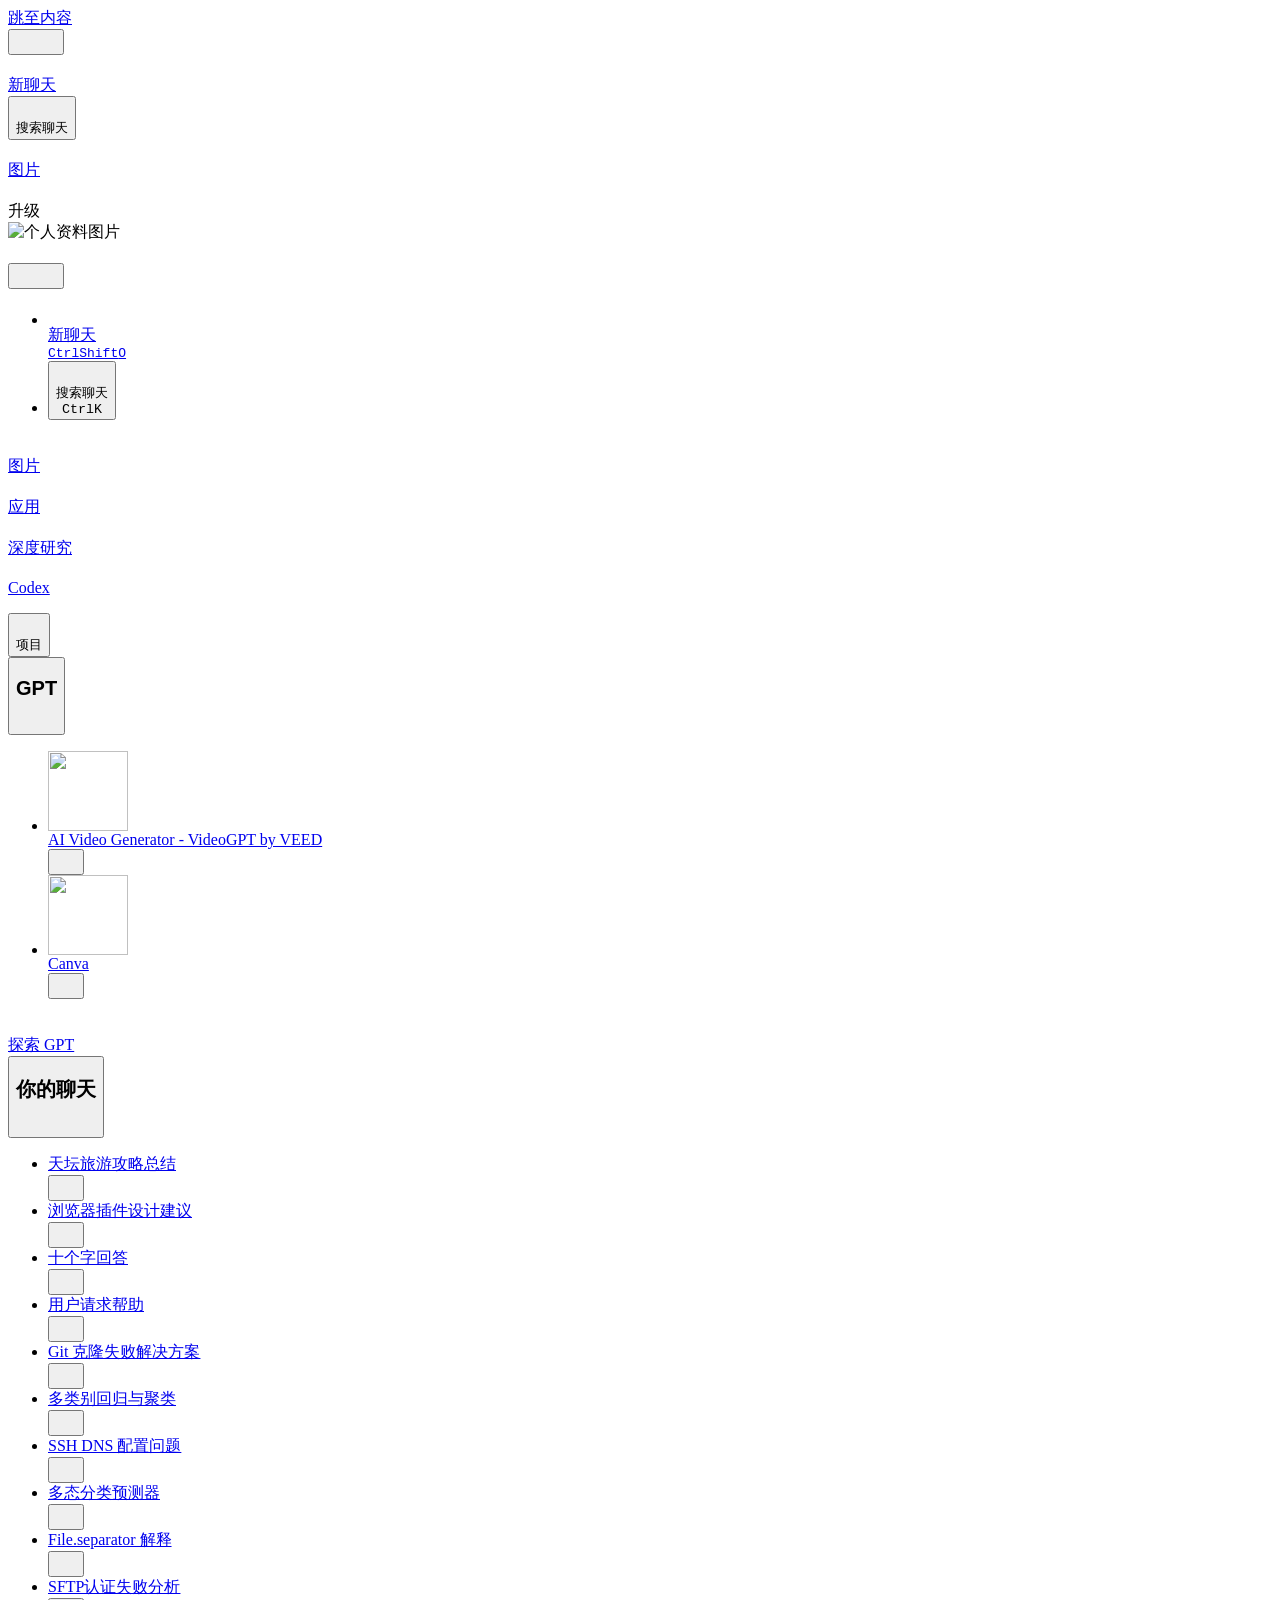
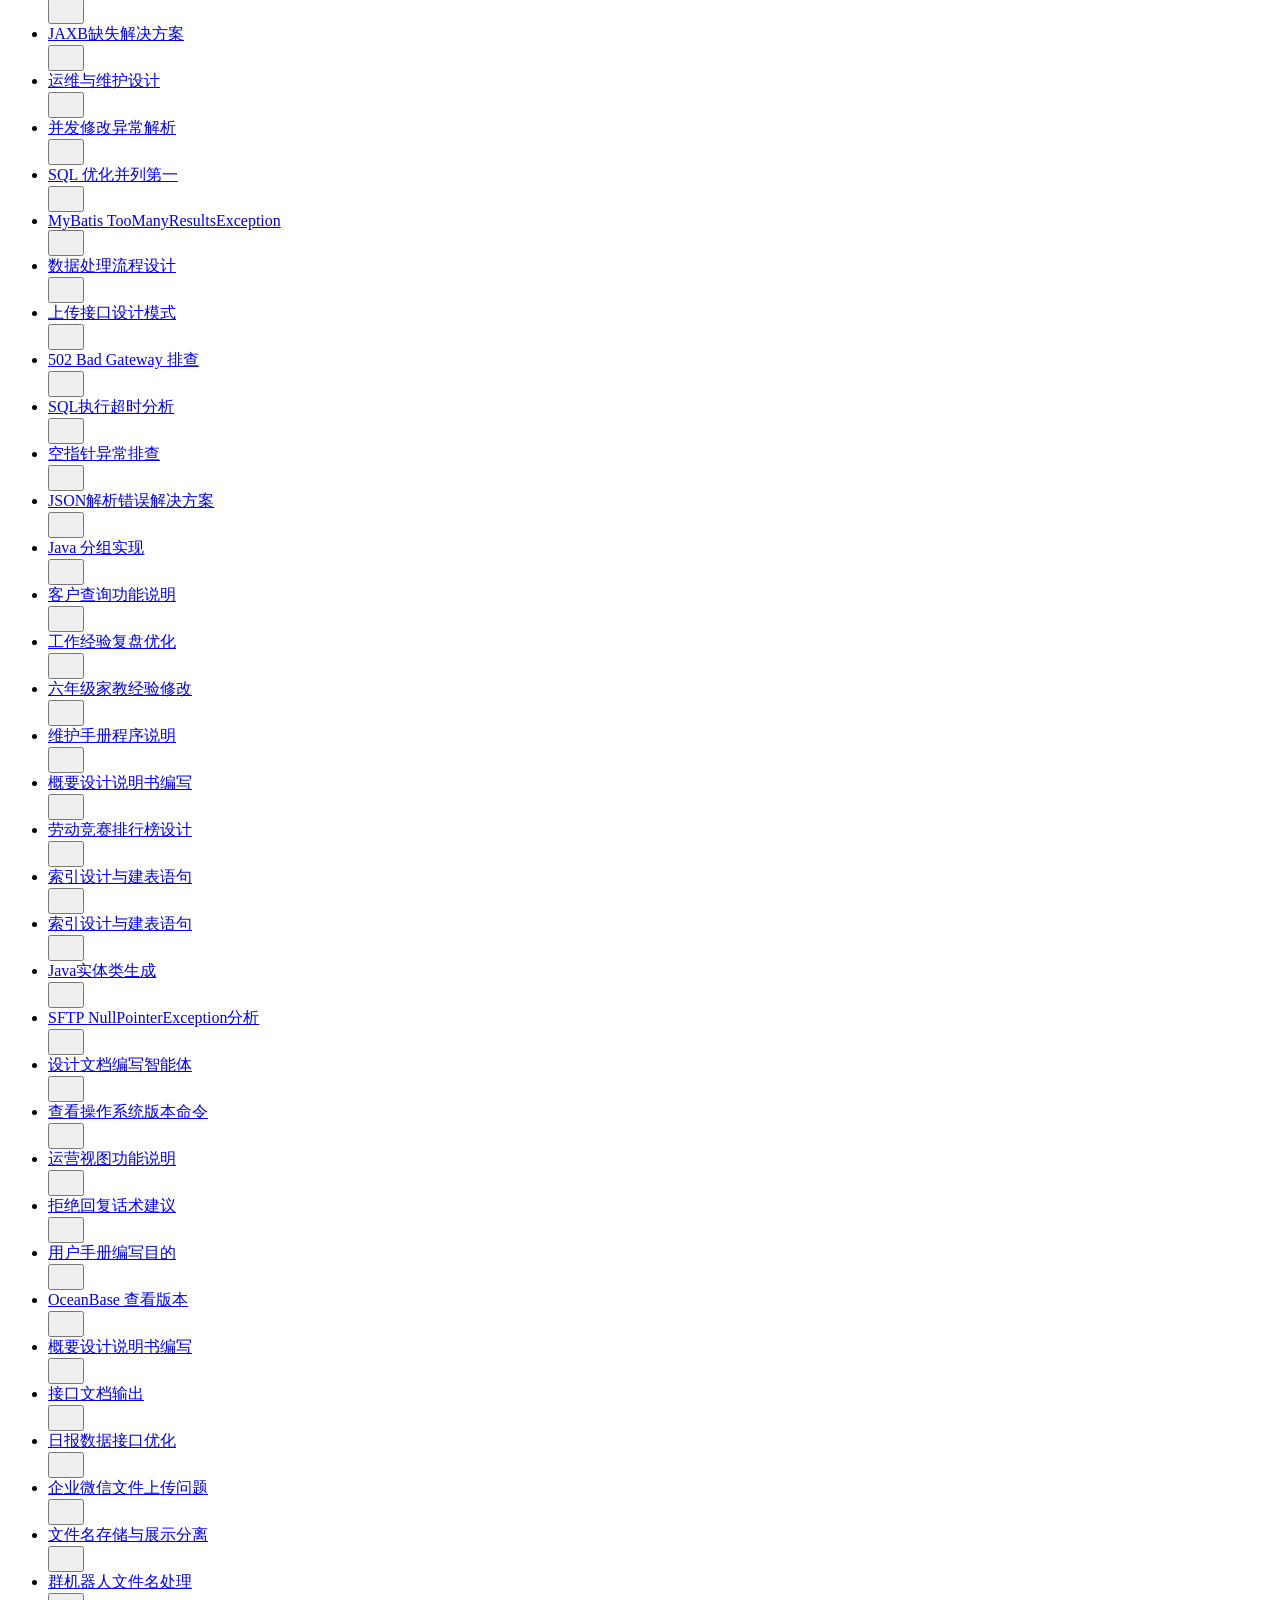
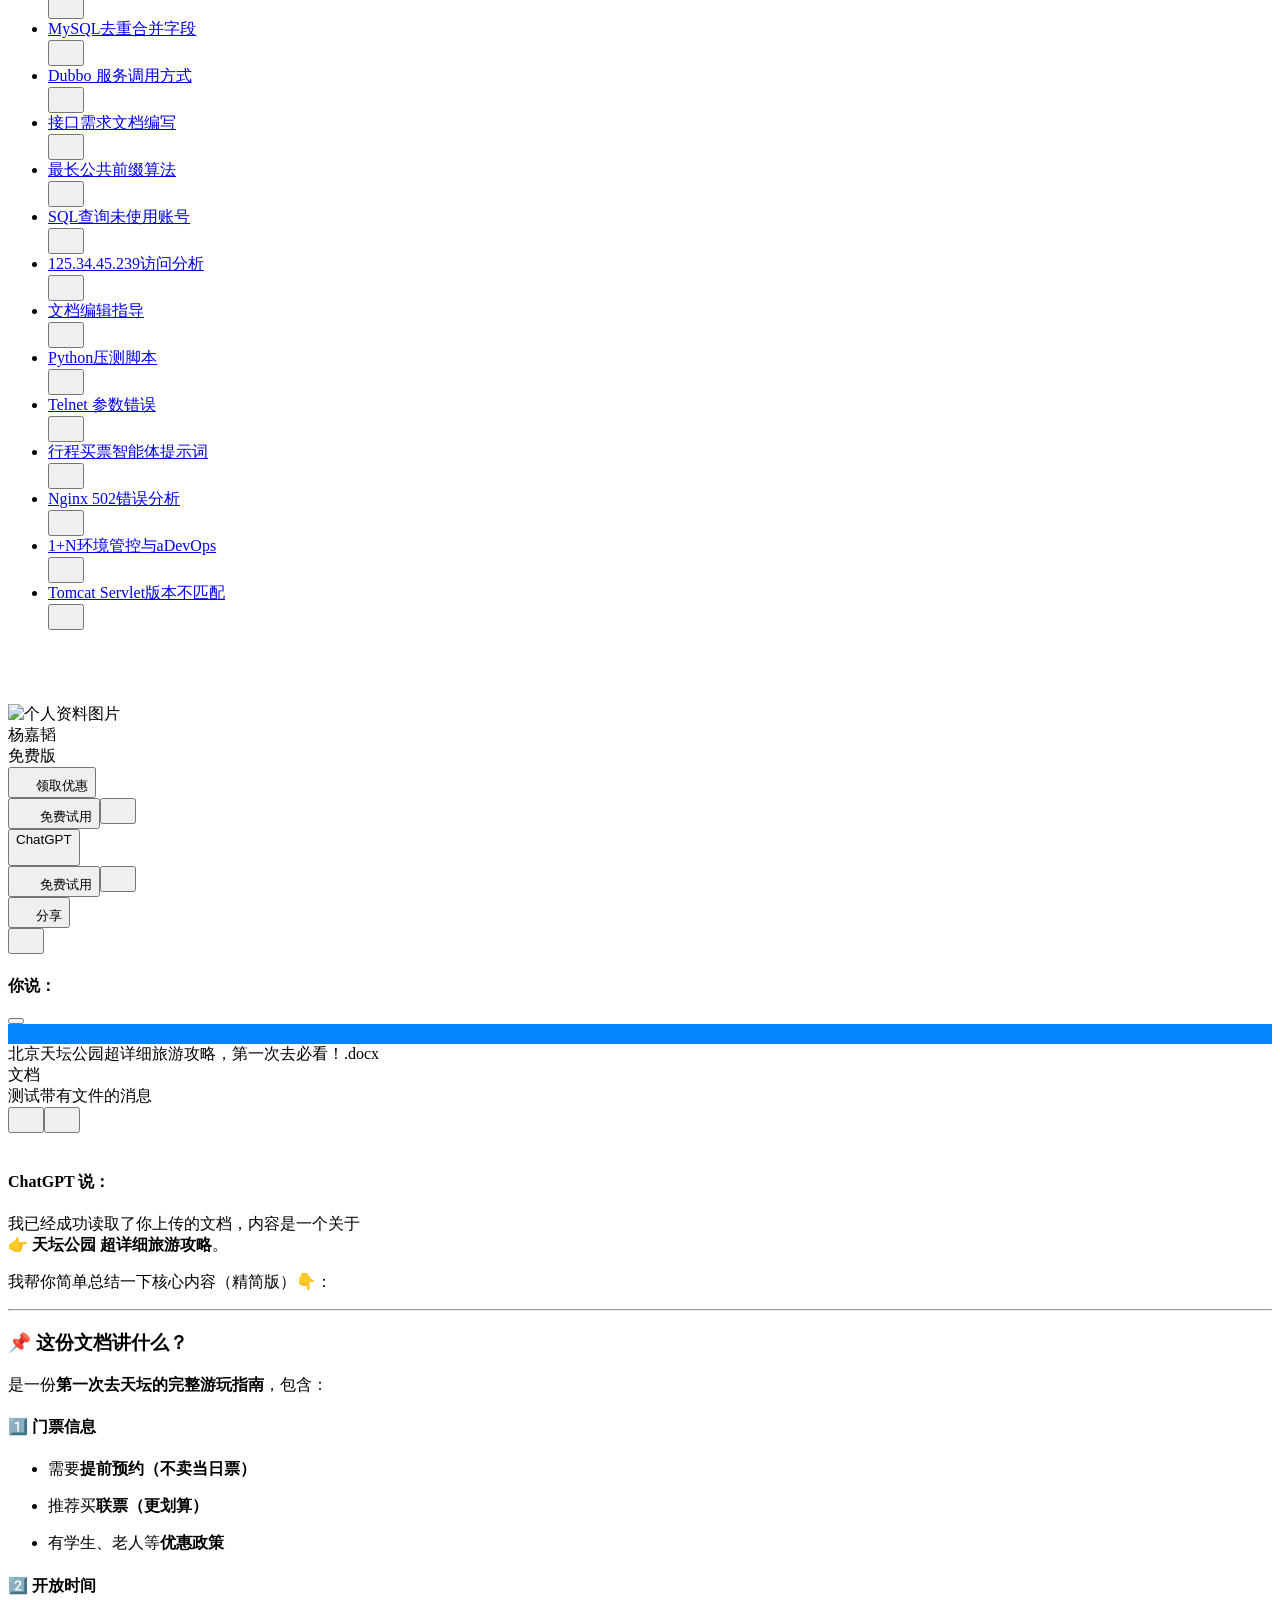
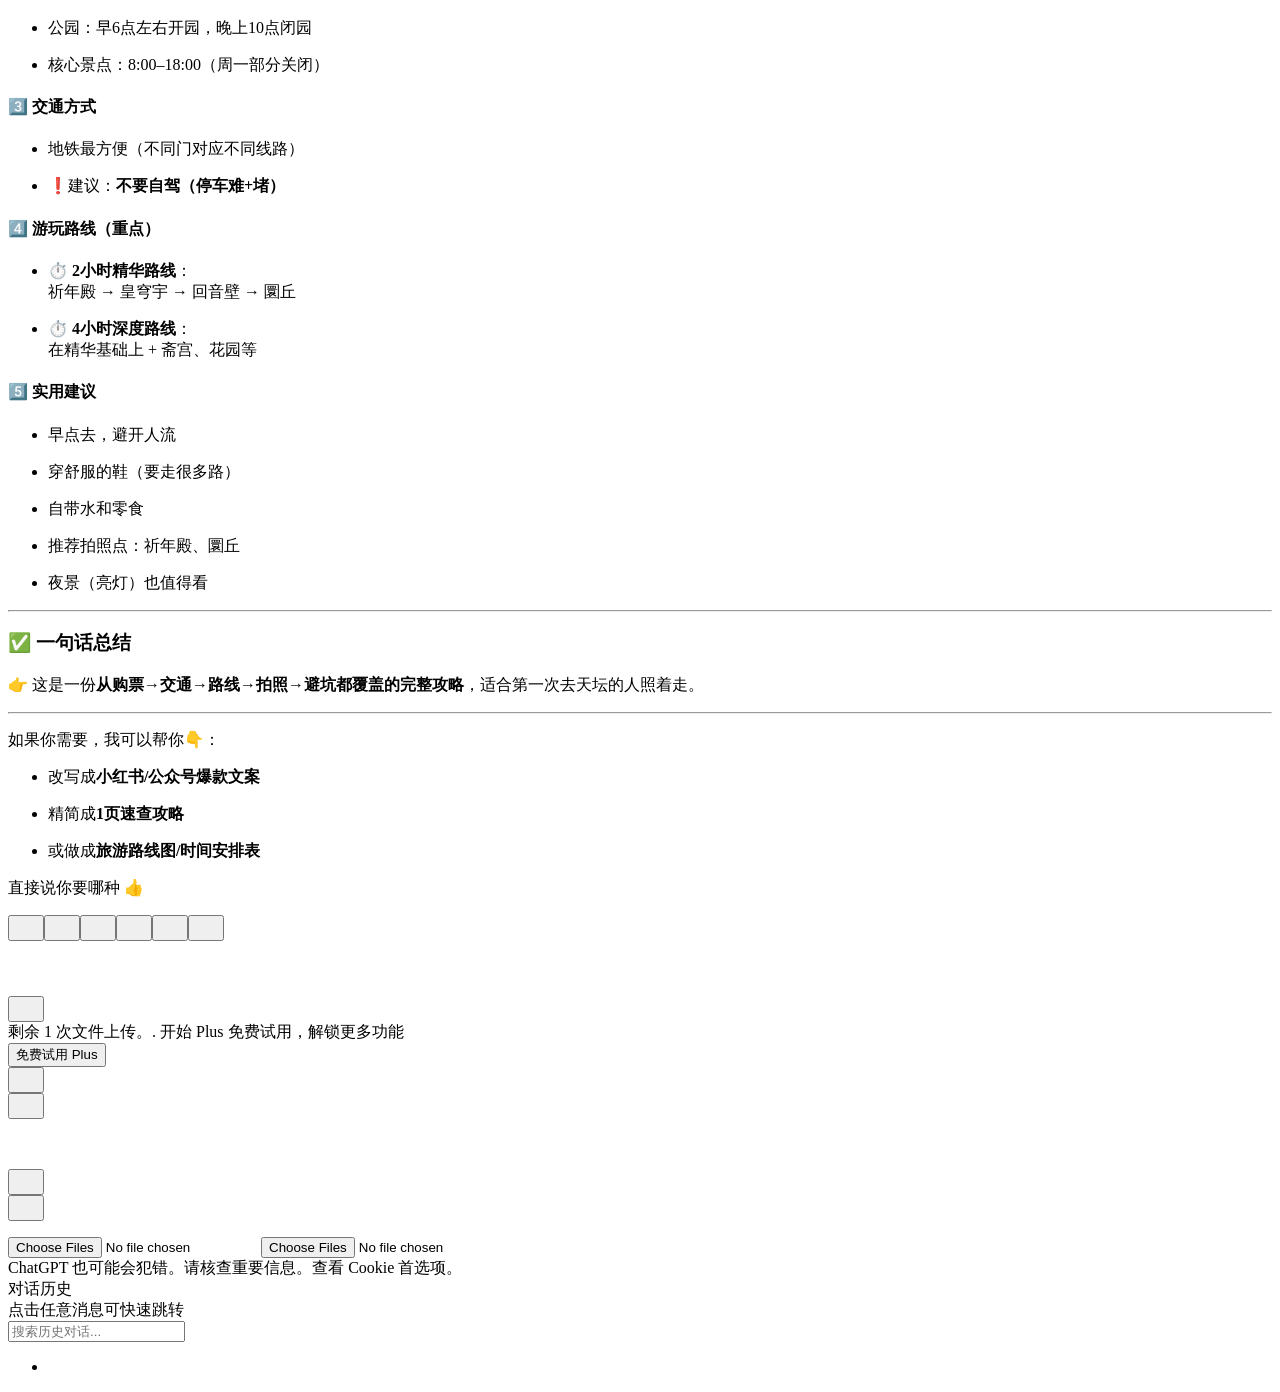
==== 功能实现测试文件/ChatGPT-测试带有文件消息.html @ d30e41a9 "对话历史功能：ChatGPT" ====
<html lang="zh-CN" data-build="prod-6ee9d1a31e859a475cea92af39e34971bf5582c6" data-seq="5674830" data-contrast="default" dir="ltr" class="light" data-chat-theme="blue" style="color-scheme: light; --cot-shimmer-duration: 1400ms;"><head><style>.ͼ5 {background-color: var(--gray-0); color: var(--gray-950);}
.ͼ5 .cm-content {caret-color: var(--gray-950);}
.ͼ5 .cm-cursor, .ͼ5 .cm-dropCursor {border-left-color: var(--gray-950);}
.ͼ5.cm-focused .cm-selectionBackgroundm .cm-selectionBackground, .ͼ5 .cm-content ::selection {background-color: var(--blue-a50);}
.ͼ5 .cm-activeLine {background-color: var(--gray-50);}
.ͼ5 .cm-gutters {background-color: var(--gray-25); color: var(--gray-500);}
.ͼ5 .cm-activeLineGutter {background-color: var(--gray-50);}
.ͼ6 {color: var(--gray-550); font-style: italic;}
.ͼ7 {color: var(--blue-600);}
.ͼ8 {color: var(--pink-600);}
.ͼ9 {color: var(--yellow-600);}
.ͼa {color: var(--red-600);}
.ͼb {color: var(--orange-600);}
.ͼc {color: var(--green-600);}
.ͼd {color: var(--orange-600);}
.ͼe {color: var(--purple-600);}
.ͼf {color: var(--yellow-600);}
.ͼg {color: var(--blue-600);}
.ͼh {color: var(--blue-600); text-decoration: underline;}
.ͼi {color: var(--red-600); text-decoration: underline;}
.ͼj .cm-lineNumbers .cm-gutterElement {padding-left: 8px;}
.ͼj .cm-cursor, .ͼj .cm-dropCursor {border-left-width: 2px;}
.ͼj .cm-matchingBracket {outline: 1px solid var(--blue-600); color: inherit;}
.ͼj .cm-nonmatchingBracket {outline: 1px solid var(--red-600); color: inherit;}
</style><meta charset="UTF-8"><meta name="viewport" content="width=device-width, initial-scale=1, viewport-fit=cover"><link rel="preload" as="image" href="https://lh3.googleusercontent.com/a/ACg8ocKcZ-B3HLWur2oVijgbePDWRauUm1PcnszrkKRCflIBpqSrNQ=s96-c" referrerpolicy="no-referrer"><title>天坛旅游攻略总结</title><meta property="og:title" content="ChatGPT"><meta property="og:image" content="https://cdn.openai.com/chatgpt/share-og.png"><link rel="preconnect" href="https://ab.chatgpt.com"><meta name="robots" content="index, follow"><meta http-equiv="Content-Type" content="text/html; charset=utf-8"><meta name="apple-itunes-app" content="app-id=6448311069"><meta name="dd-trace-id" content="4118870010054744756"><meta name="dd-trace-time" content="1775323113352"><link rel="icon" href="/favicon.ico" sizes="any"><link rel="icon" href="/cdn/assets/favicon-eex17e9e.ico" sizes="48x48"><link rel="icon" href="/cdn/assets/favicon-l4nq08hd.svg" type="image/svg+xml"><link rel="icon" href="/cdn/assets/favicon-l4nq08hd.svg" type="image/svg+xml" media="(prefers-color-scheme: dark)"><link rel="icon" href="/cdn/assets/favicon-48x48-0tm76ul0.webp" type="image/png" sizes="48x48"><link rel="apple-touch-icon" sizes="180x180" href="/cdn/assets/favicon-180x180-kqq5ndm1.webp"><meta name="description" content="ChatGPT 是一款供日常使用的 AI 聊天机器人。与最先进的 AI 模型互动，探索创意、解决问题以及提升学习效率。"><meta name="keyword" content="ai 聊天,ai,chap gpt,chat gbt,chat gpt 3,chat gpt 登录,chat gpt 网站,chat gpt,chat gtp,chat openai,chat,chatai,chatbot gpt,chatg,chatgpt 登录,chatgpt,gpt chat,open ai,openai chat,openai chatgpt,openai"><meta property="og:description" content="ChatGPT 可帮助你获取答案、寻找灵感并提高工作效率。"><meta property="og:url" content="https://chatgpt.com/zh-CN/"><meta property="og:site_name" content="ChatGPT"><link rel="alternate" hreflang="am" href="https://chatgpt.com/c/69d14873-b744-8325-b944-cb34b8c984e0?locale=am"><link rel="alternate" hreflang="ar" href="https://chatgpt.com/c/69d14873-b744-8325-b944-cb34b8c984e0?locale=ar"><link rel="alternate" hreflang="bg-BG" href="https://chatgpt.com/c/69d14873-b744-8325-b944-cb34b8c984e0?locale=bg-BG"><link rel="alternate" hreflang="bn-BD" href="https://chatgpt.com/c/69d14873-b744-8325-b944-cb34b8c984e0?locale=bn-BD"><link rel="alternate" hreflang="bs-BA" href="https://chatgpt.com/c/69d14873-b744-8325-b944-cb34b8c984e0?locale=bs-BA"><link rel="alternate" hreflang="ca-ES" href="https://chatgpt.com/c/69d14873-b744-8325-b944-cb34b8c984e0?locale=ca-ES"><link rel="alternate" hreflang="cs-CZ" href="https://chatgpt.com/c/69d14873-b744-8325-b944-cb34b8c984e0?locale=cs-CZ"><link rel="alternate" hreflang="da-DK" href="https://chatgpt.com/c/69d14873-b744-8325-b944-cb34b8c984e0?locale=da-DK"><link rel="alternate" hreflang="de-DE" href="https://chatgpt.com/c/69d14873-b744-8325-b944-cb34b8c984e0?locale=de-DE"><link rel="alternate" hreflang="el-GR" href="https://chatgpt.com/c/69d14873-b744-8325-b944-cb34b8c984e0?locale=el-GR"><link rel="alternate" hreflang="en-US" href="https://chatgpt.com/c/69d14873-b744-8325-b944-cb34b8c984e0"><link rel="alternate" hreflang="es-ES" href="https://chatgpt.com/c/69d14873-b744-8325-b944-cb34b8c984e0?locale=es-ES"><link rel="alternate" hreflang="es-419" href="https://chatgpt.com/c/69d14873-b744-8325-b944-cb34b8c984e0?locale=es-419"><link rel="alternate" hreflang="et-EE" href="https://chatgpt.com/c/69d14873-b744-8325-b944-cb34b8c984e0?locale=et-EE"><link rel="alternate" hreflang="fa" href="https://chatgpt.com/c/69d14873-b744-8325-b944-cb34b8c984e0?locale=fa"><link rel="alternate" hreflang="fi-FI" href="https://chatgpt.com/c/69d14873-b744-8325-b944-cb34b8c984e0?locale=fi-FI"><link rel="alternate" hreflang="fr-FR" href="https://chatgpt.com/c/69d14873-b744-8325-b944-cb34b8c984e0?locale=fr-FR"><link rel="alternate" hreflang="fr-CA" href="https://chatgpt.com/c/69d14873-b744-8325-b944-cb34b8c984e0?locale=fr-CA"><link rel="alternate" hreflang="gu-IN" href="https://chatgpt.com/c/69d14873-b744-8325-b944-cb34b8c984e0?locale=gu-IN"><link rel="alternate" hreflang="hi-IN" href="https://chatgpt.com/c/69d14873-b744-8325-b944-cb34b8c984e0?locale=hi-IN"><link rel="alternate" hreflang="hr-HR" href="https://chatgpt.com/c/69d14873-b744-8325-b944-cb34b8c984e0?locale=hr-HR"><link rel="alternate" hreflang="hu-HU" href="https://chatgpt.com/c/69d14873-b744-8325-b944-cb34b8c984e0?locale=hu-HU"><link rel="alternate" hreflang="hy-AM" href="https://chatgpt.com/c/69d14873-b744-8325-b944-cb34b8c984e0?locale=hy-AM"><link rel="alternate" hreflang="id-ID" href="https://chatgpt.com/c/69d14873-b744-8325-b944-cb34b8c984e0?locale=id-ID"><link rel="alternate" hreflang="is-IS" href="https://chatgpt.com/c/69d14873-b744-8325-b944-cb34b8c984e0?locale=is-IS"><link rel="alternate" hreflang="it-IT" href="https://chatgpt.com/c/69d14873-b744-8325-b944-cb34b8c984e0?locale=it-IT"><link rel="alternate" hreflang="ja-JP" href="https://chatgpt.com/c/69d14873-b744-8325-b944-cb34b8c984e0?locale=ja-JP"><link rel="alternate" hreflang="ka-GE" href="https://chatgpt.com/c/69d14873-b744-8325-b944-cb34b8c984e0?locale=ka-GE"><link rel="alternate" hreflang="kk" href="https://chatgpt.com/c/69d14873-b744-8325-b944-cb34b8c984e0?locale=kk"><link rel="alternate" hreflang="kn-IN" href="https://chatgpt.com/c/69d14873-b744-8325-b944-cb34b8c984e0?locale=kn-IN"><link rel="alternate" hreflang="ko-KR" href="https://chatgpt.com/c/69d14873-b744-8325-b944-cb34b8c984e0?locale=ko-KR"><link rel="alternate" hreflang="lt" href="https://chatgpt.com/c/69d14873-b744-8325-b944-cb34b8c984e0?locale=lt"><link rel="alternate" hreflang="lv-LV" href="https://chatgpt.com/c/69d14873-b744-8325-b944-cb34b8c984e0?locale=lv-LV"><link rel="alternate" hreflang="mk-MK" href="https://chatgpt.com/c/69d14873-b744-8325-b944-cb34b8c984e0?locale=mk-MK"><link rel="alternate" hreflang="ml" href="https://chatgpt.com/c/69d14873-b744-8325-b944-cb34b8c984e0?locale=ml"><link rel="alternate" hreflang="mn" href="https://chatgpt.com/c/69d14873-b744-8325-b944-cb34b8c984e0?locale=mn"><link rel="alternate" hreflang="mr-IN" href="https://chatgpt.com/c/69d14873-b744-8325-b944-cb34b8c984e0?locale=mr-IN"><link rel="alternate" hreflang="ms-MY" href="https://chatgpt.com/c/69d14873-b744-8325-b944-cb34b8c984e0?locale=ms-MY"><link rel="alternate" hreflang="my-MM" href="https://chatgpt.com/c/69d14873-b744-8325-b944-cb34b8c984e0?locale=my-MM"><link rel="alternate" hreflang="nb-NO" href="https://chatgpt.com/c/69d14873-b744-8325-b944-cb34b8c984e0?locale=nb-NO"><link rel="alternate" hreflang="nl-NL" href="https://chatgpt.com/c/69d14873-b744-8325-b944-cb34b8c984e0?locale=nl-NL"><link rel="alternate" hreflang="pa" href="https://chatgpt.com/c/69d14873-b744-8325-b944-cb34b8c984e0?locale=pa"><link rel="alternate" hreflang="pl-PL" href="https://chatgpt.com/c/69d14873-b744-8325-b944-cb34b8c984e0?locale=pl-PL"><link rel="alternate" hreflang="pt-BR" href="https://chatgpt.com/c/69d14873-b744-8325-b944-cb34b8c984e0?locale=pt-BR"><link rel="alternate" hreflang="pt-PT" href="https://chatgpt.com/c/69d14873-b744-8325-b944-cb34b8c984e0?locale=pt-PT"><link rel="alternate" hreflang="ro-RO" href="https://chatgpt.com/c/69d14873-b744-8325-b944-cb34b8c984e0?locale=ro-RO"><link rel="alternate" hreflang="ru-RU" href="https://chatgpt.com/c/69d14873-b744-8325-b944-cb34b8c984e0?locale=ru-RU"><link rel="alternate" hreflang="sk-SK" href="https://chatgpt.com/c/69d14873-b744-8325-b944-cb34b8c984e0?locale=sk-SK"><link rel="alternate" hreflang="sl-SI" href="https://chatgpt.com/c/69d14873-b744-8325-b944-cb34b8c984e0?locale=sl-SI"><link rel="alternate" hreflang="so-SO" href="https://chatgpt.com/c/69d14873-b744-8325-b944-cb34b8c984e0?locale=so-SO"><link rel="alternate" hreflang="sq-AL" href="https://chatgpt.com/c/69d14873-b744-8325-b944-cb34b8c984e0?locale=sq-AL"><link rel="alternate" hreflang="sr-RS" href="https://chatgpt.com/c/69d14873-b744-8325-b944-cb34b8c984e0?locale=sr-RS"><link rel="alternate" hreflang="sv-SE" href="https://chatgpt.com/c/69d14873-b744-8325-b944-cb34b8c984e0?locale=sv-SE"><link rel="alternate" hreflang="sw-TZ" href="https://chatgpt.com/c/69d14873-b744-8325-b944-cb34b8c984e0?locale=sw-TZ"><link rel="alternate" hreflang="ta-IN" href="https://chatgpt.com/c/69d14873-b744-8325-b944-cb34b8c984e0?locale=ta-IN"><link rel="alternate" hreflang="te-IN" href="https://chatgpt.com/c/69d14873-b744-8325-b944-cb34b8c984e0?locale=te-IN"><link rel="alternate" hreflang="th-TH" href="https://chatgpt.com/c/69d14873-b744-8325-b944-cb34b8c984e0?locale=th-TH"><link rel="alternate" hreflang="tl" href="https://chatgpt.com/c/69d14873-b744-8325-b944-cb34b8c984e0?locale=tl"><link rel="alternate" hreflang="tr-TR" href="https://chatgpt.com/c/69d14873-b744-8325-b944-cb34b8c984e0?locale=tr-TR"><link rel="alternate" hreflang="uk-UA" href="https://chatgpt.com/c/69d14873-b744-8325-b944-cb34b8c984e0?locale=uk-UA"><link rel="alternate" hreflang="ur" href="https://chatgpt.com/c/69d14873-b744-8325-b944-cb34b8c984e0?locale=ur"><link rel="alternate" hreflang="vi-VN" href="https://chatgpt.com/c/69d14873-b744-8325-b944-cb34b8c984e0?locale=vi-VN"><link rel="alternate" hreflang="zh-CN" href="https://chatgpt.com/c/69d14873-b744-8325-b944-cb34b8c984e0?locale=zh-CN"><link rel="alternate" hreflang="zh-TW" href="https://chatgpt.com/c/69d14873-b744-8325-b944-cb34b8c984e0?locale=zh-TW"><link rel="alternate" hreflang="zh-HK" href="https://chatgpt.com/c/69d14873-b744-8325-b944-cb34b8c984e0?locale=zh-HK"><link rel="alternate" hreflang="x-default" href="https://chatgpt.com/c/69d14873-b744-8325-b944-cb34b8c984e0"><link rel="canonical" href="https://chatgpt.com/c/69d14873-b744-8325-b944-cb34b8c984e0"><link rel="stylesheet" href="/cdn/assets/root-mrr6uom8.css#"><link rel="stylesheet" href="/cdn/assets/conversation-small-mcws6i9l.css#"><link rel="modulepreload" as="script" crossorigin="" href="/cdn/assets/1bc04b52-ha9q6d1g9p1sl7dr.js"><link rel="modulepreload" as="script" crossorigin="" href="/cdn/assets/2340486e-dvd8m80i7d6hyild.js"><link rel="modulepreload" as="script" crossorigin="" href="/cdn/assets/24c0da2c-hj4mjwclnymu5j2r.js"><style id="highlight-styles">
        @keyframes highlightPulse {
            0% {
                box-shadow: 0 0 0 0 rgba(26, 115, 232, 0.7);
                background: rgba(26, 115, 232, 0.1);
            }
            50% {
                box-shadow: 0 0 0 10px rgba(26, 115, 232, 0);
                background: rgba(255, 255, 255, 0.3);
            }
            100% {
                box-shadow: 0 0 0 0 rgba(26, 115, 232, 0);
                background: rgba(26, 115, 232, 0.1);
            }
        }
    </style><link rel="icon" href="/cdn/assets/favicon-48x48-glnpepm0.webp" type="image/png" sizes="48x48"><link rel="apple-touch-icon" sizes="180x180" href="/cdn/assets/favicon-180x180-od45eci6.webp"><link rel="modulepreload" as="script" crossorigin="" href="/cdn/assets/ed836a35-bwll976v9h0zp32k.js"><link rel="modulepreload" as="script" crossorigin="" href="/cdn/assets/38b1cb71-n0wo273uusypq0h7.js"><link rel="modulepreload" as="script" crossorigin="" href="/cdn/assets/4813494d-bmko80hsclg6ezk6.js"><link rel="stylesheet" crossorigin="" href="/cdn/assets/root-mrr6uom8.css"><link rel="modulepreload" as="script" crossorigin="" href="/cdn/assets/1a7ebd5f-f4c5lcrr1o4hr0eb.js"><link rel="stylesheet" crossorigin="" href="/cdn/assets/conversation-small-mcws6i9l.css"><link rel="stylesheet" crossorigin="" href="/cdn/assets/silk-hq-jrmbfqt7.css"><link rel="modulepreload" as="script" crossorigin="" href="/cdn/assets/f4e264a1-n7ypi89ro3hgcgmv.js"><link rel="modulepreload" as="script" crossorigin="" href="/cdn/assets/a5a34a94-egikesjddoi2fq45.js"><link rel="modulepreload" as="script" crossorigin="" href="/cdn/assets/ad0d1100-fn6fmfhxay5vm2jj.js"><link rel="modulepreload" as="script" crossorigin="" href="/cdn/assets/8d5bfd5c-itbo5ckgnamqm97p.js"><link rel="modulepreload" as="script" crossorigin="" href="/cdn/assets/2c0ba89a-clym9li230o8mmvj.js"><link rel="modulepreload" as="script" crossorigin="" href="/cdn/assets/e1d1ae28-dxpiru5ironijavi.js"><link rel="modulepreload" as="script" crossorigin="" href="/cdn/assets/2478e8be-gfp4519ijbuckyuq.js"><link rel="modulepreload" as="script" crossorigin="" href="/cdn/assets/c50694f1-gskhvz32lexgj8w3.js"><link rel="modulepreload" as="script" crossorigin="" href="/cdn/assets/d4fd05ef-n0hpx5szcxj3qbfe.js"><link rel="modulepreload" as="script" crossorigin="" href="/cdn/assets/f6f4f1b2-gtlbp7j4szobo0y1.js"><link rel="modulepreload" as="script" crossorigin="" href="/cdn/assets/1bc04b52-lymnctp12j4ukscl.js"><link rel="modulepreload" as="script" crossorigin="" href="/cdn/assets/1bc04b52-h1em0bjkpkjv8ykw.js"><link rel="modulepreload" as="script" crossorigin="" href="/cdn/assets/1bc04b52-l77zhz9vmm76zyn6.js"><link rel="modulepreload" as="script" crossorigin="" href="/cdn/assets/1bc04b52-iumznx9siydudw2t.js"><link rel="modulepreload" as="script" crossorigin="" href="/cdn/assets/1bc04b52-hnu6g21afx0au4ng.js"><link rel="modulepreload" as="script" crossorigin="" href="/cdn/assets/e802fc66-kmc1ti5tsm8w78zo.js"><link rel="modulepreload" as="script" crossorigin="" href="/cdn/assets/eda93c10-gl05dgpevq4bdkgf.js"><link rel="modulepreload" as="script" crossorigin="" href="/cdn/assets/6fd89734-bk8msqoeqfpj4wcw.js"><link rel="modulepreload" as="script" crossorigin="" href="/cdn/assets/47b5158d-e7pb8qlmspdxj5ms.js"><link rel="modulepreload" as="script" crossorigin="" href="/cdn/assets/19cb8032-b2foxldb5mvc2gy7.js"><link rel="modulepreload" as="script" crossorigin="" href="/cdn/assets/52878ea3-iy6250ty11y4no7a.js"><link rel="modulepreload" as="script" crossorigin="" href="/cdn/assets/b9ebfa06-h5h0msxr9h0er91w.js"><link rel="modulepreload" as="script" crossorigin="" href="/cdn/assets/41a2fdf3-cghucpvf7xou79lx.js"><link rel="modulepreload" as="script" crossorigin="" href="/cdn/assets/82244417-k6rd3wsszibtv7v5.js"><link rel="modulepreload" as="script" crossorigin="" href="/cdn/assets/a366adf3-hdt6zj9twu37cvhe.js"><link rel="modulepreload" as="script" crossorigin="" href="/cdn/assets/c19d65aa-ef21vpc58mb9d70k.js"><link rel="modulepreload" as="script" crossorigin="" href="/cdn/assets/85f3cacd-g928kunf5bjycu7e.js"><link rel="modulepreload" as="script" crossorigin="" href="/cdn/assets/46a4eebd-l94ehqs7wur413w7.js"><link rel="modulepreload" as="script" crossorigin="" href="/cdn/assets/5eec0dc4-i8qrn31yjjhgtndj.js"><link rel="modulepreload" as="script" crossorigin="" href="/cdn/assets/ad08b33f-fh509oqenxea602b.js"><link rel="modulepreload" as="script" crossorigin="" href="/cdn/assets/a7c981c9-lbzyc9z0xb3zrq1c.js"><link rel="modulepreload" as="script" crossorigin="" href="/cdn/assets/e340fd71-bvw59l6chxee4kby.js"><link rel="modulepreload" as="script" crossorigin="" href="/cdn/assets/1f30e218-pebk981lcyopf53e.js"><link rel="modulepreload" as="script" crossorigin="" href="/cdn/assets/540191af-eyt4mhgiscgde9oh.js"><link rel="modulepreload" as="script" crossorigin="" href="/cdn/assets/b9e74381-im85lkncbx47l1ca.js"><link rel="modulepreload" as="script" crossorigin="" href="/cdn/assets/5955c2e7-bm7q695htcpusowj.js"><link rel="modulepreload" as="script" crossorigin="" href="/cdn/assets/d93502a4-itzul5hp1uleo1sq.js"><link rel="modulepreload" as="script" crossorigin="" href="/cdn/assets/77a251d8-gqza18vge0xgurfb.js"><link rel="modulepreload" as="script" crossorigin="" href="/cdn/assets/52ac6121-essgpc43q35gycw3.js"><link rel="modulepreload" as="script" crossorigin="" href="/cdn/assets/a35b0b5c-h95lct2shiqm4frx.js"><link rel="modulepreload" as="script" crossorigin="" href="/cdn/assets/8d846022-n379etekqsymvq1f.js"><link rel="modulepreload" as="script" crossorigin="" href="/cdn/assets/e3127a4c-l0shtgeqe0j7gky6.js"><link rel="modulepreload" as="script" crossorigin="" href="/cdn/assets/5ff8b827-dvcyh1qoh4ylona9.js"><link rel="modulepreload" as="script" crossorigin="" href="/cdn/assets/bc18f706-f1kc0e20dazlrsx4.js"><link rel="modulepreload" as="script" crossorigin="" href="/cdn/assets/1bc04b52-ixdm7mkw5su5wt8i.js"><link rel="modulepreload" as="script" crossorigin="" href="/cdn/assets/93b8edb0-m9oac2vw0r95mnpi.js"><link rel="modulepreload" as="script" crossorigin="" href="/cdn/assets/1bc04b52-cl8vt93plp79dzds.js"><link rel="modulepreload" as="script" crossorigin="" href="/cdn/assets/1bc04b52-m6xgwodfav9q0ef3.js"><link rel="modulepreload" as="script" crossorigin="" href="/cdn/assets/4d59f34c-efemmid4ub5537tc.js"><link rel="modulepreload" as="script" crossorigin="" href="/cdn/assets/dc4ecf2f-hqsg3gfw150oxh4n.js"><link rel="modulepreload" as="script" crossorigin="" href="/cdn/assets/9bee0952-fjcugiu5azxgza2w.js"><link rel="modulepreload" as="script" crossorigin="" href="/cdn/assets/1bc04b52-cx9cbgu5vd2echhj.js"><link rel="modulepreload" as="script" crossorigin="" href="/cdn/assets/84e8f385-nkou7fe0pubmg4tt.js"><link rel="modulepreload" as="script" crossorigin="" href="/cdn/assets/7f00cfec-hztlqb275ysxrym5.js"><link rel="modulepreload" as="script" crossorigin="" href="/cdn/assets/8b7f0dc9-etsrdv5zrmr52uze.js"><link rel="modulepreload" as="script" crossorigin="" href="/cdn/assets/79f982eb-b7ie24iy1yzh2wnt.js"><link rel="modulepreload" as="script" crossorigin="" href="/cdn/assets/bd382fd5-bcke632cms89jbha.js"><link rel="modulepreload" as="script" crossorigin="" href="/cdn/assets/eb34548a-cwbeapn7g7xz90tl.js"><link rel="modulepreload" as="script" crossorigin="" href="/cdn/assets/f7e0bf69-ej1veag59wflzjfx.js"><link rel="modulepreload" as="script" crossorigin="" href="/cdn/assets/1bc04b52-nt08210csk11wmf6.js"><link rel="modulepreload" as="script" crossorigin="" href="/cdn/assets/b8d51478-kyi3mxy5m63cidc4.js"><link rel="modulepreload" as="script" crossorigin="" href="/cdn/assets/4701097e-c17byg3qjrivt05o.js"><link rel="modulepreload" as="script" crossorigin="" href="/cdn/assets/02833de5-mzbi6mzt4ci42qa1.js"><link rel="modulepreload" as="script" crossorigin="" href="/cdn/assets/e9213bfa-f17y7py6e4m9efqm.js"><link rel="modulepreload" as="script" crossorigin="" href="/cdn/assets/0fe285dc-lottazl1z0wqj6r7.js"><link rel="modulepreload" as="script" crossorigin="" href="/cdn/assets/f254c486-ieeg0r8yywsagell.js"><link rel="modulepreload" as="script" crossorigin="" href="/cdn/assets/1c86a5ac-m49dll6zn8s94tvu.js"><link rel="modulepreload" as="script" crossorigin="" href="/cdn/assets/7517017f-efd9iwaiway92n98.js"><link rel="modulepreload" as="script" crossorigin="" href="/cdn/assets/84983163-gan1f9ordoegunfq.js"><link rel="modulepreload" as="script" crossorigin="" href="/cdn/assets/14a60637-onb51jt9jy97fent.js"><link rel="modulepreload" as="script" crossorigin="" href="/cdn/assets/679fc303-kl7c6054usfnqmd4.js"><link rel="modulepreload" as="script" crossorigin="" href="/cdn/assets/8d846022-bpect2mtc2esvt45.js"><link rel="modulepreload" as="script" crossorigin="" href="/cdn/assets/67fb493c-cxsnugw4wc6op47l.js"><link rel="modulepreload" as="script" crossorigin="" href="/cdn/assets/08b6430b-ejjmdvgotl8blp13.js"><link rel="modulepreload" as="script" crossorigin="" href="/cdn/assets/54e99289-e1jw0lwgz1f9wm6s.js"><link rel="modulepreload" as="script" crossorigin="" href="/cdn/assets/4143cd04-lzb1qjp1siehpij5.js"><link rel="modulepreload" as="script" crossorigin="" href="/cdn/assets/b4b33d24-nnfz95xfqbm72lxk.js"><link rel="modulepreload" as="script" crossorigin="" href="/cdn/assets/31cec8d8-j4linhdlo3s8o8v8.js"><link rel="modulepreload" as="script" crossorigin="" href="/cdn/assets/f62a75a9-lihz5d8he0gppxk5.js"><link rel="modulepreload" as="script" crossorigin="" href="/cdn/assets/8a10ee4a-h3emi2nis72r6i7t.js"><link rel="modulepreload" as="script" crossorigin="" href="/cdn/assets/17eb3c01-jduv22b1xa20jyju.js"><link rel="modulepreload" as="script" crossorigin="" href="/cdn/assets/c8f38d6c-mv6ppm8a4avukofu.js"><link rel="modulepreload" as="script" crossorigin="" href="/cdn/assets/58ab20f4-o25qja42efbp4q9h.js"><link rel="modulepreload" as="script" crossorigin="" href="/cdn/assets/fd49efc5-nioe3cbta8195hk1.js"><link rel="modulepreload" as="script" crossorigin="" href="/cdn/assets/6ea54f65-imgvatasfgxzgb6q.js"><link rel="modulepreload" as="script" crossorigin="" href="/cdn/assets/9ed9a415-pbd0vz6exzvplwlf.js"><link rel="modulepreload" as="script" crossorigin="" href="/cdn/assets/089c718c-m6hyxeww7yrk5y59.js"><link rel="modulepreload" as="script" crossorigin="" href="/cdn/assets/929b8f98-bgn6xdesnxzlnt9a.js"><link rel="modulepreload" as="script" crossorigin="" href="/cdn/assets/b81d67c1-mtznafibc6o91jdn.js"><link rel="modulepreload" as="script" crossorigin="" href="/cdn/assets/28938d3c-kupfq4lpio46menn.js"><link rel="modulepreload" as="script" crossorigin="" href="/cdn/assets/5983c1e5-d8kn80dssel0a0ls.js"><link rel="modulepreload" as="script" crossorigin="" href="/cdn/assets/db62250d-gj4yqyxsyn6wssoe.js"><link rel="modulepreload" as="script" crossorigin="" href="/cdn/assets/af004db9-f9z5u12f8fwvh33a.js"><link rel="modulepreload" as="script" crossorigin="" href="/cdn/assets/76527257-cpwybk70pkgunsyf.js"><link rel="modulepreload" as="script" crossorigin="" href="/cdn/assets/ccd1f9f1-jmrkhp99sp9l0zft.js"><link rel="modulepreload" as="script" crossorigin="" href="/cdn/assets/a89794b1-k2x2vzctpszbwr95.js"><link rel="modulepreload" as="script" crossorigin="" href="/cdn/assets/adcea219-nhja24welngv55lp.js"><link rel="modulepreload" as="script" crossorigin="" href="/cdn/assets/cf038c1b-cm0s273us69k447j.js"><link rel="modulepreload" as="script" crossorigin="" href="/cdn/assets/e04c699b-f87vh9n9h8o65ymc.js"><link rel="modulepreload" as="script" crossorigin="" href="/cdn/assets/14f71e20-gd4w0mho579gubwh.js"><link rel="modulepreload" as="script" crossorigin="" href="/cdn/assets/6fd89734-he7d0krbclzsprbo.js"><link rel="modulepreload" as="script" crossorigin="" href="/cdn/assets/34eaae60-kjasfmuj4c1freu1.js"><link rel="modulepreload" as="script" crossorigin="" href="/cdn/assets/da39060d-bt0k3gfaf8qpz5e3.js"><link rel="modulepreload" as="script" crossorigin="" href="/cdn/assets/7ae37b3b-ckuuzmxxdx50nt14.js"><link rel="modulepreload" as="script" crossorigin="" href="/cdn/assets/de0b88d8-o5orhyvidtcebbbl.js"><link rel="modulepreload" as="script" crossorigin="" href="/cdn/assets/6ee9bd33-0ia1moam9xt9bj0t.js"><link rel="modulepreload" as="script" crossorigin="" href="/cdn/assets/eee4e59e-l17p9cqm4jtocbqa.js"><link rel="modulepreload" as="script" crossorigin="" href="/cdn/assets/dd441551-l39keyisiw9fo0hg.js"><link rel="modulepreload" as="script" crossorigin="" href="/cdn/assets/f40d6676-f9diwynxo8yexbgf.js"><link rel="modulepreload" as="script" crossorigin="" href="/cdn/assets/4dbd7b28-jzgzgsayz72yg6b4.js"><link rel="modulepreload" as="script" crossorigin="" href="/cdn/assets/a9c4a648-oejjc68yttwp0huk.js"><link rel="modulepreload" as="script" crossorigin="" href="/cdn/assets/1622ef1c-ibx6efenfxy6ectu.js"><link rel="modulepreload" as="script" crossorigin="" href="/cdn/assets/411304d4-lr08xshktida7vwr.js"><link rel="modulepreload" as="script" crossorigin="" href="/cdn/assets/b8ba2ec7-b3h6sni00olgnf96.js"><link rel="modulepreload" as="script" crossorigin="" href="/cdn/assets/c8d36e23-h95kro1nqz87s1qs.js"><link rel="modulepreload" as="script" crossorigin="" href="/cdn/assets/74006267-n2zzgoixa876za54.js"><link rel="modulepreload" as="script" crossorigin="" href="/cdn/assets/083e3de5-ifu4yh3dhhkxzzbd.js"><link rel="modulepreload" as="script" crossorigin="" href="/cdn/assets/eac2baa9-bams8elh1n2h8i7i.js"><link rel="modulepreload" as="script" crossorigin="" href="/cdn/assets/36f1c3de-hq0a53bk29iayoed.js"><link rel="modulepreload" as="script" crossorigin="" href="/cdn/assets/4851d730-ojenv5kpvzc7pyx7.js"><link rel="modulepreload" as="script" crossorigin="" href="/cdn/assets/378f37b1-mia7qmdupqoji40k.js"><link rel="modulepreload" as="script" crossorigin="" href="/cdn/assets/49a063ae-osowg2juh92jaykf.js"><link rel="modulepreload" as="script" crossorigin="" href="/cdn/assets/5122872a-j2jgu08z7us7hz7e.js"><link rel="modulepreload" as="script" crossorigin="" href="/cdn/assets/e3552ca3-a503vbf0i9h44tww.js"><link rel="modulepreload" as="script" crossorigin="" href="/cdn/assets/c816d342-ghabnxuc53w004b6.js"><link rel="modulepreload" as="script" crossorigin="" href="/cdn/assets/1bc04b52-icwrxcylcy3fdg5c.js"><link rel="modulepreload" as="script" crossorigin="" href="/cdn/assets/c8503b70-eruue8njpxvbwya3.js"><link rel="modulepreload" as="script" crossorigin="" href="/cdn/assets/f43ce1f0-o4xx731u02tbxvy9.js"><link rel="modulepreload" as="script" crossorigin="" href="/cdn/assets/8799acd7-oz6f99h41irg3pcm.js"><link rel="modulepreload" as="script" crossorigin="" href="/cdn/assets/3ff7962d-mj5t5kjuzde51xzj.js"><link rel="modulepreload" as="script" crossorigin="" href="/cdn/assets/14069429-ialgg5p5y7xtz93k.js"><link rel="modulepreload" as="script" crossorigin="" href="/cdn/assets/45f779e8-f4e02xfv2xi888hj.js"><link rel="modulepreload" as="script" crossorigin="" href="/cdn/assets/ff93d687-duy5zat2cllcqbsf.js"><link rel="modulepreload" as="script" crossorigin="" href="/cdn/assets/b8f3be97-ehagjpdgv16nlknj.js"><link rel="modulepreload" as="script" crossorigin="" href="/cdn/assets/e8eebcb1-c9m9s28alxohzpa3.js"><link rel="modulepreload" as="script" crossorigin="" href="/cdn/assets/e4904c67-b4prpgfricg4rn9x.js"><link rel="modulepreload" as="script" crossorigin="" href="/cdn/assets/cedbe818-h2t8e4spzi3rf7zt.js"><link rel="modulepreload" as="script" crossorigin="" href="/cdn/assets/1bc04b52-azjat95ys7fdae39.js"><link rel="modulepreload" as="script" crossorigin="" href="/cdn/assets/64d46afb-iej0cupg2dqkmejt.js"><link rel="modulepreload" as="script" crossorigin="" href="/cdn/assets/58c15f95-e3yoo2duc6sgaog5.js"><link rel="modulepreload" as="script" crossorigin="" href="/cdn/assets/7018830a-jpo79q21kktebf5v.js"><link rel="modulepreload" as="script" crossorigin="" href="/cdn/assets/6cbb6eaf-n6f30k53nctjwmmm.js"><link rel="modulepreload" as="script" crossorigin="" href="/cdn/assets/e3f71c51-bxwwvzpfoczmtbab.js"><link rel="modulepreload" as="script" crossorigin="" href="/cdn/assets/65d684aa-jq810jipfxo08azx.js"><link rel="modulepreload" as="script" crossorigin="" href="/cdn/assets/a4d26868-d1qrwn4r0rxrpbut.js"><link rel="modulepreload" as="script" crossorigin="" href="/cdn/assets/83e88bf5-gxey5wws79966nad.js"><link rel="modulepreload" as="script" crossorigin="" href="/cdn/assets/feff6cd4-nyaqzswj45hticzt.js"><link rel="modulepreload" as="script" crossorigin="" href="/cdn/assets/356eccf2-d20ug0m47swirtmo.js"><link rel="modulepreload" as="script" crossorigin="" href="/cdn/assets/61aaacec-os5kso1zi9isjt26.js"><link rel="modulepreload" as="script" crossorigin="" href="/cdn/assets/c4ec2cfc-lheuqhd63t7o6qg9.js"><link rel="modulepreload" as="script" crossorigin="" href="/cdn/assets/b3eff28a-hdlzizxt4ya0h3ct.js"><link rel="modulepreload" as="script" crossorigin="" href="/cdn/assets/5ced9fb2-yl3a4ppb34fji4cd.js"><link rel="modulepreload" as="script" crossorigin="" href="/cdn/assets/6fd89734-nqi6man1ezf9vi2s.js"><link rel="modulepreload" as="script" crossorigin="" href="/cdn/assets/6fd89734-ngezptuali2290yp.js"><link rel="modulepreload" as="script" crossorigin="" href="/cdn/assets/48fd09b9-h9nl1fi3p3imhtt3.js"><link rel="modulepreload" as="script" crossorigin="" href="/cdn/assets/c0e725d7-h370k1wse4qy92bx.js"><link rel="modulepreload" as="script" crossorigin="" href="/cdn/assets/6ffe46c3-cu5pz6r2e8hxe6a5.js"><link rel="modulepreload" as="script" crossorigin="" href="/cdn/assets/83a5e40a-io5hxr4jnk449n6j.js"><link rel="modulepreload" as="script" crossorigin="" href="/cdn/assets/a7a937ee-egm37l7qdw58xlik.js"><link rel="modulepreload" as="script" crossorigin="" href="/cdn/assets/306af1b9-l9nkgpk7nw8vrnh7.js"><link rel="modulepreload" as="script" crossorigin="" href="/cdn/assets/b7bb170e-mu3tr2whq6vr7to0.js"><link rel="modulepreload" as="script" crossorigin="" href="/cdn/assets/8563df09-drdky7jizweosx0t.js"><link rel="modulepreload" as="script" crossorigin="" href="/cdn/assets/b533a235-iwnqe0f5oq2tt3rh.js"><link rel="modulepreload" as="script" crossorigin="" href="/cdn/assets/14bc6aa2-l5ivztgc18naqrfb.js"><link rel="modulepreload" as="script" crossorigin="" href="/cdn/assets/2657e442-bzcjk6vfx4fqjlmy.js"><link rel="modulepreload" as="script" crossorigin="" href="/cdn/assets/639f3965-mxg93166rm3yz8h3.js"><link rel="modulepreload" as="script" crossorigin="" href="/cdn/assets/c3423c08-e4g8acpwjtz9lh2t.js"><link rel="modulepreload" as="script" crossorigin="" href="/cdn/assets/8f71ba8b-e4matiukg5cb0k7h.js"><link rel="modulepreload" as="script" crossorigin="" href="/cdn/assets/a8d66c03-evuqrgdkp5we59kj.js"><link rel="modulepreload" as="script" crossorigin="" href="/cdn/assets/1d317354-j9indf29jjkh1ch9.js"><link rel="modulepreload" as="script" crossorigin="" href="/cdn/assets/1a1bda43-jdcfm40jku9v0iml.js"><link rel="modulepreload" as="script" crossorigin="" href="/cdn/assets/22724723-hcq7pr9e9rdzi53r.js"><link rel="modulepreload" as="script" crossorigin="" href="/cdn/assets/b8bdca63-gcx1kprt21v5po5u.js"><link rel="modulepreload" as="script" crossorigin="" href="/cdn/assets/bab22af5-lsscc5ir7eiuzor9.js"><link rel="modulepreload" as="script" crossorigin="" href="/cdn/assets/c7cf66a1-c9wcyyjrtcv9j979.js"><link rel="modulepreload" as="script" crossorigin="" href="/cdn/assets/931fef96-esc1s4a5mldhswq9.js"><link rel="modulepreload" as="script" crossorigin="" href="/cdn/assets/fb7431ec-n2dhtli2det1tfvh.js"><link rel="modulepreload" as="script" crossorigin="" href="/cdn/assets/f5472ced-m34r7zwf3d1z3l79.js"><link rel="modulepreload" as="script" crossorigin="" href="/cdn/assets/821579c7-e5u5p6hvl6wb9osw.js"><link rel="modulepreload" as="script" crossorigin="" href="/cdn/assets/af9954cd-mtff9gp8etnot835.js"><link rel="modulepreload" as="script" crossorigin="" href="/cdn/assets/a78f4c52-hxi4ptxq28eqvnea.js"><link rel="modulepreload" as="script" crossorigin="" href="/cdn/assets/e8fe533b-hu1if51y5d07lmb3.js"><link rel="modulepreload" as="script" crossorigin="" href="/cdn/assets/64696494-ipneru7sj8oduxi8.js"><link rel="modulepreload" as="script" crossorigin="" href="/cdn/assets/16d1c905-oivadsk2mrslb3vn.js"><link rel="modulepreload" as="script" crossorigin="" href="/cdn/assets/bc4efe0c-jiid6wyabt9wdcpo.js"><link rel="modulepreload" as="script" crossorigin="" href="/cdn/assets/4b303e9e-ow0odm2admr944t7.js"><link rel="modulepreload" as="script" crossorigin="" href="/cdn/assets/880eb4dc-bq8afr0ye3cz59kt.js"><link rel="modulepreload" as="script" crossorigin="" href="/cdn/assets/25de328f-i63wfxhokft1woji.js"><link rel="modulepreload" as="script" crossorigin="" href="/cdn/assets/7bce51e5-czjdmc7zv63jyd7l.js"><link rel="modulepreload" as="script" crossorigin="" href="/cdn/assets/df4a2937-jo3at3ixa1i13pf2.js"><link rel="modulepreload" as="script" crossorigin="" href="/cdn/assets/cad56d82-l7ikijlzv5hxu034.js"><link rel="modulepreload" as="script" crossorigin="" href="/cdn/assets/46a63953-bdnpolffvd39qsut.js"><link rel="modulepreload" as="script" crossorigin="" href="/cdn/assets/5240f773-fqev4aojuy4j4jcq.js"><link rel="modulepreload" as="script" crossorigin="" href="/cdn/assets/f92d18c6-f78acphr1wkqd8ex.js"><link rel="modulepreload" as="script" crossorigin="" href="/cdn/assets/605b091d-ifqjdw7ydae262j8.js"><link rel="modulepreload" as="script" crossorigin="" href="/cdn/assets/c09d86e5-iht11ovjqauhp722.js"><link rel="modulepreload" as="script" crossorigin="" href="/cdn/assets/a848d420-di11ydlnzty1w4dp.js"><link rel="modulepreload" as="script" crossorigin="" href="/cdn/assets/d9c77c9b-cz8liy9u0owvaabc.js"><link rel="modulepreload" as="script" crossorigin="" href="/cdn/assets/b288024a-ltxut8nh4k0n1ufu.js"><link rel="modulepreload" as="script" crossorigin="" href="/cdn/assets/b353a040-cpnulwfrg2g5hqpr.js"><link rel="modulepreload" as="script" crossorigin="" href="/cdn/assets/c60851bc-l8eml0fjdavi50rk.js"><link rel="modulepreload" as="script" crossorigin="" href="/cdn/assets/cb241c69-i6ahh5xnxieulibj.js"><link rel="modulepreload" as="script" crossorigin="" href="/cdn/assets/26c0a75b-f9pgtvt39juenpih.js"><link rel="modulepreload" as="script" crossorigin="" href="/cdn/assets/6fd89734-hx9zon63f99vcw6m.js"><link rel="modulepreload" as="script" crossorigin="" href="/cdn/assets/c41e33f5-i8r7aw8ffwzd4rhu.js"><link rel="modulepreload" as="script" crossorigin="" href="/cdn/assets/85c35906-mybyphalguwu88ce.js"><link rel="modulepreload" as="script" crossorigin="" href="/cdn/assets/f4222f0c-oblo5lugqsjth8v9.js"><link rel="modulepreload" as="script" crossorigin="" href="/cdn/assets/aaa2d182-kevnankua831fpn8.js"><link rel="modulepreload" as="script" crossorigin="" href="/cdn/assets/aa6b223c-jes5t2mvs3splqc9.js"><link rel="modulepreload" as="script" crossorigin="" href="/cdn/assets/dccfc4ad-fxtvymbsaktv6x5a.js"><link rel="modulepreload" as="script" crossorigin="" href="/cdn/assets/1bc04b52-ito2hkknjg6g2mv8.js"><link rel="modulepreload" as="script" crossorigin="" href="/cdn/assets/25e69e8b-c70oo9d94ph8lftc.js"><link rel="modulepreload" as="script" crossorigin="" href="/cdn/assets/5bcaa99f-l310klthcth6ynvm.js"><link rel="modulepreload" as="script" crossorigin="" href="/cdn/assets/09f5ffef-bc582akjotoyvxoq.js"><link rel="stylesheet" crossorigin="" href="/cdn/assets/product-variants-ga945uk2.css"><link rel="modulepreload" as="script" crossorigin="" href="/cdn/assets/04581835-eycy181kw36dcadx.js"><link rel="modulepreload" as="script" crossorigin="" href="/cdn/assets/ab750810-nwyx0wk0t4frbqew.js"><link rel="modulepreload" as="script" crossorigin="" href="/cdn/assets/e5d54aa7-giqntcuznqrm8gsp.js"><link rel="modulepreload" as="script" crossorigin="" href="/cdn/assets/4813494d-l16k7lwghyn7aoud.js"><link rel="modulepreload" as="script" crossorigin="" href="/cdn/assets/373ddd65-f76gy0b8ieo4s693.js"><link rel="modulepreload" as="script" crossorigin="" href="/cdn/assets/ac827dee-brtij33fbdgud5xk.js"><link rel="modulepreload" as="script" crossorigin="" href="/cdn/assets/1bc04b52-d3p27p1df3kvrs0z.js"><link rel="modulepreload" as="script" crossorigin="" href="/cdn/assets/8d846022-gq9gnbgm1xdhkqjv.js"><link rel="modulepreload" as="script" crossorigin="" href="/cdn/assets/200313d5-nfu0o56t50py5vkn.js"><link rel="modulepreload" as="script" crossorigin="" href="/cdn/assets/1a5e078c-lps3xcvcn9l9rahs.js"><link rel="modulepreload" as="script" crossorigin="" href="/cdn/assets/881648b6-blq6gn13c9evs4bq.js"><link rel="modulepreload" as="script" crossorigin="" href="/cdn/assets/b4c3a217-ngfpj51xdne8voqu.js"><link rel="modulepreload" as="script" crossorigin="" href="/cdn/assets/1bc04b52-gvnsrcwkhj9ly7cx.js"><link rel="modulepreload" as="script" crossorigin="" href="/cdn/assets/1bc04b52-ltxmva2qwj6yunvb.js"><link rel="modulepreload" as="script" crossorigin="" href="/cdn/assets/ce52ae67-pc2givv05uuq8g6l.js"><link rel="modulepreload" as="script" crossorigin="" href="/cdn/assets/1bc04b52-j8mdq0okhi6vw6kp.js"><link rel="modulepreload" as="script" crossorigin="" href="/cdn/assets/45d3a556-ftcw7icxs4dftqt3.js"><link rel="modulepreload" as="script" crossorigin="" href="/cdn/assets/781797c9-efbsnz448ufvpyxh.js"><link rel="modulepreload" as="script" crossorigin="" href="/cdn/assets/2ac7f54f-its3ewmzl78h9a7l.js"><link rel="stylesheet" crossorigin="" href="/cdn/assets/writing-block-editor-o0v3uy9j.css"><link rel="modulepreload" as="script" crossorigin="" href="/cdn/assets/a78c9467-2elzb0zuegwlb94u.js"><link rel="modulepreload" as="script" crossorigin="" href="/cdn/assets/54d21dcb-etv02hy2eb6h2ya7.js"><link rel="modulepreload" as="script" crossorigin="" href="/cdn/assets/58cf4120-cn3rc4zwk7b4fobd.js"><link rel="modulepreload" as="script" crossorigin="" href="/cdn/assets/a2e12fbe-o87rtux1p7jh6npf.js"><link rel="modulepreload" as="script" crossorigin="" href="/cdn/assets/f6a81ab7-nltd85v96pchxr69.js"><link rel="modulepreload" as="script" crossorigin="" href="/cdn/assets/f8d34c7f-j4oe4p0ixmw7gdz6.js"><link rel="modulepreload" as="script" crossorigin="" href="/cdn/assets/1bc04b52-f2jfpgtsucyin3g9.js"><link rel="modulepreload" as="script" crossorigin="" href="/cdn/assets/d5fa12f2-b7g4dnerec6p97sm.js"><link rel="modulepreload" as="script" crossorigin="" href="/cdn/assets/dcadf3b0-bn6a8zmyx2ysg1i5.js"><link rel="modulepreload" as="script" crossorigin="" href="/cdn/assets/2af37e0b-gymhnafmvltl9rdi.js"><link rel="modulepreload" as="script" crossorigin="" href="/cdn/assets/38e61b13-hkw0xj8djqw54ptx.js"><link rel="modulepreload" as="script" crossorigin="" href="/cdn/assets/cf64444f-goulhthwtxuyiqf8.js"><link rel="modulepreload" as="script" crossorigin="" href="/cdn/assets/e7a416e4-jkzzhnfn48fh3yn7.js"><link rel="modulepreload" as="script" crossorigin="" href="/cdn/assets/26b47209-ni0x5yxdn5ywild8.js"><link rel="modulepreload" as="script" crossorigin="" href="/cdn/assets/e8b55dd1-cr9nebwl3xcgwdmt.js"><link rel="modulepreload" as="script" crossorigin="" href="/cdn/assets/0f28d127-mtxap5n5ma1oqpf7.js"><link rel="modulepreload" as="script" crossorigin="" href="/cdn/assets/af7de5ed-owcm1592najez10j.js"><link rel="modulepreload" as="script" crossorigin="" href="/cdn/assets/82d09521-bosjanh49d64l6gc.js"><link rel="modulepreload" as="script" crossorigin="" href="/cdn/assets/0a717d1e-osgmd06saqs5ut2b.js"><link rel="modulepreload" as="script" crossorigin="" href="/cdn/assets/94e0eb8c-huju4fvldfm1cgsy.js"><link rel="modulepreload" as="script" crossorigin="" href="/cdn/assets/943d6b1c-h7qhejntud2e8rz8.js"><link rel="modulepreload" as="script" crossorigin="" href="/cdn/assets/1951ef38-mfzxqly1nrhxb8wg.js"><link rel="modulepreload" as="script" crossorigin="" href="/cdn/assets/97db0fda-nqbrwl8xtuc62r5b.js"><link rel="modulepreload" as="script" crossorigin="" href="/cdn/assets/22bcb108-kdtas9h37ejvwxbe.js"><link rel="modulepreload" as="script" crossorigin="" href="/cdn/assets/4c806318-j1zaw577xwxm6ksd.js"><link rel="stylesheet" crossorigin="" href="/cdn/assets/ansi-1f6vhsjh.css"><link rel="modulepreload" as="script" crossorigin="" href="/cdn/assets/2c5c5d1e-dc76nihsmmrrce5r.js"><link rel="modulepreload" as="script" crossorigin="" href="/cdn/assets/e65185e9-lcd3dvmo8s6qwegh.js"><link rel="modulepreload" as="script" crossorigin="" href="/cdn/assets/2b85cfea-abte8nhsgklo5uvy.js"><link rel="modulepreload" as="script" crossorigin="" href="/cdn/assets/b3e7be71-g09durx2pei4lmrx.js"><link rel="modulepreload" as="script" crossorigin="" href="/cdn/assets/d78de925-e5ei0zvsbizbf1hr.js"><link rel="modulepreload" as="script" crossorigin="" href="/cdn/assets/52989639-gj13hq6ubsob1ebn.js"><link rel="modulepreload" as="script" crossorigin="" href="/cdn/assets/04aceeae-k5o4gvxmfvktidyy.js"><link rel="modulepreload" as="script" crossorigin="" href="/cdn/assets/986bf68a-h51qb1sg3ajwfqgm.js"><link rel="modulepreload" as="script" crossorigin="" href="/cdn/assets/6fd89734-cy5hzi2om70c4f43.js"><link rel="modulepreload" as="script" crossorigin="" href="/cdn/assets/a8e729b2-g28kd33mnyafvoxt.js"><link rel="modulepreload" as="script" crossorigin="" href="/cdn/assets/11defd9b-n8pbatqu4bs2geq8.js"><link rel="modulepreload" as="script" crossorigin="" href="/cdn/assets/f015346a-d2yreyrwvto3y6sk.js"><link rel="modulepreload" as="script" crossorigin="" href="/cdn/assets/daf50f1d-llhdq3re7b13ezm9.js"><link rel="modulepreload" as="script" crossorigin="" href="/cdn/assets/e2a9a3b9-hy6bhzt6yrb4a3e4.js"><link rel="modulepreload" as="script" crossorigin="" href="/cdn/assets/e0691314-7ap28aee1r7qlm05.js"><link rel="modulepreload" as="script" crossorigin="" href="/cdn/assets/66c6e910-ol9d5wxhynx9q2is.js"><link rel="modulepreload" as="script" crossorigin="" href="/cdn/assets/239f44f1-mbmcx8v24u1ao1ke.js"><link rel="modulepreload" as="script" crossorigin="" href="/cdn/assets/c0a6f1bf-hp6dykexdbojofxu.js"><link rel="modulepreload" as="script" crossorigin="" href="/cdn/assets/e700964e-ju96pqjroh1nv4te.js"><link rel="modulepreload" as="script" crossorigin="" href="/cdn/assets/0a3e27b8-n1v1ba8cytiag1lx.js"><link rel="modulepreload" as="script" crossorigin="" href="/cdn/assets/93027c7b-etvzqqdjohk7fflh.js"><link rel="modulepreload" as="script" crossorigin="" href="/cdn/assets/b38665c9-d72yxmcuuz9t73ux.js"><link rel="modulepreload" as="script" crossorigin="" href="/cdn/assets/19334654-cs4kipnrecxtdf58.js"><link rel="modulepreload" as="script" crossorigin="" href="/cdn/assets/498cd593-exsziooitxi2z3hf.js"><link rel="modulepreload" as="script" crossorigin="" href="/cdn/assets/b7675d69-jb593urz5i2ck6iz.js"><link rel="stylesheet" crossorigin="" href="/cdn/assets/table-components-ca43bz4f.css"><link rel="modulepreload" as="script" crossorigin="" href="/cdn/assets/18e7d84e-or4s46zkizzcu08t.js"><link rel="modulepreload" as="script" crossorigin="" href="/cdn/assets/91969468-nbdb0cjyo1nv0r3z.js"><link rel="modulepreload" as="script" crossorigin="" href="/cdn/assets/9e6b8179-hj0y90o3oorb3kg5.js"><link rel="modulepreload" as="script" crossorigin="" href="/cdn/assets/52047a56-c1icrsdf6mvfui5g.js"><link rel="modulepreload" as="script" crossorigin="" href="/cdn/assets/f5588252-dh5i3rubsxr3oemo.js"><link rel="modulepreload" as="script" crossorigin="" href="/cdn/assets/1bc04b52-gvld45w9v7fqfedv.js"><link rel="stylesheet" crossorigin="" href="/cdn/assets/code-block-dop2czwo.css"><link rel="modulepreload" as="script" crossorigin="" href="/cdn/assets/1bc04b52-bmnuwl3vulk5l7qh.js"><link rel="modulepreload" as="script" crossorigin="" href="/cdn/assets/6ec7331b-dyxinyz751f00hdi.js"><link rel="modulepreload" as="script" crossorigin="" href="/cdn/assets/e7cab7fd-nld2cast1kvcpgmh.js"><link rel="modulepreload" as="script" crossorigin="" href="/cdn/assets/19ad7347-oiafqvr094k8wc59.js"><link rel="modulepreload" as="script" crossorigin="" href="/cdn/assets/2210195a-i25ce4fmbnj2b3qt.js"><link rel="modulepreload" as="script" crossorigin="" href="/cdn/assets/ecab41d6-fnij669o94ytz9r7.js"><link rel="modulepreload" as="script" crossorigin="" href="/cdn/assets/ee5ab530-lahhn7tz1ir4e40j.js"><link rel="modulepreload" as="script" crossorigin="" href="/cdn/assets/ad867923-ho30o70lpcd5dsg2.js"><link rel="modulepreload" as="script" crossorigin="" href="/cdn/assets/67a11bc6-hkdr7iwrss5cb603.js"><link rel="modulepreload" as="script" crossorigin="" href="/cdn/assets/8aa57a25-ivjrso846agfj4mt.js"><link rel="modulepreload" as="script" crossorigin="" href="/cdn/assets/ba0ab623-gv74yz17xcm9bsq4.js"><link rel="modulepreload" as="script" crossorigin="" href="/cdn/assets/5f339043-esad9tmvdgkzcuwj.js"><link rel="modulepreload" as="script" crossorigin="" href="/cdn/assets/ffa880af-f0dqi9ufx7x6039y.js"><link rel="modulepreload" as="script" crossorigin="" href="/cdn/assets/baf95bf2-l6rf32u79giw8cg4.js"><link rel="modulepreload" as="script" crossorigin="" href="/cdn/assets/dbe988d8-khfyheyz061hw002.js"><link rel="modulepreload" as="script" crossorigin="" href="/cdn/assets/9c5a2fed-g5ot2b23szhbq2vh.js"><link rel="modulepreload" as="script" crossorigin="" href="/cdn/assets/9d85046f-mqv6ush3alguw6px.js"><link rel="modulepreload" as="script" crossorigin="" href="/cdn/assets/7d7b57e4-imm3z5y6asq95hgz.js"><link rel="modulepreload" as="script" crossorigin="" href="/cdn/assets/6cb574fa-olewwuo0bhr9f97s.js"><link rel="modulepreload" as="script" crossorigin="" href="/cdn/assets/a4ef304b-kcs0txj5vmbgya98.js"><link rel="modulepreload" as="script" crossorigin="" href="/cdn/assets/1bc04b52-lxkinmjf4cahumuj.js"><link rel="modulepreload" as="script" crossorigin="" href="/cdn/assets/1bc04b52-fds7aevnxt68yk2z.js"><link rel="modulepreload" as="script" crossorigin="" href="/cdn/assets/8ad92f11-ls2fk0t1lp90jmvj.js"><link rel="stylesheet" crossorigin="" href="/cdn/assets/code-block-viewer-bb2wmqiy.css"><link rel="modulepreload" as="script" crossorigin="" href="/cdn/assets/b107ee61-e71h8d0lm5g2nxhi.js"><link rel="modulepreload" as="script" crossorigin="" href="/cdn/assets/ed6eee73-np4p9tpdmsunxdje.js"><link rel="modulepreload" as="script" crossorigin="" href="/cdn/assets/78c2d596-c8rr2kkbmgg6ujzv.js"><link rel="modulepreload" as="script" crossorigin="" href="/cdn/assets/ab492d51-b1e9cfxia6xkmwn1.js"><link rel="modulepreload" as="script" crossorigin="" href="/cdn/assets/5617653c-kb9ebzwm7ynxv32i.js"><link rel="modulepreload" as="script" crossorigin="" href="/cdn/assets/bbaf6cec-ox7ehban3wlg9eae.js"><link rel="modulepreload" as="script" crossorigin="" href="/cdn/assets/30ca1328-pbl95wx6493wq92j.js"><link rel="stylesheet" crossorigin="" href="/cdn/assets/cot-message-mbvpc7rn.css"><link rel="modulepreload" as="script" crossorigin="" href="/cdn/assets/7d129ad5-oxzokfa03ugtyvr9.js"><link rel="modulepreload" as="script" crossorigin="" href="/cdn/assets/1bc04b52-nl484zvgil70zfdy.js"><link rel="modulepreload" as="script" crossorigin="" href="/cdn/assets/1bc04b52-e01hxvsdwily4yii.js"><link rel="stylesheet" crossorigin="" href="/cdn/assets/index-ivzj8m6u.css"><link rel="modulepreload" as="script" crossorigin="" href="/cdn/assets/bf706fa7-i7lfkutvuoorzcj8.js"><link rel="modulepreload" as="script" crossorigin="" href="/cdn/assets/d22c9b51-odhq9c48609qywxs.js"><link rel="modulepreload" as="script" crossorigin="" href="/cdn/assets/374de796-fvursgz10c2umy46.js"><link rel="modulepreload" as="script" crossorigin="" href="/cdn/assets/ee0c200a-m9qf466wxt2jjuk8.js"><link rel="modulepreload" as="script" crossorigin="" href="/cdn/assets/c348e838-bm5ygn0idvkx0pwp.js"><link rel="modulepreload" as="script" crossorigin="" href="/cdn/assets/fdd7f07d-lkx72nvxsae4dofj.js"><link rel="modulepreload" as="script" crossorigin="" href="/cdn/assets/9521ff6d-o345qfeyz8x2dow1.js"></head><body class=""><script>!function(){try{var d=document.documentElement,c=d.classList;c.remove('light','dark');var e=localStorage.getItem('theme');if('system'===e||(!e&&true)){var t='(prefers-color-scheme: dark)',m=window.matchMedia(t);if(m.media!==t||m.matches){d.style.colorScheme = 'dark';c.add('dark')}else{d.style.colorScheme = 'light';c.add('light')}}else if(e){c.add(e|| '')}if(e==='light'||e==='dark')d.style.colorScheme=e}catch(e){}}()</script><script nonce="">!function(){try{const t=localStorage.getItem("oai/apps/chatTheme/user-O8Tx4OhAJg2jUCCjGIU1ET51");document.documentElement.dataset.chatTheme="string"==typeof t?JSON.parse(t):void 0}catch(e){}}();</script><div class="fixed inset-x-0 top-0 z-50 mt-4 flex justify-center select-none not-has-focus-visible:sr-only"><a data-skip-to-content="" class="interactive-bg-secondary behavior-btn interactive-label-secondary rounded-2xl px-4 py-2 text-base print:hidden" href="#main">跳至内容</a></div><span data-testid="blocking-initial-modals-done" class="hidden"></span><div><div class="flex h-svh w-screen flex-col"><div class="relative z-0 flex min-h-0 w-full flex-1"><div class="relative flex min-h-0 w-full flex-1"><div class="border-token-border-light relative z-21 h-full shrink-0 overflow-hidden border-e max-md:hidden print:hidden" id="stage-slideover-sidebar" style="width:var(--sidebar-width);background-color:var(--sidebar-bg, var(--bg-elevated-secondary))"><div class="relative flex h-full flex-col"><div id="stage-sidebar-tiny-bar" class="group/tiny-bar flex h-full w-(--sidebar-rail-width) cursor-e-resize flex-col items-start bg-transparent pb-1.5 motion-safe:transition-colors rtl:cursor-w-resize absolute inset-0 pointer-events-none opacity-0 motion-safe:ease-[steps(1,end)] motion-safe:transition-opacity motion-safe:duration-150" inert=""><div class="h-header-height flex items-center justify-center"><span class="" data-state="closed"><button class="text-token-text-primary no-draggable hover:bg-token-surface-hover keyboard-focused:bg-token-surface-hover touch:h-10 touch:w-10 flex h-9 w-9 items-center justify-center rounded-lg focus:outline-none disabled:opacity-50 mx-2 cursor-e-resize rtl:cursor-w-resize" aria-label="打开边栏" aria-expanded="false" aria-controls="stage-slideover-sidebar"><svg xmlns="http://www.w3.org/2000/svg" width="20" height="20" aria-hidden="true" class="icon-lg -m-1 group-hover/tiny-bar:hidden group-focus-visible:hidden"><use href="/cdn/assets/sprites-core-iapvo518.svg#55180d" fill="currentColor"></use></svg><svg xmlns="http://www.w3.org/2000/svg" width="20" height="20" aria-hidden="true" data-rtl-flip="" class="icon hidden group-hover/tiny-bar:block group-focus-visible:block"><use href="/cdn/assets/sprites-core-iapvo518.svg#836f7a" fill="currentColor"></use></svg></button></span></div><div class="mt-(--sidebar-section-first-margin-top)"><div class="" data-state="closed"><a tabindex="0" data-fill="" class="group __menu-item hoverable gap-1.5" data-testid="create-new-chat-button" data-sidebar-item="true" href="/" data-discover="true"><div class="flex items-center justify-center [opacity:var(--menu-item-icon-opacity,1)] icon"><svg xmlns="http://www.w3.org/2000/svg" width="20" height="20" aria-hidden="true" class="icon"><use href="/cdn/assets/sprites-core-iapvo518.svg#3a5c87" fill="currentColor"></use></svg></div><span class="sr-only">新聊天</span></a></div><div class="" data-state="closed"><button tabindex="0" data-fill="" class="group __menu-item hoverable gap-1.5 w-full" data-sidebar-item="true" type="button"><div class="flex items-center justify-center [opacity:var(--menu-item-icon-opacity,1)] icon"><svg xmlns="http://www.w3.org/2000/svg" width="20" height="20" aria-hidden="true" class="icon"><use href="/cdn/assets/sprites-core-iapvo518.svg#ac6d36" fill="currentColor"></use></svg></div><span class="sr-only">搜索聊天</span></button></div><div class="" data-state="closed"><a tabindex="0" data-fill="" class="group __menu-item hoverable gap-1.5" data-testid="sidebar-item-library" data-sidebar-item="true" href="/images" data-discover="true"><div class="flex items-center justify-center [opacity:var(--menu-item-icon-opacity,1)] icon"><svg xmlns="http://www.w3.org/2000/svg" width="20" height="20" aria-hidden="true" class="icon"><use href="/cdn/assets/sprites-core-iapvo518.svg#266724" fill="currentColor"></use></svg></div><span class="sr-only">图片</span></a></div></div><div class="pointer-events-none flex-grow"></div><div class="" data-state="closed"><div tabindex="0" data-fill="" class="group __menu-item hoverable gap-1.5 motion-safe:transition-opacity motion-safe:duration-200 motion-safe:ease-out opacity-0 motion-safe:delay-0" data-sidebar-item="true"><div class="flex items-center justify-center [opacity:var(--menu-item-icon-opacity,1)] icon"><svg xmlns="http://www.w3.org/2000/svg" width="20" height="20" aria-hidden="true" class="icon-sm"><use href="/cdn/assets/sprites-core-iapvo518.svg#7ad2ce" fill="currentColor"></use></svg></div><span class="sr-only">升级</span></div></div><div class="mb-1"><div class="" data-state="closed"><div tabindex="0" data-fill="" data-size="large" class="group __menu-item hoverable gap-2 ms-2 me-1.5 pe-1.5 data-fill:max-w-full" data-testid="accounts-profile-button" aria-label="打开“个人资料”菜单" role="button" type="button" id="radix-_R_plb8phpgt6kj5_" aria-haspopup="menu" aria-expanded="false" data-state="closed" data-sidebar-item="true"><div class="flex items-center justify-center [opacity:var(--menu-item-icon-opacity,1)] icon-lg"><div class="flex overflow-hidden rounded-full select-none bg-gray-500/30 h-6 w-6 shrink-0"><img src="https://cdn.openai.com/sora/images/profile_placeholder_v4.png" alt="个人资料图片" class="h-6 w-6 shrink-0 object-cover" referrerpolicy="no-referrer"></div></div></div></div></div></div><div class="opacity-100 motion-safe:transition-opacity motion-safe:duration-150 motion-safe:ease-linear h-full w-(--sidebar-width) overflow-x-clip overflow-y-auto text-clip whitespace-nowrap bg-(--sidebar-bg,var(--bg-elevated-secondary))"><h2 class="select-none" style="position:absolute;border:0;width:1px;height:1px;padding:0;margin:-1px;overflow:hidden;clip:rect(0, 0, 0, 0);white-space:nowrap;word-wrap:normal">历史聊天记录</h2><nav class="group/scrollport relative flex h-full w-full flex-1 flex-col overflow-y-auto transition-opacity motion-safe:duration-500" aria-label="历史聊天记录" data-scrolled-from-end=""><div class="sticky top-0 z-30 bg-(--sidebar-mask-bg,var(--bg-elevated-secondary))"><div class="touch:px-1.5 px-2"><div id="sidebar-header" class="h-header-height flex items-center justify-between"><a data-sidebar-item="true" aria-label="主页" class="text-token-text-primary no-draggable hover:bg-token-surface-hover keyboard-focused:bg-token-surface-hover touch:h-10 touch:w-10 flex h-9 w-9 items-center justify-center rounded-lg focus:outline-none disabled:opacity-50" href="/" data-discover="true"><svg xmlns="http://www.w3.org/2000/svg" width="20" height="20" aria-hidden="true" class="icon-lg"><use href="/cdn/assets/sprites-core-iapvo518.svg#55180d" fill="currentColor"></use></svg></a><div class="flex"><button class="text-token-text-tertiary no-draggable hover:bg-token-surface-hover keyboard-focused:bg-token-surface-hover touch:h-10 touch:w-10 flex h-9 w-9 items-center justify-center rounded-lg focus:outline-none disabled:opacity-50 no-draggable cursor-w-resize rtl:cursor-e-resize" aria-expanded="true" aria-controls="stage-slideover-sidebar" aria-label="关闭边栏" data-testid="close-sidebar-button" data-state="closed"><svg xmlns="http://www.w3.org/2000/svg" width="20" height="20" aria-hidden="true" data-rtl-flip="" class="icon max-md:hidden"><use href="/cdn/assets/sprites-core-iapvo518.svg#836f7a" fill="currentColor"></use></svg><svg xmlns="http://www.w3.org/2000/svg" width="20" height="20" aria-hidden="true" class="icon md:hidden"><use href="/cdn/assets/sprites-core-iapvo518.svg#85f94b" fill="currentColor"></use></svg></button></div></div></div></div><div class="relative h-0"><!--&--><div aria-hidden="true" data-edge="true" class="pointer-events-none h-px w-px absolute top-0"></div><div aria-hidden="true" data-edge="true" class="pointer-events-none h-px w-px absolute top-0" style="display: none !important;"></div><!--/&--></div><aside class="pt-(--sidebar-section-first-margin-top) last:mb-5 tall:sticky tall:top-header-height tall:z-20 not-tall:relative bg-(--sidebar-mask-bg,var(--bg-elevated-secondary)) [--sticky-spacer:6px]"><ul class="m-0 list-none p-0"><li class="list-none"><a tabindex="0" data-fill="" class="group __menu-item hoverable" data-testid="create-new-chat-button" data-sidebar-item="true" href="/" data-discover="true"><div class="flex min-w-0 items-center gap-1.5"><div class="flex items-center justify-center [opacity:var(--menu-item-icon-opacity,1)] icon"><svg xmlns="http://www.w3.org/2000/svg" width="20" height="20" aria-hidden="true" class="icon"><use href="/cdn/assets/sprites-core-iapvo518.svg#3a5c87" fill="currentColor"></use></svg></div><div class="flex min-w-0 grow items-center gap-2.5"><div class="truncate">新聊天</div></div></div><div class="trailing highlight text-token-text-tertiary"><div class="inline-flex whitespace-pre *:inline-flex *:font-sans *:not-last:after:px-0.5 *:not-last:after:content-['+'] touch:hidden"><kbd aria-label="控制"><span class="min-w-[1em]">Ctrl</span></kbd><kbd aria-label="Shift"><span class="min-w-[1em]">Shift</span></kbd><kbd><span class="min-w-[1em]">O</span></kbd></div></div></a></li><li class="list-none"><button tabindex="0" data-fill="" class="group __menu-item hoverable w-full" data-sidebar-item="true" type="button"><div class="flex min-w-0 items-center gap-1.5"><div class="flex items-center justify-center [opacity:var(--menu-item-icon-opacity,1)] icon"><svg xmlns="http://www.w3.org/2000/svg" width="20" height="20" aria-hidden="true" class="icon"><use href="/cdn/assets/sprites-core-iapvo518.svg#ac6d36" fill="currentColor"></use></svg></div><div class="flex min-w-0 grow items-center gap-2.5"><div class="truncate">搜索聊天</div></div></div><div class="trailing highlight text-token-text-tertiary"><div class="inline-flex whitespace-pre *:inline-flex *:font-sans *:not-last:after:px-0.5 *:not-last:after:content-['+'] touch:hidden"><kbd aria-label="控制"><span class="min-w-[1em]">Ctrl</span></kbd><kbd><span class="min-w-[1em]">K</span></kbd></div></div></button></li></ul><div aria-hidden="true" class="pointer-events-none absolute start-0 end-0 -bottom-(--sticky-spacer) h-(--sticky-spacer) tall:[box-shadow:var(--sharp-edge-top-shadow-placeholder)] tall:group-data-scrolled-from-top/scrollport:[box-shadow:var(--sharp-edge-top-shadow)] opacity-0 will-change-[opacity] group-data-scrolled-from-top/scrollport:opacity-100 bg-(--sidebar-mask-bg,var(--bg-elevated-secondary))"></div></aside><a tabindex="0" data-fill="" class="group __menu-item hoverable gap-1.5" data-testid="sidebar-item-library" data-sidebar-item="true" href="/images" data-discover="true"><div class="flex items-center justify-center [opacity:var(--menu-item-icon-opacity,1)] icon"><svg xmlns="http://www.w3.org/2000/svg" width="20" height="20" aria-hidden="true" class="icon"><use href="/cdn/assets/sprites-core-iapvo518.svg#266724" fill="currentColor"></use></svg></div><div class="flex min-w-0 grow items-center gap-2.5"><div class="truncate">图片</div></div></a><div class="pb-[calc(var(--sidebar-section-margin-top)-var(--sidebar-section-first-margin-top))]"><a tabindex="0" data-fill="" class="group __menu-item hoverable gap-1.5" data-testid="apps-button" data-sidebar-item="true" href="/apps" data-discover="true"><div class="flex items-center justify-center [opacity:var(--menu-item-icon-opacity,1)] icon"><svg xmlns="http://www.w3.org/2000/svg" width="20" height="20" aria-hidden="true" class="icon"><use href="/cdn/assets/sprites-core-iapvo518.svg#c8839f" fill="currentColor"></use></svg></div><div class="flex min-w-0 grow items-center gap-2.5"><div class="truncate">应用</div></div></a><a tabindex="0" data-fill="" class="group __menu-item hoverable gap-1.5" data-testid="deep-research-sidebar-item" data-sidebar-item="true" href="/deep-research" data-discover="true"><div class="flex items-center justify-center [opacity:var(--menu-item-icon-opacity,1)] icon"><svg xmlns="http://www.w3.org/2000/svg" width="20" height="20" aria-hidden="true" class="icon"><use href="/cdn/assets/sprites-core-iapvo518.svg#5e6658" fill="currentColor"></use></svg></div><div class="flex min-w-0 grow items-center gap-2.5"><div class="truncate">深度研究</div></div></a><a tabindex="0" data-fill="" class="group __menu-item hoverable" data-sidebar-item="true" rel="noopener noreferrer" href="/codex" target="_blank" data-discover="true"><div class="flex min-w-0 items-center gap-1.5"><div class="flex items-center justify-center [opacity:var(--menu-item-icon-opacity,1)] icon"><svg xmlns="http://www.w3.org/2000/svg" width="20" height="20" aria-hidden="true" class="icon"><use href="/cdn/assets/sprites-core-iapvo518.svg#b995b8" fill="currentColor"></use></svg></div><div class="flex min-w-0 grow items-center gap-2.5"><div class="truncate">Codex</div></div></div><div class="trailing highlight text-token-text-tertiary"><svg xmlns="http://www.w3.org/2000/svg" width="16" height="16" aria-hidden="true" data-rtl-flip="" class="icon-sm"><use href="/cdn/assets/sprites-core-iapvo518.svg#e51fba" fill="currentColor"></use></svg></div></a><button tabindex="0" data-fill="" class="group __menu-item hoverable gap-1.5 w-full" data-sidebar-item="true" type="button"><div class="flex items-center justify-center [opacity:var(--menu-item-icon-opacity,1)] icon"><svg xmlns="http://www.w3.org/2000/svg" width="20" height="20" aria-hidden="true" class="icon"><use href="/cdn/assets/sprites-core-iapvo518.svg#608c49" fill="currentColor"></use></svg></div><div class="flex min-w-0 grow items-center gap-2.5"><div class="truncate">项目</div></div></button></div><!--$--><!--/$--><div class="group/sidebar-expando-section mb-[var(--sidebar-expanded-section-margin-bottom)]"><button aria-expanded="true" class="text-token-text-tertiary flex w-full items-center justify-start gap-0.5 px-4 py-1.5"><h2 class="__menu-label" data-no-spacing="true">GPT</h2><svg xmlns="http://www.w3.org/2000/svg" width="16" height="16" aria-hidden="true" class="invisible h-3 w-3 shrink-0 group-hover/sidebar-expando-section:visible"><use href="/cdn/assets/sprites-core-iapvo518.svg#ba3792" fill="currentColor"></use></svg></button><ul class="m-0 list-none p-0"><li class="list-none"><a tabindex="0" data-fill="" class="group __menu-item hoverable" data-sidebar-item="true" href="/g/g-Hkqnd7mFT-ai-video-generator-videogpt-by-veed" data-discover="true"><div class="flex min-w-0 items-center gap-1.5"><div class="flex items-center justify-center [opacity:var(--menu-item-icon-opacity,1)] icon"><div class="overflow-hidden rounded-full icon"><img class="bg-token-tertiary h-full w-full" alt="" width="80" height="80" src="https://chatgpt.com/backend-api/estuary/content?id=file-PamwNFYygXZLmmkF7vz33j&amp;gizmo_id=g-Hkqnd7mFT&amp;ts=493145&amp;p=gpp&amp;cid=1&amp;sig=04c2c8a2e17ab36c6b0e31dfd261ab83a20097d0c5db8e02d41e2753e076fbc3&amp;v=0"></div></div><div class="flex min-w-0 grow items-center gap-2.5"><div class="truncate" title="AI Video Generator - VideoGPT by VEED">AI Video Generator - VideoGPT by VEED</div></div></div><div class="trailing highlight text-token-text-tertiary"><button tabindex="0" data-trailing-button="" class="__menu-item-trailing-btn" type="button" id="radix-_r_3h_" aria-haspopup="menu" aria-expanded="false" data-state="closed"><div><svg xmlns="http://www.w3.org/2000/svg" width="20" height="20" aria-hidden="true" class="icon"><use href="/cdn/assets/sprites-core-iapvo518.svg#f6d0e2" fill="currentColor"></use></svg></div></button></div></a></li><li class="list-none"><a tabindex="0" data-fill="" class="group __menu-item hoverable" data-sidebar-item="true" href="/g/g-alKfVrz9K-canva" data-discover="true"><div class="flex min-w-0 items-center gap-1.5"><div class="flex items-center justify-center [opacity:var(--menu-item-icon-opacity,1)] icon"><div class="overflow-hidden rounded-full icon"><img class="bg-token-tertiary h-full w-full" alt="" width="80" height="80" src="https://chatgpt.com/backend-api/estuary/content?id=file-6qPLxHx8u9lf2XszRtWG25RD&amp;gizmo_id=g-alKfVrz9K&amp;ts=493145&amp;p=gpp&amp;cid=1&amp;sig=a2c66c64d7c62433ad1964eb1294d2d6a4654a1357909d747ac0593bff75c8c8&amp;v=0"></div></div><div class="flex min-w-0 grow items-center gap-2.5"><div class="truncate">Canva</div></div></div><div class="trailing highlight text-token-text-tertiary"><button tabindex="0" data-trailing-button="" class="__menu-item-trailing-btn" type="button" id="radix-_r_3j_" aria-haspopup="menu" aria-expanded="false" data-state="closed"><div><svg xmlns="http://www.w3.org/2000/svg" width="20" height="20" aria-hidden="true" class="icon"><use href="/cdn/assets/sprites-core-iapvo518.svg#f6d0e2" fill="currentColor"></use></svg></div></button></div></a></li></ul><a tabindex="0" data-fill="" class="group __menu-item hoverable gap-1.5" data-testid="explore-gpts-button" data-sidebar-item="true" href="/gpts" data-discover="true"><div class="flex items-center justify-center [opacity:var(--menu-item-icon-opacity,1)] icon"><svg xmlns="http://www.w3.org/2000/svg" width="20" height="20" aria-hidden="true" class="icon"><use href="/cdn/assets/sprites-core-iapvo518.svg#b6a09f" fill="currentColor"></use></svg></div><div class="flex min-w-0 grow items-center gap-2.5"><div class="truncate">探索 GPT</div></div></a></div><div class="group/sidebar-expando-section mb-[var(--sidebar-expanded-section-margin-bottom)]"><button aria-expanded="true" class="text-token-text-tertiary flex w-full items-center justify-start gap-0.5 px-4 py-1.5"><h2 class="__menu-label" data-no-spacing="true">你的聊天</h2><svg xmlns="http://www.w3.org/2000/svg" width="16" height="16" aria-hidden="true" class="invisible h-3 w-3 shrink-0 group-hover/sidebar-expando-section:visible"><use href="/cdn/assets/sprites-core-iapvo518.svg#ba3792" fill="currentColor"></use></svg></button><div id="history" class=""><ul class="m-0 list-none p-0"><li class="list-none"><a tabindex="0" data-active="" data-fill="" class="group __menu-item hoverable" draggable="true" aria-label="天坛旅游攻略总结" data-sidebar-item="true" href="/c/69d14873-b744-8325-b944-cb34b8c984e0" data-discover="true"><div class="flex min-w-0 grow items-center gap-2.5"><div class="truncate"><span class="" dir="auto">天坛旅游攻略总结</span></div></div><div class="trailing highlight text-token-text-tertiary"><div class="flex items-center gap-2"><button tabindex="0" data-trailing-button="" class="__menu-item-trailing-btn" data-testid="history-item-0-options" data-conversation-options-trigger="69d14873-b744-8325-b944-cb34b8c984e0" aria-label="打开“天坛旅游攻略总结”的对话选项" type="button" id="radix-_r_hr_" aria-haspopup="menu" aria-expanded="false" data-state="closed"><div><svg xmlns="http://www.w3.org/2000/svg" width="20" height="20" aria-hidden="true" class="icon"><use href="/cdn/assets/sprites-core-iapvo518.svg#f6d0e2" fill="currentColor"></use></svg></div></button></div></div></a></li><li class="list-none"><a tabindex="0" data-fill="" class="group __menu-item hoverable" draggable="true" aria-label="浏览器插件设计建议" data-sidebar-item="true" href="/c/69d1322f-a090-832b-b57f-d52c999285a0" data-discover="true"><div class="flex min-w-0 grow items-center gap-2.5"><div class="truncate"><span class="" dir="auto">浏览器插件设计建议</span></div></div><div class="trailing highlight text-token-text-tertiary"><div class="flex items-center gap-2"><button tabindex="0" data-trailing-button="" class="__menu-item-trailing-btn" data-testid="history-item-1-options" data-conversation-options-trigger="69d1322f-a090-832b-b57f-d52c999285a0" aria-label="打开“浏览器插件设计建议”的对话选项" type="button" id="radix-_r_3l_" aria-haspopup="menu" aria-expanded="false" data-state="closed"><div><svg xmlns="http://www.w3.org/2000/svg" width="20" height="20" aria-hidden="true" class="icon"><use href="/cdn/assets/sprites-core-iapvo518.svg#f6d0e2" fill="currentColor"></use></svg></div></button></div></div></a></li><li class="list-none"><a tabindex="0" data-fill="" class="group __menu-item hoverable" draggable="true" aria-label="十个字回答" data-sidebar-item="true" href="/c/69d13811-2da4-832b-b938-7de2de3922c1" data-discover="true"><div class="flex min-w-0 grow items-center gap-2.5"><div class="truncate"><span class="" dir="auto">十个字回答</span></div></div><div class="trailing highlight text-token-text-tertiary"><div class="flex items-center gap-2"><button tabindex="0" data-trailing-button="" class="__menu-item-trailing-btn" data-testid="history-item-2-options" data-conversation-options-trigger="69d13811-2da4-832b-b938-7de2de3922c1" aria-label="打开“十个字回答”的对话选项" type="button" id="radix-_r_3n_" aria-haspopup="menu" aria-expanded="false" data-state="closed"><div><svg xmlns="http://www.w3.org/2000/svg" width="20" height="20" aria-hidden="true" class="icon"><use href="/cdn/assets/sprites-core-iapvo518.svg#f6d0e2" fill="currentColor"></use></svg></div></button></div></div></a></li><li class="list-none"><a tabindex="0" data-fill="" class="group __menu-item hoverable" draggable="true" aria-label="用户请求帮助" data-sidebar-item="true" href="/c/69d131cb-a8e0-8329-bb8c-623f5fe91e91" data-discover="true"><div class="flex min-w-0 grow items-center gap-2.5"><div class="truncate"><span class="" dir="auto">用户请求帮助</span></div></div><div class="trailing highlight text-token-text-tertiary"><div class="flex items-center gap-2"><button tabindex="0" data-trailing-button="" class="__menu-item-trailing-btn" data-testid="history-item-3-options" data-conversation-options-trigger="69d131cb-a8e0-8329-bb8c-623f5fe91e91" aria-label="打开“用户请求帮助”的对话选项" type="button" id="radix-_r_3p_" aria-haspopup="menu" aria-expanded="false" data-state="closed"><div><svg xmlns="http://www.w3.org/2000/svg" width="20" height="20" aria-hidden="true" class="icon"><use href="/cdn/assets/sprites-core-iapvo518.svg#f6d0e2" fill="currentColor"></use></svg></div></button></div></div></a></li><li class="list-none"><a tabindex="0" data-fill="" class="group __menu-item hoverable" draggable="true" aria-label="Git 克隆失败解决方案" data-sidebar-item="true" href="/c/69cf6651-204c-832e-bf43-2ea96f5c1be5" data-discover="true"><div class="flex min-w-0 grow items-center gap-2.5"><div class="truncate"><span class="" dir="auto">Git 克隆失败解决方案</span></div></div><div class="trailing highlight text-token-text-tertiary"><div class="flex items-center gap-2"><button tabindex="0" data-trailing-button="" class="__menu-item-trailing-btn" data-testid="history-item-4-options" data-conversation-options-trigger="69cf6651-204c-832e-bf43-2ea96f5c1be5" aria-label="打开“Git 克隆失败解决方案”的对话选项" type="button" id="radix-_r_3r_" aria-haspopup="menu" aria-expanded="false" data-state="closed"><div><svg xmlns="http://www.w3.org/2000/svg" width="20" height="20" aria-hidden="true" class="icon"><use href="/cdn/assets/sprites-core-iapvo518.svg#f6d0e2" fill="currentColor"></use></svg></div></button></div></div></a></li><li class="list-none"><a tabindex="0" data-fill="" class="group __menu-item hoverable" draggable="true" aria-label="多类别回归与聚类" data-sidebar-item="true" href="/c/69cf57e6-160c-8329-af51-8c35b1ec0a35" data-discover="true"><div class="flex min-w-0 grow items-center gap-2.5"><div class="truncate"><span class="" dir="auto">多类别回归与聚类</span></div></div><div class="trailing highlight text-token-text-tertiary"><div class="flex items-center gap-2"><button tabindex="0" data-trailing-button="" class="__menu-item-trailing-btn" data-testid="history-item-5-options" data-conversation-options-trigger="69cf57e6-160c-8329-af51-8c35b1ec0a35" aria-label="打开“多类别回归与聚类”的对话选项" type="button" id="radix-_r_3t_" aria-haspopup="menu" aria-expanded="false" data-state="closed"><div><svg xmlns="http://www.w3.org/2000/svg" width="20" height="20" aria-hidden="true" class="icon"><use href="/cdn/assets/sprites-core-iapvo518.svg#f6d0e2" fill="currentColor"></use></svg></div></button></div></div></a></li><li class="list-none"><a tabindex="0" data-fill="" class="group __menu-item hoverable" draggable="true" aria-label="SSH DNS 配置问题" data-sidebar-item="true" href="/c/69cf269d-24d4-8329-a098-24132d9bc1ba" data-discover="true"><div class="flex min-w-0 grow items-center gap-2.5"><div class="truncate"><span class="" dir="auto">SSH DNS 配置问题</span></div></div><div class="trailing highlight text-token-text-tertiary"><div class="flex items-center gap-2"><button tabindex="0" data-trailing-button="" class="__menu-item-trailing-btn" data-testid="history-item-6-options" data-conversation-options-trigger="69cf269d-24d4-8329-a098-24132d9bc1ba" aria-label="打开“SSH DNS 配置问题”的对话选项" type="button" id="radix-_r_3v_" aria-haspopup="menu" aria-expanded="false" data-state="closed"><div><svg xmlns="http://www.w3.org/2000/svg" width="20" height="20" aria-hidden="true" class="icon"><use href="/cdn/assets/sprites-core-iapvo518.svg#f6d0e2" fill="currentColor"></use></svg></div></button></div></div></a></li><li class="list-none"><a tabindex="0" data-fill="" class="group __menu-item hoverable" draggable="true" aria-label="多态分类预测器" data-sidebar-item="true" href="/c/69c68391-6a90-8329-8253-3b37f6c82f6f" data-discover="true"><div class="flex min-w-0 grow items-center gap-2.5"><div class="truncate"><span class="" dir="auto">多态分类预测器</span></div></div><div class="trailing highlight text-token-text-tertiary"><div class="flex items-center gap-2"><button tabindex="0" data-trailing-button="" class="__menu-item-trailing-btn" data-testid="history-item-7-options" data-conversation-options-trigger="69c68391-6a90-8329-8253-3b37f6c82f6f" aria-label="打开“多态分类预测器”的对话选项" type="button" id="radix-_r_41_" aria-haspopup="menu" aria-expanded="false" data-state="closed"><div><svg xmlns="http://www.w3.org/2000/svg" width="20" height="20" aria-hidden="true" class="icon"><use href="/cdn/assets/sprites-core-iapvo518.svg#f6d0e2" fill="currentColor"></use></svg></div></button></div></div></a></li><li class="list-none"><a tabindex="0" data-fill="" class="group __menu-item hoverable" draggable="true" aria-label="File.separator 解释" data-sidebar-item="true" href="/c/69c0d792-b9e8-8328-9709-c6100c257305" data-discover="true"><div class="flex min-w-0 grow items-center gap-2.5"><div class="truncate"><span class="" dir="auto">File.separator 解释</span></div></div><div class="trailing highlight text-token-text-tertiary"><div class="flex items-center gap-2"><button tabindex="0" data-trailing-button="" class="__menu-item-trailing-btn" data-testid="history-item-8-options" data-conversation-options-trigger="69c0d792-b9e8-8328-9709-c6100c257305" aria-label="打开“File.separator 解释”的对话选项" type="button" id="radix-_r_43_" aria-haspopup="menu" aria-expanded="false" data-state="closed"><div><svg xmlns="http://www.w3.org/2000/svg" width="20" height="20" aria-hidden="true" class="icon"><use href="/cdn/assets/sprites-core-iapvo518.svg#f6d0e2" fill="currentColor"></use></svg></div></button></div></div></a></li><li class="list-none"><a tabindex="0" data-fill="" class="group __menu-item hoverable" draggable="true" aria-label="SFTP认证失败分析" data-sidebar-item="true" href="/c/69c0a828-6cf0-832b-873a-e6e77ae2697e" data-discover="true"><div class="flex min-w-0 grow items-center gap-2.5"><div class="truncate"><span class="" dir="auto">SFTP认证失败分析</span></div></div><div class="trailing highlight text-token-text-tertiary"><div class="flex items-center gap-2"><button tabindex="0" data-trailing-button="" class="__menu-item-trailing-btn" data-testid="history-item-9-options" data-conversation-options-trigger="69c0a828-6cf0-832b-873a-e6e77ae2697e" aria-label="打开“SFTP认证失败分析”的对话选项" type="button" id="radix-_r_45_" aria-haspopup="menu" aria-expanded="false" data-state="closed"><div><svg xmlns="http://www.w3.org/2000/svg" width="20" height="20" aria-hidden="true" class="icon"><use href="/cdn/assets/sprites-core-iapvo518.svg#f6d0e2" fill="currentColor"></use></svg></div></button></div></div></a></li><li class="list-none"><a tabindex="0" data-fill="" class="group __menu-item hoverable" draggable="true" aria-label="JAXB缺失解决方案" data-sidebar-item="true" href="/c/69be1391-a634-832b-b6f5-0e2d944ca353" data-discover="true"><div class="flex min-w-0 grow items-center gap-2.5"><div class="truncate"><span class="" dir="auto">JAXB缺失解决方案</span></div></div><div class="trailing highlight text-token-text-tertiary"><div class="flex items-center gap-2"><button tabindex="0" data-trailing-button="" class="__menu-item-trailing-btn" data-testid="history-item-10-options" data-conversation-options-trigger="69be1391-a634-832b-b6f5-0e2d944ca353" aria-label="打开“JAXB缺失解决方案”的对话选项" type="button" id="radix-_r_47_" aria-haspopup="menu" aria-expanded="false" data-state="closed"><div><svg xmlns="http://www.w3.org/2000/svg" width="20" height="20" aria-hidden="true" class="icon"><use href="/cdn/assets/sprites-core-iapvo518.svg#f6d0e2" fill="currentColor"></use></svg></div></button></div></div></a></li><li class="list-none"><a tabindex="0" data-fill="" class="group __menu-item hoverable" draggable="true" aria-label="运维与维护设计" data-sidebar-item="true" href="/c/69bceb05-5160-832e-a267-54606e1febfe" data-discover="true"><div class="flex min-w-0 grow items-center gap-2.5"><div class="truncate"><span class="" dir="auto">运维与维护设计</span></div></div><div class="trailing highlight text-token-text-tertiary"><div class="flex items-center gap-2"><button tabindex="0" data-trailing-button="" class="__menu-item-trailing-btn" data-testid="history-item-11-options" data-conversation-options-trigger="69bceb05-5160-832e-a267-54606e1febfe" aria-label="打开“运维与维护设计”的对话选项" type="button" id="radix-_r_49_" aria-haspopup="menu" aria-expanded="false" data-state="closed"><div><svg xmlns="http://www.w3.org/2000/svg" width="20" height="20" aria-hidden="true" class="icon"><use href="/cdn/assets/sprites-core-iapvo518.svg#f6d0e2" fill="currentColor"></use></svg></div></button></div></div></a></li><li class="list-none"><a tabindex="0" data-fill="" class="group __menu-item hoverable" draggable="true" aria-label="并发修改异常解析" data-sidebar-item="true" href="/c/69bcab86-dc20-8327-9b5c-8b37ef4ae9c6" data-discover="true"><div class="flex min-w-0 grow items-center gap-2.5"><div class="truncate"><span class="" dir="auto">并发修改异常解析</span></div></div><div class="trailing highlight text-token-text-tertiary"><div class="flex items-center gap-2"><button tabindex="0" data-trailing-button="" class="__menu-item-trailing-btn" data-testid="history-item-12-options" data-conversation-options-trigger="69bcab86-dc20-8327-9b5c-8b37ef4ae9c6" aria-label="打开“并发修改异常解析”的对话选项" type="button" id="radix-_r_4b_" aria-haspopup="menu" aria-expanded="false" data-state="closed"><div><svg xmlns="http://www.w3.org/2000/svg" width="20" height="20" aria-hidden="true" class="icon"><use href="/cdn/assets/sprites-core-iapvo518.svg#f6d0e2" fill="currentColor"></use></svg></div></button></div></div></a></li><li class="list-none"><a tabindex="0" data-fill="" class="group __menu-item hoverable" draggable="true" aria-label="SQL 优化并列第一" data-sidebar-item="true" href="/c/69bcb357-e100-832b-932c-3463a200757e" data-discover="true"><div class="flex min-w-0 grow items-center gap-2.5"><div class="truncate"><span class="" dir="auto">SQL 优化并列第一</span></div></div><div class="trailing highlight text-token-text-tertiary"><div class="flex items-center gap-2"><button tabindex="0" data-trailing-button="" class="__menu-item-trailing-btn" data-testid="history-item-13-options" data-conversation-options-trigger="69bcb357-e100-832b-932c-3463a200757e" aria-label="打开“SQL 优化并列第一”的对话选项" type="button" id="radix-_r_4d_" aria-haspopup="menu" aria-expanded="false" data-state="closed"><div><svg xmlns="http://www.w3.org/2000/svg" width="20" height="20" aria-hidden="true" class="icon"><use href="/cdn/assets/sprites-core-iapvo518.svg#f6d0e2" fill="currentColor"></use></svg></div></button></div></div></a></li><li class="list-none"><a tabindex="0" data-fill="" class="group __menu-item hoverable" draggable="true" aria-label="MyBatis TooManyResultsException" data-sidebar-item="true" href="/c/69bbb3a6-51d4-8332-b68a-1e5e96886a9a" data-discover="true"><div class="flex min-w-0 grow items-center gap-2.5"><div class="truncate" title="MyBatis TooManyResultsException"><span class="" dir="auto">MyBatis TooManyResultsException</span></div></div><div class="trailing highlight text-token-text-tertiary"><div class="flex items-center gap-2"><button tabindex="0" data-trailing-button="" class="__menu-item-trailing-btn" data-testid="history-item-14-options" data-conversation-options-trigger="69bbb3a6-51d4-8332-b68a-1e5e96886a9a" aria-label="打开“MyBatis TooManyResultsException”的对话选项" type="button" id="radix-_r_4f_" aria-haspopup="menu" aria-expanded="false" data-state="closed"><div><svg xmlns="http://www.w3.org/2000/svg" width="20" height="20" aria-hidden="true" class="icon"><use href="/cdn/assets/sprites-core-iapvo518.svg#f6d0e2" fill="currentColor"></use></svg></div></button></div></div></a></li><li class="list-none"><a tabindex="0" data-fill="" class="group __menu-item hoverable" draggable="true" aria-label="数据处理流程设计" data-sidebar-item="true" href="/c/69bb8890-e7d0-832a-9fbd-ce81708798b5" data-discover="true"><div class="flex min-w-0 grow items-center gap-2.5"><div class="truncate"><span class="" dir="auto">数据处理流程设计</span></div></div><div class="trailing highlight text-token-text-tertiary"><div class="flex items-center gap-2"><button tabindex="0" data-trailing-button="" class="__menu-item-trailing-btn" data-testid="history-item-15-options" data-conversation-options-trigger="69bb8890-e7d0-832a-9fbd-ce81708798b5" aria-label="打开“数据处理流程设计”的对话选项" type="button" id="radix-_r_4h_" aria-haspopup="menu" aria-expanded="false" data-state="closed"><div><svg xmlns="http://www.w3.org/2000/svg" width="20" height="20" aria-hidden="true" class="icon"><use href="/cdn/assets/sprites-core-iapvo518.svg#f6d0e2" fill="currentColor"></use></svg></div></button></div></div></a></li><li class="list-none"><a tabindex="0" data-fill="" class="group __menu-item hoverable" draggable="true" aria-label="上传接口设计模式" data-sidebar-item="true" href="/c/69bb5bd0-8408-832a-b171-25e8b41069f6" data-discover="true"><div class="flex min-w-0 grow items-center gap-2.5"><div class="truncate"><span class="" dir="auto">上传接口设计模式</span></div></div><div class="trailing highlight text-token-text-tertiary"><div class="flex items-center gap-2"><button tabindex="0" data-trailing-button="" class="__menu-item-trailing-btn" data-testid="history-item-16-options" data-conversation-options-trigger="69bb5bd0-8408-832a-b171-25e8b41069f6" aria-label="打开“上传接口设计模式”的对话选项" type="button" id="radix-_r_4j_" aria-haspopup="menu" aria-expanded="false" data-state="closed"><div><svg xmlns="http://www.w3.org/2000/svg" width="20" height="20" aria-hidden="true" class="icon"><use href="/cdn/assets/sprites-core-iapvo518.svg#f6d0e2" fill="currentColor"></use></svg></div></button></div></div></a></li><li class="list-none"><a tabindex="0" data-fill="" class="group __menu-item hoverable" draggable="true" aria-label="502 Bad Gateway 排查" data-sidebar-item="true" href="/c/69ba707e-16bc-8331-b530-c1c2f719fae9" data-discover="true"><div class="flex min-w-0 grow items-center gap-2.5"><div class="truncate"><span class="" dir="auto">502 Bad Gateway 排查</span></div></div><div class="trailing highlight text-token-text-tertiary"><div class="flex items-center gap-2"><button tabindex="0" data-trailing-button="" class="__menu-item-trailing-btn" data-testid="history-item-17-options" data-conversation-options-trigger="69ba707e-16bc-8331-b530-c1c2f719fae9" aria-label="打开“502 Bad Gateway 排查”的对话选项" type="button" id="radix-_r_4l_" aria-haspopup="menu" aria-expanded="false" data-state="closed"><div><svg xmlns="http://www.w3.org/2000/svg" width="20" height="20" aria-hidden="true" class="icon"><use href="/cdn/assets/sprites-core-iapvo518.svg#f6d0e2" fill="currentColor"></use></svg></div></button></div></div></a></li><li class="list-none"><a tabindex="0" data-fill="" class="group __menu-item hoverable" draggable="true" aria-label="SQL执行超时分析" data-sidebar-item="true" href="/c/69b7b5ca-23c4-8326-8876-9883e6cf74dd" data-discover="true"><div class="flex min-w-0 grow items-center gap-2.5"><div class="truncate"><span class="" dir="auto">SQL执行超时分析</span></div></div><div class="trailing highlight text-token-text-tertiary"><div class="flex items-center gap-2"><button tabindex="0" data-trailing-button="" class="__menu-item-trailing-btn" data-testid="history-item-18-options" data-conversation-options-trigger="69b7b5ca-23c4-8326-8876-9883e6cf74dd" aria-label="打开“SQL执行超时分析”的对话选项" type="button" id="radix-_r_4n_" aria-haspopup="menu" aria-expanded="false" data-state="closed"><div><svg xmlns="http://www.w3.org/2000/svg" width="20" height="20" aria-hidden="true" class="icon"><use href="/cdn/assets/sprites-core-iapvo518.svg#f6d0e2" fill="currentColor"></use></svg></div></button></div></div></a></li><li class="list-none"><a tabindex="0" data-fill="" class="group __menu-item hoverable" draggable="true" aria-label="空指针异常排查" data-sidebar-item="true" href="/c/69b92f07-2f20-8332-b3ea-f2fdd65ceba2" data-discover="true"><div class="flex min-w-0 grow items-center gap-2.5"><div class="truncate"><span class="" dir="auto">空指针异常排查</span></div></div><div class="trailing highlight text-token-text-tertiary"><div class="flex items-center gap-2"><button tabindex="0" data-trailing-button="" class="__menu-item-trailing-btn" data-testid="history-item-19-options" data-conversation-options-trigger="69b92f07-2f20-8332-b3ea-f2fdd65ceba2" aria-label="打开“空指针异常排查”的对话选项" type="button" id="radix-_r_4p_" aria-haspopup="menu" aria-expanded="false" data-state="closed"><div><svg xmlns="http://www.w3.org/2000/svg" width="20" height="20" aria-hidden="true" class="icon"><use href="/cdn/assets/sprites-core-iapvo518.svg#f6d0e2" fill="currentColor"></use></svg></div></button></div></div></a></li><li class="list-none"><a tabindex="0" data-fill="" class="group __menu-item hoverable" draggable="true" aria-label="JSON解析错误解决方案" data-sidebar-item="true" href="/c/69b8ed49-3d90-8331-a2c5-d150b91e6b4b" data-discover="true"><div class="flex min-w-0 grow items-center gap-2.5"><div class="truncate"><span class="" dir="auto">JSON解析错误解决方案</span></div></div><div class="trailing highlight text-token-text-tertiary"><div class="flex items-center gap-2"><button tabindex="0" data-trailing-button="" class="__menu-item-trailing-btn" data-testid="history-item-20-options" data-conversation-options-trigger="69b8ed49-3d90-8331-a2c5-d150b91e6b4b" aria-label="打开“JSON解析错误解决方案”的对话选项" type="button" id="radix-_r_4r_" aria-haspopup="menu" aria-expanded="false" data-state="closed"><div><svg xmlns="http://www.w3.org/2000/svg" width="20" height="20" aria-hidden="true" class="icon"><use href="/cdn/assets/sprites-core-iapvo518.svg#f6d0e2" fill="currentColor"></use></svg></div></button></div></div></a></li><li class="list-none"><a tabindex="0" data-fill="" class="group __menu-item hoverable" draggable="true" aria-label="Java 分组实现" data-sidebar-item="true" href="/c/69b8e827-193c-8333-b345-7593fffcef4c" data-discover="true"><div class="flex min-w-0 grow items-center gap-2.5"><div class="truncate"><span class="" dir="auto">Java 分组实现</span></div></div><div class="trailing highlight text-token-text-tertiary"><div class="flex items-center gap-2"><button tabindex="0" data-trailing-button="" class="__menu-item-trailing-btn" data-testid="history-item-21-options" data-conversation-options-trigger="69b8e827-193c-8333-b345-7593fffcef4c" aria-label="打开“Java 分组实现”的对话选项" type="button" id="radix-_r_4t_" aria-haspopup="menu" aria-expanded="false" data-state="closed"><div><svg xmlns="http://www.w3.org/2000/svg" width="20" height="20" aria-hidden="true" class="icon"><use href="/cdn/assets/sprites-core-iapvo518.svg#f6d0e2" fill="currentColor"></use></svg></div></button></div></div></a></li><li class="list-none"><a tabindex="0" data-fill="" class="group __menu-item hoverable" draggable="true" aria-label="客户查询功能说明" data-sidebar-item="true" href="/c/69b8b5bb-0a98-8326-8089-f704509adfc6" data-discover="true"><div class="flex min-w-0 grow items-center gap-2.5"><div class="truncate"><span class="" dir="auto">客户查询功能说明</span></div></div><div class="trailing highlight text-token-text-tertiary"><div class="flex items-center gap-2"><button tabindex="0" data-trailing-button="" class="__menu-item-trailing-btn" data-testid="history-item-22-options" data-conversation-options-trigger="69b8b5bb-0a98-8326-8089-f704509adfc6" aria-label="打开“客户查询功能说明”的对话选项" type="button" id="radix-_r_4v_" aria-haspopup="menu" aria-expanded="false" data-state="closed"><div><svg xmlns="http://www.w3.org/2000/svg" width="20" height="20" aria-hidden="true" class="icon"><use href="/cdn/assets/sprites-core-iapvo518.svg#f6d0e2" fill="currentColor"></use></svg></div></button></div></div></a></li><li class="list-none"><a tabindex="0" data-fill="" class="group __menu-item hoverable" draggable="true" aria-label="工作经验复盘优化" data-sidebar-item="true" href="/c/69b57e7a-b47c-8328-8696-b2eda336dce5" data-discover="true"><div class="flex min-w-0 grow items-center gap-2.5"><div class="truncate"><span class="" dir="auto">工作经验复盘优化</span></div></div><div class="trailing highlight text-token-text-tertiary"><div class="flex items-center gap-2"><button tabindex="0" data-trailing-button="" class="__menu-item-trailing-btn" data-testid="history-item-23-options" data-conversation-options-trigger="69b57e7a-b47c-8328-8696-b2eda336dce5" aria-label="打开“工作经验复盘优化”的对话选项" type="button" id="radix-_r_51_" aria-haspopup="menu" aria-expanded="false" data-state="closed"><div><svg xmlns="http://www.w3.org/2000/svg" width="20" height="20" aria-hidden="true" class="icon"><use href="/cdn/assets/sprites-core-iapvo518.svg#f6d0e2" fill="currentColor"></use></svg></div></button></div></div></a></li><li class="list-none"><a tabindex="0" data-fill="" class="group __menu-item hoverable" draggable="true" aria-label="六年级家教经验修改" data-sidebar-item="true" href="/c/69b55588-30b8-832b-9201-3e4771eaaea6" data-discover="true"><div class="flex min-w-0 grow items-center gap-2.5"><div class="truncate"><span class="" dir="auto">六年级家教经验修改</span></div></div><div class="trailing highlight text-token-text-tertiary"><div class="flex items-center gap-2"><button tabindex="0" data-trailing-button="" class="__menu-item-trailing-btn" data-testid="history-item-24-options" data-conversation-options-trigger="69b55588-30b8-832b-9201-3e4771eaaea6" aria-label="打开“六年级家教经验修改”的对话选项" type="button" id="radix-_r_53_" aria-haspopup="menu" aria-expanded="false" data-state="closed"><div><svg xmlns="http://www.w3.org/2000/svg" width="20" height="20" aria-hidden="true" class="icon"><use href="/cdn/assets/sprites-core-iapvo518.svg#f6d0e2" fill="currentColor"></use></svg></div></button></div></div></a></li><li class="list-none"><a tabindex="0" data-fill="" class="group __menu-item hoverable" draggable="true" aria-label="维护手册程序说明" data-sidebar-item="true" href="/c/69b3c383-a890-8325-98d0-02de77c52904" data-discover="true"><div class="flex min-w-0 grow items-center gap-2.5"><div class="truncate"><span class="" dir="auto">维护手册程序说明</span></div></div><div class="trailing highlight text-token-text-tertiary"><div class="flex items-center gap-2"><button tabindex="0" data-trailing-button="" class="__menu-item-trailing-btn" data-testid="history-item-25-options" data-conversation-options-trigger="69b3c383-a890-8325-98d0-02de77c52904" aria-label="打开“维护手册程序说明”的对话选项" type="button" id="radix-_r_55_" aria-haspopup="menu" aria-expanded="false" data-state="closed"><div><svg xmlns="http://www.w3.org/2000/svg" width="20" height="20" aria-hidden="true" class="icon"><use href="/cdn/assets/sprites-core-iapvo518.svg#f6d0e2" fill="currentColor"></use></svg></div></button></div></div></a></li><li class="list-none"><a tabindex="0" data-fill="" class="group __menu-item hoverable" draggable="true" aria-label="概要设计说明书编写" data-sidebar-item="true" href="/c/69ae5728-e9e8-83e8-a213-8954da7e90a5" data-discover="true"><div class="flex min-w-0 grow items-center gap-2.5"><div class="truncate"><span class="" dir="auto">概要设计说明书编写</span></div></div><div class="trailing highlight text-token-text-tertiary"><div class="flex items-center gap-2"><button tabindex="0" data-trailing-button="" class="__menu-item-trailing-btn" data-testid="history-item-26-options" data-conversation-options-trigger="69ae5728-e9e8-83e8-a213-8954da7e90a5" aria-label="打开“概要设计说明书编写”的对话选项" type="button" id="radix-_r_57_" aria-haspopup="menu" aria-expanded="false" data-state="closed"><div><svg xmlns="http://www.w3.org/2000/svg" width="20" height="20" aria-hidden="true" class="icon"><use href="/cdn/assets/sprites-core-iapvo518.svg#f6d0e2" fill="currentColor"></use></svg></div></button></div></div></a></li><li class="list-none"><a tabindex="0" data-fill="" class="group __menu-item hoverable" draggable="true" aria-label="劳动竞赛排行榜设计" data-sidebar-item="true" href="/c/69b387f0-53c4-8331-8f40-cf561d3c292a" data-discover="true"><div class="flex min-w-0 grow items-center gap-2.5"><div class="truncate"><span class="" dir="auto">劳动竞赛排行榜设计</span></div></div><div class="trailing highlight text-token-text-tertiary"><div class="flex items-center gap-2"><button tabindex="0" data-trailing-button="" class="__menu-item-trailing-btn" data-testid="history-item-27-options" data-conversation-options-trigger="69b387f0-53c4-8331-8f40-cf561d3c292a" aria-label="打开“劳动竞赛排行榜设计”的对话选项" type="button" id="radix-_r_59_" aria-haspopup="menu" aria-expanded="false" data-state="closed"><div><svg xmlns="http://www.w3.org/2000/svg" width="20" height="20" aria-hidden="true" class="icon"><use href="/cdn/assets/sprites-core-iapvo518.svg#f6d0e2" fill="currentColor"></use></svg></div></button></div></div></a></li><li class="list-none"><a tabindex="0" data-fill="" class="group __menu-item hoverable" draggable="true" aria-label="索引设计与建表语句" data-sidebar-item="true" href="/c/69b372bc-1324-8329-9578-790e26b59a53" data-discover="true"><div class="flex min-w-0 grow items-center gap-2.5"><div class="truncate"><span class="" dir="auto">索引设计与建表语句</span></div></div><div class="trailing highlight text-token-text-tertiary"><div class="flex items-center gap-2"><button tabindex="0" data-trailing-button="" class="__menu-item-trailing-btn" data-testid="history-item-27-options" data-conversation-options-trigger="69b372bc-1324-8329-9578-790e26b59a53" aria-label="打开“索引设计与建表语句”的对话选项" type="button" id="radix-_r_5b_" aria-haspopup="menu" aria-expanded="false" data-state="closed"><div><svg xmlns="http://www.w3.org/2000/svg" width="20" height="20" aria-hidden="true" class="icon"><use href="/cdn/assets/sprites-core-iapvo518.svg#f6d0e2" fill="currentColor"></use></svg></div></button></div></div></a></li><li class="list-none"><a tabindex="0" data-fill="" class="group __menu-item hoverable" draggable="true" aria-label="索引设计与建表语句" data-sidebar-item="true" href="/c/69b372bc-1324-8329-9578-790e26b59a53" data-discover="true"><div class="flex min-w-0 grow items-center gap-2.5"><div class="truncate"><span class="" dir="auto">索引设计与建表语句</span></div></div><div class="trailing highlight text-token-text-tertiary"><div class="flex items-center gap-2"><button tabindex="0" data-trailing-button="" class="__menu-item-trailing-btn" data-testid="history-item-28-options" data-conversation-options-trigger="69b372bc-1324-8329-9578-790e26b59a53" aria-label="打开“索引设计与建表语句”的对话选项" type="button" id="radix-_r_h8_" aria-haspopup="menu" aria-expanded="false" data-state="closed"><div><svg xmlns="http://www.w3.org/2000/svg" width="20" height="20" aria-hidden="true" class="icon"><use href="/cdn/assets/sprites-core-iapvo518.svg#f6d0e2" fill="currentColor"></use></svg></div></button></div></div></a></li><li class="list-none"><a tabindex="0" data-fill="" class="group __menu-item hoverable" draggable="true" aria-label="Java实体类生成" data-sidebar-item="true" href="/c/69af7549-76e4-83e8-95b3-f1eb2b0b9633" data-discover="true"><div class="flex min-w-0 grow items-center gap-2.5"><div class="truncate"><span class="" dir="auto">Java实体类生成</span></div></div><div class="trailing highlight text-token-text-tertiary"><div class="flex items-center gap-2"><button tabindex="0" data-trailing-button="" class="__menu-item-trailing-btn" data-testid="history-item-29-options" data-conversation-options-trigger="69af7549-76e4-83e8-95b3-f1eb2b0b9633" aria-label="打开“Java实体类生成”的对话选项" type="button" id="radix-_r_cc_" aria-haspopup="menu" aria-expanded="false" data-state="closed"><div><svg xmlns="http://www.w3.org/2000/svg" width="20" height="20" aria-hidden="true" class="icon"><use href="/cdn/assets/sprites-core-iapvo518.svg#f6d0e2" fill="currentColor"></use></svg></div></button></div></div></a></li><li class="list-none"><a tabindex="0" data-fill="" class="group __menu-item hoverable" draggable="true" aria-label="SFTP NullPointerException分析" data-sidebar-item="true" href="/c/69b25973-b6b4-8332-a9ab-311caa2f8f38" data-discover="true"><div class="flex min-w-0 grow items-center gap-2.5"><div class="truncate"><span class="" dir="auto">SFTP NullPointerException分析</span></div></div><div class="trailing highlight text-token-text-tertiary"><div class="flex items-center gap-2"><button tabindex="0" data-trailing-button="" class="__menu-item-trailing-btn" data-testid="history-item-30-options" data-conversation-options-trigger="69b25973-b6b4-8332-a9ab-311caa2f8f38" aria-label="打开“SFTP NullPointerException分析”的对话选项" type="button" id="radix-_r_ce_" aria-haspopup="menu" aria-expanded="false" data-state="closed"><div><svg xmlns="http://www.w3.org/2000/svg" width="20" height="20" aria-hidden="true" class="icon"><use href="/cdn/assets/sprites-core-iapvo518.svg#f6d0e2" fill="currentColor"></use></svg></div></button></div></div></a></li><li class="list-none"><a tabindex="0" data-fill="" class="group __menu-item hoverable" draggable="true" aria-label="设计文档编写智能体" data-sidebar-item="true" href="/c/69b12188-39c8-8332-ab17-588a8aed00cc" data-discover="true"><div class="flex min-w-0 grow items-center gap-2.5"><div class="truncate"><span class="" dir="auto">设计文档编写智能体</span></div></div><div class="trailing highlight text-token-text-tertiary"><div class="flex items-center gap-2"><button tabindex="0" data-trailing-button="" class="__menu-item-trailing-btn" data-testid="history-item-31-options" data-conversation-options-trigger="69b12188-39c8-8332-ab17-588a8aed00cc" aria-label="打开“设计文档编写智能体”的对话选项" type="button" id="radix-_r_cg_" aria-haspopup="menu" aria-expanded="false" data-state="closed"><div><svg xmlns="http://www.w3.org/2000/svg" width="20" height="20" aria-hidden="true" class="icon"><use href="/cdn/assets/sprites-core-iapvo518.svg#f6d0e2" fill="currentColor"></use></svg></div></button></div></div></a></li><li class="list-none"><a tabindex="0" data-fill="" class="group __menu-item hoverable" draggable="true" aria-label="查看操作系统版本命令" data-sidebar-item="true" href="/c/69b21cc3-87e8-8325-9fa4-69a618165318" data-discover="true"><div class="flex min-w-0 grow items-center gap-2.5"><div class="truncate"><span class="" dir="auto">查看操作系统版本命令</span></div></div><div class="trailing highlight text-token-text-tertiary"><div class="flex items-center gap-2"><button tabindex="0" data-trailing-button="" class="__menu-item-trailing-btn" data-testid="history-item-32-options" data-conversation-options-trigger="69b21cc3-87e8-8325-9fa4-69a618165318" aria-label="打开“查看操作系统版本命令”的对话选项" type="button" id="radix-_r_ci_" aria-haspopup="menu" aria-expanded="false" data-state="closed"><div><svg xmlns="http://www.w3.org/2000/svg" width="20" height="20" aria-hidden="true" class="icon"><use href="/cdn/assets/sprites-core-iapvo518.svg#f6d0e2" fill="currentColor"></use></svg></div></button></div></div></a></li><li class="list-none"><a tabindex="0" data-fill="" class="group __menu-item hoverable" draggable="true" aria-label="运营视图功能说明" data-sidebar-item="true" href="/c/69b0bf3c-46d8-8326-88a8-fc4999584189" data-discover="true"><div class="flex min-w-0 grow items-center gap-2.5"><div class="truncate"><span class="" dir="auto">运营视图功能说明</span></div></div><div class="trailing highlight text-token-text-tertiary"><div class="flex items-center gap-2"><button tabindex="0" data-trailing-button="" class="__menu-item-trailing-btn" data-testid="history-item-33-options" data-conversation-options-trigger="69b0bf3c-46d8-8326-88a8-fc4999584189" aria-label="打开“运营视图功能说明”的对话选项" type="button" id="radix-_r_ck_" aria-haspopup="menu" aria-expanded="false" data-state="closed"><div><svg xmlns="http://www.w3.org/2000/svg" width="20" height="20" aria-hidden="true" class="icon"><use href="/cdn/assets/sprites-core-iapvo518.svg#f6d0e2" fill="currentColor"></use></svg></div></button></div></div></a></li><li class="list-none"><a tabindex="0" data-fill="" class="group __menu-item hoverable" draggable="true" aria-label="拒绝回复话术建议" data-sidebar-item="true" href="/c/69aff96e-1f48-83e8-b004-0d6d52406619" data-discover="true"><div class="flex min-w-0 grow items-center gap-2.5"><div class="truncate"><span class="" dir="auto">拒绝回复话术建议</span></div></div><div class="trailing highlight text-token-text-tertiary"><div class="flex items-center gap-2"><button tabindex="0" data-trailing-button="" class="__menu-item-trailing-btn" data-testid="history-item-34-options" data-conversation-options-trigger="69aff96e-1f48-83e8-b004-0d6d52406619" aria-label="打开“拒绝回复话术建议”的对话选项" type="button" id="radix-_r_cm_" aria-haspopup="menu" aria-expanded="false" data-state="closed"><div><svg xmlns="http://www.w3.org/2000/svg" width="20" height="20" aria-hidden="true" class="icon"><use href="/cdn/assets/sprites-core-iapvo518.svg#f6d0e2" fill="currentColor"></use></svg></div></button></div></div></a></li><li class="list-none"><a tabindex="0" data-fill="" class="group __menu-item hoverable" draggable="true" aria-label="用户手册编写目的" data-sidebar-item="true" href="/c/69afdfca-8544-83e8-b143-dc0df2bcb862" data-discover="true"><div class="flex min-w-0 grow items-center gap-2.5"><div class="truncate"><span class="" dir="auto">用户手册编写目的</span></div></div><div class="trailing highlight text-token-text-tertiary"><div class="flex items-center gap-2"><button tabindex="0" data-trailing-button="" class="__menu-item-trailing-btn" data-testid="history-item-35-options" data-conversation-options-trigger="69afdfca-8544-83e8-b143-dc0df2bcb862" aria-label="打开“用户手册编写目的”的对话选项" type="button" id="radix-_r_co_" aria-haspopup="menu" aria-expanded="false" data-state="closed"><div><svg xmlns="http://www.w3.org/2000/svg" width="20" height="20" aria-hidden="true" class="icon"><use href="/cdn/assets/sprites-core-iapvo518.svg#f6d0e2" fill="currentColor"></use></svg></div></button></div></div></a></li><li class="list-none"><a tabindex="0" data-fill="" class="group __menu-item hoverable" draggable="true" aria-label="OceanBase 查看版本" data-sidebar-item="true" href="/c/69ae855d-b104-83e8-b5a9-634016a846d9" data-discover="true"><div class="flex min-w-0 grow items-center gap-2.5"><div class="truncate"><span class="" dir="auto">OceanBase 查看版本</span></div></div><div class="trailing highlight text-token-text-tertiary"><div class="flex items-center gap-2"><button tabindex="0" data-trailing-button="" class="__menu-item-trailing-btn" data-testid="history-item-36-options" data-conversation-options-trigger="69ae855d-b104-83e8-b5a9-634016a846d9" aria-label="打开“OceanBase 查看版本”的对话选项" type="button" id="radix-_r_cq_" aria-haspopup="menu" aria-expanded="false" data-state="closed"><div><svg xmlns="http://www.w3.org/2000/svg" width="20" height="20" aria-hidden="true" class="icon"><use href="/cdn/assets/sprites-core-iapvo518.svg#f6d0e2" fill="currentColor"></use></svg></div></button></div></div></a></li><li class="list-none"><a tabindex="0" data-fill="" class="group __menu-item hoverable" draggable="true" aria-label="概要设计说明书编写" data-sidebar-item="true" href="/c/69ae2648-3e54-83e8-a919-86476a530eda" data-discover="true"><div class="flex min-w-0 grow items-center gap-2.5"><div class="truncate"><span class="" dir="auto">概要设计说明书编写</span></div></div><div class="trailing highlight text-token-text-tertiary"><div class="flex items-center gap-2"><button tabindex="0" data-trailing-button="" class="__menu-item-trailing-btn" data-testid="history-item-37-options" data-conversation-options-trigger="69ae2648-3e54-83e8-a919-86476a530eda" aria-label="打开“概要设计说明书编写”的对话选项" type="button" id="radix-_r_cs_" aria-haspopup="menu" aria-expanded="false" data-state="closed"><div><svg xmlns="http://www.w3.org/2000/svg" width="20" height="20" aria-hidden="true" class="icon"><use href="/cdn/assets/sprites-core-iapvo518.svg#f6d0e2" fill="currentColor"></use></svg></div></button></div></div></a></li><li class="list-none"><a tabindex="0" data-fill="" class="group __menu-item hoverable" draggable="true" aria-label="接口文档输出" data-sidebar-item="true" href="/c/69aa7e2d-ffc8-83e8-82a8-ecbe954cbbe3" data-discover="true"><div class="flex min-w-0 grow items-center gap-2.5"><div class="truncate"><span class="" dir="auto">接口文档输出</span></div></div><div class="trailing highlight text-token-text-tertiary"><div class="flex items-center gap-2"><button tabindex="0" data-trailing-button="" class="__menu-item-trailing-btn" data-testid="history-item-38-options" data-conversation-options-trigger="69aa7e2d-ffc8-83e8-82a8-ecbe954cbbe3" aria-label="打开“接口文档输出”的对话选项" type="button" id="radix-_r_cu_" aria-haspopup="menu" aria-expanded="false" data-state="closed"><div><svg xmlns="http://www.w3.org/2000/svg" width="20" height="20" aria-hidden="true" class="icon"><use href="/cdn/assets/sprites-core-iapvo518.svg#f6d0e2" fill="currentColor"></use></svg></div></button></div></div></a></li><li class="list-none"><a tabindex="0" data-fill="" class="group __menu-item hoverable" draggable="true" aria-label="日报数据接口优化" data-sidebar-item="true" href="/c/69aa709e-dfe4-83e8-b4da-ad5817d3899b" data-discover="true"><div class="flex min-w-0 grow items-center gap-2.5"><div class="truncate"><span class="" dir="auto">日报数据接口优化</span></div></div><div class="trailing highlight text-token-text-tertiary"><div class="flex items-center gap-2"><button tabindex="0" data-trailing-button="" class="__menu-item-trailing-btn" data-testid="history-item-39-options" data-conversation-options-trigger="69aa709e-dfe4-83e8-b4da-ad5817d3899b" aria-label="打开“日报数据接口优化”的对话选项" type="button" id="radix-_r_d0_" aria-haspopup="menu" aria-expanded="false" data-state="closed"><div><svg xmlns="http://www.w3.org/2000/svg" width="20" height="20" aria-hidden="true" class="icon"><use href="/cdn/assets/sprites-core-iapvo518.svg#f6d0e2" fill="currentColor"></use></svg></div></button></div></div></a></li><li class="list-none"><a tabindex="0" data-fill="" class="group __menu-item hoverable" draggable="true" aria-label="企业微信文件上传问题" data-sidebar-item="true" href="/c/69aa3808-6938-83e8-b33f-baf29cdcb76f" data-discover="true"><div class="flex min-w-0 grow items-center gap-2.5"><div class="truncate"><span class="" dir="auto">企业微信文件上传问题</span></div></div><div class="trailing highlight text-token-text-tertiary"><div class="flex items-center gap-2"><button tabindex="0" data-trailing-button="" class="__menu-item-trailing-btn" data-testid="history-item-40-options" data-conversation-options-trigger="69aa3808-6938-83e8-b33f-baf29cdcb76f" aria-label="打开“企业微信文件上传问题”的对话选项" type="button" id="radix-_r_d2_" aria-haspopup="menu" aria-expanded="false" data-state="closed"><div><svg xmlns="http://www.w3.org/2000/svg" width="20" height="20" aria-hidden="true" class="icon"><use href="/cdn/assets/sprites-core-iapvo518.svg#f6d0e2" fill="currentColor"></use></svg></div></button></div></div></a></li><li class="list-none"><a tabindex="0" data-fill="" class="group __menu-item hoverable" draggable="true" aria-label="文件名存储与展示分离" data-sidebar-item="true" href="/c/69aa2f4a-7b10-83e8-bd68-f49fe1682b71" data-discover="true"><div class="flex min-w-0 grow items-center gap-2.5"><div class="truncate"><span class="" dir="auto">文件名存储与展示分离</span></div></div><div class="trailing highlight text-token-text-tertiary"><div class="flex items-center gap-2"><button tabindex="0" data-trailing-button="" class="__menu-item-trailing-btn" data-testid="history-item-41-options" data-conversation-options-trigger="69aa2f4a-7b10-83e8-bd68-f49fe1682b71" aria-label="打开“文件名存储与展示分离”的对话选项" type="button" id="radix-_r_d4_" aria-haspopup="menu" aria-expanded="false" data-state="closed"><div><svg xmlns="http://www.w3.org/2000/svg" width="20" height="20" aria-hidden="true" class="icon"><use href="/cdn/assets/sprites-core-iapvo518.svg#f6d0e2" fill="currentColor"></use></svg></div></button></div></div></a></li><li class="list-none"><a tabindex="0" data-fill="" class="group __menu-item hoverable" draggable="true" aria-label="群机器人文件名处理" data-sidebar-item="true" href="/c/69aa2e22-dd20-83e8-9d57-6de80b0f21aa" data-discover="true"><div class="flex min-w-0 grow items-center gap-2.5"><div class="truncate"><span class="" dir="auto">群机器人文件名处理</span></div></div><div class="trailing highlight text-token-text-tertiary"><div class="flex items-center gap-2"><button tabindex="0" data-trailing-button="" class="__menu-item-trailing-btn" data-testid="history-item-42-options" data-conversation-options-trigger="69aa2e22-dd20-83e8-9d57-6de80b0f21aa" aria-label="打开“群机器人文件名处理”的对话选项" type="button" id="radix-_r_d6_" aria-haspopup="menu" aria-expanded="false" data-state="closed"><div><svg xmlns="http://www.w3.org/2000/svg" width="20" height="20" aria-hidden="true" class="icon"><use href="/cdn/assets/sprites-core-iapvo518.svg#f6d0e2" fill="currentColor"></use></svg></div></button></div></div></a></li><li class="list-none"><a tabindex="0" data-fill="" class="group __menu-item hoverable" draggable="true" aria-label="MySQL去重合并字段" data-sidebar-item="true" href="/c/69a8e78e-01b8-83e8-b9c3-e8cc8d39795b" data-discover="true"><div class="flex min-w-0 grow items-center gap-2.5"><div class="truncate"><span class="" dir="auto">MySQL去重合并字段</span></div></div><div class="trailing highlight text-token-text-tertiary"><div class="flex items-center gap-2"><button tabindex="0" data-trailing-button="" class="__menu-item-trailing-btn" data-testid="history-item-43-options" data-conversation-options-trigger="69a8e78e-01b8-83e8-b9c3-e8cc8d39795b" aria-label="打开“MySQL去重合并字段”的对话选项" type="button" id="radix-_r_d8_" aria-haspopup="menu" aria-expanded="false" data-state="closed"><div><svg xmlns="http://www.w3.org/2000/svg" width="20" height="20" aria-hidden="true" class="icon"><use href="/cdn/assets/sprites-core-iapvo518.svg#f6d0e2" fill="currentColor"></use></svg></div></button></div></div></a></li><li class="list-none"><a tabindex="0" data-fill="" class="group __menu-item hoverable" draggable="true" aria-label="Dubbo 服务调用方式" data-sidebar-item="true" href="/c/69a7a427-0194-83e8-b690-cbaa4cec9aac" data-discover="true"><div class="flex min-w-0 grow items-center gap-2.5"><div class="truncate"><span class="" dir="auto">Dubbo 服务调用方式</span></div></div><div class="trailing highlight text-token-text-tertiary"><div class="flex items-center gap-2"><button tabindex="0" data-trailing-button="" class="__menu-item-trailing-btn" data-testid="history-item-44-options" data-conversation-options-trigger="69a7a427-0194-83e8-b690-cbaa4cec9aac" aria-label="打开“Dubbo 服务调用方式”的对话选项" type="button" id="radix-_r_da_" aria-haspopup="menu" aria-expanded="false" data-state="closed"><div><svg xmlns="http://www.w3.org/2000/svg" width="20" height="20" aria-hidden="true" class="icon"><use href="/cdn/assets/sprites-core-iapvo518.svg#f6d0e2" fill="currentColor"></use></svg></div></button></div></div></a></li><li class="list-none"><a tabindex="0" data-fill="" class="group __menu-item hoverable" draggable="true" aria-label="接口需求文档编写" data-sidebar-item="true" href="/c/69a78a04-3030-83e8-9f85-93be6d6ab1af" data-discover="true"><div class="flex min-w-0 grow items-center gap-2.5"><div class="truncate"><span class="" dir="auto">接口需求文档编写</span></div></div><div class="trailing highlight text-token-text-tertiary"><div class="flex items-center gap-2"><button tabindex="0" data-trailing-button="" class="__menu-item-trailing-btn" data-testid="history-item-45-options" data-conversation-options-trigger="69a78a04-3030-83e8-9f85-93be6d6ab1af" aria-label="打开“接口需求文档编写”的对话选项" type="button" id="radix-_r_dc_" aria-haspopup="menu" aria-expanded="false" data-state="closed"><div><svg xmlns="http://www.w3.org/2000/svg" width="20" height="20" aria-hidden="true" class="icon"><use href="/cdn/assets/sprites-core-iapvo518.svg#f6d0e2" fill="currentColor"></use></svg></div></button></div></div></a></li><li class="list-none"><a tabindex="0" data-fill="" class="group __menu-item hoverable" draggable="true" aria-label="最长公共前缀算法" data-sidebar-item="true" href="/c/69a698fe-8c78-83e8-a03e-fa4170e62261" data-discover="true"><div class="flex min-w-0 grow items-center gap-2.5"><div class="truncate"><span class="" dir="auto">最长公共前缀算法</span></div></div><div class="trailing highlight text-token-text-tertiary"><div class="flex items-center gap-2"><button tabindex="0" data-trailing-button="" class="__menu-item-trailing-btn" data-testid="history-item-46-options" data-conversation-options-trigger="69a698fe-8c78-83e8-a03e-fa4170e62261" aria-label="打开“最长公共前缀算法”的对话选项" type="button" id="radix-_r_de_" aria-haspopup="menu" aria-expanded="false" data-state="closed"><div><svg xmlns="http://www.w3.org/2000/svg" width="20" height="20" aria-hidden="true" class="icon"><use href="/cdn/assets/sprites-core-iapvo518.svg#f6d0e2" fill="currentColor"></use></svg></div></button></div></div></a></li><li class="list-none"><a tabindex="0" data-fill="" class="group __menu-item hoverable" draggable="true" aria-label="SQL查询未使用账号" data-sidebar-item="true" href="/c/69a63eb0-50c4-83e8-b8c4-538642cfb8cc" data-discover="true"><div class="flex min-w-0 grow items-center gap-2.5"><div class="truncate"><span class="" dir="auto">SQL查询未使用账号</span></div></div><div class="trailing highlight text-token-text-tertiary"><div class="flex items-center gap-2"><button tabindex="0" data-trailing-button="" class="__menu-item-trailing-btn" data-testid="history-item-47-options" data-conversation-options-trigger="69a63eb0-50c4-83e8-b8c4-538642cfb8cc" aria-label="打开“SQL查询未使用账号”的对话选项" type="button" id="radix-_r_dg_" aria-haspopup="menu" aria-expanded="false" data-state="closed"><div><svg xmlns="http://www.w3.org/2000/svg" width="20" height="20" aria-hidden="true" class="icon"><use href="/cdn/assets/sprites-core-iapvo518.svg#f6d0e2" fill="currentColor"></use></svg></div></button></div></div></a></li><li class="list-none"><a tabindex="0" data-fill="" class="group __menu-item hoverable" draggable="true" aria-label="125.34.45.239访问分析" data-sidebar-item="true" href="/c/69a5534f-604c-83e8-ba7d-bdddd2d6c585" data-discover="true"><div class="flex min-w-0 grow items-center gap-2.5"><div class="truncate"><span class="" dir="auto">125.34.45.239访问分析</span></div></div><div class="trailing highlight text-token-text-tertiary"><div class="flex items-center gap-2"><button tabindex="0" data-trailing-button="" class="__menu-item-trailing-btn" data-testid="history-item-48-options" data-conversation-options-trigger="69a5534f-604c-83e8-ba7d-bdddd2d6c585" aria-label="打开“125.34.45.239访问分析”的对话选项" type="button" id="radix-_r_di_" aria-haspopup="menu" aria-expanded="false" data-state="closed"><div><svg xmlns="http://www.w3.org/2000/svg" width="20" height="20" aria-hidden="true" class="icon"><use href="/cdn/assets/sprites-core-iapvo518.svg#f6d0e2" fill="currentColor"></use></svg></div></button></div></div></a></li><li class="list-none"><a tabindex="0" data-fill="" class="group __menu-item hoverable" draggable="true" aria-label="文档编辑指导" data-sidebar-item="true" href="/c/69a4ff7e-abac-83e8-b360-5aaf37ccdb77" data-discover="true"><div class="flex min-w-0 grow items-center gap-2.5"><div class="truncate"><span class="" dir="auto">文档编辑指导</span></div></div><div class="trailing highlight text-token-text-tertiary"><div class="flex items-center gap-2"><button tabindex="0" data-trailing-button="" class="__menu-item-trailing-btn" data-testid="history-item-49-options" data-conversation-options-trigger="69a4ff7e-abac-83e8-b360-5aaf37ccdb77" aria-label="打开“文档编辑指导”的对话选项" type="button" id="radix-_r_dk_" aria-haspopup="menu" aria-expanded="false" data-state="closed"><div><svg xmlns="http://www.w3.org/2000/svg" width="20" height="20" aria-hidden="true" class="icon"><use href="/cdn/assets/sprites-core-iapvo518.svg#f6d0e2" fill="currentColor"></use></svg></div></button></div></div></a></li><li class="list-none"><a tabindex="0" data-fill="" class="group __menu-item hoverable" draggable="true" aria-label="Python压测脚本" data-sidebar-item="true" href="/c/69a00545-18bc-83e8-bb4d-08508b9a542a" data-discover="true"><div class="flex min-w-0 grow items-center gap-2.5"><div class="truncate"><span class="" dir="auto">Python压测脚本</span></div></div><div class="trailing highlight text-token-text-tertiary"><div class="flex items-center gap-2"><button tabindex="0" data-trailing-button="" class="__menu-item-trailing-btn" data-testid="history-item-50-options" data-conversation-options-trigger="69a00545-18bc-83e8-bb4d-08508b9a542a" aria-label="打开“Python压测脚本”的对话选项" type="button" id="radix-_r_dm_" aria-haspopup="menu" aria-expanded="false" data-state="closed"><div><svg xmlns="http://www.w3.org/2000/svg" width="20" height="20" aria-hidden="true" class="icon"><use href="/cdn/assets/sprites-core-iapvo518.svg#f6d0e2" fill="currentColor"></use></svg></div></button></div></div></a></li><li class="list-none"><a tabindex="0" data-fill="" class="group __menu-item hoverable" draggable="true" aria-label="Telnet 参数错误" data-sidebar-item="true" href="/c/699fbca8-a06c-83e8-8d9c-3d4167cfd00e" data-discover="true"><div class="flex min-w-0 grow items-center gap-2.5"><div class="truncate"><span class="" dir="auto">Telnet 参数错误</span></div></div><div class="trailing highlight text-token-text-tertiary"><div class="flex items-center gap-2"><button tabindex="0" data-trailing-button="" class="__menu-item-trailing-btn" data-testid="history-item-51-options" data-conversation-options-trigger="699fbca8-a06c-83e8-8d9c-3d4167cfd00e" aria-label="打开“Telnet 参数错误”的对话选项" type="button" id="radix-_r_do_" aria-haspopup="menu" aria-expanded="false" data-state="closed"><div><svg xmlns="http://www.w3.org/2000/svg" width="20" height="20" aria-hidden="true" class="icon"><use href="/cdn/assets/sprites-core-iapvo518.svg#f6d0e2" fill="currentColor"></use></svg></div></button></div></div></a></li><li class="list-none"><a tabindex="0" data-fill="" class="group __menu-item hoverable" draggable="true" aria-label="行程买票智能体提示词" data-sidebar-item="true" href="/c/69903b32-c970-83e8-a526-632ed7f525d4" data-discover="true"><div class="flex min-w-0 grow items-center gap-2.5"><div class="truncate"><span class="" dir="auto">行程买票智能体提示词</span></div></div><div class="trailing highlight text-token-text-tertiary"><div class="flex items-center gap-2"><button tabindex="0" data-trailing-button="" class="__menu-item-trailing-btn" data-testid="history-item-52-options" data-conversation-options-trigger="69903b32-c970-83e8-a526-632ed7f525d4" aria-label="打开“行程买票智能体提示词”的对话选项" type="button" id="radix-_r_dq_" aria-haspopup="menu" aria-expanded="false" data-state="closed"><div><svg xmlns="http://www.w3.org/2000/svg" width="20" height="20" aria-hidden="true" class="icon"><use href="/cdn/assets/sprites-core-iapvo518.svg#f6d0e2" fill="currentColor"></use></svg></div></button></div></div></a></li><li class="list-none"><a tabindex="0" data-fill="" class="group __menu-item hoverable" draggable="true" aria-label="Nginx 502错误分析" data-sidebar-item="true" href="/c/698fe75e-63c8-83e8-bb61-b256cee100eb" data-discover="true"><div class="flex min-w-0 grow items-center gap-2.5"><div class="truncate"><span class="" dir="auto">Nginx 502错误分析</span></div></div><div class="trailing highlight text-token-text-tertiary"><div class="flex items-center gap-2"><button tabindex="0" data-trailing-button="" class="__menu-item-trailing-btn" data-testid="history-item-53-options" data-conversation-options-trigger="698fe75e-63c8-83e8-bb61-b256cee100eb" aria-label="打开“Nginx 502错误分析”的对话选项" type="button" id="radix-_r_ds_" aria-haspopup="menu" aria-expanded="false" data-state="closed"><div><svg xmlns="http://www.w3.org/2000/svg" width="20" height="20" aria-hidden="true" class="icon"><use href="/cdn/assets/sprites-core-iapvo518.svg#f6d0e2" fill="currentColor"></use></svg></div></button></div></div></a></li><li class="list-none"><a tabindex="0" data-fill="" class="group __menu-item hoverable" draggable="true" aria-label="1+N环境管控与aDevOps" data-sidebar-item="true" href="/c/6985522c-56c0-832a-bf42-a44ff6873391" data-discover="true"><div class="flex min-w-0 grow items-center gap-2.5"><div class="truncate"><span class="" dir="auto">1+N环境管控与aDevOps</span></div></div><div class="trailing highlight text-token-text-tertiary"><div class="flex items-center gap-2"><button tabindex="0" data-trailing-button="" class="__menu-item-trailing-btn" data-testid="history-item-54-options" data-conversation-options-trigger="6985522c-56c0-832a-bf42-a44ff6873391" aria-label="打开“1+N环境管控与aDevOps”的对话选项" type="button" id="radix-_r_du_" aria-haspopup="menu" aria-expanded="false" data-state="closed"><div><svg xmlns="http://www.w3.org/2000/svg" width="20" height="20" aria-hidden="true" class="icon"><use href="/cdn/assets/sprites-core-iapvo518.svg#f6d0e2" fill="currentColor"></use></svg></div></button></div></div></a></li><li class="list-none"><a tabindex="0" data-fill="" class="group __menu-item hoverable" draggable="true" aria-label="Tomcat Servlet版本不匹配" data-sidebar-item="true" href="/c/6985456c-0b00-8327-ada5-af9aaa377990" data-discover="true"><div class="flex min-w-0 grow items-center gap-2.5"><div class="truncate"><span class="" dir="auto">Tomcat Servlet版本不匹配</span></div></div><div class="trailing highlight text-token-text-tertiary"><div class="flex items-center gap-2"><button tabindex="0" data-trailing-button="" class="__menu-item-trailing-btn" data-testid="history-item-55-options" data-conversation-options-trigger="6985456c-0b00-8327-ada5-af9aaa377990" aria-label="打开“Tomcat Servlet版本不匹配”的对话选项" type="button" id="radix-_r_e0_" aria-haspopup="menu" aria-expanded="false" data-state="closed"><div><svg xmlns="http://www.w3.org/2000/svg" width="20" height="20" aria-hidden="true" class="icon"><use href="/cdn/assets/sprites-core-iapvo518.svg#f6d0e2" fill="currentColor"></use></svg></div></button></div></div></a></li></ul></div></div><div class="grow"></div><div aria-hidden="true" data-edge="true" class="pointer-events-none h-px w-px"></div><div class="relative sticky bottom-0 z-30 pt-2 pb-1.5 empty:hidden bg-token-bg-elevated-secondary"><div aria-hidden="true" class="border-token-border-heavy pointer-events-none absolute inset-x-0 top-0 border-t opacity-0 group-data-scrolled-from-end/scrollport:opacity-35 motion-safe:transition-opacity motion-safe:duration-150 motion-safe:ease-out dark:group-data-scrolled-from-end/scrollport:opacity-30"></div><div class="pointer-events-none z-40 absolute inset-x-0 top-0 -translate-y-full opacity-0 group-data-scrolled-from-end/scrollport:opacity-100 motion-safe:transition-opacity motion-safe:duration-150 motion-safe:ease-out dark:group-data-scrolled-from-end/scrollport:opacity-90" style="height:58px"><div aria-hidden="true" class="h-full w-full bg-[linear-gradient(180deg,rgba(249,249,249,0)_33.621%,rgb(249,249,249)_114.66%)] dark:bg-[linear-gradient(180deg,rgba(24,24,24,0)_0%,rgba(24,24,24,0.28)_56%,rgba(24,24,24,0.62)_84%,rgb(24,24,24)_100%)]"></div></div><div class="relative"><div tabindex="0" data-fill="" data-size="large" class="group __menu-item hoverable gap-2 ms-2 me-1.5 pe-1.5 data-fill:max-w-full" data-testid="accounts-profile-button" aria-label="杨嘉韬，打开“个人资料”菜单" role="button" type="button" id="radix-_R_2selb8phpgt6kj5_" aria-haspopup="menu" aria-expanded="false" data-state="closed" data-sidebar-item="true"><div class="flex items-center justify-center [opacity:var(--menu-item-icon-opacity,1)] icon-lg"><div class="flex overflow-hidden rounded-full select-none bg-gray-500/30 h-6 w-6 shrink-0"><img src="https://cdn.openai.com/sora/images/profile_placeholder_v4.png" alt="个人资料图片" class="h-6 w-6 shrink-0 object-cover" referrerpolicy="no-referrer"></div></div><div class="min-w-0"><div class="flex min-w-0 grow items-center gap-2.5"><div class="truncate">杨嘉韬</div></div><div class="not-group-data-disabled:text-token-text-tertiary leading-dense mb-0.5 text-xs whitespace-normal group-data-sheet-item:mt-0.5 group-data-sheet-item:mb-0 dark:group-hover:text-token-text-secondary dark:group-focus-visible:text-token-text-secondary dark:group-data-[highlighted]:text-token-text-secondary dark:group-data-[state=open]:text-token-text-secondary"><span class="inline-flex items-center gap-1 truncate text-xs font-normal text-token-text-tertiary" dir="auto"><span>免费版</span></span></div></div></div><div class="mx-3.5 mt-1 mb-2"><button aria-label="领取优惠" class="btn border-token-interactive-border-secondary-default bg-token-bg-primary hover:bg-token-interactive-bg-secondary-hover h-8 w-full gap-0 px-4 text-xs font-medium"><span class="inline-flex items-center justify-center gap-1"><span aria-hidden="true" class="flex h-4 w-4 shrink-0 items-center justify-center [&amp;&gt;svg]:block [&amp;&gt;svg]:h-4 [&amp;&gt;svg]:w-4"><svg xmlns="http://www.w3.org/2000/svg" width="20" height="20" aria-hidden="true" class="icon-sm"><use href="/cdn/assets/sprites-core-iapvo518.svg#699e94" fill="currentColor"></use></svg></span><span class="flex items-center justify-center leading-5">领取优惠</span></span></button></div></div></div></nav></div></div></div><div class="@container/main relative flex min-w-0 flex-1 flex-col -translate-y-[calc(env(safe-area-inset-bottom,0px)/2)] pt-[calc(env(safe-area-inset-bottom,0px)/2)]"><div data-scroll-root="" class="@w-sm/main:[scrollbar-gutter:var(--stage-scroll-gutter)] touch:[scrollbar-width:none] group/scroll-root relative flex min-h-0 min-w-0 flex-1 flex-col [scrollbar-gutter:stable] not-print:overflow-x-clip not-print:overflow-y-auto group-data-stream-active/scroll-root:[overflow-anchor:none] scroll-pt-(--header-height) [--sticky-padding-top:var(--header-height)] [--sticky-padding-bottom:0px] [--scroll-root-safe-area-inset-top:calc(var(--sticky-padding-top)+env(safe-area-inset-top,0px))] [--scroll-root-safe-area-inset-bottom:calc(var(--sticky-padding-bottom)+var(--screen-keyboard-height,0px)+env(safe-area-inset-bottom,0px))] [--scroll-root-safe-area-height:calc(100lvh-var(--scroll-root-safe-area-inset-top)-var(--scroll-root-safe-area-inset-bottom))] has-data-[fixed-header=less-than-xl]:@w-xl/main:scroll-pt-0 has-data-[fixed-header=less-than-xl]:@w-xl/main:[--sticky-padding-top:0px] has-data-[fixed-header=less-than-xxl]:@w-2xl/main:scroll-pt-0 has-data-[fixed-header=less-than-xxl]:@w-2xl/main:[--sticky-padding-top:0px]" style="--sticky-padding-bottom: 87.98611450195312px;"><header id="page-header" data-fixed-header="less-than-xl" class="draggable no-draggable-children sticky top-0 p-2 touch:p-2.5 flex items-center justify-between z-20 h-header-height bg-token-main-surface-primary pointer-events-none select-none [view-transition-name:var(--vt-page-header)] *:pointer-events-auto transition-none motion-safe:transition-none data-[fixed-header=less-than-xxl]:@w-2xl/main:bg-transparent data-[fixed-header=less-than-xxl]:@w-2xl/main:shadow-none! data-[fixed-header=less-than-xl]:@w-xl/main:bg-transparent data-[fixed-header=less-than-xl]:@w-xl/main:shadow-none! [box-shadow:var(--sharp-edge-top-shadow-placeholder)] group-data-scroll-from-top/scroll-root:[box-shadow:var(--sharp-edge-top-shadow)]"><div class="pointer-events-none absolute start-0 flex flex-col items-center gap-2 lg:start-1/2 ltr:-translate-x-1/2 rtl:translate-x-1/2"><div class="hidden lg:block"><div class="inline-flex items-center gap-1 rounded-full text-sm font-medium pe-2 bg-[#F1F1FB] text-[#5D5BD0] hover:bg-[#E4E4F6] dark:bg-[#373669] dark:text-[#DCDBF6] dark:hover:bg-[#414071]"><button type="button" class="button-glimmer-cta relative flex items-center gap-1 rounded-full bg-transparent ps-2.5 whitespace-nowrap text-current focus:outline-none py-2 pe-0"><span class="inline-flex items-center whitespace-nowrap"><span class="flex shrink-0 items-center justify-center"><svg xmlns="http://www.w3.org/2000/svg" width="20" height="20" aria-hidden="true" class="icon-sm"><use href="/cdn/assets/sprites-core-iapvo518.svg#2e54eb" fill="currentColor"></use></svg></span><span class="overflow-hidden" style="white-space: nowrap; opacity: 1; width: auto; margin-left: 4px;">免费试用</span></span></button><button type="button" aria-label="忽略升级提醒" class="ms-0 flex h-4 w-4 items-center justify-center rounded-full text-[black] hover:bg-[#E4E4F6] dark:text-[white] dark:hover:bg-[#414071] transform transition-all duration-200 ease-out pointer-events-auto visible translate-x-0 opacity-100" tabindex="0"><svg xmlns="http://www.w3.org/2000/svg" width="20" height="20" aria-hidden="true" color="text-token-text-primary"><use href="/cdn/assets/sprites-core-iapvo518.svg#5ed5de" fill="currentColor"></use></svg></button></div></div></div><div class="pointer-events-none! flex flex-1 items-center *:pointer-events-auto"><div class="flex items-center gap-2"><button aria-label="模型选择器" data-testid="model-switcher-dropdown-button" type="button" id="radix-_r_g7_" aria-haspopup="menu" aria-expanded="false" data-state="closed" class="group flex cursor-pointer justify-center items-center gap-1 rounded-lg min-h-9 touch:min-h-10 px-2.5 text-lg hover:bg-token-surface-hover focus-visible:bg-token-surface-hover font-normal whitespace-nowrap focus-visible:outline-none" style="view-transition-name: var(--vt-thread-model-switcher);"><div><span class="font-oai font-semibold tracking-[-0.015em]">ChatGPT</span></div><svg xmlns="http://www.w3.org/2000/svg" width="16" height="16" aria-hidden="true" class="icon-sm text-token-text-tertiary"><use href="/cdn/assets/sprites-core-iapvo518.svg#ba3792" fill="currentColor"></use></svg></button></div><div class="block lg:hidden"><div class="inline-flex items-center gap-1 rounded-full text-sm font-medium pe-2 bg-[#F1F1FB] text-[#5D5BD0] hover:bg-[#E4E4F6] dark:bg-[#373669] dark:text-[#DCDBF6] dark:hover:bg-[#414071]"><button type="button" class="button-glimmer-cta relative flex items-center gap-1 rounded-full bg-transparent ps-2.5 whitespace-nowrap text-current focus:outline-none py-2 pe-0"><span class="inline-flex items-center whitespace-nowrap"><span class="flex shrink-0 items-center justify-center"><svg xmlns="http://www.w3.org/2000/svg" width="20" height="20" aria-hidden="true" class="icon-sm"><use href="/cdn/assets/sprites-core-iapvo518.svg#2e54eb" fill="currentColor"></use></svg></span><span class="overflow-hidden" style="white-space: nowrap; opacity: 1; width: auto; margin-left: 4px;">免费试用</span></span></button><button type="button" aria-label="忽略升级提醒" class="ms-0 flex h-4 w-4 items-center justify-center rounded-full text-[black] hover:bg-[#E4E4F6] dark:text-[white] dark:hover:bg-[#414071] transform transition-all duration-200 ease-out pointer-events-auto visible translate-x-0 opacity-100" tabindex="0"><svg xmlns="http://www.w3.org/2000/svg" width="20" height="20" aria-hidden="true" color="text-token-text-primary"><use href="/cdn/assets/sprites-core-iapvo518.svg#5ed5de" fill="currentColor"></use></svg></button></div></div></div><div class="flex items-center justify-center gap-3 overflow-x-hidden"><div class="shrink-0"></div><div class="flex items-center justify-end overflow-x-hidden" data-testid="thread-header-right-actions"><div class="flex items-center" id="conversation-header-actions"><button class="btn relative group-focus-within/dialog:focus-visible:[outline-width:1.5px] group-focus-within/dialog:focus-visible:[outline-offset:2.5px] group-focus-within/dialog:focus-visible:[outline-style:solid] group-focus-within/dialog:focus-visible:[outline-color:var(--text-primary)] btn-ghost text-token-text-primary hover:bg-token-surface-hover keyboard-focused:bg-token-surface-hover rounded-lg max-sm:hidden" aria-label="分享" data-testid="share-chat-button" style="view-transition-name: var(--vt_share_chat_wide_button);"><div class="flex w-full items-center justify-center gap-1.5"><svg xmlns="http://www.w3.org/2000/svg" width="20" height="20" aria-label="" class="-ms-0.5 icon"><use href="/cdn/assets/sprites-core-iapvo518.svg#630ca2" fill="currentColor"></use></svg>分享</div></button><div class="flex items-center"><div class="relative overflow-hidden" type="button" id="radix-_r_h5_" aria-haspopup="menu" aria-expanded="false" data-state="closed"><button aria-label="打开对话选项" data-testid="conversation-options-button" class="text-token-text-primary no-draggable hover:bg-token-surface-hover keyboard-focused:bg-token-surface-hover touch:h-10 touch:w-10 flex h-9 w-9 items-center justify-center rounded-lg focus:outline-none disabled:opacity-50"><svg xmlns="http://www.w3.org/2000/svg" width="20" height="20" aria-hidden="true" class="icon"><use href="/cdn/assets/sprites-core-iapvo518.svg#f6d0e2" fill="currentColor"></use></svg></button></div></div></div></div></div></header><main class="min-h-0 flex-1" id="main" z-index="-1"><div id="thread" class="group/thread flex flex-col min-h-full"><div role="presentation" class="composer-parent flex flex-1 flex-col focus-visible:outline-0"><div class="relative basis-auto flex-col -mb-(--composer-overlap-px) pb-(--composer-overlap-px) [--composer-overlap-px:28px] grow flex"><div aria-hidden="true" data-edge="true" class="pointer-events-none h-px w-px absolute top-0"></div><div class="flex flex-col text-sm" style="padding-bottom: 55.0781px;"><section class="text-token-text-primary w-full focus:outline-none [--shadow-height:45px] has-data-writing-block:pointer-events-none has-data-writing-block:-mt-(--shadow-height) has-data-writing-block:pt-(--shadow-height) [&amp;:has([data-writing-block])&gt;*]:pointer-events-auto scroll-mt-(--header-height)" dir="auto" data-turn-id="003f46f4-1f95-4f51-a9c9-da5b8a715942" data-testid="conversation-turn-1" data-scroll-anchor="false" data-turn="user"><h4 class="sr-only select-none">你说：</h4><div class="text-base my-auto mx-auto pt-3 [--thread-content-margin:var(--thread-content-margin-xs,calc(var(--spacing)*4))] @w-sm/main:[--thread-content-margin:var(--thread-content-margin-sm,calc(var(--spacing)*6))] @w-lg/main:[--thread-content-margin:var(--thread-content-margin-lg,calc(var(--spacing)*16))] px-(--thread-content-margin)"><div class="[--thread-content-max-width:40rem] @w-lg/main:[--thread-content-max-width:48rem] mx-auto max-w-(--thread-content-max-width) flex-1 group/turn-messages focus-visible:outline-hidden relative flex w-full min-w-0 flex-col"><div class="flex max-w-full flex-col gap-4 grow"><div data-message-author-role="user" data-message-id="003f46f4-1f95-4f51-a9c9-da5b8a715942" dir="auto" class="min-h-8 text-message relative flex w-full flex-col items-end gap-2 text-start break-words whitespace-normal outline-none keyboard-focused:focus-ring [.text-message+&amp;]:mt-1"><div class="flex w-full flex-col gap-1 empty:hidden items-end rtl:items-start"><div class="flex gap-2 flex-wrap mt-1 max-w-[80%] justify-end"><div class="relative flex group/file-tile text-token-text-primary relative inline-flex w-(--file-tile-width) min-w-(--file-tile-width) justify-between text-sm [--file-tile-image-size:3.625rem] [--file-tile-action-size:16px] [--file-tile-width:15rem] md:[--file-tile-width:20rem]" role="group" aria-label="北京天坛公园超详细旅游攻略，第一次去必看！.docx"><div class="absolute inset-0 z-0 grid" data-default-action="true"><span class="grid" data-state="closed"><button type="button" class="interactive-bg-secondary border-token-interactive-border-secondary-default corner-superellipse/1.1 keyboard-focused:focus-ring grid rounded-xl border" aria-label="北京天坛公园超详细旅游攻略，第一次去必看！.docx"></button></span></div><div class="pointer-events-none z-1 max-w-full min-w-0"><div class="w-full p-2"><div class="overflow flex flex-row items-center gap-2"><div class="corner-superellipse/1.1 relative h-10 w-10 shrink-0 overflow-hidden rounded-lg"><div class="inset-0 h-10 w-10 shrink-0" style="background-color: rgb(2, 133, 255); display: none !important;"></div><div class="absolute inset-0 flex items-center justify-center rounded-lg text-white" style="display: none !important;"><svg xmlns="http://www.w3.org/2000/svg" width="20" height="20" aria-hidden="true" class="motion-safe:animate-spin text-token-text-secondary h-6 w-6"><use href="/cdn/assets/sprites-core-iapvo518.svg#4944fe" fill="currentColor"></use></svg></div><div class="flex items-center justify-center rounded-lg h-10 w-10 shrink-0" style="background-color: rgb(2, 133, 255);"><svg xmlns="http://www.w3.org/2000/svg" width="20" height="20" aria-hidden="true" class="h-5 w-5 text-white"><use href="/cdn/assets/sprites-core-iapvo518.svg#a35fbc" fill="currentColor"></use></svg></div></div><div class="overflow-hidden"><div class="truncate font-semibold">北京天坛公园超详细旅游攻略，第一次去必看！.docx</div><div class="truncate text-token-text-secondary">文档</div></div></div></div></div><div class="z-1 flex items-start"></div></div></div><div class="user-message-bubble-color corner-superellipse/0.98 relative rounded-[22px] px-4 py-2.5 leading-6 rounded-se-lg max-w-(--user-chat-width,70%)"><div class="whitespace-pre-wrap">测试带有文件的消息</div></div></div></div></div><div class="z-0 flex justify-end"><div aria-label="你的消息操作" class="touch:-me-2 touch:-ms-3.5 -ms-2.5 -me-1 flex flex-wrap items-center gap-y-4 p-1 select-none focus-within:transition-none hover:transition-none touch:pointer-events-auto touch:opacity-100 duration-300 group-hover/turn-messages:delay-300 pointer-events-none opacity-0 motion-safe:transition-opacity group-hover/turn-messages:pointer-events-auto group-hover/turn-messages:opacity-100 group-focus-within/turn-messages:pointer-events-auto group-focus-within/turn-messages:opacity-100 has-data-[state=open]:pointer-events-auto has-data-[state=open]:opacity-100" role="group" tabindex="-1" style="mask-position: 0% 0%;"><button class="text-token-text-secondary hover:bg-token-bg-secondary rounded-lg" aria-label="复制消息" data-testid="copy-turn-action-button" data-state="closed"><span class="flex items-center justify-center touch:w-10 h-8 w-8"><svg xmlns="http://www.w3.org/2000/svg" width="20" height="20" aria-hidden="true" class="icon"><use href="/cdn/assets/sprites-core-iapvo518.svg#ce3544" fill="currentColor"></use></svg></span></button><button class="text-token-text-secondary hover:bg-token-bg-secondary rounded-lg" aria-label="编辑消息" data-state="closed"><span class="flex items-center justify-center touch:w-10 h-8 w-8"><svg xmlns="http://www.w3.org/2000/svg" width="20" height="20" aria-hidden="true" class="icon"><use href="/cdn/assets/sprites-core-iapvo518.svg#6d87e1" fill="currentColor"></use></svg></span></button></div></div></div></div><span class="sr-only"><br></span></section><section class="text-token-text-primary w-full focus:outline-none [--shadow-height:45px] has-data-writing-block:pointer-events-none has-data-writing-block:-mt-(--shadow-height) has-data-writing-block:pt-(--shadow-height) [&amp;:has([data-writing-block])&gt;*]:pointer-events-auto scroll-mt-[calc(var(--header-height)+min(200px,max(70px,20svh)))]" dir="auto" data-turn-id="request-WEB:04d10f69-b30c-43c3-bd3e-a1989d59a289-1" data-testid="conversation-turn-2" data-scroll-anchor="true" data-turn="assistant"><h4 class="sr-only select-none">ChatGPT 说：</h4><div class="text-base my-auto mx-auto pb-10 [--thread-content-margin:var(--thread-content-margin-xs,calc(var(--spacing)*4))] @w-sm/main:[--thread-content-margin:var(--thread-content-margin-sm,calc(var(--spacing)*6))] @w-lg/main:[--thread-content-margin:var(--thread-content-margin-lg,calc(var(--spacing)*16))] px-(--thread-content-margin)"><div class="[--thread-content-max-width:40rem] @w-lg/main:[--thread-content-max-width:48rem] mx-auto max-w-(--thread-content-max-width) flex-1 group/turn-messages focus-visible:outline-hidden relative flex w-full min-w-0 flex-col agent-turn"><div class="flex max-w-full flex-col gap-4 grow"><p class="first:mt-0 my-1.5 h-8 flex items-center ltr:me-auto rtl:ms-auto empty:hidden text-token-text-secondary"></p><div data-message-author-role="assistant" data-message-id="7fbc7dc6-bb43-4396-9946-37ec9d1cbff0" data-turn-start-message="true" dir="auto" tabindex="0" data-message-model-slug="gpt-5-3" class="min-h-8 text-message relative flex w-full flex-col items-end gap-2 text-start break-words whitespace-normal outline-none keyboard-focused:focus-ring [.text-message+&amp;]:mt-1"><div class="flex w-full flex-col gap-1 empty:hidden"><div class="markdown prose dark:prose-invert w-full wrap-break-word light markdown-new-styling"><p data-start="0" data-end="78">我已经成功读取了你上传的文档，内容是一个关于<br data-start="22" data-end="25">
👉 <strong data-start="28" data-end="77"><span class="hover:entity-accent entity-underline inline cursor-pointer align-baseline"><span class="whitespace-normal">天坛公园</span></span> 超详细旅游攻略</strong>。</p>
<p data-start="80" data-end="101">我帮你简单总结一下核心内容（精简版）👇：</p>
<hr data-start="103" data-end="106">
<h3 data-section-id="brg3hu" data-start="108" data-end="123">📌 这份文档讲什么？</h3>
<p data-start="124" data-end="148">是一份<strong data-start="127" data-end="144">第一次去天坛的完整游玩指南</strong>，包含：</p>
<h4 data-start="150" data-end="163">1️⃣ 门票信息</h4>
<ul data-start="164" data-end="218">
<li data-section-id="usoas2" data-start="164" data-end="183">
<p data-start="166" data-end="183">需要<strong data-start="168" data-end="183">提前预约（不卖当日票）</strong></p>
</li>
<li data-section-id="ypt1ho" data-start="184" data-end="200">
<p data-start="186" data-end="200">推荐买<strong data-start="189" data-end="200">联票（更划算）</strong></p>
</li>
<li data-section-id="1p8p1bu" data-start="201" data-end="218">
<p data-start="203" data-end="218">有学生、老人等<strong data-start="210" data-end="218">优惠政策</strong></p>
</li>
</ul>
<h4 data-start="220" data-end="233">2️⃣ 开放时间</h4>
<ul data-start="234" data-end="282">
<li data-section-id="1i08r3d" data-start="234" data-end="256">
<p data-start="236" data-end="256">公园：早6点左右开园，晚上10点闭园</p>
</li>
<li data-section-id="1ewfz38" data-start="257" data-end="282">
<p data-start="259" data-end="282">核心景点：8:00–18:00（周一部分关闭）</p>
</li>
</ul>
<h4 data-start="284" data-end="297">3️⃣ 交通方式</h4>
<ul data-start="298" data-end="338">
<li data-section-id="1g0l3u3" data-start="298" data-end="316">
<p data-start="300" data-end="316">地铁最方便（不同门对应不同线路）</p>
</li>
<li data-section-id="u73zzm" data-start="317" data-end="338">
<p data-start="319" data-end="338">❗建议：<strong data-start="323" data-end="338">不要自驾（停车难+堵）</strong></p>
</li>
</ul>
<h4 data-start="340" data-end="357">4️⃣ 游玩路线（重点）</h4>
<ul data-start="358" data-end="440">
<li data-section-id="15qe9bh" data-start="358" data-end="402">
<p data-start="360" data-end="402">⏱️ <strong data-start="363" data-end="374">2小时精华路线</strong>：<br data-start="375" data-end="378">
祈年殿 → 皇穹宇 → 回音壁 → 圜丘</p>
</li>
<li data-section-id="14zs78b" data-start="403" data-end="440">
<p data-start="405" data-end="440">⏱️ <strong data-start="408" data-end="419">4小时深度路线</strong>：<br data-start="420" data-end="423">
在精华基础上 + 斋宫、花园等</p>
</li>
</ul>
<h4 data-start="442" data-end="455">5️⃣ 实用建议</h4>
<ul data-start="456" data-end="518">
<li data-section-id="reaw2z" data-start="456" data-end="466">
<p data-start="458" data-end="466">早点去，避开人流</p>
</li>
<li data-section-id="vsvu2" data-start="467" data-end="481">
<p data-start="469" data-end="481">穿舒服的鞋（要走很多路）</p>
</li>
<li data-section-id="1oks8vp" data-start="482" data-end="490">
<p data-start="484" data-end="490">自带水和零食</p>
</li>
<li data-section-id="4s4thb" data-start="491" data-end="505">
<p data-start="493" data-end="505">推荐拍照点：祈年殿、圜丘</p>
</li>
<li data-section-id="1a3zdl0" data-start="506" data-end="518">
<p data-start="508" data-end="518">夜景（亮灯）也值得看</p>
</li>
</ul>
<hr data-start="520" data-end="523">
<h3 data-section-id="ku8fqr" data-start="525" data-end="536">✅ 一句话总结</h3>
<p data-start="537" data-end="586">👉 这是一份<strong data-start="544" data-end="571">从购票→交通→路线→拍照→避坑都覆盖的完整攻略</strong>，适合第一次去天坛的人照着走。</p>
<hr data-start="588" data-end="591">
<p data-start="593" data-end="607">如果你需要，我可以帮你👇：</p>
<ul data-start="608" data-end="665">
<li data-section-id="biqxmv" data-start="608" data-end="628">
<p data-start="610" data-end="628">改写成<strong data-start="613" data-end="628">小红书/公众号爆款文案</strong></p>
</li>
<li data-section-id="1bbeqbq" data-start="629" data-end="644">
<p data-start="631" data-end="644">精简成<strong data-start="634" data-end="644">1页速查攻略</strong></p>
</li>
<li data-section-id="tp01x5" data-start="645" data-end="665">
<p data-start="647" data-end="665">或做成<strong data-start="650" data-end="665">旅游路线图/时间安排表</strong></p>
</li>
</ul>
<p data-start="667" data-end="677" data-is-last-node="" data-is-only-node="">直接说你要哪种 👍</p></div></div></div></div><div class="z-0 flex min-h-[46px] justify-start"><div aria-label="回复操作" class="touch:-me-2 touch:-ms-3.5 -ms-2.5 -me-1 flex flex-wrap items-center gap-y-4 p-1 select-none touch:w-[calc(100%+--spacing(3.5))] -mt-1 w-[calc(100%+--spacing(2.5))] duration-[1.5s] focus-within:transition-none hover:transition-none touch:pointer-events-auto pointer-events-none [mask-image:linear-gradient(to_right,black_33%,transparent_66%)] [mask-size:300%_100%] [mask-position:100%_0%] motion-safe:transition-[mask-position] group-hover/turn-messages:pointer-events-auto group-hover/turn-messages:[mask-position:0_0] group-focus-within/turn-messages:pointer-events-auto group-focus-within/turn-messages:[mask-position:0_0] has-data-[state=open]:pointer-events-auto has-data-[state=open]:[mask-position:0_0]" role="group" tabindex="-1" style="mask-position: 0% 0%;"><button class="text-token-text-secondary hover:bg-token-bg-secondary rounded-lg" aria-label="复制回复" data-testid="copy-turn-action-button" data-state="closed"><span class="flex items-center justify-center touch:w-10 h-8 w-8"><svg xmlns="http://www.w3.org/2000/svg" width="20" height="20" aria-hidden="true" class="icon"><use href="/cdn/assets/sprites-core-iapvo518.svg#ce3544" fill="currentColor"></use></svg></span></button><button class="text-token-text-secondary hover:bg-token-bg-secondary rounded-lg" aria-label="喜欢" aria-pressed="false" data-testid="good-response-turn-action-button" data-state="closed"><span class="flex items-center justify-center touch:w-10 h-8 w-8"><svg xmlns="http://www.w3.org/2000/svg" width="20" height="20" aria-hidden="true" class="icon"><use href="/cdn/assets/sprites-core-iapvo518.svg#51753c" fill="currentColor"></use></svg></span></button><button class="text-token-text-secondary hover:bg-token-bg-secondary rounded-lg" aria-label="不喜欢" aria-pressed="false" data-testid="bad-response-turn-action-button" data-state="closed"><span class="flex items-center justify-center touch:w-10 h-8 w-8"><svg xmlns="http://www.w3.org/2000/svg" width="20" height="20" aria-hidden="true" class="icon"><use href="/cdn/assets/sprites-core-iapvo518.svg#2126ae" fill="currentColor"></use></svg></span></button><button class="text-token-text-secondary hover:bg-token-bg-secondary rounded-lg" aria-label="分享" data-state="closed"><span class="flex items-center justify-center touch:w-10 h-8 w-8"><svg xmlns="http://www.w3.org/2000/svg" width="20" height="20" aria-hidden="true" class="icon"><use href="/cdn/assets/sprites-core-iapvo518.svg#630ca2" fill="currentColor"></use></svg></span></button><span class="" data-state="closed"><button type="button" id="radix-_r_hg_" aria-haspopup="menu" aria-expanded="false" data-state="closed" class="cursor-pointer touch:px-2.5 text-token-text-secondary hover:bg-token-bg-secondary h-[30px] rounded-md px-1.5" aria-label="切换模型"><div class="flex items-center"><svg xmlns="http://www.w3.org/2000/svg" width="20" height="20" aria-hidden="true" class="icon"><use href="/cdn/assets/sprites-core-iapvo518.svg#ec66f0" fill="currentColor"></use></svg></div></button></span><button class="text-token-text-secondary hover:bg-token-bg-secondary touch:w-10 flex h-8 w-8 items-center justify-center rounded-lg" aria-label="更多操作" type="button" id="radix-_r_hj_" aria-haspopup="menu" aria-expanded="false" data-state="closed"><svg xmlns="http://www.w3.org/2000/svg" width="20" height="20" aria-hidden="true" class="icon"><use href="/cdn/assets/sprites-core-iapvo518.svg#f6d0e2" fill="currentColor"></use></svg></button></div></div><div class="mt-3 w-full empty:hidden"><div class="text-center"></div></div></div></div></section></div><div aria-hidden="true" data-edge="true" class="pointer-events-none h-px w-px absolute bottom-0"></div></div><div id="thread-bottom-container" class="sticky bottom-0 z-10 group/thread-bottom-container relative isolate w-full basis-auto has-data-has-thread-error:pt-2 has-data-has-thread-error:[box-shadow:var(--sharp-edge-bottom-shadow)] md:border-transparent md:pt-0 dark:border-white/20 md:dark:border-transparent print:hidden content-fade single-line flex flex-col"><div class="relative mx-auto h-0" style="--thread-scroll-to-bottom-banner-offset: 55.078125px;"><div style="opacity: 1;"><button aria-label="滚动到底部" class="text-token-text-secondary border-token-border-default bg-token-main-surface-primary absolute inset-e-1/2 z-30 flex h-8 w-8 translate-x-1/2 cursor-pointer items-center justify-center rounded-full border bg-clip-padding transition-discrete duration-150 print:hidden bottom-[calc(100%+6*var(--spacing)+var(--thread-scroll-to-bottom-banner-offset,0px))]"><svg xmlns="http://www.w3.org/2000/svg" width="20" height="20" aria-hidden="true" class="icon text-token-text-primary"><use href="/cdn/assets/sprites-core-iapvo518.svg#ac89a7" fill="currentColor"></use></svg></button></div></div><div id="thread-bottom"><div><div class="text-base mx-auto [--thread-content-margin:var(--thread-content-margin-xs,calc(var(--spacing)*4))] @w-sm/main:[--thread-content-margin:var(--thread-content-margin-sm,calc(var(--spacing)*6))] @w-lg/main:[--thread-content-margin:var(--thread-content-margin-lg,calc(var(--spacing)*16))] px-(--thread-content-margin)"><div class="[--thread-content-max-width:40rem] @w-lg/main:[--thread-content-max-width:48rem] mx-auto max-w-(--thread-content-max-width) flex-1 mb-[var(--thread-component-gap,1rem)]"><div class="flex justify-center empty:hidden"></div><div class="pointer-events-auto relative z-1 flex h-(--composer-container-height,100%) max-w-full flex-(--composer-container-flex,1) flex-col"><div class="absolute start-0 end-0 bottom-full -z-1"><div class="relative h-full w-full"><div class="mb-2 flex flex-col gap-3.5 pt-2"><div style="opacity: 1; transform: translateY(0px);"><div class="relative"><aside class="flex w-full items-start gap-4 rounded-3xl border py-4 ps-5 pe-3 text-sm [text-wrap:pretty] lg:mx-auto dark:border-transparent md:items-center border-token-border-default bg-token-main-surface-primary text-token-text-primary dark:bg-token-main-surface-secondary relative -mb-9 ps-4! pe-2.5! pt-2.5 pb-9! rounded-t-[32px] rounded-b-none border border-b-0 bg-token-bg-tertiary! dark:bg-token-bg-tertiary! border-token-border-strong/60 dark:border-token-border-strong/60"><div class="flex h-full w-full gap-3 md:items-center"><div class="flex grow flex-col md:flex-row md:items-center md:justify-between md:gap-8"><div class="flex flex-col"><div class=""><div class="text-token-text-secondary text-sm"><span class="font-medium">剩余 1 次文件上传。.</span>&nbsp;<span>开始 Plus 免费试用，解锁更多功能</span></div></div></div><div class="mt-2 flex min-w-fit flex-col gap-2 md:mt-0 md:items-center md:gap-4"><div class="m-w-fit flex shrink-0 gap-2 pb-1 md:pb-0"><div class="flex w-full flex-col gap-2 sm:flex-row sm:items-center sm:gap-3"><button class="btn relative group-focus-within/dialog:focus-visible:[outline-width:1.5px] group-focus-within/dialog:focus-visible:[outline-offset:2.5px] group-focus-within/dialog:focus-visible:[outline-style:solid] group-focus-within/dialog:focus-visible:[outline-color:var(--text-primary)] btn-secondary text-[#5856D6] dark:text-[#DCDBF6] min-h-8"><div class="flex items-center justify-center">免费试用 Plus</div></button></div></div></div></div><div class="flex shrink-0 items-start gap-2 sm:items-center"><button data-testid="close-button" class="flex h-9 w-9 items-center justify-center rounded-lg hover:bg-token-surface-hover dark:hover:bg-token-main-surface-tertiary keyboard-focused:bg-token-surface-hover bg-transparent" aria-label="关闭"><svg xmlns="http://www.w3.org/2000/svg" width="20" height="20" aria-hidden="true" class="icon"><use href="/cdn/assets/sprites-core-iapvo518.svg#85f94b" fill="currentColor"></use></svg></button></div></div></aside></div></div></div></div></div><form class="group/composer w-full" data-type="unified-composer" style="view-transition-name: var(--vt-composer);" data-gtm-form-interact-id="1"><div class="hidden"><input multiple="" tabindex="-1" id="upload-files" type="file" style="border: 0px; clip: rect(0px, 0px, 0px, 0px); clip-path: inset(50%); height: 1px; margin: 0px -1px -1px 0px; overflow: hidden; padding: 0px; position: absolute; width: 1px; white-space: nowrap;" data-gtm-form-interact-field-id="1"></div><div class=""><div class="bg-token-bg-primary corner-superellipse/1.1 cursor-text overflow-clip bg-clip-padding p-2.5 contain-inline-size motion-safe:transition-colors motion-safe:duration-200 motion-safe:ease-in-out dark:bg-[#303030] grid grid-cols-[auto_1fr_auto] [grid-template-areas:'header_header_header'_'leading_primary_trailing'_'._footer_.'] group-data-expanded/composer:[grid-template-areas:'header_header_header'_'primary_primary_primary'_'leading_footer_trailing'] shadow-short-composer" data-composer-surface="true" style="border-radius: 28px; transform: none; transform-origin: 50% 50% 0px;"><div class="[grid-area:leading]" style="transform: none; transform-origin: 50% 50% 0px;"><span class="flex" data-state="closed"><button type="button" class="composer-btn" data-testid="composer-plus-btn" aria-label="添加文件等" id="composer-plus-btn" aria-haspopup="menu" aria-expanded="false" data-state="closed"><svg xmlns="http://www.w3.org/2000/svg" width="20" height="20" aria-hidden="true" class="icon"><use href="/cdn/assets/sprites-core-iapvo518.svg#6be74c" fill="currentColor"></use></svg></button></span></div><div class="-my-2.5 flex min-h-14 items-center overflow-x-hidden px-1.5 [grid-area:primary] group-data-expanded/composer:mb-0 group-data-expanded/composer:px-2.5" style="transform: none; transform-origin: 50% 50% 0px;"><div class="wcDTda_prosemirror-parent text-token-text-primary max-h-[max(30svh,5rem)] max-h-52 min-h-[var(--deep-research-composer-extra-height,unset)] flex-1 overflow-auto [scrollbar-width:thin] default-browser vertical-scroll-fade-mask"><textarea class="wcDTda_fallbackTextarea" name="prompt-textarea" placeholder="有问题，尽管问" aria-label="与 ChatGPT 聊天" data-virtualkeyboard="true" style="display: none;"></textarea><script nonce="">window.__oai_logHTML?window.__oai_logHTML():window.__oai_SSR_HTML=window.__oai_SSR_HTML||Date.now();requestAnimationFrame((function(){window.__oai_logTTI?window.__oai_logTTI():window.__oai_SSR_TTI=window.__oai_SSR_TTI||Date.now()}))</script><div contenteditable="true" translate="no" class="ProseMirror" id="prompt-textarea" data-virtualkeyboard="true" role="textbox" aria-multiline="true" aria-label="与 ChatGPT 聊天"><p data-placeholder="有问题，尽管问" class="placeholder"><br class="ProseMirror-trailingBreak"></p></div></div></div><div class="flex items-center gap-2 [grid-area:trailing]" style="transform: none; transform-origin: 50% 50% 0px;"><div class="ms-auto flex items-center gap-1.5"><span class="" data-state="closed"><button aria-label="开始听写" type="button" class="composer-btn h-9 min-h-9 w-9 min-w-9"><svg xmlns="http://www.w3.org/2000/svg" width="20" height="20" aria-label="" class="icon" font-size="inherit"><use href="/cdn/assets/sprites-core-iapvo518.svg#29f921" fill="currentColor"></use></svg></button></span><div><span class="" data-state="closed"><div><div class="relative"><button type="button" aria-label="启动语音功能" class="composer-submit-button-color text-submit-btn-text flex h-9 w-9 items-center justify-center rounded-full transition-colors hover:opacity-70 focus-visible:outline-black focus-visible:outline-none disabled:text-[#f4f4f4] disabled:opacity-30 dark:focus-visible:outline-white" style="view-transition-name: var(--vt-composer-speech-button);"><svg xmlns="http://www.w3.org/2000/svg" width="20" height="20" aria-hidden="true" class="h-5 w-5"><use href="/cdn/assets/sprites-core-iapvo518.svg#f8aa74" fill="currentColor"></use></svg></button></div></div></span></div></div></div></div></div></form></div><input class="sr-only select-none" tabindex="-1" aria-hidden="true" id="upload-photos" accept="image/*" multiple="" type="file"><input class="sr-only select-none" tabindex="-1" aria-hidden="true" id="upload-camera" accept="image/*" capture="environment" multiple="" type="file"></div></div></div></div><div class="-mt-4 text-token-text-secondary relative w-full overflow-hidden text-center text-xs [view-transition-name:var(--vt-disclaimer)] md:px-[60px]" style="height: auto; opacity: 1; transform: none;"><div class="select-none active:select-auto data-has-range-start:select-auto flex min-h-8 w-full items-center justify-center p-2"><div class="pointer-events-auto"><div>ChatGPT 也可能会犯错。请核查重要信息。查看 <a class="text-token-text-primary decoration-token-text-primary cursor-pointer underline">Cookie 首选项</a>。</div></div></div></div></div></div></div></main></div></div></div></div><div></div></div></div><audio class="fixed start-0 bottom-0 hidden h-0 w-0" autoplay="" crossorigin="anonymous"></audio><div aria-live="assertive" aria-atomic="true" aria-relevant="additions text" class="sr-only" id="aria-notify-live-region-assertive" role="alert"><span></span></div><div aria-live="polite" aria-atomic="true" aria-relevant="additions text" class="sr-only" id="aria-notify-live-region-polite" role="status"><span></span></div><script type="application/json" id="client-bootstrap" nonce="">{"authStatus":"logged_in","session":{"user":{"id":"user-O8Tx4OhAJg2jUCCjGIU1ET51","name":"杨嘉韬","email":"kukuyangll@gmail.com","image":"https://lh3.googleusercontent.com/a/ACg8ocKcZ-B3HLWur2oVijgbePDWRauUm1PcnszrkKRCflIBpqSrNQ=s96-c","picture":"https://lh3.googleusercontent.com/a/ACg8ocKcZ-B3HLWur2oVijgbePDWRauUm1PcnszrkKRCflIBpqSrNQ=s96-c","idp":"google-oauth2","iat":1772979141,"mfa":false},"expires":"2026-07-03T17:18:33.345Z","account":{"id":"4849e17a-ebd4-4f15-8f04-ab1c867a9765","planType":"free","structure":"personal","isConversationClassifierEnabledForWorkspace":true,"isFinservEnabledWorkspace":false,"isFedrampCompliantWorkspace":false,"isDelinquent":false,"residencyRegion":"no_constraint","computeResidency":"no_constraint"},"accessToken":"eyJhbGciOiJSUzI1NiIsImtpZCI6IjE5MzQ0ZTY1LWJiYzktNDRkMS1hOWQwLWY5NTdiMDc5YmQwZSIsInR5cCI6IkpXVCJ9.[base64].[base64]","authProvider":"openai","sessionToken":"eyJhbGciOiJkaXIiLCJlbmMiOiJBMjU2R0NNIn0..q4QXzB-JTD60w2LM.[base64].GOUhm7vaIQttRmFNze6TCw","rumViewTags":{"light_account":{"fetched":false}}},"user":{"id":"user-O8Tx4OhAJg2jUCCjGIU1ET51","name":"杨嘉韬","email":"kukuyangll@gmail.com","image":"https://lh3.googleusercontent.com/a/ACg8ocKcZ-B3HLWur2oVijgbePDWRauUm1PcnszrkKRCflIBpqSrNQ=s96-c","picture":"https://lh3.googleusercontent.com/a/ACg8ocKcZ-B3HLWur2oVijgbePDWRauUm1PcnszrkKRCflIBpqSrNQ=s96-c","idp":"google-oauth2","iat":1772979141,"mfa":false},"sessionId":"b981561c-1012-480c-bb62-51dbfb07c420","cluster":"unified-75","locale":"zh-CN","secFetchSite":"same-origin","statsigPayload":"{\"feature_gates\":{\"2870900009\":{\"name\":\"2870900009\",\"rule_id\":\"7kmVHNozf0ZjrX3JrMVziv:100.00:5\",\"secondary_exposures\":[],\"id_type\":\"userID\",\"value\":true},\"3955187385\":{\"name\":\"3955187385\",\"rule_id\":\"default\",\"secondary_exposures\":[],\"id_type\":\"userID\",\"value\":false},\"788111562\":{\"name\":\"788111562\",\"rule_id\":\"default\",\"secondary_exposures\":[],\"id_type\":\"userID\",\"value\":false},\"2256850471\":{\"name\":\"2256850471\",\"rule_id\":\"IqxordbUxF1Fkg4gfExiY:100.00:1\",\"secondary_exposures\":[{\"gate\":\"1825130190\",\"gateValue\":\"true\",\"ruleID\":\"Nef2uMceNUF9U3ZYwSbpD\"}],\"id_type\":\"userID\",\"value\":true},\"4230914712\":{\"name\":\"4230914712\",\"rule_id\":\"default\",\"secondary_exposures\":[],\"id_type\":\"stableID\",\"value\":false},\"1767304360\":{\"name\":\"1767304360\",\"rule_id\":\"default\",\"secondary_exposures\":[],\"id_type\":\"stableID\",\"value\":false},\"3933797510\":{\"name\":\"3933797510\",\"rule_id\":\"7DAUwyTiNstpeHO9U9F3BO\",\"secondary_exposures\":[{\"gate\":\"2146333153\",\"gateValue\":\"false\",\"ruleID\":\"default\"},{\"gate\":\"3500862873\",\"gateValue\":\"true\",\"ruleID\":\"RQ072jIjgp7fDiRJ5RHoH:100.00:7\"},{\"gate\":\"490346566\",\"gateValue\":\"true\",\"ruleID\":\"2w4PyYHbcUKgk6Bk5hBigf\"}],\"id_type\":\"userID\",\"value\":true},\"831823566\":{\"name\":\"831823566\",\"rule_id\":\"default\",\"secondary_exposures\":[],\"id_type\":\"userID\",\"value\":false},\"2968710568\":{\"name\":\"2968710568\",\"rule_id\":\"3waRyyIetXzdG1v2oZgX2R\",\"secondary_exposures\":[],\"id_type\":\"userID\",\"value\":true},\"667937038\":{\"name\":\"667937038\",\"rule_id\":\"default\",\"secondary_exposures\":[],\"id_type\":\"stableID\",\"value\":false},\"2981514529\":{\"name\":\"2981514529\",\"rule_id\":\"default\",\"secondary_exposures\":[{\"gate\":\"2067628123\",\"gateValue\":\"false\",\"ruleID\":\"3CuBjEMi97tY3EGnq0NA9s\"}],\"id_type\":\"userID\",\"value\":false},\"2031707412\":{\"name\":\"2031707412\",\"rule_id\":\"default\",\"secondary_exposures\":[],\"id_type\":\"userID\",\"value\":false},\"3365913332\":{\"name\":\"3365913332\",\"rule_id\":\"default\",\"secondary_exposures\":[],\"id_type\":\"userID\",\"value\":false},\"3240576626\":{\"name\":\"3240576626\",\"rule_id\":\"7pg2qbUjR5qkIbq7WCfwwV:100.00:2\",\"secondary_exposures\":[],\"id_type\":\"userID\",\"value\":true},\"2036808540\":{\"name\":\"2036808540\",\"rule_id\":\"default\",\"secondary_exposures\":[],\"id_type\":\"stableID\",\"value\":false},\"3356163112\":{\"name\":\"3356163112\",\"rule_id\":\"default\",\"secondary_exposures\":[],\"id_type\":\"userID\",\"value\":false},\"1878311501\":{\"name\":\"1878311501\",\"rule_id\":\"default\",\"secondary_exposures\":[],\"id_type\":\"userID\",\"value\":false},\"2954611738\":{\"name\":\"2954611738\",\"rule_id\":\"6T93gpJc1gR6Zg96FdrhU5:100.00:3\",\"secondary_exposures\":[],\"id_type\":\"userID\",\"value\":true},\"2365252373\":{\"name\":\"2365252373\",\"rule_id\":\"default\",\"secondary_exposures\":[],\"id_type\":\"userID\",\"value\":false},\"1600402835\":{\"name\":\"1600402835\",\"rule_id\":\"default\",\"secondary_exposures\":[],\"id_type\":\"userID\",\"value\":false},\"2381953132\":{\"name\":\"2381953132\",\"rule_id\":\"3Ece09G0jlbpL1JvuJaI5Z\",\"secondary_exposures\":[],\"id_type\":\"userID\",\"value\":false},\"3453150529\":{\"name\":\"3453150529\",\"rule_id\":\"default\",\"secondary_exposures\":[],\"id_type\":\"userID\",\"value\":false},\"4012051055\":{\"name\":\"4012051055\",\"rule_id\":\"5VSlsPH83H9AV6EfAmaM8h\",\"secondary_exposures\":[],\"id_type\":\"stableID\",\"value\":false},\"51772912\":{\"name\":\"51772912\",\"rule_id\":\"7Clvb0QOWPUx3qCVJyHAEf\",\"secondary_exposures\":[],\"id_type\":\"userID\",\"value\":true},\"1847911009\":{\"name\":\"1847911009\",\"rule_id\":\"default\",\"secondary_exposures\":[{\"gate\":\"2304807207\",\"gateValue\":\"false\",\"ruleID\":\"default\"}],\"id_type\":\"userID\",\"value\":false},\"1205965498\":{\"name\":\"1205965498\",\"rule_id\":\"7MQhasfapcVqMTw7p5VPP1\",\"secondary_exposures\":[],\"id_type\":\"userID\",\"value\":true},\"3227700559\":{\"name\":\"3227700559\",\"rule_id\":\"6Ojqo17k0EulDdJS2yw1ih:100.00:5\",\"secondary_exposures\":[],\"id_type\":\"userID\",\"value\":true},\"3605919906\":{\"name\":\"3605919906\",\"rule_id\":\"default\",\"secondary_exposures\":[],\"id_type\":\"userID\",\"value\":false},\"1981024344\":{\"name\":\"1981024344\",\"rule_id\":\"zGTJv1jAgcuuOm1NRZSDs:0.00:1\",\"secondary_exposures\":[{\"gate\":\"2925610541\",\"gateValue\":\"false\",\"ruleID\":\"3eHE1iKDBiS60xOTB2FFjX:2.00:1\"},{\"gate\":\"3871256114\",\"gateValue\":\"false\",\"ruleID\":\"default\"},{\"gate\":\"1079440639\",\"gateValue\":\"false\",\"ruleID\":\"default\"},{\"gate\":\"224248639\",\"gateValue\":\"false\",\"ruleID\":\"4BLreq2Nei1ImgBDbYBu2M\"}],\"id_type\":\"userID\",\"value\":false},\"1883004626\":{\"name\":\"1883004626\",\"rule_id\":\"default\",\"secondary_exposures\":[],\"id_type\":\"userID\",\"value\":false},\"3656984380\":{\"name\":\"3656984380\",\"rule_id\":\"default\",\"secondary_exposures\":[{\"gate\":\"1174206456\",\"gateValue\":\"false\",\"ruleID\":\"default\"}],\"id_type\":\"userID\",\"value\":false},\"2508433885\":{\"name\":\"2508433885\",\"rule_id\":\"3OiETe8Uvt1KBlFfd1RhM5:100.00:5\",\"secondary_exposures\":[],\"id_type\":\"userID\",\"value\":true},\"2632917233\":{\"name\":\"2632917233\",\"rule_id\":\"2lhdiqCg6jB6FoqiO3ARpD\",\"secondary_exposures\":[],\"id_type\":\"userID\",\"value\":true},\"4087025484\":{\"name\":\"4087025484\",\"rule_id\":\"default\",\"secondary_exposures\":[{\"gate\":\"2067628123\",\"gateValue\":\"false\",\"ruleID\":\"3CuBjEMi97tY3EGnq0NA9s\"},{\"gate\":\"2981514529\",\"gateValue\":\"false\",\"ruleID\":\"default\"},{\"gate\":\"3732550972\",\"gateValue\":\"false\",\"ruleID\":\"default\"},{\"gate\":\"1866055089\",\"gateValue\":\"false\",\"ruleID\":\"default\"}],\"id_type\":\"userID\",\"value\":false},\"1469056084\":{\"name\":\"1469056084\",\"rule_id\":\"4hAsQAWzVYBVxp7xoEXWUn\",\"secondary_exposures\":[],\"id_type\":\"userID\",\"value\":false},\"4154476537\":{\"name\":\"4154476537\",\"rule_id\":\"default\",\"secondary_exposures\":[],\"id_type\":\"stableID\",\"value\":false},\"307595419\":{\"name\":\"307595419\",\"rule_id\":\"default\",\"secondary_exposures\":[],\"id_type\":\"userID\",\"value\":false},\"1316170221\":{\"name\":\"1316170221\",\"rule_id\":\"default\",\"secondary_exposures\":[],\"id_type\":\"userID\",\"value\":false},\"3195513281\":{\"name\":\"3195513281\",\"rule_id\":\"default\",\"secondary_exposures\":[{\"gate\":\"3871256114\",\"gateValue\":\"false\",\"ruleID\":\"default\"},{\"gate\":\"1079440639\",\"gateValue\":\"false\",\"ruleID\":\"default\"}],\"id_type\":\"userID\",\"value\":false},\"2062047363\":{\"name\":\"2062047363\",\"rule_id\":\"default\",\"secondary_exposures\":[],\"id_type\":\"stableID\",\"value\":false},\"2428869993\":{\"name\":\"2428869993\",\"rule_id\":\"default\",\"secondary_exposures\":[],\"id_type\":\"userID\",\"value\":false},\"3877999974\":{\"name\":\"3877999974\",\"rule_id\":\"default\",\"secondary_exposures\":[],\"id_type\":\"userID\",\"value\":false},\"774953199\":{\"name\":\"774953199\",\"rule_id\":\"default\",\"secondary_exposures\":[],\"id_type\":\"stableID\",\"value\":false},\"544603680\":{\"name\":\"544603680\",\"rule_id\":\"5hIIYzmimsaMbq4lay9fmB:100.00:13\",\"secondary_exposures\":[{\"gate\":\"2477374160\",\"gateValue\":\"true\",\"ruleID\":\"wl2dZB3IKhg3bjFS0jxDY:100.00:14\"},{\"gate\":\"544603679\",\"gateValue\":\"true\",\"ruleID\":\"1htfdxNh81So07fL0OIBvl:100.00:11\"}],\"id_type\":\"userID\",\"value\":true},\"713974087\":{\"name\":\"713974087\",\"rule_id\":\"default\",\"secondary_exposures\":[],\"id_type\":\"userID\",\"value\":false},\"675831937\":{\"name\":\"675831937\",\"rule_id\":\"default\",\"secondary_exposures\":[],\"id_type\":\"userID\",\"value\":false},\"350291705\":{\"name\":\"350291705\",\"rule_id\":\"default\",\"secondary_exposures\":[],\"id_type\":\"stableID\",\"value\":false},\"417039829\":{\"name\":\"417039829\",\"rule_id\":\"default\",\"secondary_exposures\":[],\"id_type\":\"stableID\",\"value\":false},\"4067531359\":{\"name\":\"4067531359\",\"rule_id\":\"default\",\"secondary_exposures\":[],\"id_type\":\"workspace_id\",\"value\":false},\"2454062774\":{\"name\":\"2454062774\",\"rule_id\":\"76h9LjLkiJ0EKek6EBURSe\",\"secondary_exposures\":[],\"id_type\":\"userID\",\"value\":true},\"2821958399\":{\"name\":\"2821958399\",\"rule_id\":\"default\",\"secondary_exposures\":[{\"gate\":\"273090115\",\"gateValue\":\"false\",\"ruleID\":\"default\"}],\"id_type\":\"userID\",\"value\":false},\"3154019201\":{\"name\":\"3154019201\",\"rule_id\":\"default\",\"secondary_exposures\":[{\"gate\":\"733205176\",\"gateValue\":\"false\",\"ruleID\":\"default\"}],\"id_type\":\"userID\",\"value\":false},\"2607061589\":{\"name\":\"2607061589\",\"rule_id\":\"default\",\"secondary_exposures\":[],\"id_type\":\"userID\",\"value\":false},\"720796613\":{\"name\":\"720796613\",\"rule_id\":\"default\",\"secondary_exposures\":[],\"id_type\":\"userID\",\"value\":false},\"2732192698\":{\"name\":\"2732192698\",\"rule_id\":\"6GZazGlVCQkOg7rD91IS1x\",\"secondary_exposures\":[],\"id_type\":\"userID\",\"value\":true},\"1416952492\":{\"name\":\"1416952492\",\"rule_id\":\"4cUAiUhaPmuDSuw2J4Wwmn:0.00:2\",\"secondary_exposures\":[],\"id_type\":\"stableID\",\"value\":false},\"69563813\":{\"name\":\"69563813\",\"rule_id\":\"5RmbPVQNYoKETIGzCFbHnm:25.00:3\",\"secondary_exposures\":[],\"id_type\":\"userID\",\"value\":false},\"4170238021\":{\"name\":\"4170238021\",\"rule_id\":\"default\",\"secondary_exposures\":[{\"gate\":\"2403664657\",\"gateValue\":\"false\",\"ruleID\":\"32KCZmJjsGggIhzRze1OAu\"}],\"id_type\":\"userID\",\"value\":false},\"3406933735\":{\"name\":\"3406933735\",\"rule_id\":\"6Zxo64bmjx3nqqRrEXIUFH\",\"secondary_exposures\":[],\"id_type\":\"stableID\",\"value\":true},\"1733738619\":{\"name\":\"1733738619\",\"rule_id\":\"5HWE29rBcBBBNmwRZUfiqt\",\"secondary_exposures\":[],\"id_type\":\"userID\",\"value\":true},\"500915399\":{\"name\":\"500915399\",\"rule_id\":\"5831vK7ywpJ58qTWuNabTv:100.00:2\",\"secondary_exposures\":[],\"id_type\":\"userID\",\"value\":true},\"490346566\":{\"name\":\"490346566\",\"rule_id\":\"2w4PyYHbcUKgk6Bk5hBigf\",\"secondary_exposures\":[{\"gate\":\"2146333153\",\"gateValue\":\"false\",\"ruleID\":\"default\"},{\"gate\":\"3500862873\",\"gateValue\":\"true\",\"ruleID\":\"RQ072jIjgp7fDiRJ5RHoH:100.00:7\"}],\"id_type\":\"userID\",\"value\":true},\"1768937626\":{\"name\":\"1768937626\",\"rule_id\":\"default\",\"secondary_exposures\":[],\"id_type\":\"userID\",\"value\":false},\"676035580\":{\"name\":\"676035580\",\"rule_id\":\"default\",\"secondary_exposures\":[],\"id_type\":\"userID\",\"value\":false},\"3813654834\":{\"name\":\"3813654834\",\"rule_id\":\"2LEaSw89gg3VPUken570jE:100.00:3\",\"secondary_exposures\":[],\"id_type\":\"userID\",\"value\":true},\"1885257295\":{\"name\":\"1885257295\",\"rule_id\":\"1gjYBG2AEJ3HAruGvBhTvV:100.00:1\",\"secondary_exposures\":[],\"id_type\":\"userID\",\"value\":true},\"2792858552\":{\"name\":\"2792858552\",\"rule_id\":\"1FIgrFqKzo66RgMIosvMXq\",\"secondary_exposures\":[{\"gate\":\"2146333153\",\"gateValue\":\"false\",\"ruleID\":\"default\"},{\"gate\":\"3500862873\",\"gateValue\":\"true\",\"ruleID\":\"RQ072jIjgp7fDiRJ5RHoH:100.00:7\"},{\"gate\":\"490346566\",\"gateValue\":\"true\",\"ruleID\":\"2w4PyYHbcUKgk6Bk5hBigf\"}],\"id_type\":\"userID\",\"value\":true},\"3624352132\":{\"name\":\"3624352132\",\"rule_id\":\"default\",\"secondary_exposures\":[],\"id_type\":\"userID\",\"value\":false},\"153941104\":{\"name\":\"153941104\",\"rule_id\":\"default\",\"secondary_exposures\":[],\"id_type\":\"userID\",\"value\":false},\"3984934927\":{\"name\":\"3984934927\",\"rule_id\":\"1YnCLOYat1kylF8zGbM6UV\",\"secondary_exposures\":[{\"gate\":\"3999836663\",\"gateValue\":\"true\",\"ruleID\":\"4W9jbMB0jkL6cezpTQk8sF\"}],\"id_type\":\"stableID\",\"value\":true},\"3194776735\":{\"name\":\"3194776735\",\"rule_id\":\"1Uex3Jd9mfWn9pEV2voOuu:100.00:5\",\"secondary_exposures\":[],\"id_type\":\"userID\",\"value\":true},\"3247947701\":{\"name\":\"3247947701\",\"rule_id\":\"66Lk4l0rFHLCK9xinfqq0V\",\"secondary_exposures\":[],\"id_type\":\"userID\",\"value\":true},\"3275971721\":{\"name\":\"3275971721\",\"rule_id\":\"4sXJ0UZEhOryc4SvfkKseO\",\"secondary_exposures\":[],\"id_type\":\"userID\",\"value\":false},\"1746750389\":{\"name\":\"1746750389\",\"rule_id\":\"rvmOBrvBFkPwH0Dz9tg4J\",\"secondary_exposures\":[],\"id_type\":\"userID\",\"value\":true},\"499051678\":{\"name\":\"499051678\",\"rule_id\":\"default\",\"secondary_exposures\":[],\"id_type\":\"userID\",\"value\":false},\"2939856311\":{\"name\":\"2939856311\",\"rule_id\":\"default\",\"secondary_exposures\":[],\"id_type\":\"userID\",\"value\":false},\"583720704\":{\"name\":\"583720704\",\"rule_id\":\"default\",\"secondary_exposures\":[],\"id_type\":\"workspace_id\",\"value\":false},\"3138376546\":{\"name\":\"3138376546\",\"rule_id\":\"3Vtk1CpQ7dd5vR1leAl7d3\",\"secondary_exposures\":[],\"id_type\":\"userID\",\"value\":true},\"2689066271\":{\"name\":\"2689066271\",\"rule_id\":\"default\",\"secondary_exposures\":[],\"id_type\":\"userID\",\"value\":false},\"745511604\":{\"name\":\"745511604\",\"rule_id\":\"1wmuzR5XgWSqKImFkhfegu:100.00:1\",\"secondary_exposures\":[],\"id_type\":\"userID\",\"value\":true},\"733205176\":{\"name\":\"733205176\",\"rule_id\":\"default\",\"secondary_exposures\":[],\"id_type\":\"userID\",\"value\":false},\"2494576058\":{\"name\":\"2494576058\",\"rule_id\":\"1lmTz2iL2ROrl6CUSzP4AJ\",\"secondary_exposures\":[],\"id_type\":\"userID\",\"value\":true},\"1759425419\":{\"name\":\"1759425419\",\"rule_id\":\"default\",\"secondary_exposures\":[{\"gate\":\"3148583717\",\"gateValue\":\"false\",\"ruleID\":\"hZcpoVxejOs7BOoqwsNkI:0.00:16\"}],\"id_type\":\"stableID\",\"value\":false},\"2400167019\":{\"name\":\"2400167019\",\"rule_id\":\"7ljeNVECP5q73XEHkRiein\",\"secondary_exposures\":[{\"gate\":\"2477374160\",\"gateValue\":\"true\",\"ruleID\":\"wl2dZB3IKhg3bjFS0jxDY:100.00:14\"},{\"gate\":\"2768222595\",\"gateValue\":\"false\",\"ruleID\":\"default\"}],\"id_type\":\"userID\",\"value\":false},\"1287696420\":{\"name\":\"1287696420\",\"rule_id\":\"60yr2vH9hajpb33idW9E3C:0.00:1\",\"secondary_exposures\":[],\"id_type\":\"userID\",\"value\":false},\"3510322151\":{\"name\":\"3510322151\",\"rule_id\":\"default\",\"secondary_exposures\":[{\"gate\":\"2344974560\",\"gateValue\":\"false\",\"ruleID\":\"default\"},{\"gate\":\"3745917039\",\"gateValue\":\"false\",\"ruleID\":\"default\"}],\"id_type\":\"userID\",\"value\":false},\"2072714933\":{\"name\":\"2072714933\",\"rule_id\":\"default\",\"secondary_exposures\":[],\"id_type\":\"userID\",\"value\":false},\"1906628409\":{\"name\":\"1906628409\",\"rule_id\":\"default\",\"secondary_exposures\":[],\"id_type\":\"userID\",\"value\":false},\"1987254067\":{\"name\":\"1987254067\",\"rule_id\":\"default\",\"secondary_exposures\":[],\"id_type\":\"userID\",\"value\":false},\"550222323\":{\"name\":\"550222323\",\"rule_id\":\"default\",\"secondary_exposures\":[],\"id_type\":\"userID\",\"value\":false},\"2460619550\":{\"name\":\"2460619550\",\"rule_id\":\"default\",\"secondary_exposures\":[],\"id_type\":\"userID\",\"value\":false},\"1325893821\":{\"name\":\"1325893821\",\"rule_id\":\"default\",\"secondary_exposures\":[{\"gate\":\"3684680854\",\"gateValue\":\"false\",\"ruleID\":\"default\"}],\"id_type\":\"userID\",\"value\":false},\"1521724813\":{\"name\":\"1521724813\",\"rule_id\":\"1SkhsR1O63ww3wB2bjATpj:0.00:2\",\"secondary_exposures\":[],\"id_type\":\"userID\",\"value\":false},\"938833399\":{\"name\":\"938833399\",\"rule_id\":\"default\",\"secondary_exposures\":[],\"id_type\":\"stableID\",\"value\":false},\"2305612616\":{\"name\":\"2305612616\",\"rule_id\":\"default\",\"secondary_exposures\":[],\"id_type\":\"userID\",\"value\":false},\"75529237\":{\"name\":\"75529237\",\"rule_id\":\"2JEEm43NSzAwsZpwiyczAO:0.00:2\",\"secondary_exposures\":[],\"id_type\":\"userID\",\"value\":false},\"2369709783\":{\"name\":\"2369709783\",\"rule_id\":\"default\",\"secondary_exposures\":[],\"id_type\":\"userID\",\"value\":false},\"2189411909\":{\"name\":\"2189411909\",\"rule_id\":\"4J4rlvEdN3y3pBaz8uOd9O\",\"secondary_exposures\":[{\"gate\":\"4165755351\",\"gateValue\":\"true\",\"ruleID\":\"4k1Q0QR4ky77KKz2DuwDhv\"}],\"id_type\":\"stableID\",\"value\":true},\"2938217094\":{\"name\":\"2938217094\",\"rule_id\":\"default\",\"secondary_exposures\":[],\"id_type\":\"userID\",\"value\":false},\"3127600850\":{\"name\":\"3127600850\",\"rule_id\":\"default\",\"secondary_exposures\":[],\"id_type\":\"stableID\",\"value\":false},\"4026425501\":{\"name\":\"4026425501\",\"rule_id\":\"default\",\"secondary_exposures\":[],\"id_type\":\"userID\",\"value\":false},\"669593727\":{\"name\":\"669593727\",\"rule_id\":\"default\",\"secondary_exposures\":[],\"id_type\":\"userID\",\"value\":false},\"330297645\":{\"name\":\"330297645\",\"rule_id\":\"3SUcDmOzaZYKJcKH9saHOu:100.00:3\",\"secondary_exposures\":[],\"id_type\":\"userID\",\"value\":true},\"877631007\":{\"name\":\"877631007\",\"rule_id\":\"default\",\"secondary_exposures\":[],\"id_type\":\"userID\",\"value\":false},\"3673716873\":{\"name\":\"3673716873\",\"rule_id\":\"4ujdPPLRC5gTgcijXp73KE\",\"secondary_exposures\":[{\"gate\":\"3999836663\",\"gateValue\":\"true\",\"ruleID\":\"4W9jbMB0jkL6cezpTQk8sF\"}],\"id_type\":\"stableID\",\"value\":true},\"2528377726\":{\"name\":\"2528377726\",\"rule_id\":\"taLsIhGklfkVF4qwyMzV8:100.00:5\",\"secondary_exposures\":[],\"id_type\":\"userID\",\"value\":true},\"3309894884\":{\"name\":\"3309894884\",\"rule_id\":\"default\",\"secondary_exposures\":[{\"gate\":\"3871256114\",\"gateValue\":\"false\",\"ruleID\":\"default\"},{\"gate\":\"1079440639\",\"gateValue\":\"false\",\"ruleID\":\"default\"}],\"id_type\":\"userID\",\"value\":false},\"1927459101\":{\"name\":\"1927459101\",\"rule_id\":\"3bLP2al2QNfH5AyLnYRXUa\",\"secondary_exposures\":[{\"gate\":\"2089437143\",\"gateValue\":\"false\",\"ruleID\":\"32piMGOTmKUS9vDiqkdvM9:0.00:4\"}],\"id_type\":\"userID\",\"value\":true},\"507055138\":{\"name\":\"507055138\",\"rule_id\":\"2Y0pEwbBPwy4T5TTitfHES:100.00:5\",\"secondary_exposures\":[{\"gate\":\"1946731762\",\"gateValue\":\"false\",\"ruleID\":\"default\"}],\"id_type\":\"userID\",\"value\":true},\"224248639\":{\"name\":\"224248639\",\"rule_id\":\"4BLreq2Nei1ImgBDbYBu2M\",\"secondary_exposures\":[{\"gate\":\"2925610541\",\"gateValue\":\"false\",\"ruleID\":\"3eHE1iKDBiS60xOTB2FFjX:2.00:1\"},{\"gate\":\"3871256114\",\"gateValue\":\"false\",\"ruleID\":\"default\"},{\"gate\":\"1079440639\",\"gateValue\":\"false\",\"ruleID\":\"default\"}],\"id_type\":\"userID\",\"value\":false},\"3628359487\":{\"name\":\"3628359487\",\"rule_id\":\"2a5mvprp22SHw5fTDZn4d2:100.00:1\",\"secondary_exposures\":[],\"id_type\":\"stableID\",\"value\":true},\"739972392\":{\"name\":\"739972392\",\"rule_id\":\"4W9lmSljcpqKiHvwMiKUMq:100.00:1\",\"secondary_exposures\":[{\"gate\":\"3734852227\",\"gateValue\":\"true\",\"ruleID\":\"6xxgKYqHLrgHliCw2ie0TU:100.00:1\"}],\"id_type\":\"stableID\",\"value\":true},\"614413305\":{\"name\":\"614413305\",\"rule_id\":\"default\",\"secondary_exposures\":[],\"id_type\":\"userID\",\"value\":false},\"3010051819\":{\"name\":\"3010051819\",\"rule_id\":\"1RVxtroVDXsXJlrLHUSq2V:10.00:1\",\"secondary_exposures\":[],\"id_type\":\"userID\",\"value\":false},\"3469443183\":{\"name\":\"3469443183\",\"rule_id\":\"default\",\"secondary_exposures\":[],\"id_type\":\"userID\",\"value\":false},\"1439437954\":{\"name\":\"1439437954\",\"rule_id\":\"11IqDt7xc4mMNiyiSIMy1F:0.00:1\",\"secondary_exposures\":[],\"id_type\":\"stableID\",\"value\":false},\"401037639\":{\"name\":\"401037639\",\"rule_id\":\"default\",\"secondary_exposures\":[],\"id_type\":\"userID\",\"value\":false},\"3601197131\":{\"name\":\"3601197131\",\"rule_id\":\"52onHIvdxcyefjKxdIwRsC:0.00:1\",\"secondary_exposures\":[],\"id_type\":\"userID\",\"value\":false},\"1791965523\":{\"name\":\"1791965523\",\"rule_id\":\"default\",\"secondary_exposures\":[],\"id_type\":\"userID\",\"value\":false},\"798638120\":{\"name\":\"798638120\",\"rule_id\":\"6CZWO3KEyy76t68ee3wum6\",\"secondary_exposures\":[],\"id_type\":\"userID\",\"value\":true},\"1793295629\":{\"name\":\"1793295629\",\"rule_id\":\"disabled\",\"secondary_exposures\":[],\"id_type\":\"userID\",\"value\":true},\"1355972088\":{\"name\":\"1355972088\",\"rule_id\":\"default\",\"secondary_exposures\":[{\"gate\":\"3989934672\",\"gateValue\":\"true\",\"ruleID\":\"9rwjPlONFbsqgo9kdWD6c:100.00:3\"}],\"id_type\":\"workspace_id\",\"value\":false},\"3181713737\":{\"name\":\"3181713737\",\"rule_id\":\"disabled\",\"secondary_exposures\":[],\"id_type\":\"stableID\",\"value\":false},\"6102981\":{\"name\":\"6102981\",\"rule_id\":\"default\",\"secondary_exposures\":[],\"id_type\":\"userID\",\"value\":false},\"3922476776\":{\"name\":\"3922476776\",\"rule_id\":\"23KiGbSxmHe8Yu8cHfBOdk\",\"secondary_exposures\":[{\"gate\":\"2089437143\",\"gateValue\":\"false\",\"ruleID\":\"32piMGOTmKUS9vDiqkdvM9:0.00:4\"},{\"gate\":\"2017435557\",\"gateValue\":\"true\",\"ruleID\":\"21fPJYYAvb3SzIi1rYIF0S:100.00:15\"},{\"gate\":\"1971465707\",\"gateValue\":\"true\",\"ruleID\":\"4Pc2YD5clq49e9nwKbITU1\"}],\"id_type\":\"userID\",\"value\":true},\"3376055906\":{\"name\":\"3376055906\",\"rule_id\":\"3tYMumqGebbN1yyrefmMeI:100.00:2\",\"secondary_exposures\":[],\"id_type\":\"userID\",\"value\":true},\"1102808251\":{\"name\":\"1102808251\",\"rule_id\":\"AhK6doKiJjn6Oaqr69LQ5\",\"secondary_exposures\":[{\"gate\":\"3856270684\",\"gateValue\":\"false\",\"ruleID\":\"7z4XtLRT9xtHJJYHpr9Bza\"}],\"id_type\":\"userID\",\"value\":false},\"212625335\":{\"name\":\"212625335\",\"rule_id\":\"default\",\"secondary_exposures\":[],\"id_type\":\"userID\",\"value\":false},\"2175802531\":{\"name\":\"2175802531\",\"rule_id\":\"default\",\"secondary_exposures\":[],\"id_type\":\"stableID\",\"value\":false},\"3582352215\":{\"name\":\"3582352215\",\"rule_id\":\"default\",\"secondary_exposures\":[],\"id_type\":\"userID\",\"value\":false},\"712148505\":{\"name\":\"712148505\",\"rule_id\":\"5TFSUDlJlPbBZxSuabJYYv\",\"secondary_exposures\":[],\"id_type\":\"userID\",\"value\":false},\"1053331630\":{\"name\":\"1053331630\",\"rule_id\":\"2gDptq8Mdi9zX248jkPYrt\",\"secondary_exposures\":[],\"id_type\":\"userID\",\"value\":true},\"3870713715\":{\"name\":\"3870713715\",\"rule_id\":\"default\",\"secondary_exposures\":[],\"id_type\":\"userID\",\"value\":false},\"1106189045\":{\"name\":\"1106189045\",\"rule_id\":\"default\",\"secondary_exposures\":[],\"id_type\":\"userID\",\"value\":false},\"1376521652\":{\"name\":\"1376521652\",\"rule_id\":\"default\",\"secondary_exposures\":[],\"id_type\":\"userID\",\"value\":false},\"2279780963\":{\"name\":\"2279780963\",\"rule_id\":\"default\",\"secondary_exposures\":[{\"gate\":\"2067628123\",\"gateValue\":\"false\",\"ruleID\":\"3CuBjEMi97tY3EGnq0NA9s\"},{\"gate\":\"2713895180\",\"gateValue\":\"false\",\"ruleID\":\"default\"}],\"id_type\":\"userID\",\"value\":false},\"3384364566\":{\"name\":\"3384364566\",\"rule_id\":\"default\",\"secondary_exposures\":[],\"id_type\":\"stableID\",\"value\":false},\"2042610337\":{\"name\":\"2042610337\",\"rule_id\":\"default\",\"secondary_exposures\":[],\"id_type\":\"userID\",\"value\":false},\"866310732\":{\"name\":\"866310732\",\"rule_id\":\"ZpixCXn4zMtbinohG8DAj:5.00:1\",\"secondary_exposures\":[],\"id_type\":\"userID\",\"value\":true},\"153037621\":{\"name\":\"153037621\",\"rule_id\":\"default\",\"secondary_exposures\":[],\"id_type\":\"userID\",\"value\":false},\"988697485\":{\"name\":\"988697485\",\"rule_id\":\"default\",\"secondary_exposures\":[{\"gate\":\"2067628123\",\"gateValue\":\"false\",\"ruleID\":\"3CuBjEMi97tY3EGnq0NA9s\"},{\"gate\":\"2981514529\",\"gateValue\":\"false\",\"ruleID\":\"default\"},{\"gate\":\"3732550972\",\"gateValue\":\"false\",\"ruleID\":\"default\"}],\"id_type\":\"userID\",\"value\":false},\"3096078201\":{\"name\":\"3096078201\",\"rule_id\":\"yXprO4wBczNL9ZwbTbbpr:100.00:1\",\"secondary_exposures\":[],\"id_type\":\"stableID\",\"value\":true},\"735368229\":{\"name\":\"735368229\",\"rule_id\":\"1I6p1Zp2aO7aCEr13LN0wO:100.00:1\",\"secondary_exposures\":[{\"gate\":\"3927245414\",\"gateValue\":\"true\",\"ruleID\":\"5L0TZNDFRpXT2hk1C1MR7V\"}],\"id_type\":\"userID\",\"value\":true},\"680926930\":{\"name\":\"680926930\",\"rule_id\":\"default\",\"secondary_exposures\":[],\"id_type\":\"userID\",\"value\":false},\"2341940718\":{\"name\":\"2341940718\",\"rule_id\":\"default\",\"secondary_exposures\":[],\"id_type\":\"userID\",\"value\":false},\"3199592968\":{\"name\":\"3199592968\",\"rule_id\":\"2lOaA03zcXDHAxrxV6IN63:100.00:2\",\"secondary_exposures\":[],\"id_type\":\"userID\",\"value\":true},\"1961970013\":{\"name\":\"1961970013\",\"rule_id\":\"default\",\"secondary_exposures\":[{\"gate\":\"2403664657\",\"gateValue\":\"false\",\"ruleID\":\"32KCZmJjsGggIhzRze1OAu\"}],\"id_type\":\"userID\",\"value\":false},\"3544641259\":{\"name\":\"3544641259\",\"rule_id\":\"default\",\"secondary_exposures\":[{\"gate\":\"2856133350\",\"gateValue\":\"false\",\"ruleID\":\"default\"},{\"gate\":\"2252317815\",\"gateValue\":\"false\",\"ruleID\":\"default\"},{\"gate\":\"733205176\",\"gateValue\":\"false\",\"ruleID\":\"default\"}],\"id_type\":\"stableID\",\"value\":false},\"3011809797\":{\"name\":\"3011809797\",\"rule_id\":\"default\",\"secondary_exposures\":[],\"id_type\":\"userID\",\"value\":false},\"2067628123\":{\"name\":\"2067628123\",\"rule_id\":\"3CuBjEMi97tY3EGnq0NA9s\",\"secondary_exposures\":[],\"id_type\":\"stableID\",\"value\":false},\"491279851\":{\"name\":\"491279851\",\"rule_id\":\"5sFgqdNeGvrkWgvMuYyKIe\",\"secondary_exposures\":[{\"gate\":\"2404506894\",\"gateValue\":\"true\",\"ruleID\":\"6Zt277XKCD0Y3DF75qh90d:100.00:2\"}],\"id_type\":\"userID\",\"value\":true},\"1225428216\":{\"name\":\"1225428216\",\"rule_id\":\"disabled\",\"secondary_exposures\":[],\"id_type\":\"stableID\",\"value\":false},\"1144863265\":{\"name\":\"1144863265\",\"rule_id\":\"default\",\"secondary_exposures\":[{\"gate\":\"2677846117\",\"gateValue\":\"false\",\"ruleID\":\"4ThDmtI0YNfi7oixQYksL6\"}],\"id_type\":\"userID\",\"value\":false},\"1555602062\":{\"name\":\"1555602062\",\"rule_id\":\"default\",\"secondary_exposures\":[{\"gate\":\"1605145461\",\"gateValue\":\"false\",\"ruleID\":\"default\"}],\"id_type\":\"userID\",\"value\":false},\"4105134853\":{\"name\":\"4105134853\",\"rule_id\":\"default\",\"secondary_exposures\":[],\"id_type\":\"userID\",\"value\":false},\"3959994305\":{\"name\":\"3959994305\",\"rule_id\":\"default\",\"secondary_exposures\":[],\"id_type\":\"userID\",\"value\":false},\"934056609\":{\"name\":\"934056609\",\"rule_id\":\"default\",\"secondary_exposures\":[],\"id_type\":\"userID\",\"value\":false},\"1163864876\":{\"name\":\"1163864876\",\"rule_id\":\"AmrDZW4EnwXqNE90dJTiC:100.00:2\",\"secondary_exposures\":[],\"id_type\":\"userID\",\"value\":true},\"2016666228\":{\"name\":\"2016666228\",\"rule_id\":\"default\",\"secondary_exposures\":[],\"id_type\":\"userID\",\"value\":false},\"2459568560\":{\"name\":\"2459568560\",\"rule_id\":\"default\",\"secondary_exposures\":[],\"id_type\":\"stableID\",\"value\":false},\"4262905012\":{\"name\":\"4262905012\",\"rule_id\":\"default\",\"secondary_exposures\":[],\"id_type\":\"userID\",\"value\":false},\"2335877601\":{\"name\":\"2335877601\",\"rule_id\":\"6NQcdu7pgfp18Sq2tfBC6q\",\"secondary_exposures\":[],\"id_type\":\"userID\",\"value\":false},\"2665665817\":{\"name\":\"2665665817\",\"rule_id\":\"68VYdbJSFSeOHf8C9PN8og:100.00:1\",\"secondary_exposures\":[],\"id_type\":\"userID\",\"value\":true},\"846037718\":{\"name\":\"846037718\",\"rule_id\":\"default\",\"secondary_exposures\":[],\"id_type\":\"userID\",\"value\":false},\"3932596954\":{\"name\":\"3932596954\",\"rule_id\":\"6jh77USCehQEQQ6UYXaU34\",\"secondary_exposures\":[],\"id_type\":\"userID\",\"value\":false},\"272085181\":{\"name\":\"272085181\",\"rule_id\":\"6fwrDQ3PwEUVOCWDNeelZp:100.00:3\",\"secondary_exposures\":[],\"id_type\":\"userID\",\"value\":true},\"3453210147\":{\"name\":\"3453210147\",\"rule_id\":\"default\",\"secondary_exposures\":[],\"id_type\":\"userID\",\"value\":false},\"2113632882\":{\"name\":\"2113632882\",\"rule_id\":\"5gNUWCakahuS6WxcdDCavp:100.00:2\",\"secondary_exposures\":[],\"id_type\":\"userID\",\"value\":true},\"2599298307\":{\"name\":\"2599298307\",\"rule_id\":\"default\",\"secondary_exposures\":[{\"gate\":\"3710572384\",\"gateValue\":\"false\",\"ruleID\":\"default\"}],\"id_type\":\"userID\",\"value\":false},\"155813205\":{\"name\":\"155813205\",\"rule_id\":\"default\",\"secondary_exposures\":[],\"id_type\":\"userID\",\"value\":false},\"1639821169\":{\"name\":\"1639821169\",\"rule_id\":\"default\",\"secondary_exposures\":[],\"id_type\":\"userID\",\"value\":false},\"3945220611\":{\"name\":\"3945220611\",\"rule_id\":\"45xQPjEfVerwQTB4eyiwQg:5.00:1\",\"secondary_exposures\":[],\"id_type\":\"userID\",\"value\":true},\"2461452859\":{\"name\":\"2461452859\",\"rule_id\":\"4bPU6ONMPD5m7SpwhSEBxK:100.00:1\",\"secondary_exposures\":[],\"id_type\":\"userID\",\"value\":true},\"4202324921\":{\"name\":\"4202324921\",\"rule_id\":\"default\",\"secondary_exposures\":[],\"id_type\":\"stableID\",\"value\":false},\"1586944302\":{\"name\":\"1586944302\",\"rule_id\":\"6Y59g2W4iWZnRxhyTNJwCP\",\"secondary_exposures\":[{\"gate\":\"3240576626\",\"gateValue\":\"true\",\"ruleID\":\"7pg2qbUjR5qkIbq7WCfwwV:100.00:2\"},{\"gate\":\"2342247883\",\"gateValue\":\"true\",\"ruleID\":\"5izGdmfR5Gw0xP2vQZFi6k:99.00:1\"}],\"id_type\":\"userID\",\"value\":false},\"192745549\":{\"name\":\"192745549\",\"rule_id\":\"18qnK2DCiTmeqlXnWf6VlA:0.00:7\",\"secondary_exposures\":[],\"id_type\":\"userID\",\"value\":false},\"597299768\":{\"name\":\"597299768\",\"rule_id\":\"default\",\"secondary_exposures\":[],\"id_type\":\"userID\",\"value\":false},\"1037317296\":{\"name\":\"1037317296\",\"rule_id\":\"default\",\"secondary_exposures\":[],\"id_type\":\"userID\",\"value\":false},\"2360528850\":{\"name\":\"2360528850\",\"rule_id\":\"5TvvLXMdLvXJIqrLRQO8zM\",\"secondary_exposures\":[],\"id_type\":\"userID\",\"value\":true},\"3463396747\":{\"name\":\"3463396747\",\"rule_id\":\"default\",\"secondary_exposures\":[{\"gate\":\"3710572384\",\"gateValue\":\"false\",\"ruleID\":\"default\"}],\"id_type\":\"userID\",\"value\":false},\"2188288382\":{\"name\":\"2188288382\",\"rule_id\":\"4fMk881P5Bz0PWY5RnbYlB\",\"secondary_exposures\":[],\"id_type\":\"userID\",\"value\":true},\"1971465707\":{\"name\":\"1971465707\",\"rule_id\":\"4Pc2YD5clq49e9nwKbITU1\",\"secondary_exposures\":[{\"gate\":\"2089437143\",\"gateValue\":\"false\",\"ruleID\":\"32piMGOTmKUS9vDiqkdvM9:0.00:4\"},{\"gate\":\"2017435557\",\"gateValue\":\"true\",\"ruleID\":\"21fPJYYAvb3SzIi1rYIF0S:100.00:15\"}],\"id_type\":\"stableID\",\"value\":true},\"109054427\":{\"name\":\"109054427\",\"rule_id\":\"21w54DcVkRWsnfKgPfTfxA\",\"secondary_exposures\":[],\"id_type\":\"userID\",\"value\":true},\"3871256114\":{\"name\":\"3871256114\",\"rule_id\":\"default\",\"secondary_exposures\":[],\"id_type\":\"userID\",\"value\":false},\"3999836663\":{\"name\":\"3999836663\",\"rule_id\":\"4W9jbMB0jkL6cezpTQk8sF\",\"secondary_exposures\":[],\"id_type\":\"userID\",\"value\":true},\"4233029563\":{\"name\":\"4233029563\",\"rule_id\":\"default\",\"secondary_exposures\":[],\"id_type\":\"userID\",\"value\":false},\"544603682\":{\"name\":\"544603682\",\"rule_id\":\"65tv9qKdI4W4ufN5gXdKrT:100.00:26\",\"secondary_exposures\":[{\"gate\":\"2477374160\",\"gateValue\":\"true\",\"ruleID\":\"wl2dZB3IKhg3bjFS0jxDY:100.00:14\"},{\"gate\":\"544603679\",\"gateValue\":\"true\",\"ruleID\":\"1htfdxNh81So07fL0OIBvl:100.00:11\"},{\"gate\":\"544603680\",\"gateValue\":\"true\",\"ruleID\":\"5hIIYzmimsaMbq4lay9fmB:100.00:13\"}],\"id_type\":\"userID\",\"value\":true},\"3234831587\":{\"name\":\"3234831587\",\"rule_id\":\"default\",\"secondary_exposures\":[],\"id_type\":\"userID\",\"value\":false},\"3664702598\":{\"name\":\"3664702598\",\"rule_id\":\"7x9wS41bRDCji9ns8x5Oej\",\"secondary_exposures\":[],\"id_type\":\"userID\",\"value\":false},\"2682059262\":{\"name\":\"2682059262\",\"rule_id\":\"mLDRP6CewNi9j0qcArOt8\",\"secondary_exposures\":[],\"id_type\":\"userID\",\"value\":true},\"2861925050\":{\"name\":\"2861925050\",\"rule_id\":\"default\",\"secondary_exposures\":[],\"id_type\":\"userID\",\"value\":false},\"2400755524\":{\"name\":\"2400755524\",\"rule_id\":\"6xDtt0mSk7MoYmIpX3TrW8\",\"secondary_exposures\":[{\"gate\":\"2477374160\",\"gateValue\":\"true\",\"ruleID\":\"wl2dZB3IKhg3bjFS0jxDY:100.00:14\"},{\"gate\":\"544603679\",\"gateValue\":\"true\",\"ruleID\":\"1htfdxNh81So07fL0OIBvl:100.00:11\"},{\"gate\":\"544603680\",\"gateValue\":\"true\",\"ruleID\":\"5hIIYzmimsaMbq4lay9fmB:100.00:13\"},{\"gate\":\"1081475731\",\"gateValue\":\"true\",\"ruleID\":\"6Yc093rCGyn5j0oemjDIOP\"}],\"id_type\":\"stableID\",\"value\":true},\"1406552515\":{\"name\":\"1406552515\",\"rule_id\":\"6JGOZr05EZPuFiLsBc6qf1:0.00:5\",\"secondary_exposures\":[],\"id_type\":\"userID\",\"value\":false},\"1946731762\":{\"name\":\"1946731762\",\"rule_id\":\"default\",\"secondary_exposures\":[],\"id_type\":\"userID\",\"value\":false},\"2417680654\":{\"name\":\"2417680654\",\"rule_id\":\"7oCEydfNpJhHouO12cLEcL\",\"secondary_exposures\":[],\"id_type\":\"userID\",\"value\":true},\"1656345175\":{\"name\":\"1656345175\",\"rule_id\":\"2CwIChuIr7SLQ2CyqRegF2\",\"secondary_exposures\":[],\"id_type\":\"stableID\",\"value\":true},\"1649892971\":{\"name\":\"1649892971\",\"rule_id\":\"default\",\"secondary_exposures\":[],\"id_type\":\"userID\",\"value\":false},\"3280023399\":{\"name\":\"3280023399\",\"rule_id\":\"1RdC7kj6u2IfmWIoq95Ozu:100.00:5\",\"secondary_exposures\":[],\"id_type\":\"userID\",\"value\":true},\"1138231213\":{\"name\":\"1138231213\",\"rule_id\":\"6vS0XLwzY0ev70A0LFGhbx\",\"secondary_exposures\":[{\"gate\":\"3204158397\",\"gateValue\":\"true\",\"ruleID\":\"disabled\"}],\"id_type\":\"userID\",\"value\":true},\"2287071194\":{\"name\":\"2287071194\",\"rule_id\":\"1i7lNEU7iSBdPOl5oe4uwD\",\"secondary_exposures\":[{\"gate\":\"3240576626\",\"gateValue\":\"true\",\"ruleID\":\"7pg2qbUjR5qkIbq7WCfwwV:100.00:2\"}],\"id_type\":\"userID\",\"value\":true},\"320708975\":{\"name\":\"320708975\",\"rule_id\":\"default\",\"secondary_exposures\":[{\"gate\":\"2067628123\",\"gateValue\":\"false\",\"ruleID\":\"3CuBjEMi97tY3EGnq0NA9s\"},{\"gate\":\"2981514529\",\"gateValue\":\"false\",\"ruleID\":\"default\"},{\"gate\":\"3732550972\",\"gateValue\":\"false\",\"ruleID\":\"default\"}],\"id_type\":\"userID\",\"value\":false},\"2209667701\":{\"name\":\"2209667701\",\"rule_id\":\"4N3t8K1jaJkXgVxEbKgchN:100.00:6\",\"secondary_exposures\":[],\"id_type\":\"userID\",\"value\":true},\"1940113139\":{\"name\":\"1940113139\",\"rule_id\":\"3f7KLoz8C0e6aICRl99HPw\",\"secondary_exposures\":[],\"id_type\":\"userID\",\"value\":true},\"1594900112\":{\"name\":\"1594900112\",\"rule_id\":\"default\",\"secondary_exposures\":[],\"id_type\":\"userID\",\"value\":false},\"464947866\":{\"name\":\"464947866\",\"rule_id\":\"default\",\"secondary_exposures\":[],\"id_type\":\"userID\",\"value\":false},\"1029335636\":{\"name\":\"1029335636\",\"rule_id\":\"4lpggXAVHhHlH9zazycpY4:0.00:2\",\"secondary_exposures\":[],\"id_type\":\"stableID\",\"value\":false},\"2928249761\":{\"name\":\"2928249761\",\"rule_id\":\"6Q2YL9xkid7ISdm5alWs1t\",\"secondary_exposures\":[{\"gate\":\"2820206222\",\"gateValue\":\"false\",\"ruleID\":\"default\"}],\"id_type\":\"userID\",\"value\":true},\"121411412\":{\"name\":\"121411412\",\"rule_id\":\"6906GBZXrNb4tsskG3vNGF:100.00:15\",\"secondary_exposures\":[],\"id_type\":\"userID\",\"value\":true},\"1950533395\":{\"name\":\"1950533395\",\"rule_id\":\"2T71uR9KLt9lcfyqarqF0M\",\"secondary_exposures\":[{\"gate\":\"2809901113\",\"gateValue\":\"false\",\"ruleID\":\"default\"},{\"gate\":\"3409037953\",\"gateValue\":\"true\",\"ruleID\":\"2WWrYfSOmjg5Z4s6A7JQzD:100.00:5\"}],\"id_type\":\"stableID\",\"value\":true},\"1478332373\":{\"name\":\"1478332373\",\"rule_id\":\"default\",\"secondary_exposures\":[],\"id_type\":\"userID\",\"value\":false},\"1320400016\":{\"name\":\"1320400016\",\"rule_id\":\"default\",\"secondary_exposures\":[],\"id_type\":\"userID\",\"value\":false},\"3710572384\":{\"name\":\"3710572384\",\"rule_id\":\"default\",\"secondary_exposures\":[],\"id_type\":\"userID\",\"value\":false},\"311237196\":{\"name\":\"311237196\",\"rule_id\":\"default\",\"secondary_exposures\":[],\"id_type\":\"userID\",\"value\":false},\"3472106340\":{\"name\":\"3472106340\",\"rule_id\":\"default\",\"secondary_exposures\":[],\"id_type\":\"userID\",\"value\":false},\"3259976053\":{\"name\":\"3259976053\",\"rule_id\":\"default\",\"secondary_exposures\":[],\"id_type\":\"userID\",\"value\":false},\"2064584210\":{\"name\":\"2064584210\",\"rule_id\":\"24McrXUaH7xDpb6zed7aJg\",\"secondary_exposures\":[{\"gate\":\"3734852227\",\"gateValue\":\"true\",\"ruleID\":\"6xxgKYqHLrgHliCw2ie0TU:100.00:1\"}],\"id_type\":\"userID\",\"value\":true},\"1627064618\":{\"name\":\"1627064618\",\"rule_id\":\"3WWhC6246lAY1SdFF1zdBN\",\"secondary_exposures\":[{\"gate\":\"3927245414\",\"gateValue\":\"true\",\"ruleID\":\"5L0TZNDFRpXT2hk1C1MR7V\"}],\"id_type\":\"workspace_id\",\"value\":true},\"2912646489\":{\"name\":\"2912646489\",\"rule_id\":\"default\",\"secondary_exposures\":[],\"id_type\":\"stableID\",\"value\":false},\"3208967109\":{\"name\":\"3208967109\",\"rule_id\":\"6lEytfh8wlrjZ8e6d0CKph\",\"secondary_exposures\":[],\"id_type\":\"userID\",\"value\":false},\"3927245414\":{\"name\":\"3927245414\",\"rule_id\":\"5L0TZNDFRpXT2hk1C1MR7V\",\"secondary_exposures\":[],\"id_type\":\"userID\",\"value\":true},\"2304807207\":{\"name\":\"2304807207\",\"rule_id\":\"default\",\"secondary_exposures\":[],\"id_type\":\"userID\",\"value\":false},\"4094234945\":{\"name\":\"4094234945\",\"rule_id\":\"vECug17mVhX65lYaHXugO:100.00:22\",\"secondary_exposures\":[],\"id_type\":\"userID\",\"value\":true},\"2913509990\":{\"name\":\"2913509990\",\"rule_id\":\"default\",\"secondary_exposures\":[],\"id_type\":\"workspace_id\",\"value\":false},\"1213809372\":{\"name\":\"1213809372\",\"rule_id\":\"default\",\"secondary_exposures\":[],\"id_type\":\"userID\",\"value\":false},\"2989431347\":{\"name\":\"2989431347\",\"rule_id\":\"default\",\"secondary_exposures\":[],\"id_type\":\"userID\",\"value\":false},\"25818301\":{\"name\":\"25818301\",\"rule_id\":\"default\",\"secondary_exposures\":[],\"id_type\":\"userID\",\"value\":false},\"2571214709\":{\"name\":\"2571214709\",\"rule_id\":\"37oswFONRFAclQBAH4D7gU\",\"secondary_exposures\":[{\"gate\":\"2477374160\",\"gateValue\":\"true\",\"ruleID\":\"wl2dZB3IKhg3bjFS0jxDY:100.00:14\"},{\"gate\":\"2768222595\",\"gateValue\":\"false\",\"ruleID\":\"default\"}],\"id_type\":\"stableID\",\"value\":false},\"741295888\":{\"name\":\"741295888\",\"rule_id\":\"2N8xHGz5Vh2Sese0Mspnrs:100.00:1\",\"secondary_exposures\":[],\"id_type\":\"userID\",\"value\":true},\"898390776\":{\"name\":\"898390776\",\"rule_id\":\"default\",\"secondary_exposures\":[{\"gate\":\"2441895679\",\"gateValue\":\"true\",\"ruleID\":\"4v67pQCSWT6BwKtJ1THC5N:100.00:7\"}],\"id_type\":\"userID\",\"value\":false},\"2146487306\":{\"name\":\"2146487306\",\"rule_id\":\"5rO7LKs83pRLlgzrj1IxTo:100.00:3\",\"secondary_exposures\":[],\"id_type\":\"userID\",\"value\":true},\"1101084612\":{\"name\":\"1101084612\",\"rule_id\":\"default\",\"secondary_exposures\":[],\"id_type\":\"stableID\",\"value\":false},\"1524046265\":{\"name\":\"1524046265\",\"rule_id\":\"default\",\"secondary_exposures\":[],\"id_type\":\"userID\",\"value\":false},\"1894790777\":{\"name\":\"1894790777\",\"rule_id\":\"440aNijkk3to2aY5qzAuce\",\"secondary_exposures\":[],\"id_type\":\"userID\",\"value\":true},\"1753085879\":{\"name\":\"1753085879\",\"rule_id\":\"default\",\"secondary_exposures\":[],\"id_type\":\"userID\",\"value\":false},\"1126963133\":{\"name\":\"1126963133\",\"rule_id\":\"default\",\"secondary_exposures\":[],\"id_type\":\"userID\",\"value\":false},\"3913879995\":{\"name\":\"3913879995\",\"rule_id\":\"default\",\"secondary_exposures\":[],\"id_type\":\"userID\",\"value\":false},\"2401070674\":{\"name\":\"2401070674\",\"rule_id\":\"default\",\"secondary_exposures\":[{\"gate\":\"3989934672\",\"gateValue\":\"true\",\"ruleID\":\"9rwjPlONFbsqgo9kdWD6c:100.00:3\"},{\"gate\":\"1355972088\",\"gateValue\":\"false\",\"ruleID\":\"default\"}],\"id_type\":\"workspace_id\",\"value\":false},\"486558304\":{\"name\":\"486558304\",\"rule_id\":\"default\",\"secondary_exposures\":[],\"id_type\":\"userID\",\"value\":false},\"2138668950\":{\"name\":\"2138668950\",\"rule_id\":\"default\",\"secondary_exposures\":[],\"id_type\":\"userID\",\"value\":false},\"3309244414\":{\"name\":\"3309244414\",\"rule_id\":\"4DOiTPwuVVuxBaqTj495US:95.00:2\",\"secondary_exposures\":[],\"id_type\":\"userID\",\"value\":true},\"3483618962\":{\"name\":\"3483618962\",\"rule_id\":\"2UH0hmUKm1kjtmreatP734:100.00:1\",\"secondary_exposures\":[],\"id_type\":\"userID\",\"value\":true},\"292227286\":{\"name\":\"292227286\",\"rule_id\":\"default\",\"secondary_exposures\":[],\"id_type\":\"userID\",\"value\":false},\"4111922784\":{\"name\":\"4111922784\",\"rule_id\":\"default\",\"secondary_exposures\":[],\"id_type\":\"userID\",\"value\":false},\"4164414103\":{\"name\":\"4164414103\",\"rule_id\":\"22Nubkr9D0zFdpgRk04NSC:100.00:4\",\"secondary_exposures\":[],\"id_type\":\"userID\",\"value\":true},\"2726713151\":{\"name\":\"2726713151\",\"rule_id\":\"1GbfkRl2zy8Tt8BhDwgIwr\",\"secondary_exposures\":[],\"id_type\":\"userID\",\"value\":true},\"2369306882\":{\"name\":\"2369306882\",\"rule_id\":\"default\",\"secondary_exposures\":[],\"id_type\":\"userID\",\"value\":false},\"471233253\":{\"name\":\"471233253\",\"rule_id\":\"3Yf9H7TxMC122pchwAkoLB\",\"secondary_exposures\":[],\"id_type\":\"userID\",\"value\":false},\"3592108663\":{\"name\":\"3592108663\",\"rule_id\":\"default\",\"secondary_exposures\":[],\"id_type\":\"userID\",\"value\":false},\"1909635392\":{\"name\":\"1909635392\",\"rule_id\":\"default\",\"secondary_exposures\":[],\"id_type\":\"userID\",\"value\":false},\"561260236\":{\"name\":\"561260236\",\"rule_id\":\"pIw5lbONC9jHUWPpxPQtF\",\"secondary_exposures\":[],\"id_type\":\"stableID\",\"value\":true},\"555198838\":{\"name\":\"555198838\",\"rule_id\":\"default\",\"secondary_exposures\":[],\"id_type\":\"userID\",\"value\":false},\"3500862873\":{\"name\":\"3500862873\",\"rule_id\":\"RQ072jIjgp7fDiRJ5RHoH:100.00:7\",\"secondary_exposures\":[{\"gate\":\"2146333153\",\"gateValue\":\"false\",\"ruleID\":\"default\"}],\"id_type\":\"userID\",\"value\":true},\"2358095084\":{\"name\":\"2358095084\",\"rule_id\":\"default\",\"secondary_exposures\":[],\"id_type\":\"userID\",\"value\":false},\"3495630358\":{\"name\":\"3495630358\",\"rule_id\":\"default\",\"secondary_exposures\":[],\"id_type\":\"workspace_id\",\"value\":false},\"3778301816\":{\"name\":\"3778301816\",\"rule_id\":\"default\",\"secondary_exposures\":[],\"id_type\":\"userID\",\"value\":false},\"506294923\":{\"name\":\"506294923\",\"rule_id\":\"default\",\"secondary_exposures\":[],\"id_type\":\"workspace_id\",\"value\":false},\"479474474\":{\"name\":\"479474474\",\"rule_id\":\"default\",\"secondary_exposures\":[],\"id_type\":\"userID\",\"value\":false},\"3014776572\":{\"name\":\"3014776572\",\"rule_id\":\"2lX95O0qB9uyIEl6SF0OLG\",\"secondary_exposures\":[{\"gate\":\"733205176\",\"gateValue\":\"false\",\"ruleID\":\"default\"}],\"id_type\":\"userID\",\"value\":false},\"15851580\":{\"name\":\"15851580\",\"rule_id\":\"default\",\"secondary_exposures\":[{\"gate\":\"2925610541\",\"gateValue\":\"false\",\"ruleID\":\"3eHE1iKDBiS60xOTB2FFjX:2.00:1\"},{\"gate\":\"3871256114\",\"gateValue\":\"false\",\"ruleID\":\"default\"},{\"gate\":\"1079440639\",\"gateValue\":\"false\",\"ruleID\":\"default\"},{\"gate\":\"224248639\",\"gateValue\":\"false\",\"ruleID\":\"4BLreq2Nei1ImgBDbYBu2M\"}],\"id_type\":\"userID\",\"value\":false},\"3322616018\":{\"name\":\"3322616018\",\"rule_id\":\"4oixhAIeiEi8AG6ewD6c7A:100.00:1\",\"secondary_exposures\":[],\"id_type\":\"userID\",\"value\":true},\"58496621\":{\"name\":\"58496621\",\"rule_id\":\"default\",\"secondary_exposures\":[{\"gate\":\"2067628123\",\"gateValue\":\"false\",\"ruleID\":\"3CuBjEMi97tY3EGnq0NA9s\"},{\"gate\":\"2981514529\",\"gateValue\":\"false\",\"ruleID\":\"default\"},{\"gate\":\"3732550972\",\"gateValue\":\"false\",\"ruleID\":\"default\"},{\"gate\":\"1866055089\",\"gateValue\":\"false\",\"ruleID\":\"default\"},{\"gate\":\"3006101862\",\"gateValue\":\"false\",\"ruleID\":\"default\"}],\"id_type\":\"userID\",\"value\":false},\"2782825951\":{\"name\":\"2782825951\",\"rule_id\":\"6qfWJIRxnuB8skARCki3EK:0.00:1\",\"secondary_exposures\":[],\"id_type\":\"userID\",\"value\":false},\"3220695551\":{\"name\":\"3220695551\",\"rule_id\":\"default\",\"secondary_exposures\":[],\"id_type\":\"userID\",\"value\":false},\"3173603591\":{\"name\":\"3173603591\",\"rule_id\":\"default\",\"secondary_exposures\":[],\"id_type\":\"userID\",\"value\":false},\"32004461\":{\"name\":\"32004461\",\"rule_id\":\"default\",\"secondary_exposures\":[{\"gate\":\"2067628123\",\"gateValue\":\"false\",\"ruleID\":\"3CuBjEMi97tY3EGnq0NA9s\"},{\"gate\":\"2981514529\",\"gateValue\":\"false\",\"ruleID\":\"default\"},{\"gate\":\"3732550972\",\"gateValue\":\"false\",\"ruleID\":\"default\"},{\"gate\":\"1866055089\",\"gateValue\":\"false\",\"ruleID\":\"default\"},{\"gate\":\"3006101862\",\"gateValue\":\"false\",\"ruleID\":\"default\"}],\"id_type\":\"userID\",\"value\":false},\"3587982964\":{\"name\":\"3587982964\",\"rule_id\":\"default\",\"secondary_exposures\":[],\"id_type\":\"userID\",\"value\":false},\"461775725\":{\"name\":\"461775725\",\"rule_id\":\"default\",\"secondary_exposures\":[],\"id_type\":\"userID\",\"value\":false},\"3109853659\":{\"name\":\"3109853659\",\"rule_id\":\"default\",\"secondary_exposures\":[],\"id_type\":\"userID\",\"value\":false},\"4290238484\":{\"name\":\"4290238484\",\"rule_id\":\"default\",\"secondary_exposures\":[],\"id_type\":\"userID\",\"value\":false},\"2677846117\":{\"name\":\"2677846117\",\"rule_id\":\"4ThDmtI0YNfi7oixQYksL6\",\"secondary_exposures\":[],\"id_type\":\"userID\",\"value\":false},\"4100765009\":{\"name\":\"4100765009\",\"rule_id\":\"default\",\"secondary_exposures\":[],\"id_type\":\"userID\",\"value\":false},\"547652119\":{\"name\":\"547652119\",\"rule_id\":\"muV45DjtwM1FqEVQdfU48:0.00:7\",\"secondary_exposures\":[],\"id_type\":\"userID\",\"value\":false},\"514645398\":{\"name\":\"514645398\",\"rule_id\":\"default\",\"secondary_exposures\":[],\"id_type\":\"userID\",\"value\":false},\"2857215914\":{\"name\":\"2857215914\",\"rule_id\":\"4flfMnwYbMKukJdVI6Zfvg\",\"secondary_exposures\":[],\"id_type\":\"userID\",\"value\":true},\"2017435557\":{\"name\":\"2017435557\",\"rule_id\":\"21fPJYYAvb3SzIi1rYIF0S:100.00:15\",\"secondary_exposures\":[{\"gate\":\"2089437143\",\"gateValue\":\"false\",\"ruleID\":\"32piMGOTmKUS9vDiqkdvM9:0.00:4\"}],\"id_type\":\"userID\",\"value\":true},\"2322626856\":{\"name\":\"2322626856\",\"rule_id\":\"default\",\"secondary_exposures\":[],\"id_type\":\"userID\",\"value\":false},\"3536906796\":{\"name\":\"3536906796\",\"rule_id\":\"3wHgX37uGYXADCgSHGowYu\",\"secondary_exposures\":[],\"id_type\":\"userID\",\"value\":true},\"3165887977\":{\"name\":\"3165887977\",\"rule_id\":\"default\",\"secondary_exposures\":[],\"id_type\":\"workspace_id\",\"value\":false},\"3678527908\":{\"name\":\"3678527908\",\"rule_id\":\"default\",\"secondary_exposures\":[],\"id_type\":\"userID\",\"value\":false},\"4237780970\":{\"name\":\"4237780970\",\"rule_id\":\"default\",\"secondary_exposures\":[],\"id_type\":\"userID\",\"value\":false},\"3157804138\":{\"name\":\"3157804138\",\"rule_id\":\"default\",\"secondary_exposures\":[],\"id_type\":\"stableID\",\"value\":false},\"3207737252\":{\"name\":\"3207737252\",\"rule_id\":\"default\",\"secondary_exposures\":[],\"id_type\":\"userID\",\"value\":false},\"665873859\":{\"name\":\"665873859\",\"rule_id\":\"4KGY5BZ1gZPEld0c31IPsi\",\"secondary_exposures\":[{\"gate\":\"333714002\",\"gateValue\":\"false\",\"ruleID\":\"default\"}],\"id_type\":\"userID\",\"value\":false},\"407677367\":{\"name\":\"407677367\",\"rule_id\":\"default\",\"secondary_exposures\":[{\"gate\":\"1111736108\",\"gateValue\":\"false\",\"ruleID\":\"default\"}],\"id_type\":\"userID\",\"value\":false},\"3468624635\":{\"name\":\"3468624635\",\"rule_id\":\"default\",\"secondary_exposures\":[{\"gate\":\"2067628123\",\"gateValue\":\"false\",\"ruleID\":\"3CuBjEMi97tY3EGnq0NA9s\"}],\"id_type\":\"stableID\",\"value\":false},\"1513410899\":{\"name\":\"1513410899\",\"rule_id\":\"default\",\"secondary_exposures\":[],\"id_type\":\"userID\",\"value\":false},\"3530939117\":{\"name\":\"3530939117\",\"rule_id\":\"default\",\"secondary_exposures\":[],\"id_type\":\"userID\",\"value\":false},\"3315017149\":{\"name\":\"3315017149\",\"rule_id\":\"default\",\"secondary_exposures\":[],\"id_type\":\"stableID\",\"value\":false},\"550432558\":{\"name\":\"550432558\",\"rule_id\":\"default\",\"secondary_exposures\":[],\"id_type\":\"stableID\",\"value\":false},\"2913573978\":{\"name\":\"2913573978\",\"rule_id\":\"default\",\"secondary_exposures\":[],\"id_type\":\"userID\",\"value\":false},\"2197417990\":{\"name\":\"2197417990\",\"rule_id\":\"default\",\"secondary_exposures\":[],\"id_type\":\"userID\",\"value\":false},\"2991909965\":{\"name\":\"2991909965\",\"rule_id\":\"default\",\"secondary_exposures\":[{\"gate\":\"2477374160\",\"gateValue\":\"true\",\"ruleID\":\"wl2dZB3IKhg3bjFS0jxDY:100.00:14\"},{\"gate\":\"1721773298\",\"gateValue\":\"true\",\"ruleID\":\"2ewruVch5cYcFEgwJaTANT\"}],\"id_type\":\"userID\",\"value\":false},\"108590566\":{\"name\":\"108590566\",\"rule_id\":\"1kMJZ0Kxs4twQ3Ge6b2Ofp:100.00:1\",\"secondary_exposures\":[],\"id_type\":\"userID\",\"value\":true},\"1261424157\":{\"name\":\"1261424157\",\"rule_id\":\"default\",\"secondary_exposures\":[{\"gate\":\"1060696505\",\"gateValue\":\"false\",\"ruleID\":\"default\"}],\"id_type\":\"workspace_id\",\"value\":false},\"4288825238\":{\"name\":\"4288825238\",\"rule_id\":\"6IJYeK738bHhndIx5Hf4HJ\",\"secondary_exposures\":[{\"gate\":\"2067628123\",\"gateValue\":\"false\",\"ruleID\":\"3CuBjEMi97tY3EGnq0NA9s\"},{\"gate\":\"2981514529\",\"gateValue\":\"false\",\"ruleID\":\"default\"}],\"id_type\":\"userID\",\"value\":false},\"4273480746\":{\"name\":\"4273480746\",\"rule_id\":\"5Fh16lY0ld9KeIwkIcrHTx:100.00:5\",\"secondary_exposures\":[],\"id_type\":\"userID\",\"value\":true},\"2298979643\":{\"name\":\"2298979643\",\"rule_id\":\"default\",\"secondary_exposures\":[],\"id_type\":\"userID\",\"value\":false},\"1781180744\":{\"name\":\"1781180744\",\"rule_id\":\"5LhaeE4WHJCHq85qIViJbp\",\"secondary_exposures\":[{\"gate\":\"649298693\",\"gateValue\":\"true\",\"ruleID\":\"4dofmYJJNSdcZdYD7gP12V:90.00:9\"}],\"id_type\":\"userID\",\"value\":true},\"2050949565\":{\"name\":\"2050949565\",\"rule_id\":\"QCvMR0gUvImo5OjTEnb6Z:100.00:1\",\"secondary_exposures\":[],\"id_type\":\"userID\",\"value\":true},\"84110054\":{\"name\":\"84110054\",\"rule_id\":\"7mZkOnclPYBEWfuYvepUMn:1.00:4\",\"secondary_exposures\":[],\"id_type\":\"userID\",\"value\":false},\"4126691920\":{\"name\":\"4126691920\",\"rule_id\":\"63eDLLibpmlcDbpLs0IWtD\",\"secondary_exposures\":[],\"id_type\":\"userID\",\"value\":true},\"3816286285\":{\"name\":\"3816286285\",\"rule_id\":\"disabled\",\"secondary_exposures\":[],\"id_type\":\"userID\",\"value\":true},\"1290093942\":{\"name\":\"1290093942\",\"rule_id\":\"62rMa1pCQ7ZAtEkdMBLxnN:100.00:3\",\"secondary_exposures\":[{\"gate\":\"2809901113\",\"gateValue\":\"false\",\"ruleID\":\"default\"}],\"id_type\":\"userID\",\"value\":true},\"220593740\":{\"name\":\"220593740\",\"rule_id\":\"default\",\"secondary_exposures\":[],\"id_type\":\"userID\",\"value\":false},\"3100704650\":{\"name\":\"3100704650\",\"rule_id\":\"6ptEkYUamabXl2WlyBP3Lu\",\"secondary_exposures\":[],\"id_type\":\"userID\",\"value\":true},\"3828441000\":{\"name\":\"3828441000\",\"rule_id\":\"default\",\"secondary_exposures\":[],\"id_type\":\"userID\",\"value\":false},\"1748892038\":{\"name\":\"1748892038\",\"rule_id\":\"5CnqbLF4l8lWR8ivd1G5eI\",\"secondary_exposures\":[],\"id_type\":\"userID\",\"value\":true},\"4226692983\":{\"name\":\"4226692983\",\"rule_id\":\"6sEu91zwlBGSKOqFiNpGlA:100.00:2\",\"secondary_exposures\":[],\"id_type\":\"userID\",\"value\":true},\"1086459186\":{\"name\":\"1086459186\",\"rule_id\":\"2ZiQXHMUQo5t2A3dE7cshE:20.00:1\",\"secondary_exposures\":[],\"id_type\":\"stableID\",\"value\":false},\"2055431672\":{\"name\":\"2055431672\",\"rule_id\":\"4BEJJ2MRjZRveD3QI87YfZ\",\"secondary_exposures\":[],\"id_type\":\"userID\",\"value\":false},\"1934614179\":{\"name\":\"1934614179\",\"rule_id\":\"default\",\"secondary_exposures\":[],\"id_type\":\"userID\",\"value\":false},\"340693581\":{\"name\":\"340693581\",\"rule_id\":\"default\",\"secondary_exposures\":[],\"id_type\":\"workspace_id\",\"value\":false},\"1719378234\":{\"name\":\"1719378234\",\"rule_id\":\"default\",\"secondary_exposures\":[],\"id_type\":\"userID\",\"value\":false},\"156153730\":{\"name\":\"156153730\",\"rule_id\":\"default\",\"secondary_exposures\":[{\"gate\":\"2067628123\",\"gateValue\":\"false\",\"ruleID\":\"3CuBjEMi97tY3EGnq0NA9s\"}],\"id_type\":\"stableID\",\"value\":false},\"3837765068\":{\"name\":\"3837765068\",\"rule_id\":\"L8meU7WMfOV5j0onrRIZ0:100.00:3\",\"secondary_exposures\":[],\"id_type\":\"stableID\",\"value\":true},\"2839926172\":{\"name\":\"2839926172\",\"rule_id\":\"default\",\"secondary_exposures\":[],\"id_type\":\"userID\",\"value\":false},\"174366048\":{\"name\":\"174366048\",\"rule_id\":\"bhPM7FsN2H1vnBUrxrg6v:100.00:3\",\"secondary_exposures\":[{\"gate\":\"1923022511\",\"gateValue\":\"true\",\"ruleID\":\"3Y9kaj95PrwAkeamAB6awp:100.00:7\"}],\"id_type\":\"userID\",\"value\":true},\"1605274664\":{\"name\":\"1605274664\",\"rule_id\":\"2Nsj7MWndDZAhJHaayI6rk\",\"secondary_exposures\":[{\"gate\":\"2146333153\",\"gateValue\":\"false\",\"ruleID\":\"default\"},{\"gate\":\"3500862873\",\"gateValue\":\"true\",\"ruleID\":\"RQ072jIjgp7fDiRJ5RHoH:100.00:7\"},{\"gate\":\"490346566\",\"gateValue\":\"true\",\"ruleID\":\"2w4PyYHbcUKgk6Bk5hBigf\"}],\"id_type\":\"userID\",\"value\":true},\"1281927149\":{\"name\":\"1281927149\",\"rule_id\":\"BpeZLya4EhDVcnP7pLcih:1.00:5\",\"secondary_exposures\":[],\"id_type\":\"stableID\",\"value\":false},\"606668138\":{\"name\":\"606668138\",\"rule_id\":\"4xmjfOaYIVFalZQNcbYLfZ:100.00:1\",\"secondary_exposures\":[],\"id_type\":\"userID\",\"value\":true},\"2218609681\":{\"name\":\"2218609681\",\"rule_id\":\"default\",\"secondary_exposures\":[{\"gate\":\"2098919969\",\"gateValue\":\"false\",\"ruleID\":\"default\"}],\"id_type\":\"stableID\",\"value\":false},\"637848741\":{\"name\":\"637848741\",\"rule_id\":\"default\",\"secondary_exposures\":[],\"id_type\":\"userID\",\"value\":false},\"28816792\":{\"name\":\"28816792\",\"rule_id\":\"default\",\"secondary_exposures\":[],\"id_type\":\"userID\",\"value\":false},\"4274788351\":{\"name\":\"4274788351\",\"rule_id\":\"1F8iZ31SQg6ojgU2avJtGs:50.00:1\",\"secondary_exposures\":[],\"id_type\":\"userID\",\"value\":false},\"1151553159\":{\"name\":\"1151553159\",\"rule_id\":\"2KxwkHfPGUXNnZYnQg8TpY\",\"secondary_exposures\":[],\"id_type\":\"userID\",\"value\":true},\"1831960162\":{\"name\":\"1831960162\",\"rule_id\":\"default\",\"secondary_exposures\":[],\"id_type\":\"userID\",\"value\":false},\"4011688770\":{\"name\":\"4011688770\",\"rule_id\":\"default\",\"secondary_exposures\":[],\"id_type\":\"userID\",\"value\":false},\"1799206943\":{\"name\":\"1799206943\",\"rule_id\":\"43MNSrTZLCuJNzCn2l4nta\",\"secondary_exposures\":[{\"gate\":\"2477374160\",\"gateValue\":\"true\",\"ruleID\":\"wl2dZB3IKhg3bjFS0jxDY:100.00:14\"},{\"gate\":\"544603679\",\"gateValue\":\"true\",\"ruleID\":\"1htfdxNh81So07fL0OIBvl:100.00:11\"},{\"gate\":\"544603680\",\"gateValue\":\"true\",\"ruleID\":\"5hIIYzmimsaMbq4lay9fmB:100.00:13\"},{\"gate\":\"544603682\",\"gateValue\":\"true\",\"ruleID\":\"65tv9qKdI4W4ufN5gXdKrT:100.00:26\"}],\"id_type\":\"userID\",\"value\":true},\"4195974364\":{\"name\":\"4195974364\",\"rule_id\":\"673mqAQjC1RE9UshbHs2fI:100.00:15\",\"secondary_exposures\":[],\"id_type\":\"stableID\",\"value\":true},\"152371702\":{\"name\":\"152371702\",\"rule_id\":\"34KRxbyiKHHN4XrhJ1c8Qn\",\"secondary_exposures\":[],\"id_type\":\"userID\",\"value\":false},\"3941382985\":{\"name\":\"3941382985\",\"rule_id\":\"32Q0Dj2Hd4sWSEJxlIgmkJ\",\"secondary_exposures\":[],\"id_type\":\"userID\",\"value\":true},\"3376455464\":{\"name\":\"3376455464\",\"rule_id\":\"6kASJXs4xORsAmqcYLeVW5:100.00:3\",\"secondary_exposures\":[],\"id_type\":\"userID\",\"value\":true},\"3468033519\":{\"name\":\"3468033519\",\"rule_id\":\"default\",\"secondary_exposures\":[],\"id_type\":\"userID\",\"value\":false},\"3304830717\":{\"name\":\"3304830717\",\"rule_id\":\"default\",\"secondary_exposures\":[{\"gate\":\"2067628123\",\"gateValue\":\"false\",\"ruleID\":\"3CuBjEMi97tY3EGnq0NA9s\"},{\"gate\":\"2981514529\",\"gateValue\":\"false\",\"ruleID\":\"default\"},{\"gate\":\"3732550972\",\"gateValue\":\"false\",\"ruleID\":\"default\"}],\"id_type\":\"userID\",\"value\":false},\"1723930468\":{\"name\":\"1723930468\",\"rule_id\":\"default\",\"secondary_exposures\":[],\"id_type\":\"userID\",\"value\":false},\"1767642747\":{\"name\":\"1767642747\",\"rule_id\":\"default\",\"secondary_exposures\":[],\"id_type\":\"workspace_id\",\"value\":false},\"8119044\":{\"name\":\"8119044\",\"rule_id\":\"default\",\"secondary_exposures\":[{\"gate\":\"3945554182\",\"gateValue\":\"false\",\"ruleID\":\"default\"}],\"id_type\":\"userID\",\"value\":false},\"820985683\":{\"name\":\"820985683\",\"rule_id\":\"disabled\",\"secondary_exposures\":[],\"id_type\":\"userID\",\"value\":true},\"2205197867\":{\"name\":\"2205197867\",\"rule_id\":\"default\",\"secondary_exposures\":[],\"id_type\":\"userID\",\"value\":false},\"3550239432\":{\"name\":\"3550239432\",\"rule_id\":\"6CzIllDlW3zbsFd21Jii1y:20.00:2\",\"secondary_exposures\":[],\"id_type\":\"userID\",\"value\":false},\"878458344\":{\"name\":\"878458344\",\"rule_id\":\"1qfecgTGhI41TyPRCHP0cj\",\"secondary_exposures\":[],\"id_type\":\"userID\",\"value\":true},\"3189705507\":{\"name\":\"3189705507\",\"rule_id\":\"default\",\"secondary_exposures\":[],\"id_type\":\"stableID\",\"value\":false},\"1887547121\":{\"name\":\"1887547121\",\"rule_id\":\"5c7eZSm8alyzdVOfyk4AiG:0.00:1\",\"secondary_exposures\":[],\"id_type\":\"userID\",\"value\":false},\"2617935895\":{\"name\":\"2617935895\",\"rule_id\":\"default\",\"secondary_exposures\":[],\"id_type\":\"userID\",\"value\":false},\"3439899961\":{\"name\":\"3439899961\",\"rule_id\":\"default\",\"secondary_exposures\":[],\"id_type\":\"userID\",\"value\":false},\"2053937752\":{\"name\":\"2053937752\",\"rule_id\":\"2PLQzvwrGPxACRwaEcKbIh\",\"secondary_exposures\":[],\"id_type\":\"userID\",\"value\":false},\"616577762\":{\"name\":\"616577762\",\"rule_id\":\"default\",\"secondary_exposures\":[],\"id_type\":\"userID\",\"value\":false},\"1855896025\":{\"name\":\"1855896025\",\"rule_id\":\"default\",\"secondary_exposures\":[],\"id_type\":\"userID\",\"value\":false},\"3600660324\":{\"name\":\"3600660324\",\"rule_id\":\"7ziLxzEaW8FJKGKMF9ZX7S\",\"secondary_exposures\":[],\"id_type\":\"userID\",\"value\":true},\"4105779609\":{\"name\":\"4105779609\",\"rule_id\":\"4n7db61XR8iI30Wy1usbrS:100.00:1\",\"secondary_exposures\":[],\"id_type\":\"stableID\",\"value\":true},\"2944006050\":{\"name\":\"2944006050\",\"rule_id\":\"default\",\"secondary_exposures\":[],\"id_type\":\"userID\",\"value\":false},\"1961916328\":{\"name\":\"1961916328\",\"rule_id\":\"default\",\"secondary_exposures\":[{\"gate\":\"3886236858\",\"gateValue\":\"false\",\"ruleID\":\"default\"}],\"id_type\":\"userID\",\"value\":false},\"1467661864\":{\"name\":\"1467661864\",\"rule_id\":\"522dj9W7M1hySCzYOcSlcO\",\"secondary_exposures\":[],\"id_type\":\"userID\",\"value\":true},\"841205796\":{\"name\":\"841205796\",\"rule_id\":\"default\",\"secondary_exposures\":[],\"id_type\":\"userID\",\"value\":false},\"2137702454\":{\"name\":\"2137702454\",\"rule_id\":\"default\",\"secondary_exposures\":[],\"id_type\":\"userID\",\"value\":false},\"1040947221\":{\"name\":\"1040947221\",\"rule_id\":\"default\",\"secondary_exposures\":[],\"id_type\":\"userID\",\"value\":false},\"1629932585\":{\"name\":\"1629932585\",\"rule_id\":\"default\",\"secondary_exposures\":[],\"id_type\":\"userID\",\"value\":false},\"1475533758\":{\"name\":\"1475533758\",\"rule_id\":\"default\",\"secondary_exposures\":[],\"id_type\":\"userID\",\"value\":false},\"926440545\":{\"name\":\"926440545\",\"rule_id\":\"6cpOntJWaY0PM6KienOpud\",\"secondary_exposures\":[],\"id_type\":\"userID\",\"value\":false},\"755192228\":{\"name\":\"755192228\",\"rule_id\":\"default\",\"secondary_exposures\":[{\"gate\":\"273090115\",\"gateValue\":\"false\",\"ruleID\":\"default\"}],\"id_type\":\"userID\",\"value\":false},\"4289700078\":{\"name\":\"4289700078\",\"rule_id\":\"66D2B3sqWOgwqeVz8Nssqe:100.00:1\",\"secondary_exposures\":[],\"id_type\":\"userID\",\"value\":true},\"1599781686\":{\"name\":\"1599781686\",\"rule_id\":\"SSWxyxbpzVmhLomMtcRil:100.00:8\",\"secondary_exposures\":[],\"id_type\":\"userID\",\"value\":true},\"3084799213\":{\"name\":\"3084799213\",\"rule_id\":\"default\",\"secondary_exposures\":[],\"id_type\":\"stableID\",\"value\":false},\"601426104\":{\"name\":\"601426104\",\"rule_id\":\"default\",\"secondary_exposures\":[],\"id_type\":\"userID\",\"value\":false},\"3371893847\":{\"name\":\"3371893847\",\"rule_id\":\"4atNDR9mlD17lwDPzn8NG3:100.00:1\",\"secondary_exposures\":[],\"id_type\":\"userID\",\"value\":true},\"4291846205\":{\"name\":\"4291846205\",\"rule_id\":\"rVXD1gcOvHwZ2cIGI7FzW:100.00:1\",\"secondary_exposures\":[],\"id_type\":\"stableID\",\"value\":true},\"2768222595\":{\"name\":\"2768222595\",\"rule_id\":\"default\",\"secondary_exposures\":[{\"gate\":\"2477374160\",\"gateValue\":\"true\",\"ruleID\":\"wl2dZB3IKhg3bjFS0jxDY:100.00:14\"}],\"id_type\":\"userID\",\"value\":false},\"912212197\":{\"name\":\"912212197\",\"rule_id\":\"1GDLzYe3mcVxBNbFQL8n0u\",\"secondary_exposures\":[],\"id_type\":\"stableID\",\"value\":false},\"1277555238\":{\"name\":\"1277555238\",\"rule_id\":\"default\",\"secondary_exposures\":[],\"id_type\":\"workspace_id\",\"value\":false},\"1920889267\":{\"name\":\"1920889267\",\"rule_id\":\"default\",\"secondary_exposures\":[{\"gate\":\"2677846117\",\"gateValue\":\"false\",\"ruleID\":\"4ThDmtI0YNfi7oixQYksL6\"}],\"id_type\":\"userID\",\"value\":false},\"3950660279\":{\"name\":\"3950660279\",\"rule_id\":\"default\",\"secondary_exposures\":[],\"id_type\":\"userID\",\"value\":false},\"544083113\":{\"name\":\"544083113\",\"rule_id\":\"default\",\"secondary_exposures\":[],\"id_type\":\"stableID\",\"value\":false},\"1958014328\":{\"name\":\"1958014328\",\"rule_id\":\"4EY42EGjMW66GlSrFSUUFc:50.00:4\",\"secondary_exposures\":[],\"id_type\":\"stableID\",\"value\":false},\"3860515571\":{\"name\":\"3860515571\",\"rule_id\":\"default\",\"secondary_exposures\":[],\"id_type\":\"userID\",\"value\":false},\"1825130190\":{\"name\":\"1825130190\",\"rule_id\":\"Nef2uMceNUF9U3ZYwSbpD\",\"secondary_exposures\":[],\"id_type\":\"userID\",\"value\":true},\"1504692797\":{\"name\":\"1504692797\",\"rule_id\":\"default\",\"secondary_exposures\":[],\"id_type\":\"userID\",\"value\":false},\"1468311859\":{\"name\":\"1468311859\",\"rule_id\":\"7tfl8ZUhwr5pzErE3ikBej\",\"secondary_exposures\":[],\"id_type\":\"userID\",\"value\":false},\"4197640960\":{\"name\":\"4197640960\",\"rule_id\":\"nKK3z0Ig7NcZaTjy4Y0XT\",\"secondary_exposures\":[],\"id_type\":\"userID\",\"value\":false},\"4013785316\":{\"name\":\"4013785316\",\"rule_id\":\"6dhHIvezDNlmiKF7f9zlqj\",\"secondary_exposures\":[],\"id_type\":\"userID\",\"value\":true},\"1627380539\":{\"name\":\"1627380539\",\"rule_id\":\"XpQQXUL1hnJL24lgK6SNc\",\"secondary_exposures\":[{\"gate\":\"2477374160\",\"gateValue\":\"true\",\"ruleID\":\"wl2dZB3IKhg3bjFS0jxDY:100.00:14\"}],\"id_type\":\"userID\",\"value\":true},\"1328704157\":{\"name\":\"1328704157\",\"rule_id\":\"default\",\"secondary_exposures\":[],\"id_type\":\"userID\",\"value\":false},\"645560164\":{\"name\":\"645560164\",\"rule_id\":\"6N7KWRPlr8htwuCTM1PK8P:100.00:2\",\"secondary_exposures\":[],\"id_type\":\"stableID\",\"value\":true},\"1448302202\":{\"name\":\"1448302202\",\"rule_id\":\"default\",\"secondary_exposures\":[{\"gate\":\"3871256114\",\"gateValue\":\"false\",\"ruleID\":\"default\"},{\"gate\":\"1079440639\",\"gateValue\":\"false\",\"ruleID\":\"default\"}],\"id_type\":\"userID\",\"value\":false},\"355562319\":{\"name\":\"355562319\",\"rule_id\":\"6rahjXqUSCdzKDDjcIx6pd:100.00:2\",\"secondary_exposures\":[{\"gate\":\"155813205\",\"gateValue\":\"false\",\"ruleID\":\"default\"}],\"id_type\":\"userID\",\"value\":true},\"4244741861\":{\"name\":\"4244741861\",\"rule_id\":\"default\",\"secondary_exposures\":[],\"id_type\":\"userID\",\"value\":false},\"3249737009\":{\"name\":\"3249737009\",\"rule_id\":\"5XyophzRxlL3o6eUsDr0XL:0.00:1\",\"secondary_exposures\":[],\"id_type\":\"userID\",\"value\":false},\"1557625174\":{\"name\":\"1557625174\",\"rule_id\":\"default\",\"secondary_exposures\":[],\"id_type\":\"userID\",\"value\":false},\"3018147683\":{\"name\":\"3018147683\",\"rule_id\":\"4few9hkRFhOpD6uy7Kodlz\",\"secondary_exposures\":[{\"gate\":\"2089437143\",\"gateValue\":\"false\",\"ruleID\":\"32piMGOTmKUS9vDiqkdvM9:0.00:4\"},{\"gate\":\"2017435557\",\"gateValue\":\"true\",\"ruleID\":\"21fPJYYAvb3SzIi1rYIF0S:100.00:15\"}],\"id_type\":\"userID\",\"value\":true},\"3264236753\":{\"name\":\"3264236753\",\"rule_id\":\"default\",\"secondary_exposures\":[{\"gate\":\"940696180\",\"gateValue\":\"false\",\"ruleID\":\"default\"}],\"id_type\":\"userID\",\"value\":false},\"2025495125\":{\"name\":\"2025495125\",\"rule_id\":\"3gphbtOPEXabmqHfJmuFYV:100.00:2\",\"secondary_exposures\":[],\"id_type\":\"userID\",\"value\":true},\"127255513\":{\"name\":\"127255513\",\"rule_id\":\"7MVgMw1SKpSAvrdBfR3srF:1.00:5\",\"secondary_exposures\":[],\"id_type\":\"userID\",\"value\":false},\"1878635359\":{\"name\":\"1878635359\",\"rule_id\":\"default\",\"secondary_exposures\":[],\"id_type\":\"userID\",\"value\":false},\"185531237\":{\"name\":\"185531237\",\"rule_id\":\"default\",\"secondary_exposures\":[{\"gate\":\"685492195\",\"gateValue\":\"false\",\"ruleID\":\"default\"}],\"id_type\":\"userID\",\"value\":false},\"3076763307\":{\"name\":\"3076763307\",\"rule_id\":\"7i4HCfLW8vBkypcwN4WNNU:100.00:5\",\"secondary_exposures\":[],\"id_type\":\"userID\",\"value\":true},\"3681682292\":{\"name\":\"3681682292\",\"rule_id\":\"default\",\"secondary_exposures\":[],\"id_type\":\"userID\",\"value\":false},\"2535128141\":{\"name\":\"2535128141\",\"rule_id\":\"2ZgEBwGbveGrSuaMySXONM\",\"secondary_exposures\":[],\"id_type\":\"userID\",\"value\":false},\"2626466824\":{\"name\":\"2626466824\",\"rule_id\":\"default\",\"secondary_exposures\":[],\"id_type\":\"userID\",\"value\":false},\"1082032895\":{\"name\":\"1082032895\",\"rule_id\":\"3IJghYk16UJvkEFmA0tkt1\",\"secondary_exposures\":[],\"id_type\":\"userID\",\"value\":true},\"1833324140\":{\"name\":\"1833324140\",\"rule_id\":\"default\",\"secondary_exposures\":[],\"id_type\":\"userID\",\"value\":false},\"4177111012\":{\"name\":\"4177111012\",\"rule_id\":\"default\",\"secondary_exposures\":[{\"gate\":\"3871256114\",\"gateValue\":\"false\",\"ruleID\":\"default\"},{\"gate\":\"1079440639\",\"gateValue\":\"false\",\"ruleID\":\"default\"}],\"id_type\":\"userID\",\"value\":false},\"138773978\":{\"name\":\"138773978\",\"rule_id\":\"796hV3C1QluuOjarZFV38U:0.00:1\",\"secondary_exposures\":[],\"id_type\":\"userID\",\"value\":false},\"606866753\":{\"name\":\"606866753\",\"rule_id\":\"default\",\"secondary_exposures\":[],\"id_type\":\"stableID\",\"value\":false},\"408981619\":{\"name\":\"408981619\",\"rule_id\":\"5dmnZxeOAergWu54X4Pv4E:100.00:1\",\"secondary_exposures\":[],\"id_type\":\"userID\",\"value\":true},\"1742255529\":{\"name\":\"1742255529\",\"rule_id\":\"6wdjv61IYGrYQDV3bulMHD:0.00:6\",\"secondary_exposures\":[],\"id_type\":\"stableID\",\"value\":false},\"3386841044\":{\"name\":\"3386841044\",\"rule_id\":\"default\",\"secondary_exposures\":[],\"id_type\":\"userID\",\"value\":false},\"296452287\":{\"name\":\"296452287\",\"rule_id\":\"default\",\"secondary_exposures\":[],\"id_type\":\"userID\",\"value\":false},\"1613860123\":{\"name\":\"1613860123\",\"rule_id\":\"1HB3Uga9jaWnDW6BW9zE26\",\"secondary_exposures\":[{\"gate\":\"333714002\",\"gateValue\":\"false\",\"ruleID\":\"default\"},{\"gate\":\"665873859\",\"gateValue\":\"false\",\"ruleID\":\"4KGY5BZ1gZPEld0c31IPsi\"}],\"id_type\":\"userID\",\"value\":false},\"406557214\":{\"name\":\"406557214\",\"rule_id\":\"2uzFbHhKC9FcTSKUhfeiPe:0.00:1\",\"secondary_exposures\":[],\"id_type\":\"userID\",\"value\":false},\"1424158285\":{\"name\":\"1424158285\",\"rule_id\":\"default\",\"secondary_exposures\":[],\"id_type\":\"stableID\",\"value\":false},\"1945318446\":{\"name\":\"1945318446\",\"rule_id\":\"default\",\"secondary_exposures\":[],\"id_type\":\"userID\",\"value\":false},\"2554021405\":{\"name\":\"2554021405\",\"rule_id\":\"default\",\"secondary_exposures\":[],\"id_type\":\"userID\",\"value\":false},\"4219931330\":{\"name\":\"4219931330\",\"rule_id\":\"7EpK6tLJUhtl9nAksFyFAR\",\"secondary_exposures\":[],\"id_type\":\"userID\",\"value\":true},\"2502169545\":{\"name\":\"2502169545\",\"rule_id\":\"default\",\"secondary_exposures\":[{\"gate\":\"3871256114\",\"gateValue\":\"false\",\"ruleID\":\"default\"},{\"gate\":\"1079440639\",\"gateValue\":\"false\",\"ruleID\":\"default\"}],\"id_type\":\"userID\",\"value\":false},\"3148583717\":{\"name\":\"3148583717\",\"rule_id\":\"hZcpoVxejOs7BOoqwsNkI:0.00:16\",\"secondary_exposures\":[],\"id_type\":\"stableID\",\"value\":false},\"278871159\":{\"name\":\"278871159\",\"rule_id\":\"default\",\"secondary_exposures\":[],\"id_type\":\"userID\",\"value\":false},\"2000076788\":{\"name\":\"2000076788\",\"rule_id\":\"default\",\"secondary_exposures\":[],\"id_type\":\"userID\",\"value\":false},\"2092005809\":{\"name\":\"2092005809\",\"rule_id\":\"default\",\"secondary_exposures\":[],\"id_type\":\"userID\",\"value\":false},\"638971034\":{\"name\":\"638971034\",\"rule_id\":\"79r7Eva6kIX1dARF86wDx7\",\"secondary_exposures\":[{\"gate\":\"2477374160\",\"gateValue\":\"true\",\"ruleID\":\"wl2dZB3IKhg3bjFS0jxDY:100.00:14\"},{\"gate\":\"544603679\",\"gateValue\":\"true\",\"ruleID\":\"1htfdxNh81So07fL0OIBvl:100.00:11\"},{\"gate\":\"544603680\",\"gateValue\":\"true\",\"ruleID\":\"5hIIYzmimsaMbq4lay9fmB:100.00:13\"},{\"gate\":\"1081475731\",\"gateValue\":\"true\",\"ruleID\":\"6Yc093rCGyn5j0oemjDIOP\"}],\"id_type\":\"stableID\",\"value\":true},\"1288642238\":{\"name\":\"1288642238\",\"rule_id\":\"default\",\"secondary_exposures\":[],\"id_type\":\"userID\",\"value\":false},\"1957563541\":{\"name\":\"1957563541\",\"rule_id\":\"4EBU3NWmIhzDfpFq8Ekroq\",\"secondary_exposures\":[{\"gate\":\"649298693\",\"gateValue\":\"true\",\"ruleID\":\"4dofmYJJNSdcZdYD7gP12V:90.00:9\"}],\"id_type\":\"userID\",\"value\":true},\"3120287596\":{\"name\":\"3120287596\",\"rule_id\":\"gPDpJFAXl8ES0sXCI4vUx\",\"secondary_exposures\":[],\"id_type\":\"userID\",\"value\":true},\"1723782816\":{\"name\":\"1723782816\",\"rule_id\":\"default\",\"secondary_exposures\":[],\"id_type\":\"userID\",\"value\":false},\"335767240\":{\"name\":\"335767240\",\"rule_id\":\"7mhn1JGKvDEQMbXzyGud1\",\"secondary_exposures\":[],\"id_type\":\"userID\",\"value\":true},\"2996741444\":{\"name\":\"2996741444\",\"rule_id\":\"default\",\"secondary_exposures\":[],\"id_type\":\"userID\",\"value\":false},\"2078336011\":{\"name\":\"2078336011\",\"rule_id\":\"default\",\"secondary_exposures\":[{\"gate\":\"2441895679\",\"gateValue\":\"true\",\"ruleID\":\"4v67pQCSWT6BwKtJ1THC5N:100.00:7\"}],\"id_type\":\"userID\",\"value\":false},\"3892286475\":{\"name\":\"3892286475\",\"rule_id\":\"default\",\"secondary_exposures\":[],\"id_type\":\"userID\",\"value\":false},\"1737145645\":{\"name\":\"1737145645\",\"rule_id\":\"default\",\"secondary_exposures\":[],\"id_type\":\"userID\",\"value\":false},\"537200474\":{\"name\":\"537200474\",\"rule_id\":\"default\",\"secondary_exposures\":[{\"gate\":\"733205176\",\"gateValue\":\"false\",\"ruleID\":\"default\"}],\"id_type\":\"userID\",\"value\":false},\"223382091\":{\"name\":\"223382091\",\"rule_id\":\"1fKkxDiVebEKfTj8nDAjHe\",\"secondary_exposures\":[{\"gate\":\"4180060165\",\"gateValue\":\"false\",\"ruleID\":\"default\"},{\"gate\":\"3765213438\",\"gateValue\":\"false\",\"ruleID\":\"default\"}],\"id_type\":\"stableID\",\"value\":false},\"2673474834\":{\"name\":\"2673474834\",\"rule_id\":\"default\",\"secondary_exposures\":[],\"id_type\":\"userID\",\"value\":false},\"4021628354\":{\"name\":\"4021628354\",\"rule_id\":\"default\",\"secondary_exposures\":[{\"gate\":\"3710572384\",\"gateValue\":\"false\",\"ruleID\":\"default\"}],\"id_type\":\"userID\",\"value\":false},\"2474824343\":{\"name\":\"2474824343\",\"rule_id\":\"default\",\"secondary_exposures\":[],\"id_type\":\"stableID\",\"value\":false},\"1758722097\":{\"name\":\"1758722097\",\"rule_id\":\"default\",\"secondary_exposures\":[],\"id_type\":\"userID\",\"value\":false},\"1741586789\":{\"name\":\"1741586789\",\"rule_id\":\"default\",\"secondary_exposures\":[],\"id_type\":\"stableID\",\"value\":false},\"118727518\":{\"name\":\"118727518\",\"rule_id\":\"5xCi6Ma3YVaYpcWIJvrV9h:100.00:4\",\"secondary_exposures\":[],\"id_type\":\"userID\",\"value\":true},\"1542198993\":{\"name\":\"1542198993\",\"rule_id\":\"default\",\"secondary_exposures\":[],\"id_type\":\"userID\",\"value\":false},\"1763990386\":{\"name\":\"1763990386\",\"rule_id\":\"2zyYjfFNdKDPgNNP2UOB7u\",\"secondary_exposures\":[],\"id_type\":\"userID\",\"value\":true},\"2818336692\":{\"name\":\"2818336692\",\"rule_id\":\"default\",\"secondary_exposures\":[],\"id_type\":\"userID\",\"value\":false},\"2688889402\":{\"name\":\"2688889402\",\"rule_id\":\"6zb3e2vn3grifX0dNgcD67:100.00:2\",\"secondary_exposures\":[],\"id_type\":\"userID\",\"value\":true},\"2219601507\":{\"name\":\"2219601507\",\"rule_id\":\"6bXqk7mWlEf9JUE31mo2tX:100.00:4\",\"secondary_exposures\":[],\"id_type\":\"userID\",\"value\":true},\"1020304851\":{\"name\":\"1020304851\",\"rule_id\":\"2ZrxNJoY3OvenuCrlbJJom:100.00:3\",\"secondary_exposures\":[],\"id_type\":\"userID\",\"value\":true},\"757783264\":{\"name\":\"757783264\",\"rule_id\":\"default\",\"secondary_exposures\":[{\"gate\":\"2429530106\",\"gateValue\":\"false\",\"ruleID\":\"default\"}],\"id_type\":\"userID\",\"value\":false},\"1377659296\":{\"name\":\"1377659296\",\"rule_id\":\"1uUv9qBtIx3osN9XvQmgRw:100.00:13\",\"secondary_exposures\":[],\"id_type\":\"userID\",\"value\":true},\"3069867001\":{\"name\":\"3069867001\",\"rule_id\":\"default\",\"secondary_exposures\":[],\"id_type\":\"userID\",\"value\":false},\"46455729\":{\"name\":\"46455729\",\"rule_id\":\"default\",\"secondary_exposures\":[{\"gate\":\"2677846117\",\"gateValue\":\"false\",\"ruleID\":\"4ThDmtI0YNfi7oixQYksL6\"}],\"id_type\":\"userID\",\"value\":false},\"239809486\":{\"name\":\"239809486\",\"rule_id\":\"6McPHcrUy2hcA39GWk4K1h:50.00:1\",\"secondary_exposures\":[],\"id_type\":\"userID\",\"value\":true},\"3848576186\":{\"name\":\"3848576186\",\"rule_id\":\"4ui0G1koZBMnQ5nhZ5wTVF:100.00:3\",\"secondary_exposures\":[],\"id_type\":\"userID\",\"value\":true},\"2444205802\":{\"name\":\"2444205802\",\"rule_id\":\"default\",\"secondary_exposures\":[],\"id_type\":\"userID\",\"value\":false},\"319425777\":{\"name\":\"319425777\",\"rule_id\":\"1vtSEF0ExDMsiiNTDKhtnm:100.00:2\",\"secondary_exposures\":[],\"id_type\":\"userID\",\"value\":true},\"1900515849\":{\"name\":\"1900515849\",\"rule_id\":\"default\",\"secondary_exposures\":[],\"id_type\":\"userID\",\"value\":false},\"4141006638\":{\"name\":\"4141006638\",\"rule_id\":\"L8RBsuQy5uklQYo0Ez0Z8:100.00:9\",\"secondary_exposures\":[{\"gate\":\"733205176\",\"gateValue\":\"false\",\"ruleID\":\"default\"}],\"id_type\":\"userID\",\"value\":true},\"1038269153\":{\"name\":\"1038269153\",\"rule_id\":\"3ll9Dm5AHvw2qiTIoDLGFo:100.00:1\",\"secondary_exposures\":[],\"id_type\":\"userID\",\"value\":true},\"1611573287\":{\"name\":\"1611573287\",\"rule_id\":\"159rwM3sBnviE9XWH24azn:100.00:2\",\"secondary_exposures\":[],\"id_type\":\"userID\",\"value\":true},\"3710165032\":{\"name\":\"3710165032\",\"rule_id\":\"default\",\"secondary_exposures\":[{\"gate\":\"360552020\",\"gateValue\":\"false\",\"ruleID\":\"default\"}],\"id_type\":\"userID\",\"value\":false},\"2637496240\":{\"name\":\"2637496240\",\"rule_id\":\"4GnBOei5yNRcV2jxJBk358\",\"secondary_exposures\":[],\"id_type\":\"userID\",\"value\":false},\"1860647109\":{\"name\":\"1860647109\",\"rule_id\":\"default\",\"secondary_exposures\":[],\"id_type\":\"userID\",\"value\":false},\"623092684\":{\"name\":\"623092684\",\"rule_id\":\"3Qu3cR4tvwpzZiEIjyu37K\",\"secondary_exposures\":[{\"gate\":\"2067628123\",\"gateValue\":\"false\",\"ruleID\":\"3CuBjEMi97tY3EGnq0NA9s\"}],\"id_type\":\"userID\",\"value\":false},\"2515012530\":{\"name\":\"2515012530\",\"rule_id\":\"default\",\"secondary_exposures\":[],\"id_type\":\"userID\",\"value\":false},\"4012000346\":{\"name\":\"4012000346\",\"rule_id\":\"default\",\"secondary_exposures\":[{\"gate\":\"2062047363\",\"gateValue\":\"false\",\"ruleID\":\"default\"}],\"id_type\":\"userID\",\"value\":false},\"1098109982\":{\"name\":\"1098109982\",\"rule_id\":\"3wbGI8RoFaYzBbyrDkZQBj:100.00:1\",\"secondary_exposures\":[],\"id_type\":\"userID\",\"value\":true},\"2484466781\":{\"name\":\"2484466781\",\"rule_id\":\"default\",\"secondary_exposures\":[],\"id_type\":\"userID\",\"value\":false},\"3228046818\":{\"name\":\"3228046818\",\"rule_id\":\"default\",\"secondary_exposures\":[],\"id_type\":\"userID\",\"value\":false},\"2379292240\":{\"name\":\"2379292240\",\"rule_id\":\"default\",\"secondary_exposures\":[{\"gate\":\"1009639675\",\"gateValue\":\"false\",\"ruleID\":\"default\"}],\"id_type\":\"userID\",\"value\":false},\"3602298601\":{\"name\":\"3602298601\",\"rule_id\":\"77QRnT9FsX2msXNdg8z1BW:0.00:6\",\"secondary_exposures\":[{\"gate\":\"2925610541\",\"gateValue\":\"false\",\"ruleID\":\"3eHE1iKDBiS60xOTB2FFjX:2.00:1\"},{\"gate\":\"3871256114\",\"gateValue\":\"false\",\"ruleID\":\"default\"},{\"gate\":\"1079440639\",\"gateValue\":\"false\",\"ruleID\":\"default\"},{\"gate\":\"224248639\",\"gateValue\":\"false\",\"ruleID\":\"4BLreq2Nei1ImgBDbYBu2M\"}],\"id_type\":\"userID\",\"value\":false},\"2510149769\":{\"name\":\"2510149769\",\"rule_id\":\"default\",\"secondary_exposures\":[],\"id_type\":\"userID\",\"value\":false},\"1081475731\":{\"name\":\"1081475731\",\"rule_id\":\"6Yc093rCGyn5j0oemjDIOP\",\"secondary_exposures\":[{\"gate\":\"2477374160\",\"gateValue\":\"true\",\"ruleID\":\"wl2dZB3IKhg3bjFS0jxDY:100.00:14\"},{\"gate\":\"544603679\",\"gateValue\":\"true\",\"ruleID\":\"1htfdxNh81So07fL0OIBvl:100.00:11\"},{\"gate\":\"544603680\",\"gateValue\":\"true\",\"ruleID\":\"5hIIYzmimsaMbq4lay9fmB:100.00:13\"}],\"id_type\":\"stableID\",\"value\":true},\"4148168517\":{\"name\":\"4148168517\",\"rule_id\":\"5EW6yS6u2jgOrZqRd4LygB:99.00:5\",\"secondary_exposures\":[],\"id_type\":\"stableID\",\"value\":true},\"2245348949\":{\"name\":\"2245348949\",\"rule_id\":\"default\",\"secondary_exposures\":[],\"id_type\":\"userID\",\"value\":false},\"2238071649\":{\"name\":\"2238071649\",\"rule_id\":\"default\",\"secondary_exposures\":[],\"id_type\":\"userID\",\"value\":false},\"2042715633\":{\"name\":\"2042715633\",\"rule_id\":\"default\",\"secondary_exposures\":[],\"id_type\":\"userID\",\"value\":false},\"2311599525\":{\"name\":\"2311599525\",\"rule_id\":\"default\",\"secondary_exposures\":[],\"id_type\":\"stableID\",\"value\":false},\"2486007948\":{\"name\":\"2486007948\",\"rule_id\":\"default\",\"secondary_exposures\":[],\"id_type\":\"userID\",\"value\":false},\"2151067420\":{\"name\":\"2151067420\",\"rule_id\":\"default\",\"secondary_exposures\":[],\"id_type\":\"userID\",\"value\":false},\"71872232\":{\"name\":\"71872232\",\"rule_id\":\"default\",\"secondary_exposures\":[],\"id_type\":\"userID\",\"value\":false},\"1829305865\":{\"name\":\"1829305865\",\"rule_id\":\"default\",\"secondary_exposures\":[],\"id_type\":\"userID\",\"value\":false},\"1214379119\":{\"name\":\"1214379119\",\"rule_id\":\"3Da3vJtBawdpcHFOEpjzZA:10.00:2\",\"secondary_exposures\":[],\"id_type\":\"stableID\",\"value\":false},\"2095603192\":{\"name\":\"2095603192\",\"rule_id\":\"default\",\"secondary_exposures\":[{\"gate\":\"2939856311\",\"gateValue\":\"false\",\"ruleID\":\"default\"}],\"id_type\":\"userID\",\"value\":false},\"1719651090\":{\"name\":\"1719651090\",\"rule_id\":\"60QaTyBFJYTakinhLvhAM9\",\"secondary_exposures\":[{\"gate\":\"1616485584\",\"gateValue\":\"true\",\"ruleID\":\"2PP6pudW64Hn7katvazhAx:100.00:5\"},{\"gate\":\"1034043359\",\"gateValue\":\"true\",\"ruleID\":\"4bd3o553p0ZCRkFmipROd8\"}],\"id_type\":\"userID\",\"value\":true},\"521401680\":{\"name\":\"521401680\",\"rule_id\":\"default\",\"secondary_exposures\":[{\"gate\":\"3871256114\",\"gateValue\":\"false\",\"ruleID\":\"default\"},{\"gate\":\"1079440639\",\"gateValue\":\"false\",\"ruleID\":\"default\"}],\"id_type\":\"userID\",\"value\":false},\"473637331\":{\"name\":\"473637331\",\"rule_id\":\"default\",\"secondary_exposures\":[{\"gate\":\"4290238484\",\"gateValue\":\"false\",\"ruleID\":\"default\"}],\"id_type\":\"userID\",\"value\":false},\"1913015200\":{\"name\":\"1913015200\",\"rule_id\":\"default\",\"secondary_exposures\":[],\"id_type\":\"userID\",\"value\":false},\"880513586\":{\"name\":\"880513586\",\"rule_id\":\"default\",\"secondary_exposures\":[],\"id_type\":\"userID\",\"value\":false},\"3457598265\":{\"name\":\"3457598265\",\"rule_id\":\"default\",\"secondary_exposures\":[],\"id_type\":\"userID\",\"value\":false},\"3733955789\":{\"name\":\"3733955789\",\"rule_id\":\"e5TS3KclrGNWvKXx2T3eq:0.00:2\",\"secondary_exposures\":[],\"id_type\":\"userID\",\"value\":false},\"3076173531\":{\"name\":\"3076173531\",\"rule_id\":\"default\",\"secondary_exposures\":[],\"id_type\":\"userID\",\"value\":false},\"2700696312\":{\"name\":\"2700696312\",\"rule_id\":\"3Uy9c4ZE3XC9OVJ1nUcetb:100.00:6\",\"secondary_exposures\":[],\"id_type\":\"stableID\",\"value\":true},\"1753810473\":{\"name\":\"1753810473\",\"rule_id\":\"default\",\"secondary_exposures\":[],\"id_type\":\"userID\",\"value\":false},\"3021447782\":{\"name\":\"3021447782\",\"rule_id\":\"5p6Pz8zYXcc8Urn8ejVkSn\",\"secondary_exposures\":[],\"id_type\":\"stableID\",\"value\":true},\"3736889057\":{\"name\":\"3736889057\",\"rule_id\":\"eqHzijCpYHcnm2G8dOYro\",\"secondary_exposures\":[],\"id_type\":\"userID\",\"value\":true},\"2779791598\":{\"name\":\"2779791598\",\"rule_id\":\"default\",\"secondary_exposures\":[],\"id_type\":\"userID\",\"value\":false},\"330369851\":{\"name\":\"330369851\",\"rule_id\":\"default\",\"secondary_exposures\":[],\"id_type\":\"userID\",\"value\":false},\"2035405094\":{\"name\":\"2035405094\",\"rule_id\":\"default\",\"secondary_exposures\":[],\"id_type\":\"userID\",\"value\":false},\"1032814809\":{\"name\":\"1032814809\",\"rule_id\":\"default\",\"secondary_exposures\":[],\"id_type\":\"stableID\",\"value\":false},\"3375735072\":{\"name\":\"3375735072\",\"rule_id\":\"default\",\"secondary_exposures\":[{\"gate\":\"2403664657\",\"gateValue\":\"false\",\"ruleID\":\"32KCZmJjsGggIhzRze1OAu\"}],\"id_type\":\"userID\",\"value\":false},\"1757212777\":{\"name\":\"1757212777\",\"rule_id\":\"default\",\"secondary_exposures\":[],\"id_type\":\"userID\",\"value\":false}},\"dynamic_configs\":{\"619645130\":{\"name\":\"619645130\",\"rule_id\":\"default\",\"secondary_exposures\":[{\"gate\":\"2429530106\",\"gateValue\":\"false\",\"ruleID\":\"default\"}],\"id_type\":\"userID\",\"value\":{\"max_impressions\":-1,\"max_days_visible\":-1,\"one_impression_per_day\":false},\"is_device_based\":false,\"passed\":false},\"3383551366\":{\"name\":\"3383551366\",\"rule_id\":\"4gLTBJLh6284oiKlIWfIrC\",\"secondary_exposures\":[{\"gate\":\"224972290\",\"gateValue\":\"true\",\"ruleID\":\"3sCkSKNyI0wIVePpMWzR7z:100.00:6\"}],\"id_type\":\"userID\",\"value\":{\"is_enabled\":false},\"is_device_based\":false,\"is_in_layer\":true,\"explicit_parameters\":[\"is_enabled\"],\"group_name\":\"Control\",\"is_experiment_active\":true,\"is_user_in_experiment\":true},\"1094611141\":{\"name\":\"1094611141\",\"rule_id\":\"launchedGroup\",\"secondary_exposures\":[],\"id_type\":\"userID\",\"value\":{\"variant\":\"icon-and-text\"},\"is_device_based\":false,\"group_name\":\"Icon and Text\",\"is_experiment_active\":false,\"is_user_in_experiment\":false},\"3025475441\":{\"name\":\"3025475441\",\"rule_id\":\"1FROZxBJwS6mH1cJP4kgtt-1FROZvWH4zWSnBEOdWoDar\",\"secondary_exposures\":[],\"id_type\":\"userID\",\"value\":{\"self_serve_business\":true,\"enterprise_cbp\":false},\"is_device_based\":false,\"passed\":true},\"349489989\":{\"name\":\"349489989\",\"rule_id\":\"default\",\"secondary_exposures\":[],\"id_type\":\"userID\",\"value\":{\"per_chunk_time_ms\":2800,\"shimmer_duration_ms\":1400,\"per_search_chunk_time_ms\":700,\"one_character_animation_duration_ms\":7},\"is_device_based\":false,\"passed\":false},\"1329437557\":{\"name\":\"1329437557\",\"rule_id\":\"inlineTargetingRules\",\"secondary_exposures\":[{\"gate\":\"273090115\",\"gateValue\":\"false\",\"ruleID\":\"default\"}],\"id_type\":\"workspace_id\",\"value\":{},\"is_device_based\":false,\"is_experiment_active\":true,\"is_user_in_experiment\":false},\"3561896342\":{\"name\":\"3561896342\",\"rule_id\":\"default\",\"secondary_exposures\":[],\"id_type\":\"stableID\",\"value\":{\"pioneer\":[],\"maverick\":[],\"trailblazer\":[],\"stratos\":[],\"seeker\":[],\"wayfinder\":[]},\"is_device_based\":true,\"passed\":false},\"2712016364\":{\"name\":\"2712016364\",\"rule_id\":\"default\",\"secondary_exposures\":[],\"id_type\":\"userID\",\"value\":{\"staleTimeMs\":300001,\"gcTimeMs\":1800001},\"is_device_based\":false,\"passed\":false},\"1535193150\":{\"name\":\"1535193150\",\"rule_id\":\"7n9WKSvKgoVDgGzElXY3QT\",\"secondary_exposures\":[],\"id_type\":\"userID\",\"value\":{\"show_web_page_file_refs\":true,\"show_turn_search_sources\":false,\"file_ref_type_order\":[\"grouped_webpages\",\"webpage_extended\",\"file\"],\"journal_homepage_url_icon_enabled\":true,\"render_web_results_like_files\":true},\"is_device_based\":false,\"passed\":true},\"2055363467\":{\"name\":\"2055363467\",\"rule_id\":\"default\",\"secondary_exposures\":[],\"id_type\":\"userID\",\"value\":{\"can_configure\":false,\"should_send\":false,\"max_notification_rules_per_scan\":10,\"max_receivers_per_rule\":5},\"is_device_based\":false,\"passed\":false},\"784275017\":{\"name\":\"784275017\",\"rule_id\":\"5E7Fo5OQqwpiAyanlizEmf\",\"secondary_exposures\":[],\"id_type\":\"userID\",\"value\":{\"is_enabled\":false},\"is_device_based\":false,\"group_name\":\"Control\",\"is_experiment_active\":true,\"is_user_in_experiment\":true},\"4232437627\":{\"name\":\"4232437627\",\"rule_id\":\"default\",\"secondary_exposures\":[],\"id_type\":\"userID\",\"value\":{\"asdk_app_693ae33dd0f081918003ca256fe1126b\":\"Turn on the ChatGPT App in [Salesforce](https://login.salesforce.com/lightning/setup/page/feature/sales-cloud-gpt/home?topic=SalesforceGo). View [documentation](https://help.salesforce.com/s/articleView?id=005237165\u0026type=1) for setup guidance.\",\"asdk_app_697d413990c88191a2bf4799604f8f6c\":\"Turn on the ChatGPT App in [Salesforce](https://login.salesforce.com/lightning/setup/page/feature/sales-cloud-gpt/home?topic=SalesforceGo). View [documentation](https://help.salesforce.com/s/articleView?id=005237165\u0026type=1) for setup guidance.\"},\"is_device_based\":false,\"passed\":false},\"3487666121\":{\"name\":\"3487666121\",\"rule_id\":\"launchedGroup\",\"secondary_exposures\":[{\"gate\":\"3073292654\",\"gateValue\":\"false\",\"ruleID\":\"default\"},{\"gate\":\"3968596297\",\"gateValue\":\"false\",\"ruleID\":\"default\"}],\"id_type\":\"stableID\",\"value\":{\"variant\":0,\"show_new_pricing_card_ui\":false,\"show_new_pricing_page_general_ui\":false,\"should_auto_open_pricing_modal_logged_in_with_spinner\":false},\"is_device_based\":true,\"is_in_layer\":true,\"explicit_parameters\":[\"variant\",\"show_new_pricing_card_ui\",\"show_new_pricing_page_general_ui\"],\"group_name\":\"Control\",\"is_experiment_active\":false,\"is_user_in_experiment\":false},\"1249441125\":{\"name\":\"1249441125\",\"rule_id\":\"default\",\"secondary_exposures\":[],\"id_type\":\"userID\",\"value\":{},\"is_device_based\":false,\"passed\":false},\"3220227605\":{\"name\":\"3220227605\",\"rule_id\":\"launchedGroup\",\"secondary_exposures\":[],\"id_type\":\"userID\",\"value\":{\"enabled\":false},\"is_device_based\":false,\"group_name\":\"Control\",\"is_experiment_active\":false,\"is_user_in_experiment\":false},\"2932422744\":{\"name\":\"2932422744\",\"rule_id\":\"default\",\"secondary_exposures\":[],\"id_type\":\"userID\",\"value\":{\"allow_all\":true,\"allowed_service_connector_ids\":[\"connector_2128aebfecb84f64a069897515042a44\",\"connector_947e0d954944416db111db556030eea6\",\"connector_5f3c8c41a1e54ad7a76272c89e2554fa\",\"connector_e6a7394682e24467ac68c60696f275a4\",\"connector_4aaab2856305417b993eca9a216aaf6e\",\"connector_1e4f6a44acf14e3ca1d96672f8c945bc\",\"connector_4964e3b22e3e427e9b4ae1acf2c1fa34\",\"connector_9d7cfa34e6654a5f98d3387af34b2e1c\",\"connector_6f1ec045b8fa4ced8738e32c7f74514b\",\"connector_246af0940da3457da0e751171dc1ce60\",\"connector_554ce9f9020d36085149b4f48f4032b3\",\"connector_686fad9b54914a35b75be6d06a0f6f31\",\"connector_6095bdb01e9482eb0cac719f6ba313cd\",\"connector_fcead6f527b44ea791d57da2a6022f18\",\"connector_d3ad4b4de20147a3b5cc9be604e41d4d\",\"connector_76869538009648d5b282a4bb21c3d157\"]},\"is_device_based\":false,\"passed\":false},\"3317473948\":{\"name\":\"3317473948\",\"rule_id\":\"2VVKrjIwc2VcBceUZhfkJB:100.00:1\",\"secondary_exposures\":[],\"id_type\":\"userID\",\"value\":{\"default_interval\":5,\"default_max_polling_duration\":200,\"model_slug_intervals\":{\"gpt_4o\":2,\"image_gen\":10},\"model_slug_max_polling_durations\":{\"o1_pro\":1200,\"o3_pro\":1200,\"image_gen\":600}},\"is_device_based\":false,\"passed\":true},\"3230069703\":{\"name\":\"3230069703\",\"rule_id\":\"default\",\"secondary_exposures\":[],\"id_type\":\"userID\",\"value\":{\"expirySeconds\":15},\"is_device_based\":false,\"passed\":false},\"2398649844\":{\"name\":\"2398649844\",\"rule_id\":\"prestart\",\"secondary_exposures\":[],\"id_type\":\"userID\",\"value\":{},\"is_device_based\":false,\"is_experiment_active\":false,\"is_user_in_experiment\":false},\"2842273360\":{\"name\":\"2842273360\",\"rule_id\":\"default\",\"secondary_exposures\":[],\"id_type\":\"userID\",\"value\":{\"min_visible_fraction\":0.5,\"min_visible_seconds\":1},\"is_device_based\":false,\"passed\":false},\"193245580\":{\"name\":\"193245580\",\"rule_id\":\"default\",\"secondary_exposures\":[],\"id_type\":\"userID\",\"value\":{\"cli\":\"https://developers.openai.com/codex/cli\",\"vscode\":\"vscode:extension/openai.chatgpt\",\"cursor\":\"cursor:extension/openai.chatgpt\",\"windsurf\":\"windsurf:extension/openai.chatgpt\",\"cursorExtensionAppId\":\"openai.chatgpt\",\"vscodeExtensionAppId\":\"openai.chatgpt\",\"windsurfExtensionAppId\":\"openai.chatgpt\"},\"is_device_based\":false,\"passed\":false},\"3861898381\":{\"name\":\"3861898381\",\"rule_id\":\"default\",\"secondary_exposures\":[],\"id_type\":\"userID\",\"value\":{\"max_file_uploads\":20},\"is_device_based\":false,\"passed\":false},\"694761886\":{\"name\":\"694761886\",\"rule_id\":\"default\",\"secondary_exposures\":[],\"id_type\":\"userID\",\"value\":{\"newsTabEnabled\":true},\"is_device_based\":false,\"passed\":false},\"727284014\":{\"name\":\"727284014\",\"rule_id\":\"default\",\"secondary_exposures\":[],\"id_type\":\"userID\",\"value\":{\"migrate_gmail\":false,\"migrate_gcal\":false,\"migrate_gcontacts\":false,\"migrate_gmail_in_integrations\":false,\"enable_gmail_write\":false,\"enable_gcal_write\":false,\"enable_additional_gmail_actions\":false,\"enable_gmail_in_api_tool\":false,\"enable_gcal_in_api_tool\":false},\"is_device_based\":false,\"passed\":false},\"2281575548\":{\"name\":\"2281575548\",\"rule_id\":\"default\",\"secondary_exposures\":[],\"id_type\":\"userID\",\"value\":{\"docs_url\":\"https://developers.openai.com/apps-sdk/\",\"safety_url\":\"http://platform.openai.com/docs/mcp#risks-and-safety\"},\"is_device_based\":false,\"passed\":false},\"4147197039\":{\"name\":\"4147197039\",\"rule_id\":\"inlineTargetingRules\",\"secondary_exposures\":[{\"gate\":\"2925610541\",\"gateValue\":\"false\",\"ruleID\":\"3eHE1iKDBiS60xOTB2FFjX:2.00:1\"},{\"gate\":\"3871256114\",\"gateValue\":\"false\",\"ruleID\":\"default\"},{\"gate\":\"1079440639\",\"gateValue\":\"false\",\"ruleID\":\"default\"},{\"gate\":\"224248639\",\"gateValue\":\"false\",\"ruleID\":\"4BLreq2Nei1ImgBDbYBu2M\"},{\"gate\":\"3602298601\",\"gateValue\":\"false\",\"ruleID\":\"77QRnT9FsX2msXNdg8z1BW:0.00:6\"},{\"gate\":\"4212341331\",\"gateValue\":\"false\",\"ruleID\":\"4ygpqbtq5nbXEu2FUAZXPw\"},{\"gate\":\"282762354\",\"gateValue\":\"false\",\"ruleID\":\"default\"}],\"id_type\":\"userID\",\"value\":{},\"is_device_based\":false,\"is_experiment_active\":false,\"is_user_in_experiment\":false},\"3941338778\":{\"name\":\"3941338778\",\"rule_id\":\"default\",\"secondary_exposures\":[],\"id_type\":\"userID\",\"value\":{\"enabled\":false,\"enabledConnectors\":[]},\"is_device_based\":false,\"passed\":false},\"1535340810\":{\"name\":\"1535340810\",\"rule_id\":\"prestart\",\"secondary_exposures\":[],\"id_type\":\"userID\",\"value\":{},\"is_device_based\":false,\"is_experiment_active\":false,\"is_user_in_experiment\":false},\"1511688230\":{\"name\":\"1511688230\",\"rule_id\":\"inlineTargetingRules\",\"secondary_exposures\":[],\"id_type\":\"userID\",\"value\":{},\"is_device_based\":false,\"is_experiment_active\":true,\"is_user_in_experiment\":false},\"734083401\":{\"name\":\"734083401\",\"rule_id\":\"default\",\"secondary_exposures\":[],\"id_type\":\"userID\",\"value\":{\"name\":\"email\",\"enabled\":true,\"tempDisabled\":false,\"kind\":\"username\",\"loginStrategy\":\"existing_user\"},\"is_device_based\":false,\"passed\":false},\"301292295\":{\"name\":\"301292295\",\"rule_id\":\"inlineTargetingRules\",\"secondary_exposures\":[{\"gate\":\"1007700932\",\"gateValue\":\"false\",\"ruleID\":\"default\"}],\"id_type\":\"userID\",\"value\":{},\"is_device_based\":false,\"is_experiment_active\":true,\"is_user_in_experiment\":false},\"3203804112\":{\"name\":\"3203804112\",\"rule_id\":\"layerAssignment\",\"secondary_exposures\":[],\"id_type\":\"userID\",\"value\":{},\"is_device_based\":false,\"is_experiment_active\":true,\"is_user_in_experiment\":false},\"944963740\":{\"name\":\"944963740\",\"rule_id\":\"prestart\",\"secondary_exposures\":[],\"id_type\":\"userID\",\"value\":{},\"is_device_based\":false,\"is_experiment_active\":false,\"is_user_in_experiment\":false},\"2558204672\":{\"name\":\"2558204672\",\"rule_id\":\"default\",\"secondary_exposures\":[],\"id_type\":\"userID\",\"value\":{\"per_eligible_invite_credit_amount_usd\":100,\"max_total_credit_amount_usd\":500,\"per_eligible_invite_num_credits\":2500,\"max_total_num_credits\":12500,\"max_workspace_member_count\":5,\"terms_url\":\"https://help.openai.com/en/articles/20001150\",\"offer_text\":\"Get {amount} in credits for every member who starts using Codex.\",\"terms_text\":\"View Terms\",\"fine_print_text\":\"{amount} credit eligibility requires that the user be added as a Codex PAYG seat to a verified-domain organization and have used Codex on or before April 30, not have had a paid business seat within 90 days, not have redeemed the promotion before, not have been associated with a fraudulent organization, and be in a workspace with a total cap of no more than {maxAmount}.\",\"check_workspace_owner\":true,\"check_max_workspace_redemption_count\":true,\"check_paid_business_seat\":true,\"check_fraudulent_organization\":true,\"check_professional_workspace_owner_domain\":true,\"run_grant_sentinel_check\":true,\"exclude_usage_based_seats_from_paid_business_seat_check\":true,\"check_workspace_business_free_trial\":true},\"is_device_based\":false,\"passed\":false},\"4243523004\":{\"name\":\"4243523004\",\"rule_id\":\"default\",\"secondary_exposures\":[],\"id_type\":\"userID\",\"value\":{\"enabled\":false,\"enabledConnectors\":[],\"enabledConnectorEntries\":[]},\"is_device_based\":false,\"passed\":false},\"2921297473\":{\"name\":\"2921297473\",\"rule_id\":\"layerAssignment\",\"secondary_exposures\":[],\"id_type\":\"userID\",\"value\":{},\"is_device_based\":false,\"is_experiment_active\":true,\"is_user_in_experiment\":false},\"2351459586\":{\"name\":\"2351459586\",\"rule_id\":\"4BWZpjzM6pSzVpVwX3QTuD\",\"secondary_exposures\":[],\"id_type\":\"userID\",\"value\":{\"is_enabled\":false},\"is_device_based\":false,\"is_in_layer\":true,\"explicit_parameters\":[\"is_enabled\"],\"group_name\":\"Test\",\"is_experiment_active\":true,\"is_user_in_experiment\":true},\"2699916856\":{\"name\":\"2699916856\",\"rule_id\":\"default\",\"secondary_exposures\":[],\"id_type\":\"userID\",\"value\":{\"custom_headers\":{}},\"is_device_based\":false,\"passed\":false},\"2850107578\":{\"name\":\"2850107578\",\"rule_id\":\"default\",\"secondary_exposures\":[],\"id_type\":\"userID\",\"value\":{\"onboarding\":{\"impression_count\":10,\"card_image_url\":\"https://cdn.openai.com/chatgpt/clients/onboarding/onboarding-example-1.png\",\"screen_trust_image_url\":\"https://cdn.openai.com/chatgpt/clients/bazaar/onboarding/trusted.png\",\"screen_privacy_image_url\":\"https://cdn.openai.com/chatgpt/clients/bazaar/onboarding/secure.png\",\"screen_personalization_image_url\":\"https://cdn.openai.com/chatgpt/clients/bazaar/onboarding/personalization.png\",\"screen_transparency_image_url\":\"https://cdn.openai.com/chatgpt/clients/bazaar/onboarding/controls.png\"},\"ask_chatgpt_system_message\":\"The user is referring to an ad shown to them about: {LABEL}. Your response MUST BE ABOUT THE ADS shown, since the user explicitly asked about them. They are using the 'Ask ChatGPT' feature and you must reply to the user query using the information about the ads, which is:\\n{DATA}\\n\\nFor example: if the user asks 'Tell me more about these' (or other wordings), then your answer should be about details or further information on products, services, locations etc described in the ad and the links in the ad.\",\"android_large_font_scale_threshold\":1.5,\"android_display_zoom_scale_threshold\":1,\"late_ads_event_discard_timeout_seconds\":5,\"late_ads_event_discard_timeout_after_message_end_visibility_seconds\":1},\"is_device_based\":false,\"passed\":false},\"1682643554\":{\"name\":\"1682643554\",\"rule_id\":\"default\",\"secondary_exposures\":[],\"id_type\":\"userID\",\"value\":{\"school_configurations\":{\"openai_1signup_for_1\":{\"display_name\":\"OpenAI\",\"promotion_campaign_id\":\"students-2025-one-month-free\",\"domains\":[\"openai.com, mail.openai.com\"]},\"australia\":{\"display_name\":\"OpenAI\",\"promotion_campaign_id\":\"students-2025-one-month-free\",\"domains\":[\"edu.au\"]},\"colombia\":{\"display_name\":\"OpenAI\",\"promotion_campaign_id\":\"students-2025-one-month-free\",\"domains\":[\"unal.edu.co\"]}}},\"is_device_based\":false,\"passed\":false},\"1341269548\":{\"name\":\"1341269548\",\"rule_id\":\"default\",\"secondary_exposures\":[{\"gate\":\"295757309\",\"gateValue\":\"false\",\"ruleID\":\"6CYqzLNR69kOtn13xAfiry\"}],\"id_type\":\"userID\",\"value\":{\"name\":\"google\",\"enabled\":true,\"tempDisabled\":false,\"kind\":\"social\",\"loginStrategy\":\"existing_user\"},\"is_device_based\":false,\"passed\":false},\"4132321350\":{\"name\":\"4132321350\",\"rule_id\":\"2eismV7kk1Tl5lYl8atQhP:override\",\"secondary_exposures\":[{\"gate\":\"3555881458\",\"gateValue\":\"true\",\"ruleID\":\"6aDmde3QhPQ24igb1DyEly\"}],\"id_type\":\"userID\",\"value\":{\"imagegen-updates-enabled\":true},\"is_device_based\":false,\"is_in_layer\":true,\"explicit_parameters\":[\"imagegen-updates-enabled\"],\"group_name\":\"Test\",\"is_experiment_active\":false,\"is_user_in_experiment\":false},\"1165494509\":{\"name\":\"1165494509\",\"rule_id\":\"default\",\"secondary_exposures\":[],\"id_type\":\"userID\",\"value\":{\"name\":\"phone_number\",\"enabled\":true,\"tempDisabled\":false,\"kind\":\"username\",\"loginStrategy\":\"existing_user\"},\"is_device_based\":false,\"passed\":false},\"862732160\":{\"name\":\"862732160\",\"rule_id\":\"default\",\"secondary_exposures\":[],\"id_type\":\"userID\",\"value\":{\"ttl\":7},\"is_device_based\":false,\"passed\":false},\"1184201685\":{\"name\":\"1184201685\",\"rule_id\":\"targetingGate\",\"secondary_exposures\":[{\"gate\":\"4044590637\",\"gateValue\":\"false\",\"ruleID\":\"default\"}],\"id_type\":\"stableID\",\"value\":{\"enabled\":false,\"variant\":0},\"is_device_based\":true,\"is_in_layer\":true,\"explicit_parameters\":[\"enabled\",\"variant\"],\"is_experiment_active\":true,\"is_user_in_experiment\":false},\"247832287\":{\"name\":\"247832287\",\"rule_id\":\"42v2gA9jJzYcch5wG1SYHl-42v2gyuhhhOHSRxB4TXloj\",\"secondary_exposures\":[],\"id_type\":\"userID\",\"value\":{\"payment_method_order\":[\"kr_card\",\"kakao_pay\",\"naver_pay\"]},\"is_device_based\":false,\"passed\":true},\"690090010\":{\"name\":\"690090010\",\"rule_id\":\"prestart\",\"secondary_exposures\":[],\"id_type\":\"workspace_id\",\"value\":{},\"is_device_based\":false,\"is_experiment_active\":false,\"is_user_in_experiment\":false},\"2943229081\":{\"name\":\"2943229081\",\"rule_id\":\"default\",\"secondary_exposures\":[],\"id_type\":\"userID\",\"value\":{\"require-voice-used-recently\":true,\"voice-used-within-past-days\":30,\"voice-status-cache-ttl-ms\":540000,\"enable-cache-for-gpts\":true,\"enable-cache-for-new-users\":true,\"new-user-within-past-days\":7,\"enable-cache-if-mic-granted\":true},\"is_device_based\":false,\"passed\":false},\"2048788910\":{\"name\":\"2048788910\",\"rule_id\":\"default\",\"secondary_exposures\":[],\"id_type\":\"userID\",\"value\":{\"enabled\":3,\"intervalMs\":1000},\"is_device_based\":false,\"passed\":false},\"1181337399\":{\"name\":\"1181337399\",\"rule_id\":\"default\",\"secondary_exposures\":[],\"id_type\":\"stableID\",\"value\":{\"disabled_math_block_types\":[\"FIRST_ORDER_ODE\",\"DEGREES_OF_FREEDOM\"]},\"is_device_based\":true,\"passed\":false},\"3401870206\":{\"name\":\"3401870206\",\"rule_id\":\"default\",\"secondary_exposures\":[{\"gate\":\"1007700932\",\"gateValue\":\"false\",\"ruleID\":\"default\"}],\"id_type\":\"userID\",\"value\":{},\"is_device_based\":false,\"passed\":false},\"3075814186\":{\"name\":\"3075814186\",\"rule_id\":\"default\",\"secondary_exposures\":[],\"id_type\":\"userID\",\"value\":{\"connectors\":[\"connector_8cbe1e9e357f4ec79fa9f1a8aa78f4c1\",\"connector_fdb98b59c8d44f678b086d20e82bd316\",\"connector_1ee51bd730c272434e1b17c46f8a2397\",\"connector_4886707321be47efb8b9369ebb877881\",\"connector_da257d66000a45c683fe44e411037409\",\"connector_f317b2c679f84ad5b6f2af12fb6f609a\",\"connector_cfcd99fd238d43c888544acd294b3f31\",\"connector_36803b8cc4164d84aa3fbfc7ddb420e1\",\"connector_97fbcfe6da0d4a4282ebb47f6e01e56b\",\"connector_251970f16cb647d4b76fc445753f9276\",\"connector_4d2f184d2773465f977823d8d03a059a\",\"connector_f9447fe87aae4b598f8ca9dc03483c9a\",\"connector_258b4e1b0cb61498ac3907daf4072fa7\",\"connector_5da92388bc1842fe8f33f04eb59a7d29\",\"connector_b1ec778333b24ed3adbff456d0207475\",\"connector_d38d1f35825b4ebebf977ff9fe20841e\",\"connector_0c9786b2f41f41558056126bdb46c9bd\",\"connector_16ebbb3c9f7e449d94a61eb0473dd9dc\",\"connector_b969d12728c04baeb585eb9299be3b6d\",\"connector_141ed0ff031248bb8e5b5584de945cef\",\"connector_7a9cae0e3c7c4fadb98be0028af7d346\",\"connector_86de01a2aaf544b0a039013db9bcfae7\",\"connector_fd0f007550a242459d6dd1f923668769\",\"connector_bc42113c21de4f94a5b5259c2aa914f6\"]},\"is_device_based\":false,\"passed\":false},\"3961845717\":{\"name\":\"3961845717\",\"rule_id\":\"default\",\"secondary_exposures\":[],\"id_type\":\"userID\",\"value\":{\"styles\":[\"cyberpunk\",\"anime\",\"dramatic-headshot\",\"coloring-book\",\"photo-shoot\",\"retro-cartoon\",\"80s-glam\",\"art-nouveau\",\"synthwave\"]},\"is_device_based\":false,\"passed\":false},\"3635154224\":{\"name\":\"3635154224\",\"rule_id\":\"default\",\"secondary_exposures\":[],\"id_type\":\"userID\",\"value\":{\"connector_to_read_scopes\":{\"connector_openai_medical_records\":[\"HEALTH\"],\"connector_openai_olympic\":[\"HEALTH\"],\"connector_2b0a9009c9c64bf9933a3dae3f2b1254\":[\"HEALTH\"]},\"connector_to_allowed_with_approval_scopes\":{\"connector_openai_medical_records\":[\"HEALTH\"],\"connector_openai_olympic\":[\"HEALTH\"],\"connector_2b0a9009c9c64bf9933a3dae3f2b1254\":[\"HEALTH\"],\"connector_68f1abff1b688191b9309a31c9b4a713\":[\"HEALTH\"],\"connector_68f1afc5a6008191a701eaaab428816c\":[\"HEALTH\"],\"connector_691eab1e001081919e57189f8b2f03bc\":[\"HEALTH\"],\"asdk_app_695d990a719c819186902fa81e7e8dc6\":[\"HEALTH\"],\"asdk_app_6945d9d84c5c8191a28343ae9d7b6e8b\":[\"HEALTH\"],\"asdk_app_6949b36d7c008191b61e56d4ada8cff2\":[\"HEALTH\"],\"connector_openai_deep_research\":[\"HEALTH\"]},\"connector_to_approved_scopes\":{\"connector_openai_medical_records\":[\"HEALTH\"],\"connector_openai_olympic\":[\"HEALTH\"],\"connector_2b0a9009c9c64bf9933a3dae3f2b1254\":[\"HEALTH\"]}},\"is_device_based\":false,\"passed\":false},\"3165814200\":{\"name\":\"3165814200\",\"rule_id\":\"default\",\"secondary_exposures\":[],\"id_type\":\"userID\",\"value\":{\"MIN_RETRY_INTERVAL\":300,\"MAX_RETRY_INTERVAL\":5000,\"RETRY_FACTOR\":1.5,\"MAX_RETRY_COUNT\":12,\"JITTER_MINIMUM\":0.5,\"JITTER_MAXIMUM\":1},\"is_device_based\":false,\"passed\":false},\"1967546325\":{\"name\":\"1967546325\",\"rule_id\":\"2bcszlc7CFHdfdCdq7jXNb:0.00:6\",\"secondary_exposures\":[],\"id_type\":\"workspace_id\",\"value\":{\"gdrivePicker\":false,\"gdriveLink\":false,\"o365Picker\":false,\"o365Link\":false,\"o365PersonalLink\":false,\"o365BusinessLink\":false,\"testCtor1Link\":false,\"gdrivePercentage\":0,\"o365Percentage\":0,\"oversmokeLink\":false,\"oversmokePercentage\":0,\"testCtor1Percentage\":0,\"loadTestPercentage\":0,\"showWorkspaceSettings\":false},\"is_device_based\":false,\"passed\":false},\"3586972587\":{\"name\":\"3586972587\",\"rule_id\":\"default\",\"secondary_exposures\":[],\"id_type\":\"userID\",\"value\":{\"prompt\":\"The user provided feedback on a previous completion. Use it to generate a new completion. The output should be a standalone response that reflects the feedback without acknowledging it. Do not mention, suggest, or imply that this is a revision, improvement, or result of feedback. Respond in the same language as the original completion, even if the feedback is in another language. Only switch if the feedback explicitly asks you to translate the completion. Here is the feedback:\\n\"},\"is_device_based\":false,\"passed\":false},\"1686555110\":{\"name\":\"1686555110\",\"rule_id\":\"default\",\"secondary_exposures\":[],\"id_type\":\"stableID\",\"value\":{\"pioneer\":{\"defaults\":{\"enabled\":true,\"allowedCountriesAttributed\":[\"AE\",\"AF\",\"AL\",\"AM\",\"AO\",\"AR\",\"AT\",\"AU\",\"AZ\",\"BA\",\"BD\",\"BE\",\"BG\",\"BO\",\"BR\",\"CA\",\"CH\",\"CI\",\"CL\",\"CO\",\"CR\",\"CY\",\"CZ\",\"DE\",\"DK\",\"DO\",\"DZ\",\"EC\",\"EE\",\"EG\",\"ES\",\"ET\",\"FI\",\"FR\",\"GB\",\"GE\",\"GH\",\"GR\",\"GT\",\"HN\",\"HR\",\"HU\",\"ID\",\"IE\",\"IL\",\"IN\",\"IQ\",\"IT\",\"JO\",\"JP\",\"KE\",\"KG\",\"KH\",\"KR\",\"KW\",\"KZ\",\"LB\",\"LK\",\"LT\",\"LV\",\"LY\",\"MA\",\"MD\",\"MM\",\"MX\",\"MY\",\"NG\",\"NL\",\"NO\",\"NP\",\"NZ\",\"OM\",\"PA\",\"PE\",\"PH\",\"PK\",\"PL\",\"PR\",\"PS\",\"PT\",\"PY\",\"QA\",\"RO\",\"RS\",\"SA\",\"SE\",\"SG\",\"SI\",\"SK\",\"SN\",\"SO\",\"SV\",\"TH\",\"TN\",\"TR\",\"TW\",\"TZ\",\"UA\",\"US\",\"UY\",\"UZ\",\"VN\",\"ZA\"],\"allowedCountriesNonAttributed\":[],\"disallowedStates\":[]},\"events\":{\"chatgpt-go-intent-to-pay\":{\"16679965591\":{\"mappedEventName\":\"LqNZCLORzY8cEJen0JE-\"}},\"chatgpt-plus-intent-to-pay\":{\"16679965591\":{\"mappedEventName\":\"bgJrCKXizI8cEJen0JE-\"}},\"chatgpt-pro-intent-to-pay\":{\"16679965591\":{\"mappedEventName\":\"fvGxCOXpwY8cEJen0JE-\"}},\"chatgpt-sign-up\":{\"16679965591\":{\"mappedEventName\":\"y9qYCOzYzI8cEJen0JE-\",\"allowedCountriesNonAttributed\":[\"AO\",\"AR\",\"AT\",\"AU\",\"BE\",\"BG\",\"CA\",\"CY\",\"CZ\",\"DE\",\"DZ\",\"EE\",\"EG\",\"ES\",\"FI\",\"FR\",\"GB\",\"GH\",\"GR\",\"HR\",\"HU\",\"ID\",\"IE\",\"IN\",\"IT\",\"KE\",\"KZ\",\"LT\",\"LV\",\"MY\",\"NG\",\"NL\",\"NZ\",\"PE\",\"PH\",\"PK\",\"PL\",\"PT\",\"RO\",\"SA\",\"SG\",\"SI\",\"SK\",\"TR\",\"US\",\"UZ\",\"VN\",\"ZA\"]}},\"chatgpt-single-subscription-complete\":{\"16679965591\":{\"mappedEventName\":\"WUJFCOGQzo8cEJen0JE-\"}},\"chatgpt-subscription-complete-go\":{\"16679965591\":{\"mappedEventName\":\"uWvhCLOww48cEJen0JE-\"}},\"chatgpt-subscription-complete-plus\":{\"16679965591\":{\"mappedEventName\":\"mJRxCLu4w48cEJen0JE-\"}},\"chatgpt-subscription-complete-pro\":{\"16679965591\":{\"mappedEventName\":\"Yt9XCLW4w48cEJen0JE-\"}},\"chatgpt-subscription-complete-pro-lite\":{\"16679965591\":{\"mappedEventName\":\"JccoCPKeyI8cEJen0JE-\"}},\"chatgpt-subscription-start\":{\"16679965591\":{\"mappedEventName\":\"AJQoCPv9wo8cEJen0JE-\"}},\"codex-download\":{\"16679965591\":{\"mappedEventName\":\"trO0CNWlzo8cEJen0JE-\"}},\"codex-start\":{\"16679965591\":{\"mappedEventName\":\"jXV7CLLWzo8cEJen0JE-\"}},\"enterprise-api-form-fill\":{\"16679965591\":{\"mappedEventName\":\"7F3eCLKgzo8cEJen0JE-\"}},\"enterprise-form-fill\":{\"16679965591\":{\"mappedEventName\":\"LJD1CInE1Y8cEJen0JE-\"}},\"selfserve-business-intent-to-pay\":{\"16679965591\":{\"mappedEventName\":\"XB5JCP2WzY8cEJen0JE-\"}},\"selfserve-business-start\":{\"16679965591\":{\"mappedEventName\":\"z0GpCIa-1Y8cEJen0JE-\"}},\"selfserve-business-workspace-created\":{\"16679965591\":{\"mappedEventName\":\"L1iCCPfBw48cEJen0JE-\"}}}},\"maverick\":{\"defaults\":{\"enabled\":true,\"allowedCountriesAttributed\":[\"AR\",\"AT\",\"AU\",\"BD\",\"BE\",\"BR\",\"CA\",\"CH\",\"CL\",\"CO\",\"CR\",\"DE\",\"DK\",\"EG\",\"ES\",\"FR\",\"GB\",\"ID\",\"IE\",\"IN\",\"IT\",\"JP\",\"KR\",\"MX\",\"MY\",\"NG\",\"NL\",\"NZ\",\"PH\",\"PK\",\"PL\",\"PR\",\"SE\",\"SG\",\"TH\",\"TR\",\"TW\",\"US\",\"VN\",\"ZA\"],\"allowedCountriesNonAttributed\":[\"AU\",\"BR\",\"CA\",\"DE\",\"ES\",\"FR\",\"ID\",\"IE\",\"IN\",\"IT\",\"JP\",\"KR\",\"MY\",\"NZ\",\"PH\",\"SG\",\"TH\",\"TR\",\"TW\",\"US\"],\"disallowedStates\":[]},\"events\":{\"selfserve-business-starts\":{\"1105138088231444\":{\"mappedEventName\":\"orange_neon\"}},\"selfserve-business-subscription-complete\":{\"1105138088231444\":{\"mappedEventName\":\"orange_sodium\"}},\"selfserve-business-workspace-created\":{\"1105138088231444\":{\"mappedEventName\":\"orange_sodium\"}}}},\"seeker\":{\"defaults\":{\"enabled\":true,\"allowedCountriesAttributed\":[],\"allowedCountriesNonAttributed\":[],\"disallowedStates\":[]},\"events\":{}},\"wayfinder\":{\"defaults\":{\"enabled\":true,\"allowedCountriesAttributed\":[],\"allowedCountriesNonAttributed\":[],\"disallowedStates\":[]},\"events\":{}},\"stratos\":{\"defaults\":{\"enabled\":true,\"allowedCountriesAttributed\":[],\"allowedCountriesNonAttributed\":[],\"disallowedStates\":[]},\"events\":{}},\"trailblazer\":{\"defaults\":{\"enabled\":true,\"allowedCountriesAttributed\":[],\"allowedCountriesNonAttributed\":[],\"disallowedStates\":[]},\"events\":{}}},\"is_device_based\":true,\"passed\":false},\"2179180337\":{\"name\":\"2179180337\",\"rule_id\":\"default\",\"secondary_exposures\":[],\"id_type\":\"userID\",\"value\":{\"max_attempts\":4,\"default_attempts\":1},\"is_device_based\":false,\"passed\":false},\"216497991\":{\"name\":\"216497991\",\"rule_id\":\"default\",\"secondary_exposures\":[],\"id_type\":\"userID\",\"value\":{\"sidebar_pagination_page_size\":6,\"sidebar_default_recent_room_row_count\":3,\"outdated_room_bootstrap_messages_count\":10,\"max_file_size_mb\":5,\"idle_room_navigation_timeout_s\":900,\"max_pinned_room_count\":2},\"is_device_based\":false,\"passed\":false},\"3934129380\":{\"name\":\"3934129380\",\"rule_id\":\"default\",\"secondary_exposures\":[],\"id_type\":\"userID\",\"value\":{\"model\":\"gpt-4o\"},\"is_device_based\":false,\"passed\":false},\"1273436304\":{\"name\":\"1273436304\",\"rule_id\":\"launchedGroup\",\"secondary_exposures\":[],\"id_type\":\"userID\",\"value\":{\"is_enabled\":true},\"is_device_based\":false,\"group_name\":\"Test\",\"is_experiment_active\":false,\"is_user_in_experiment\":false},\"3131667714\":{\"name\":\"3131667714\",\"rule_id\":\"default\",\"secondary_exposures\":[],\"id_type\":\"userID\",\"value\":{\"regions\":[\"us\",\"eu\",\"jp\",\"au\",\"ae\",\"kr\",\"sg\",\"gb\",\"ca\",\"in\"],\"supported_regions_merge_connector\":[\"us\",\"eu\"]},\"is_device_based\":false,\"passed\":false},\"1598825633\":{\"name\":\"1598825633\",\"rule_id\":\"default\",\"secondary_exposures\":[],\"id_type\":\"userID\",\"value\":{\"enabled\":false,\"denominator\":1000},\"is_device_based\":false,\"passed\":false},\"2133596510\":{\"name\":\"2133596510\",\"rule_id\":\"USeZCOloSU02kTe6xjZuA\",\"secondary_exposures\":[],\"id_type\":\"userID\",\"value\":{\"enabled\":true},\"is_device_based\":false,\"group_name\":\"Test\",\"is_experiment_active\":true,\"is_user_in_experiment\":true},\"3689744552\":{\"name\":\"3689744552\",\"rule_id\":\"default\",\"secondary_exposures\":[],\"id_type\":\"userID\",\"value\":{\"scans_count\":5,\"lookback_days\":60,\"remaining_scans_cta_threshold\":5,\"lookback_days_options\":[60],\"min_commits\":1000,\"max_commits\":10000},\"is_device_based\":false,\"passed\":false},\"2562735250\":{\"name\":\"2562735250\",\"rule_id\":\"default\",\"secondary_exposures\":[],\"id_type\":\"userID\",\"value\":{},\"is_device_based\":false,\"passed\":false},\"1249441124\":{\"name\":\"1249441124\",\"rule_id\":\"default\",\"secondary_exposures\":[],\"id_type\":\"userID\",\"value\":{},\"is_device_based\":false,\"passed\":false},\"762342243\":{\"name\":\"762342243\",\"rule_id\":\"default\",\"secondary_exposures\":[],\"id_type\":\"userID\",\"value\":{\"default_rule_indicator\":true},\"is_device_based\":false,\"passed\":false},\"339548201\":{\"name\":\"339548201\",\"rule_id\":\"default\",\"secondary_exposures\":[],\"id_type\":\"userID\",\"value\":{\"log_every_n_events\":0,\"log_every_ms\":10000,\"ignore_parent_id_mismatch\":false,\"websocket_idle_timeout_ms\":60000},\"is_device_based\":false,\"passed\":false},\"1638994742\":{\"name\":\"1638994742\",\"rule_id\":\"default\",\"secondary_exposures\":[],\"id_type\":\"userID\",\"value\":{\"web_disabled_file_previewer_types\":[\"\"]},\"is_device_based\":false,\"passed\":false},\"3701585807\":{\"name\":\"3701585807\",\"rule_id\":\"4V4CgF1TPMJrczjAfIZIOn:100.00:6-4V4CgDmRnuzWT9LEEB45vl\",\"secondary_exposures\":[],\"id_type\":\"userID\",\"value\":{\"categories\":[{\"id\":\"SHOPPING\",\"name\":\"Shopping\"},{\"id\":\"FOOD\",\"name\":\"Food\"},{\"id\":\"ENTERTAINMENT\",\"name\":\"Entertainment\"},{\"id\":\"EDUCATION\",\"name\":\"Education\"},{\"id\":\"DESIGN\",\"name\":\"Design\"},{\"id\":\"BUSINESS\",\"name\":\"Business\"},{\"id\":\"DEVELOPER_TOOLS\",\"name\":\"Developer Tools\"},{\"id\":\"PRODUCTIVITY\",\"name\":\"Productivity\"},{\"id\":\"COLLABORATION\",\"name\":\"Collaboration\"},{\"id\":\"FINANCE\",\"name\":\"Finance\"},{\"id\":\"TRAVEL\",\"name\":\"Travel\"},{\"id\":\"LIFESTYLE\",\"name\":\"Lifestyle\"}],\"buckets\":[{\"id\":\"lifestyle\",\"name\":\"Lifestyle\",\"categories\":[\"SHOPPING\",\"FOOD\",\"ENTERTAINMENT\",\"TRAVEL\",\"LIFESTYLE\",\"NEWS\"]},{\"id\":\"productivity\",\"name\":\"Productivity\",\"categories\":[\"EDUCATION\",\"DESIGN\",\"BUSINESS\",\"DEVELOPER_TOOLS\",\"PRODUCTIVITY\",\"COLLABORATION\",\"FINANCE\"]}]},\"is_device_based\":false,\"passed\":true},\"3923090434\":{\"name\":\"3923090434\",\"rule_id\":\"3oWlxtnoHKmdKG6BLo9K8B-3oWlxrImfscJrgyGage6Pz\",\"secondary_exposures\":[],\"id_type\":\"userID\",\"value\":{},\"is_device_based\":false,\"passed\":false},\"463092697\":{\"name\":\"463092697\",\"rule_id\":\"default\",\"secondary_exposures\":[{\"gate\":\"4113286138\",\"gateValue\":\"false\",\"ruleID\":\"default\"},{\"gate\":\"251005210\",\"gateValue\":\"false\",\"ruleID\":\"default\"},{\"gate\":\"733205176\",\"gateValue\":\"false\",\"ruleID\":\"default\"}],\"id_type\":\"userID\",\"value\":{},\"is_device_based\":false,\"passed\":false},\"3282868491\":{\"name\":\"3282868491\",\"rule_id\":\"2HlyCvw6bnJY8OJCje8QNB\",\"secondary_exposures\":[],\"id_type\":\"userID\",\"value\":{\"pill_text\":\"Add Sources\",\"short_text\":\"Sources\"},\"is_device_based\":false,\"passed\":true},\"1001765573\":{\"name\":\"1001765573\",\"rule_id\":\"default\",\"secondary_exposures\":[{\"gate\":\"4113286138\",\"gateValue\":\"false\",\"ruleID\":\"default\"},{\"gate\":\"1829150232\",\"gateValue\":\"false\",\"ruleID\":\"default\"}],\"id_type\":\"userID\",\"value\":{},\"is_device_based\":false,\"passed\":false},\"2604379743\":{\"name\":\"2604379743\",\"rule_id\":\"default\",\"secondary_exposures\":[],\"id_type\":\"userID\",\"value\":{\"nux_video_url\":\"https://persistent.oaistatic.com/image-gen/nux.CB3699EE.mov\",\"nux_image_url\":\"https://persistent.oaistatic.com/image-gen/nux.CB3699EE.jpg\"},\"is_device_based\":false,\"passed\":false},\"4220976262\":{\"name\":\"4220976262\",\"rule_id\":\"launchedGroup\",\"secondary_exposures\":[{\"gate\":\"2362895725\",\"gateValue\":\"true\",\"ruleID\":\"19M5ZIrVc3KoHEhKSsVtQW\"},{\"gate\":\"3320114330\",\"gateValue\":\"false\",\"ruleID\":\"default\"},{\"gate\":\"1334800498\",\"gateValue\":\"true\",\"ruleID\":\"5gTKwsGWbWLlQIgChprs4n:100.00:1\"}],\"id_type\":\"userID\",\"value\":{\"enabled\":true},\"is_device_based\":false,\"group_name\":\"new_experience\",\"is_experiment_active\":false,\"is_user_in_experiment\":false},\"3747383021\":{\"name\":\"3747383021\",\"rule_id\":\"default\",\"secondary_exposures\":[{\"gate\":\"733205176\",\"gateValue\":\"false\",\"ruleID\":\"default\"}],\"id_type\":\"stableID\",\"value\":{\"github\":true,\"sharepoint\":true,\"google_drive\":false,\"linear\":false,\"dropbox\":true},\"is_device_based\":true,\"passed\":false},\"2161173443\":{\"name\":\"2161173443\",\"rule_id\":\"default\",\"secondary_exposures\":[],\"id_type\":\"userID\",\"value\":{\"seeded_citation_reveal_timeout_ms\":1500},\"is_device_based\":false,\"passed\":false},\"217573384\":{\"name\":\"217573384\",\"rule_id\":\"prestart\",\"secondary_exposures\":[],\"id_type\":\"userID\",\"value\":{},\"is_device_based\":false,\"is_experiment_active\":false,\"is_user_in_experiment\":false},\"1760795888\":{\"name\":\"1760795888\",\"rule_id\":\"default\",\"secondary_exposures\":[],\"id_type\":\"userID\",\"value\":{\"blog_post_link\":\"https://help.openai.com/en/articles/6825453-chatgpt-release-notes\"},\"is_device_based\":false,\"passed\":false},\"3365181325\":{\"name\":\"3365181325\",\"rule_id\":\"default\",\"secondary_exposures\":[],\"id_type\":\"userID\",\"value\":{\"old_to_new_mapping\":{\"asdk_app_693ae33dd0f081918003ca256fe1126b\":\"asdk_app_697d413990c88191a2bf4799604f8f6c\",\"connector_2a3c0c472f6f4238b47d41acfb317307\":\"asdk_app_697acb8e53d88191bf7a79e62012ae14\",\"connector_6529c30f7e3590253d20626b8f971879\":\"connector_2a3c0c472f6f4238b47d41acfb317307\",\"connector_0f9c9d4592e54d0a9a12b3f44a1e2010\":\"asdk_app_69a1d78e929881919bba0dbda1f6436d\",\"connector_37316be7febe4224b3d31465bae4dbd7\":\"asdk_app_69c18c28f1188191bf5b8445c4ab0a2e\",\"connector_14e85e16800b4e53bc6246019a83a307\":\"asdk_app_69b31dc2110c8191b8b47dc98fe5a052\"}},\"is_device_based\":false,\"passed\":false},\"349697204\":{\"name\":\"349697204\",\"rule_id\":\"default\",\"secondary_exposures\":[],\"id_type\":\"stableID\",\"value\":{\"availability_message_type\":\"available_to_plus_pro_team_enterprise_and_edu\",\"upgrade_button_message_type\":\"upgrade_to_try_it\",\"changelog_date\":\"2025-06-13\",\"changelog_url\":\"https://help.openai.com/en/articles/11428266-codex-changelog\",\"codex_mini_models\":[{\"value\":\"gpt-5.4\",\"label\":\"GPT-5.4\"},{\"value\":\"gpt-5.4-mini\",\"label\":\"GPT-5.4-Mini\"}]},\"is_device_based\":true,\"passed\":false},\"3608673692\":{\"name\":\"3608673692\",\"rule_id\":\"default\",\"secondary_exposures\":[],\"id_type\":\"userID\",\"value\":{\"sse_first_response_warning_ms\":120000,\"sse_initial_open_timeout_ms\":0,\"sse_between_bytes_timeout_ms\":60000},\"is_device_based\":false,\"passed\":false},\"1812828540\":{\"name\":\"1812828540\",\"rule_id\":\"5MXqGdL5LyUCh8eck88k9H\",\"secondary_exposures\":[],\"id_type\":\"userID\",\"value\":{\"is_enabled\":false},\"is_device_based\":false,\"group_name\":\"Control\",\"is_experiment_active\":true,\"is_user_in_experiment\":true},\"3058946295\":{\"name\":\"3058946295\",\"rule_id\":\"prestart\",\"secondary_exposures\":[],\"id_type\":\"workspace_id\",\"value\":{\"enabled\":false},\"is_device_based\":false,\"is_in_layer\":true,\"explicit_parameters\":[\"enabled\"],\"is_experiment_active\":false,\"is_user_in_experiment\":false},\"730493191\":{\"name\":\"730493191\",\"rule_id\":\"default\",\"secondary_exposures\":[{\"gate\":\"1584773534\",\"gateValue\":\"false\",\"ruleID\":\"0EJsCp3GoICPEDkX4u1bn\"}],\"id_type\":\"userID\",\"value\":{\"name\":\"apple\",\"enabled\":true,\"tempDisabled\":false,\"kind\":\"social\",\"loginStrategy\":\"existing_user\"},\"is_device_based\":false,\"passed\":false},\"783652697\":{\"name\":\"783652697\",\"rule_id\":\"3Fk7LTbG3NkesGBOqbIJwe:100.00:4-3Fk7LRwDBvaK9h3SP3N6dc\",\"secondary_exposures\":[],\"id_type\":\"stableID\",\"value\":{\"chatgpt.go\":{\"myr\":2400,\"usd-bn\":600,\"usd-mv\":600,\"kzt\":339000,\"usd-mu\":600,\"usd-re\":800,\"usd-sc\":800,\"usd-yt\":800,\"sek\":8500,\"czk\":20000,\"dkk\":6400,\"nok\":9900,\"eur-es\":800,\"krw\":1300000,\"jpy\":140000,\"twd\":27000,\"ils\":2500,\"aed\":3000,\"sgd\":1100,\"nzd\":1400,\"gbp\":700}},\"is_device_based\":true,\"passed\":true},\"3075710337\":{\"name\":\"3075710337\",\"rule_id\":\"default\",\"secondary_exposures\":[],\"id_type\":\"userID\",\"value\":{\"connector_68de829bf7648191acd70a907364c67c\":1,\"connector_68d579f7b0948191a7da3124a3b560f7\":2,\"connector_68e01e8c1c2081918b4567a0b959d3ff\":3,\"connector_68df038e0ba48191908c8434991bbac2\":4,\"connector_68f1afc5a6008191a701eaaab428816c\":6,\"connector_68f1abff1b688191b9309a31c9b4a713\":6,\"connector_68df33b1a2d081918778431a9cfca8ba\":5,\"connector_69272cb413a081919685ec3c88d1744e\":6,\"connector_68e004f14af881919eb50893d3d9f523\":7},\"is_device_based\":false,\"passed\":false},\"3553340571\":{\"name\":\"3553340571\",\"rule_id\":\"default\",\"secondary_exposures\":[{\"gate\":\"3667271925\",\"gateValue\":\"false\",\"ruleID\":\"default\"},{\"gate\":\"3965332612\",\"gateValue\":\"false\",\"ruleID\":\"default\"},{\"gate\":\"1662690995\",\"gateValue\":\"false\",\"ruleID\":\"default\"}],\"id_type\":\"workspace_id\",\"value\":{\"enable_pineapple\":false,\"enable_api\":false,\"enable_skills_container_upload\":false,\"enable_separate_pineapple\":false,\"container_tool_skill_code_execution_instructions\":\" \",\"enable_public_endpoints\":true,\"enabled_system_skills\":[],\"enabled_example_skills_for_chatgpt\":[]},\"is_device_based\":false,\"passed\":false},\"2044293242\":{\"name\":\"2044293242\",\"rule_id\":\"7fbYRsvRIb78CtTzY3cbTS:100.00:9-7fbYRqQPfSXEj4lEmVgyAQ\",\"secondary_exposures\":[],\"id_type\":\"userID\",\"value\":{\"enabled\":true,\"workspace_ids\":[\"f7f33107-5fb9-4ee1-8922-3eae76b5b5a0\",\"041e3e2c-7797-45c7-bd45-5351a484a81f\",\"fe63f1ba-bdf5-4bc2-849e-bfc537a4a03f\",\"d6cead76-341e-45c9-83f1-c99150962150\",\"d228cf7c-2503-42f9-857e-246bb726892f\",\"a6f6b46d-2444-4e96-9440-4cc49829777b\",\"3f734e5e-4400-49da-b1fe-9ad020324fb6\",\"1f70454e-8376-4ca3-8133-b0ab385b0e77\",\"4b5d9240-2121-4a0f-92ec-ff3e07904cfa\",\"19771c9c-cadd-437f-9a01-067124dccc57\",\"ae0b6d23-1b7b-4770-a4dc-2c1b13e4136b\",\"9136b782-2d27-4d5d-b8fc-21fdc26a6c0f\",\"17799aa2-93da-425a-b175-05eede0eebde\",\"0307d64c-96cb-43fc-8b34-c041ecd66477\",\"2df7cf27-17e2-4760-8ad8-566902c40be8\",\"64a79f8d-0054-4c46-9a49-10c2eb279f7b\"]},\"is_device_based\":false,\"passed\":true},\"916292397\":{\"name\":\"916292397\",\"rule_id\":\"default\",\"secondary_exposures\":[],\"id_type\":\"userID\",\"value\":{\"max_impressions\":50,\"max_days_visible\":7,\"limit_one_impression_per_day\":false},\"is_device_based\":false,\"passed\":false},\"301381018\":{\"name\":\"301381018\",\"rule_id\":\"default\",\"secondary_exposures\":[],\"id_type\":\"userID\",\"value\":{},\"is_device_based\":false,\"passed\":false},\"3734951138\":{\"name\":\"3734951138\",\"rule_id\":\"default\",\"secondary_exposures\":[],\"id_type\":\"stableID\",\"value\":{\"gizmo_ids\":[\"g-fiiPeuCaI\",\"g-OoY8N0RvB\",\"g-ZR0aH16CQ\",\"g-jxm5ljJmo\",\"g-mFtK9rcS6\",\"g-aSC9dIv0z\",\"g-EseUuj3gB\",\"g-Jv4qOKRF5\",\"g-NThYQlVCl\",\"g-8yHB0UD8j\",\"g-rgWJmXVhn\",\"g-9XNJExaEK\",\"g-1AahKhimZ\",\"g-vYzt7bvAm\",\"g-OXYX5D9y4\",\"g-0cvfX3Ycl\",\"g-vSLiJSzZR\",\"g-hg9WOYenx\",\"g-PJVcmwcfA\",\"g-bJxUTxs6F\",\"g-mFtK9rcS6\",\"g-ZLzse2jgt\",\"g-wsPuPoBxv\",\"g-qeWxr9FaA\",\"g-vgwbJp0Rb\",\"g-vYzt7bvAm\",\"g-Krt5Hec1y\",\"g-oa65ecTGO\",\"g-FpILLqLsg\",\"g-bAY2i3Wx3\",\"g-ZU6x019Jo\",\"g-AY6WSMuEV\",\"g-HfuEMRvbO\",\"g-upLLkPdfc\",\"g-T7SIdeVqI\",\"g-K9cvBzhba\",\"g-Qyxs1lUAc\",\"g-WkQ440N4b\",\"g-iiCvUYAAX\",\"g-e4vX1TsHV\",\"g-cdZZptm3K\",\"g-suobEyu2i\",\"g-KEpenrsIp\",\"g-ReYaQ4WEK\",\"g-OoY8N0RvB\",\"g-lbG2dVfPE\",\"g-gmJG1NLmV\",\"g-iWrtiv7E9\",\"g-OoY8N0RvB\",\"g-suobEyu2i\",\"g-EFjf3dEb5\",\"g-Pkc0zVt6m\",\"g-XiZKiv8B4\",\"g-yNDWfUkH6\",\"g-8Q231GCCi\",\"g-NovGfeQoE\",\"g-B8Sfb7mF5\",\"g-WnCYBOjTX\",\"g-LAaUdUone\",\"g-SYw3TGBWl\",\"g-juJgL3Jj7\",\"g-k1vfWXIqG\",\"g-JrM23VoTY\",\"g-B8Sfb7mF5\",\"g-PFQijmS57\",\"g-fiiPeuCaI\",\"g-mOPpyvRys\",\"g-OoY8N0RvB\",\"g-ZR0aH16CQ\",\"g-jxm5ljJmo\",\"g-mFtK9rcS6\",\"g-aSC9dIv0z\",\"g-EseUuj3gB\",\"g-0KMmBQna8\",\"g-SkjS2WeRs\",\"g-NThYQlVCl\",\"g-8yHB0UD8j\",\"g-rgWJmXVhn\",\"g-1AahKhimZ\",\"g-67936b00adf88191acdc409b436d535e\",\"g-vYzt7bvAm\",\"g-OXYX5D9y4\",\"g-0cvfX3Ycl\",\"g-vSLiJSzZR\",\"g-2weKdYCBD\",\"g-8qlWoYX9T\",\"g-hg9WOYenx\",\"g-PJVcmwcfA\",\"g-MW1bX6A4F\",\"g-bJxUTxs6F\",\"g-mFtK9rcS6\",\"g-ZLzse2jgt\",\"g-wsPuPoBxv\",\"g-vgwbJp0Rb\",\"g-sAmX7OwsL\",\"g-vYzt7bvAm\",\"g-bqTSxZSjv\",\"g-Krt5Hec1y\",\"g-oa65ecTGO\",\"g-fiiPeuCaI\",\"g-bAY2i3Wx3\",\"g-ZU6x019Jo\",\"g-5pzsDvCLy\",\"g-CCdsKHtFP\",\"g-yS4TvfUqs\",\"g-fiiPeuCaI\",\"g-o2I2qbaeq\",\"g-dyj4UZsvm\",\"g-DFLLSQZad\",\"g-HfuEMRvbO\",\"g-8LF6W7XHP\",\"g-fiiPeuCaI\",\"g-dbCe3aEhi\",\"g-45p9D2Pfc\",\"g-X1XN3y7Cb\",\"g-upLLkPdfc\",\"g-PFQijmS57\",\"g-PFQijmS57\",\"g-T7SIdeVqI\",\"g-K9cvBzhba\",\"g-ZCOw3zOVC\",\"g-PFQijmS57\",\"g-J1wbVf1Kj\",\"g-YPULvVt4U\",\"g-XBtecDHja\",\"g-Qyxs1lUAc\",\"g-sw4egSjaN\",\"g-WkQ440N4b\",\"g-fUSiEuVan\",\"g-iiCvUYAAX\",\"g-fiiPeuCaI\",\"g-d0khHeRtS\",\"g-NThYQlVCl\",\"g-CmlWd9moT\",\"g-JTP6f3Vv3\",\"g-e4vX1TsHV\",\"g-NThYQlVCl\",\"g-NEa0DjIzU\",\"g-5kUYb9vpS\",\"g-9t12PrN8v\",\"g-8kSAz5xEO\",\"g-NPLYrcsmK\",\"g-pxPwcQzIG\",\"g-aSC9dIv0z\",\"g-mFtK9rcS6\",\"g-fiiPeuCaI\",\"g-WdsUxUbBY\",\"g-rgWJmXVhn\",\"g-U0hfxNzOv\",\"g-koHP9zGzg\",\"g-mtlMvQH4t\",\"g-fiiPeuCaI\",\"g-rgWJmXVhn\",\"g-mFtK9rcS6\",\"g-0gs1ZeVNw\",\"g-adTigOpp4\",\"g-OdU3nAQhx\",\"g-W3lySYlGK\",\"g-yYjYlKnVO\",\"g-3HCNaq0VO\",\"g-EiuGnRrIt\",\"g-oWuBR02rY\",\"g-XBtecDHja\",\"g-byG64QRaW\",\"g-Qyxs1lUAc\",\"g-Qyxs1lUAc\",\"g-j7WAQOPMl\",\"g-PFQijmS57\",\"g-ZA0cbBKbc\",\"g-7KFzeK7FR\",\"g-ZLzse2jgt\",\"g-8m153aROb\",\"g-3eRIKCy7W\",\"g-KEpenrsIp\",\"g-rgWJmXVhn\",\"g-o6cGAEN3H\",\"g-ReYaQ4WEK\",\"g-X4hT7q7az\",\"g-cVlpDwEYj\",\"g-EAZ3pRVzr\",\"g-rgWJmXVhn\",\"g-W3lySYlGK\",\"g-3e8cqCbLb\",\"g-fiiPeuCaI\",\"g-PFQijmS57\",\"g-d0khHeRtS\",\"g-fVEOwd9yU\",\"g-PFQijmS57\",\"g-tzRyTH0CS\",\"g-D47gHuXVI\",\"g-rgWJmXVhn\",\"g-fiiPeuCaI\",\"g-AVeSiT9ea\",\"g-wsPuPoBxv\",\"g-zEi6XwZkr\",\"g-SkjS2WeRs\",\"g-OVmFv4uDa\",\"g-j9MtsY6wt\",\"g-i3N4lGocs\",\"g-vSLiJSzZR\",\"g-EAZ3pRVzr\",\"g-wiDHHCbzI\",\"g-GzlODXTzX\",\"g-d0khHeRtS\",\"g-d0khHeRtS\",\"g-bqTSxZSjv\",\"g-5pzsDvCLy\",\"g-XTd4HPc7i\",\"g-2h1fVGj4h\",\"g-d0khHeRtS\",\"g-fiiPeuCaI\",\"g-4U5qRyvIO\",\"g-GzlODXTzX\",\"g-fUSiEuVan\",\"g-KE8EyFPFf\",\"g-DFLLSQZad\",\"g-EFjf3dEb5\",\"g-PFQijmS57\",\"g-FGhasb1tZ\",\"g-PFQijmS57\",\"g-T3OkI5UAC\",\"g-X4hT7q7az\",\"g-tCs1VyEh9\",\"g-rgWJmXVhn\",\"g-j7WAQOPMl\",\"g-NpJcU1kTk\",\"g-NEa0DjIzU\",\"g-juJgL3Jj7\",\"g-4Ffl1pbWA\",\"g-Dw5pfSstS\",\"g-WnCYBOjTX\",\"g-Uaj3Ccg1B\",\"g-hKnYr7yJl\",\"g-mHCPUrEvZ\",\"g-bDK4W5atk\",\"g-JO3BPFEbA\",\"g-OFdL5ttxa\",\"g-eKnDl8iFv\",\"g-mEkPnu7Q5\",\"g-q66T0VmKi\",\"g-bDK4W5atk\",\"g-RCMQKLJgb\",\"g-oVh9fJzLF\",\"g-67dbbe4d5330819185528646bc3925a4\",\"g-hJ1bXbZGR\",\"g-fOYgQHgYs\",\"g-73uvMzx1x\",\"g-arp3hjMsP\",\"g-ZByalKlQ9\",\"g-6733d25c116c8190902a6ea964c1d0f7\",\"g-VlMXwUYe8\",\"g-Jv4qOKRF5\",\"g-iamQ37aBY\",\"g-r3UY0fXD0\",\"g-o7qvYYtWM\",\"g-KerptDvuW\",\"g-kr8Aky3gC\",\"g-68eb383c12148191940a9844f10671cf\",\"g-UgMTwwD2C\",\"g-nw9p7oAPP\",\"g-F1Cp8fBb0\",\"g-XvcspH4Xy\",\"g-VHroLzr8s\",\"g-HWgAljofh\",\"g-hCfTpTQCp\",\"g-Uaj3Ccg1B\",\"g-5UeJIqi9w\",\"g-UgMTwwD2C\",\"g-WMMVI1JtA\",\"g-Uaj3Ccg1B\",\"g-Oa0LeLE4F\",\"g-y9UUETTQx\",\"g-rilmPjVwC\",\"g-FfjO37JVR\",\"g-Ikf1mg74D\",\"g-hKnYr7yJl\",\"g-yjLPxDiwn\",\"g-BpGWNpIAo\",\"g-FnJRyzfWK\",\"g-hpTik8ySK\",\"g-67b5649023b08191921a7246e90388fb\",\"g-jd2p3UfVx\",\"g-ELsea8mdn\",\"g-2weKdYCBD\",\"g-aGmIMOWWc\",\"g-rrhmudK47\",\"g-XxwWfb3g4\",\"g-diWgyCSKd\",\"g-68f77f0877788191b163c4a6993f58a4\",\"g-4JGfQ0dJp\",\"g-TJgPnjOZf\",\"g-eRJocKxfS\",\"g-hKnYr7yJl\",\"g-H8dZPr94E\",\"g-bz2Tozq8o\",\"g-HxH0gbXLu\",\"g-AY5j5BeSz\",\"g-g4DKl70iY\",\"g-FUSTU27cf\",\"g-W6c4euawA\",\"g-emwbSCkgg\",\"g-fOYgQHgYs\",\"g-pLSzubTxU\",\"g-fCyMxPCa8\",\"g-6825933a5af88191a1237fc3f6f53e65\",\"g-kulMvg4Ai\",\"g-68be6981851c819198f139e2e9b6da7d\",\"g-3IOtg8sG5\",\"g-CiYKx6JKd\",\"g-ZUdAeKN56\",\"g-UslTYtDjv\",\"g-f1aBn9ddO\",\"g-LYGJOBUhj\",\"g-fOYgQHgYs\",\"g-Zh3VeQeAQ\",\"g-r3UY0fXD0\",\"g-AdiddEnY2\",\"g-iNnRXkBML\",\"g-cdx6ccLCH\",\"g-FneCfbBYZ\",\"g-gSpAQkMyZ\",\"g-qIljCWuJy\",\"g-A5t5hMJSI\",\"g-RzUynf2ZT\",\"g-WvS9dt4Z3\",\"g-67b56651965c81918c82b0fe80840c81\",\"g-Tvq4B2tas\",\"g-674b7987a3908191b0563d0e310e9a2f\",\"g-L1lazFfgT\",\"g-0bAkgfOD0\",\"g-679a6d909f308191a6d88d2887579996\",\"g-zWPPtucRP\",\"g-3gFAyNP3H\",\"g-Iw5dnPfNJ\",\"g-qryMqxsZc\",\"g-r3UY0fXD0\",\"g-47sj1OqRR\",\"g-7IfwLrWtD\",\"g-yjysFyZab\",\"g-P1VXOO3YF\",\"g-VylelD09c\",\"g-cPSZz582C\",\"g-8MsjES7hp\",\"g-o7qvYYtWM\",\"g-TGmBdgeJZ\",\"g-hpPcOZXdX\",\"g-IlYSzl02r\",\"g-jIBiUM0Mr\",\"g-67c5f101d10081918f68ed8899e12974\",\"g-0aDIEDHwX\",\"g-hKnYr7yJl\",\"g-njDI2eAQb\",\"g-599884JbE\",\"g-67e7b6f11608819190437b1c702b8ce0\",\"g-bjx5nnkGL\",\"g-q66T0VmKi\",\"g-ECGaO1rEK\",\"g-KjvoPZEdx\",\"g-c2zFbR3Wj\",\"g-hpTik8ySK\",\"g-KJhqck5GL\",\"g-L72KL9ZRm\",\"g-Jv4qOKRF5\",\"g-73PCptfw5\",\"g-WSlL4LaSe\",\"g-aGJKKe4Y3\",\"g-67bd9de3d31881919c268ec5e7fef1a2\",\"g-67c32b31a6188191af0bfd2e8e9a5604\",\"g-7H5uATYGG\",\"g-bNjYfR4pR\",\"g-m1mDpsWhi\",\"g-hCfTpTQCp\",\"g-DRrpJo9rQ\",\"g-2zygwCEL1\",\"g-4W6KxnAEo\",\"g-ka2MQxClW\",\"g-cf1Rw4AYI\",\"g-qHbFTb9Bh\",\"g-MTyQBTHyJ\",\"g-fOYgQHgYs\",\"g-jxHNmCe49\",\"g-63KsVzZxT\",\"g-MauMwOOfj\",\"g-aFNclfVa1\",\"g-o7qvYYtWM\",\"g-oE0j32JfC\",\"g-2Nsti2GKH\",\"g-ZkI9eXbmx\",\"g-cM5OH5785\",\"g-DUaZdtde0\",\"g-E9MSN90RL\",\"g-zVY2cFtw6\",\"g-67da85e714d88191b74002fc5e3a173d\",\"g-681c1d9a28c481918525fbf70a881284\",\"g-JevdeupWb\",\"g-T7OM9F8WB\",\"g-T7uwWu47B\",\"g-jmLnJ6yDC\",\"g-mEkPnu7Q5\",\"g-4CCE7Bb11\",\"g-GjSaSZ1eW\",\"g-IZmXwatrg\",\"g-PKBZQVjsj\",\"g-bz2Tozq8o\",\"g-gyQdDMMcb\",\"g-67af5d98301881918ec64046fd67e804\",\"g-98hajPRq4\",\"g-h1ikYfGtW\",\"g-leyxId8Pp\",\"g-mhInv6IBN\",\"g-2zofmSkVp\",\"g-4CCE7Bb11\",\"g-681de9a0e7ec81919eb64a6b5ef01efd\",\"g-CiSBBzWAE\",\"g-F2Olhcnoz\",\"g-OFdL5ttxa\",\"g-QT1EJDjOL\",\"g-YoUR3Q9o7\",\"g-apWiDNywf\",\"g-i8zIVr8uX\",\"g-jd2p3UfVx\",\"g-mFtK9rcS6\",\"g-r3UY0fXD0\",\"g-rALx8ksoi\",\"g-2lMnWJRAg\",\"g-4434yztcq\",\"g-67bd6ebac8b48191b82c4976240bde2a\",\"g-6YnQQELjw\",\"g-DYepVs62u\",\"g-a3Qd5nbKd\",\"g-a3Qd5nbKd\",\"g-cMXEpitCK\",\"g-fOYgQHgYs\",\"g-hF6aT3Y7X\",\"g-iwfqg4W2h\",\"g-ySuoNT0LD\",\"g-22wajPGhv\",\"g-2r5CzhsKi\",\"g-6861c21bb42c8191b2f03b3ca9d5068a\",\"g-8aEGMVO2x\",\"g-Jv4qOKRF5\",\"g-gWT8nsTUR\",\"g-h4jDGkbh8\",\"g-ktFyJUB4Z\",\"g-PFQijmS57\",\"g-FvT4UOsoA\",\"g-mzFm1dKjW\",\"g-kr4mnJ5kT\",\"g-NGKFu0np0\",\"g-S8ztDuUKMt\",\"g-1E7Z6Q2XF\",\"g-AFg1jMczD\",\"g-69HnvSsrn\",\"g-cwbWCqk3w\",\"g-8J0Jz3CB8\",\"g-2e0F32uAu\",\"g-IV6kIAevq\",\"g-Yqey5fkGs\",\"g-dCxYyexpK\",\"g-5PAkz7Swh\",\"g-hBxWK2G2N\",\"g-Vs7XAiVHS\",\"g-ff2PoH3MC\",\"g-M0NO10kiB\",\"g-EKnbgqeML\",\"g-6883cd5207048191a313e81798cda28f\",\"g-8sPlJ64Gn\",\"g-YWB9793T7\",\"g-3oR7xyKhf\",\"g-w2VOZCk3m\",\"g-5ofyQ36hP\",\"g-yBwG49Cmm\",\"g-YCTtb3NA7\",\"g-8pVcBcN0j\",\"g-nleealfRT\",\"g-G7TYuJJCE\",\"g-pmuQfob8d\",\"g-85tFnGjGc\",\"g-fnPpt4WcB\",\"g-Ax3BWIz0M\"]},\"is_device_based\":true,\"passed\":false},\"2888003541\":{\"name\":\"2888003541\",\"rule_id\":\"default\",\"secondary_exposures\":[],\"id_type\":\"userID\",\"value\":{\"max_bytes\":31457280},\"is_device_based\":false,\"passed\":false},\"2426548489\":{\"name\":\"2426548489\",\"rule_id\":\"default\",\"secondary_exposures\":[{\"gate\":\"3871256114\",\"gateValue\":\"false\",\"ruleID\":\"default\"},{\"gate\":\"1079440639\",\"gateValue\":\"false\",\"ruleID\":\"default\"}],\"id_type\":\"userID\",\"value\":{},\"is_device_based\":false,\"passed\":false},\"2751188136\":{\"name\":\"2751188136\",\"rule_id\":\"default\",\"secondary_exposures\":[{\"gate\":\"2067628123\",\"gateValue\":\"false\",\"ruleID\":\"3CuBjEMi97tY3EGnq0NA9s\"},{\"gate\":\"2981514529\",\"gateValue\":\"false\",\"ruleID\":\"default\"},{\"gate\":\"3732550972\",\"gateValue\":\"false\",\"ruleID\":\"default\"},{\"gate\":\"1866055089\",\"gateValue\":\"false\",\"ruleID\":\"default\"},{\"gate\":\"4087025484\",\"gateValue\":\"false\",\"ruleID\":\"default\"}],\"id_type\":\"userID\",\"value\":{\"max_impressions\":-1,\"max_days_visible\":-1,\"limit_one_impression_per_day\":false},\"is_device_based\":false,\"passed\":false},\"111706139\":{\"name\":\"111706139\",\"rule_id\":\"default\",\"secondary_exposures\":[{\"gate\":\"444232970\",\"gateValue\":\"false\",\"ruleID\":\"gbNhJYZt2LT0MMPpBwPnn\"}],\"id_type\":\"userID\",\"value\":{\"name\":\"microsoft\",\"enabled\":true,\"tempDisabled\":false,\"kind\":\"social\",\"loginStrategy\":\"existing_user\"},\"is_device_based\":false,\"passed\":false},\"550560761\":{\"name\":\"550560761\",\"rule_id\":\"default\",\"secondary_exposures\":[],\"id_type\":\"userID\",\"value\":{\"history_results_limit\":6,\"local_results_limit\":2},\"is_device_based\":false,\"passed\":false},\"3685705952\":{\"name\":\"3685705952\",\"rule_id\":\"2iM40zAnB3wf9IPQaVNA59-2iM40xVl8LmKQjhUzNRWM7\",\"secondary_exposures\":[],\"id_type\":\"userID\",\"value\":{\"sms\":[\"US\",\"CA\",\"JP\",\"KR\",\"FR\",\"TW\",\"TH\",\"FK\",\"NU\",\"TL\",\"VU\",\"SM\"],\"whatsapp\":[\"IN\",\"CO\",\"GB\",\"BR\",\"MX\",\"AR\",\"DE\",\"SE\",\"HU\",\"PH\",\"AU\",\"CZ\",\"IQ\",\"UA\",\"AZ\",\"MA\",\"PL\",\"RO\",\"BE\",\"PT\",\"GR\",\"IT\",\"AT\",\"CL\",\"CH\",\"ES\",\"NL\",\"TR\",\"AE\",\"SG\",\"IL\",\"ZA\",\"KE\",\"PM\",\"GL\",\"NF\",\"AS\",\"MS\",\"NR\",\"NZ\",\"VI\",\"GU\",\"MM\",\"BT\",\"CK\",\"MH\",\"AI\",\"FM\",\"LA\",\"EE\",\"TV\",\"VG\",\"PR\",\"PW\",\"WF\",\"KI\",\"NP\",\"LT\",\"GG\",\"LV\",\"BM\",\"PF\",\"JE\",\"KY\",\"IM\",\"PG\",\"SB\",\"IS\",\"GE\",\"BQ\",\"NC\",\"TC\",\"NI\",\"CW\",\"AW\",\"SV\",\"BS\",\"SX\",\"MD\",\"FJ\",\"TD\",\"WS\",\"ER\",\"TO\",\"SS\",\"FO\",\"ST\",\"NO\",\"VC\",\"SK\",\"KN\",\"FI\",\"DM\",\"LC\",\"TT\",\"AG\",\"GD\",\"SR\",\"BB\",\"GY\",\"BN\",\"GT\",\"SO\",\"NE\",\"RS\",\"CV\",\"DK\",\"BJ\",\"CI\",\"BZ\",\"BA\",\"GQ\",\"GA\",\"DJ\",\"MR\",\"RE\",\"GP\",\"MQ\",\"GF\",\"IE\",\"DO\",\"PA\",\"TN\",\"YT\",\"XK\",\"GM\",\"MK\",\"CG\",\"NA\",\"HR\",\"UY\",\"GI\",\"CR\",\"LR\",\"MW\",\"AD\",\"SC\",\"LS\",\"AL\",\"BH\",\"LI\",\"SZ\",\"LU\",\"CD\",\"OM\",\"MV\",\"BW\",\"CY\",\"MC\",\"KW\",\"PY\",\"MT\",\"TZ\",\"RW\",\"QA\"]},\"is_device_based\":false,\"passed\":false},\"2826703856\":{\"name\":\"2826703856\",\"rule_id\":\"default\",\"secondary_exposures\":[{\"gate\":\"3989934672\",\"gateValue\":\"true\",\"ruleID\":\"9rwjPlONFbsqgo9kdWD6c:100.00:3\"},{\"gate\":\"1355972088\",\"gateValue\":\"false\",\"ruleID\":\"default\"},{\"gate\":\"1475533758\",\"gateValue\":\"false\",\"ruleID\":\"default\"}],\"id_type\":\"workspace_id\",\"value\":{\"enable_combined_rbac_page\":true},\"is_device_based\":false,\"passed\":false},\"3406517345\":{\"name\":\"3406517345\",\"rule_id\":\"default\",\"secondary_exposures\":[],\"id_type\":\"userID\",\"value\":{},\"is_device_based\":false,\"passed\":false},\"3983984123\":{\"name\":\"3983984123\",\"rule_id\":\"prestart\",\"secondary_exposures\":[],\"id_type\":\"userID\",\"value\":{\"is_memory_undo_enabled\":false,\"enable_memory_v2\":false,\"safe_berry_enabled\":false},\"is_device_based\":false,\"is_in_layer\":true,\"explicit_parameters\":[\"is_memory_undo_enabled\"],\"is_experiment_active\":false,\"is_user_in_experiment\":false},\"2076138851\":{\"name\":\"2076138851\",\"rule_id\":\"3QigorHh71tggge0e0kFbD\",\"secondary_exposures\":[],\"id_type\":\"userID\",\"value\":{\"max_concurrency\":20},\"is_device_based\":false,\"group_name\":\"20\",\"is_experiment_active\":true,\"is_user_in_experiment\":true},\"3871464386\":{\"name\":\"3871464386\",\"rule_id\":\"layerAssignment\",\"secondary_exposures\":[],\"id_type\":\"userID\",\"value\":{},\"is_device_based\":false,\"is_experiment_active\":true,\"is_user_in_experiment\":false},\"999809785\":{\"name\":\"999809785\",\"rule_id\":\"layerAssignment\",\"secondary_exposures\":[],\"id_type\":\"userID\",\"value\":{},\"is_device_based\":false,\"is_experiment_active\":true,\"is_user_in_experiment\":false},\"2836732184\":{\"name\":\"2836732184\",\"rule_id\":\"43Xc9ueR2kZmP7MLopM2MC\",\"secondary_exposures\":[],\"id_type\":\"userID\",\"value\":{\"enabled\":false},\"is_device_based\":false,\"group_name\":\"Control\",\"is_experiment_active\":true,\"is_user_in_experiment\":true},\"876391302\":{\"name\":\"876391302\",\"rule_id\":\"layerAssignment\",\"secondary_exposures\":[],\"id_type\":\"userID\",\"value\":{},\"is_device_based\":false,\"is_experiment_active\":true,\"is_user_in_experiment\":false},\"2302071098\":{\"name\":\"2302071098\",\"rule_id\":\"default\",\"secondary_exposures\":[],\"id_type\":\"userID\",\"value\":{\"videoUrl\":\"https://persistent.oaistatic.com/deep-research/nux.070152025.mp4\",\"posterUrl\":\"https://persistent.oaistatic.com/deep-research/nux.070152025.jpg\"},\"is_device_based\":false,\"passed\":false},\"112877228\":{\"name\":\"112877228\",\"rule_id\":\"default\",\"secondary_exposures\":[{\"gate\":\"1007700932\",\"gateValue\":\"false\",\"ruleID\":\"default\"}],\"id_type\":\"userID\",\"value\":{\"enable_service_connectors\":false,\"enable_mcps\":false,\"mcps_prompt_override\":\"\",\"citation_output_processor\":true,\"enable_toggle_p13n_connectors\":true},\"is_device_based\":false,\"passed\":false},\"365985288\":{\"name\":\"365985288\",\"rule_id\":\"default\",\"secondary_exposures\":[],\"id_type\":\"stableID\",\"value\":{\"pioneer\":[],\"maverick\":[],\"trailblazer\":[],\"stratos\":[],\"seeker\":[],\"wayfinder\":[]},\"is_device_based\":true,\"passed\":false},\"889588770\":{\"name\":\"889588770\",\"rule_id\":\"default\",\"secondary_exposures\":[],\"id_type\":\"stableID\",\"value\":{\"caricature\":{\"en-US\":{\"page_title\":\"Create Caricatures with ChatGPT Images\",\"trend_title\":\"Caricature\",\"trend_prompt\":\"create a caricature of me at my job based on everything you know about me\"},\"es-419\":{\"trend_title\":\"Caricatura\",\"trend_prompt\":\"crea una caricatura de mí y de mi trabajo basándote en todo lo que sabes sobre mí.\"},\"pt-BR\":{\"trend_title\":\"Caricatura\",\"trend_prompt\":\"crie uma caricatura minha e do meu trabalho com base em tudo o que você sabe sobre mim.\"}},\"holi\":{\"en-US\":{\"page_title\":\"Me at a Holi Festival with ChatGPT Images\",\"trend_title\":\"Holi\",\"trend_prompt\":\"create a vibrant, ultra-realistic documentary-style image of the uploaded subject celebrating holi, their face coated with gulal. they have a joyful, spontaneous expression. dense clouds of fine dry color erupt into opaque, sunlit plumes around them as crowds perform energetic, synchronized indian festival dances in a dynamic, immersive perspective. First, ask me to upload an image of myself if I have not.\"}}},\"is_device_based\":true,\"passed\":false},\"489084288\":{\"name\":\"489084288\",\"rule_id\":\"default\",\"secondary_exposures\":[],\"id_type\":\"stableID\",\"value\":{\"options\":[\"google\",\"apple\",\"microsoft\",\"email\",\"phone_number\"]},\"is_device_based\":true,\"passed\":false},\"3528236309\":{\"name\":\"3528236309\",\"rule_id\":\"default\",\"secondary_exposures\":[],\"id_type\":\"userID\",\"value\":{\"show_weekly_active_users_chart\":true,\"show_connector_overview_chart\":true,\"show_project_overview_chart\":true,\"show_group_filter\":true,\"show_project_tab\":true,\"show_ai_champions_button\":true,\"show_benchmark\":true,\"show_connector_project_cols\":true,\"show_benchmark_tab\":true,\"show_classification_tab\":true,\"show_ui_polish\":true,\"can_see_analytics_viewer_role\":true,\"show_conversation_topic\":true,\"custom-time-range-selector\":true,\"show_impact_tab\":true,\"temp-sidebar-chat\":true},\"is_device_based\":false,\"passed\":false},\"2881703223\":{\"name\":\"2881703223\",\"rule_id\":\"default\",\"secondary_exposures\":[],\"id_type\":\"stableID\",\"value\":{\"prompts\":{\"make_longer\":\"Please make this response longer and more detailed.\",\"make_shorter\":\"Please make this response more concise and brief.\",\"simplify\":\"Please simplify this response and make it easier to understand.\",\"square_aspect\":\"Please regenerate the image in a square aspect ratio.\",\"portrait_aspect\":\"Please regenerate the image in a portrait (vertical) aspect ratio.\",\"landscape_aspect\":\"Please regenerate the image in a landscape (horizontal) aspect ratio.\"}},\"is_device_based\":true,\"passed\":false},\"1504865540\":{\"name\":\"1504865540\",\"rule_id\":\"default\",\"secondary_exposures\":[],\"id_type\":\"userID\",\"value\":{\"max_file_size_mb\":25},\"is_device_based\":false,\"passed\":false},\"3205212221\":{\"name\":\"3205212221\",\"rule_id\":\"default\",\"secondary_exposures\":[],\"id_type\":\"stableID\",\"value\":{\"numWords\":4,\"max_navlinks\":{\"fast\":1},\"optimistic_fetch\":{\"images\":0},\"retry\":{\"images\":1,\"videos\":1,\"news\":1,\"navlinks\":1,\"timeoutMs\":5500,\"retryDelayMs\":100}},\"is_device_based\":true,\"passed\":false},\"1351205191\":{\"name\":\"1351205191\",\"rule_id\":\"default\",\"secondary_exposures\":[{\"gate\":\"1933899113\",\"gateValue\":\"false\",\"ruleID\":\"default\"},{\"gate\":\"1294748579\",\"gateValue\":\"false\",\"ruleID\":\"default\"}],\"id_type\":\"userID\",\"value\":{},\"is_device_based\":false,\"passed\":false},\"1623104352\":{\"name\":\"1623104352\",\"rule_id\":\"prestart\",\"secondary_exposures\":[],\"id_type\":\"userID\",\"value\":{},\"is_device_based\":false,\"is_experiment_active\":false,\"is_user_in_experiment\":false},\"2801269291\":{\"name\":\"2801269291\",\"rule_id\":\"3GogURDyenQHgosA47nZdx-3GogUPYvM5HcWYUEsZslUv\",\"secondary_exposures\":[],\"id_type\":\"userID\",\"value\":{\"apps\":[\"asdk_app_693ca6ce2db08191bb52d66743c65184\",\"connector_76869538009648d5b282a4bb21c3d157\",\"asdk_app_69377d07cd9c8191a988f06f15b8c674\",\"connector_5f3c8c41a1e54ad7a76272c89e2554fa\",\"connector_692de805e3ec8191834719067174a384\",\"connector_68df33b1a2d081918778431a9cfca8ba\",\"connector_69312da8e4dc81919370cb86fd172b6c\"]},\"is_device_based\":false,\"passed\":true}},\"layer_configs\":{\"453021389\":{\"name\":\"453021389\",\"rule_id\":\"default\",\"secondary_exposures\":[],\"value\":{\"enable-block-animations\":false,\"enable-word-animations\":true},\"id_type\":\"stableID\",\"is_device_based\":true,\"explicit_parameters\":[],\"undelegated_secondary_exposures\":[]},\"790459319\":{\"name\":\"790459319\",\"rule_id\":\"default\",\"secondary_exposures\":[],\"value\":{\"tools-in-plus-menu\":true,\"single-line\":true,\"show-connected-apps\":true,\"add-file-icon\":\"paperclip\",\"font-size\":\"base\",\"has-add-file-slash-command\":true,\"collapsed-more-menu\":true,\"attachfile-rate-limit-message-variant\":\"title_and_description\",\"attachfile-rate-limit-message-show-icon\":true,\"fully-collapsed-tool-menu\":false,\"show-slash-hint\":false,\"models-in-plus-menu\":false,\"show-selected-model-in-composer\":false,\"model-slash-commands\":true,\"show-juice-control\":true,\"legacy-juice-default\":false,\"logged-out-new-composer\":false,\"plus-button-label\":false,\"logged-out-voice-label\":true,\"system-hints-by-plan\":{\"free\":[]},\"disable-motion\":false,\"voice_integrated_ux\":true,\"voice_integrated_ux_widgets\":true,\"combined-list\":false,\"dynamic-placeholder-enabled\":false,\"simplified-regen-ux\":false,\"inline-model-picker-enabled\":false,\"free-file-upload-upsell\":false,\"inline-model-picker-voice-mode-menu-enabled\":false},\"id_type\":\"userID\",\"is_device_based\":false,\"explicit_parameters\":[],\"undelegated_secondary_exposures\":[]},\"549264827\":{\"name\":\"549264827\",\"rule_id\":\"default\",\"secondary_exposures\":[],\"value\":{\"show_thick_pill\":false},\"id_type\":\"userID\",\"is_device_based\":false,\"explicit_parameters\":[],\"undelegated_secondary_exposures\":[]},\"2169262057\":{\"name\":\"2169262057\",\"rule_id\":\"default\",\"secondary_exposures\":[],\"value\":{\"enabled\":false},\"id_type\":\"userID\",\"is_device_based\":false,\"explicit_parameters\":[],\"undelegated_secondary_exposures\":[]},\"2884982660\":{\"name\":\"2884982660\",\"rule_id\":\"default\",\"secondary_exposures\":[],\"value\":{\"load-machine-translated\":false},\"id_type\":\"stableID\",\"is_device_based\":true,\"explicit_parameters\":[],\"undelegated_secondary_exposures\":[]},\"4107938382\":{\"name\":\"4107938382\",\"rule_id\":\"default\",\"secondary_exposures\":[],\"value\":{\"enable_precise_location\":false,\"is_rich_local_business_entity_enabled\":false,\"enable-inline-places-tab\":false,\"enable-inline-places-button-for-map\":false,\"map-location\":\"bottom\",\"enable_precise_location_dev_message\":true,\"enable-sidebar-provider-images\":false},\"id_type\":\"userID\",\"is_device_based\":false,\"explicit_parameters\":[],\"undelegated_secondary_exposures\":[]},\"3950229590\":{\"name\":\"3950229590\",\"rule_id\":\"6hzQWVR7bjRt4aZoQVf6vV\",\"secondary_exposures\":[],\"value\":{\"enabled_custom_checkout_for_plus\":true,\"enabled_custom_checkout_for_pro\":true,\"enabled_custom_checkout_for_team\":true,\"enabled_prefetch_checkout_for_plus\":false,\"skip_sentinel_checkout\":false,\"is_layout_accordion_enabled\":false,\"is_layout_accordion_expanded\":false,\"is_layout_show_card_terms\":true,\"enable_flush_statsig_on_checkout\":true,\"enabled_custom_checkout_for_go\":true,\"is_checkout_redesign\":true,\"suppress_native_download_banner\":false,\"team_custom_checkout_flicker_fix_enabled\":true,\"enabled_custom_checkout_for_business_direct_purchase\":true},\"id_type\":\"userID\",\"is_device_based\":false,\"group_name\":\"Test\",\"is_experiment_active\":true,\"is_user_in_experiment\":true,\"allocated_experiment_name\":\"599412391\",\"explicit_parameters\":[\"enabled_custom_checkout_for_business_direct_purchase\"],\"undelegated_secondary_exposures\":[]},\"1770505641\":{\"name\":\"1770505641\",\"rule_id\":\"default\",\"secondary_exposures\":[{\"gate\":\"3073292654\",\"gateValue\":\"false\",\"ruleID\":\"default\"},{\"gate\":\"3968596297\",\"gateValue\":\"false\",\"ruleID\":\"default\"}],\"value\":{\"should_suppress_browser_native_banners\":false,\"custom_banner_variant\":\"control\"},\"id_type\":\"stableID\",\"is_device_based\":true,\"explicit_parameters\":[],\"undelegated_secondary_exposures\":[{\"gate\":\"3073292654\",\"gateValue\":\"false\",\"ruleID\":\"default\"},{\"gate\":\"3968596297\",\"gateValue\":\"false\",\"ruleID\":\"default\"}]},\"3991624489\":{\"name\":\"3991624489\",\"rule_id\":\"default\",\"secondary_exposures\":[],\"value\":{\"is_word_fade_disabled\":false,\"token_buffer_type\":\"Adaptive\",\"word_fade_type\":\"none\",\"animation_duration\":700},\"id_type\":\"stableID\",\"is_device_based\":true,\"explicit_parameters\":[],\"undelegated_secondary_exposures\":[]},\"1113572427\":{\"name\":\"1113572427\",\"rule_id\":\"default\",\"secondary_exposures\":[{\"gate\":\"460249292\",\"gateValue\":\"false\",\"ruleID\":\"default\"},{\"gate\":\"3676183697\",\"gateValue\":\"false\",\"ruleID\":\"default\"}],\"value\":{\"on_modal_close_behavior\":\"redirect_to_home\",\"should_replace_on_navigate\":false},\"id_type\":\"stableID\",\"is_device_based\":true,\"explicit_parameters\":[],\"undelegated_secondary_exposures\":[{\"gate\":\"460249292\",\"gateValue\":\"false\",\"ruleID\":\"default\"},{\"gate\":\"3676183697\",\"gateValue\":\"false\",\"ruleID\":\"default\"}]},\"853191128\":{\"name\":\"853191128\",\"rule_id\":\"default\",\"secondary_exposures\":[],\"value\":{\"is_tatertot_enabled\":true},\"id_type\":\"stableID\",\"is_device_based\":true,\"explicit_parameters\":[],\"undelegated_secondary_exposures\":[]},\"2494348560\":{\"name\":\"2494348560\",\"rule_id\":\"targetingGate\",\"secondary_exposures\":[{\"gate\":\"4113286138\",\"gateValue\":\"false\",\"ruleID\":\"default\"},{\"gate\":\"1829150232\",\"gateValue\":\"false\",\"ruleID\":\"default\"},{\"gate\":\"2398818060\",\"gateValue\":\"false\",\"ruleID\":\"default\"}],\"value\":{\"enabled_suggested_prompts\":false,\"enable_ca_pro_onboarding_flow\":false},\"id_type\":\"userID\",\"is_device_based\":false,\"is_experiment_active\":true,\"is_user_in_experiment\":false,\"allocated_experiment_name\":\"655120730\",\"explicit_parameters\":[\"enabled_suggested_prompts\"],\"undelegated_secondary_exposures\":[]},\"2679811484\":{\"name\":\"2679811484\",\"rule_id\":\"default\",\"secondary_exposures\":[],\"value\":{\"show_sidebar_upsell\":false,\"show_thread_header_pill_upsell\":false},\"id_type\":\"userID\",\"is_device_based\":false,\"explicit_parameters\":[],\"undelegated_secondary_exposures\":[]},\"794043821\":{\"name\":\"794043821\",\"rule_id\":\"default\",\"secondary_exposures\":[],\"value\":{\"is_audio_file_dictation_enabled\":false},\"id_type\":\"stableID\",\"is_device_based\":true,\"explicit_parameters\":[],\"undelegated_secondary_exposures\":[]},\"2850117686\":{\"name\":\"2850117686\",\"rule_id\":\"default\",\"secondary_exposures\":[{\"gate\":\"3309861559\",\"gateValue\":\"false\",\"ruleID\":\"2I5bSTO3zDKXN3zUC10p4i:2.00:1\"}],\"value\":{\"is-plus-free-trial-homepage-announcement-banner-enabled\":false,\"hide_thread_header_upgrade_pill_button\":false,\"is_plus_free_trial_banner_experiment_enabled\":false,\"is_plus_free_trial_banner_beacon_enabled\":false},\"id_type\":\"userID\",\"is_device_based\":false,\"explicit_parameters\":[],\"undelegated_secondary_exposures\":[{\"gate\":\"3309861559\",\"gateValue\":\"false\",\"ruleID\":\"2I5bSTO3zDKXN3zUC10p4i:2.00:1\"}]},\"4200615758\":{\"name\":\"4200615758\",\"rule_id\":\"default\",\"secondary_exposures\":[],\"value\":{\"show_guided_onboarding\":true,\"variant\":\"default\"},\"id_type\":\"userID\",\"is_device_based\":false,\"explicit_parameters\":[],\"undelegated_secondary_exposures\":[]},\"3201475526\":{\"name\":\"3201475526\",\"rule_id\":\"default\",\"secondary_exposures\":[],\"value\":{\"prefill_name\":false},\"id_type\":\"userID\",\"is_device_based\":false,\"explicit_parameters\":[],\"undelegated_secondary_exposures\":[]},\"2636082868\":{\"name\":\"2636082868\",\"rule_id\":\"5NZQK0kDBDDT0kcerg5Ink\",\"secondary_exposures\":[],\"value\":{\"animate_pill\":true},\"id_type\":\"userID\",\"is_device_based\":false,\"group_name\":\"Test\",\"is_experiment_active\":true,\"is_user_in_experiment\":true,\"allocated_experiment_name\":\"1710250300\",\"explicit_parameters\":[\"animate_pill\"],\"undelegated_secondary_exposures\":[]},\"4038887252\":{\"name\":\"4038887252\",\"rule_id\":\"targetingGate\",\"secondary_exposures\":[{\"gate\":\"4044590637\",\"gateValue\":\"false\",\"ruleID\":\"default\"}],\"value\":{\"enabled\":false,\"variant\":0},\"id_type\":\"stableID\",\"is_device_based\":true,\"is_experiment_active\":true,\"is_user_in_experiment\":false,\"allocated_experiment_name\":\"1184201685\",\"explicit_parameters\":[\"enabled\",\"variant\"],\"undelegated_secondary_exposures\":[]},\"3464441975\":{\"name\":\"3464441975\",\"rule_id\":\"default\",\"secondary_exposures\":[],\"value\":{\"show_no_auth_direct_purchase_flow\":true},\"id_type\":\"stableID\",\"is_device_based\":true,\"explicit_parameters\":[],\"undelegated_secondary_exposures\":[]},\"279651859\":{\"name\":\"279651859\",\"rule_id\":\"default\",\"secondary_exposures\":[],\"value\":{\"days_suppressed\":0,\"minutes_delayed\":0,\"hide_sidebar\":false,\"right_aligned_design\":false},\"id_type\":\"userID\",\"is_device_based\":false,\"explicit_parameters\":[],\"undelegated_secondary_exposures\":[]},\"229662723\":{\"name\":\"229662723\",\"rule_id\":\"default\",\"secondary_exposures\":[],\"value\":{},\"id_type\":\"stableID\",\"is_device_based\":true,\"explicit_parameters\":[],\"undelegated_secondary_exposures\":[]},\"3768341700\":{\"name\":\"3768341700\",\"rule_id\":\"default\",\"secondary_exposures\":[],\"value\":{\"is_produce_text\":false,\"remove_early_access_upsell\":false,\"is_produce_text_design\":false,\"is_produce_design\":true,\"is_country_selector_enabled\":true,\"is_vat_information_enabled\":true,\"is_vat_information_with_amount_enabled\":false,\"is_team_pricing_vat_disclaimer_enabled\":true,\"is_pricing_enabled_for_inr\":true,\"is_sku_info_code_enabled\":true,\"is_pricing_enabled_for_krw\":true,\"is_pricing_enabled_for_brl\":true,\"is_pricing_enabled_for_mxn\":true,\"is_pricing_enabled_for_pen\":true,\"is_pricing_enabled_for_clp\":true,\"is_pricing_enabled_for_cop\":true,\"is_pricing_enabled_for_huf\":true,\"is_pricing_enabled_for_qar\":true,\"is_pricing_enabled_for_ron\":true,\"is_pricing_enabled_for_chf\":true,\"is_pricing_enabled_for_ils\":true,\"is_pricing_enabled_for_sar\":true,\"is_pricing_enabled_for_aed\":true,\"is_pricing_enabled_for_sgd\":true,\"is_pricing_enabled_for_nzd\":true,\"is_pricing_enabled_for_cad\":true,\"is_pricing_enabled_for_jpy\":true,\"is_pricing_enabled_for_aud\":true,\"is_pricing_enabled_for_twd\":true,\"is_pricing_enabled_for_gbp\":true,\"is_go_usd_7_99_enabled\":false,\"is_small_fractional_price_display_enabled\":false,\"is_payment_method_logo_banner_enabled\":false},\"id_type\":\"userID\",\"is_device_based\":false,\"explicit_parameters\":[],\"undelegated_secondary_exposures\":[]},\"10373540\":{\"name\":\"10373540\",\"rule_id\":\"default\",\"secondary_exposures\":[],\"value\":{\"images_noauth_homepage_promo_enabled\":false,\"images_noauth_generation_enabled\":true,\"images_noauth_images_home_entrypoint\":true},\"id_type\":\"stableID\",\"is_device_based\":true,\"explicit_parameters\":[],\"undelegated_secondary_exposures\":[]},\"1578749296\":{\"name\":\"1578749296\",\"rule_id\":\"default\",\"secondary_exposures\":[],\"value\":{\"is_sticky_toggle_off\":false,\"is_trinity\":false,\"enable-minimized-sidebar\":false,\"enable-closed-sidebar\":false,\"sidebar-experiment-treatment\":\"disabled\"},\"id_type\":\"userID\",\"is_device_based\":false,\"explicit_parameters\":[],\"undelegated_secondary_exposures\":[]},\"1446764205\":{\"name\":\"1446764205\",\"rule_id\":\"targetingGate\",\"secondary_exposures\":[{\"gate\":\"3885977550\",\"gateValue\":\"false\",\"ruleID\":\"default\"}],\"value\":{\"show_emphasis_text\":false},\"id_type\":\"userID\",\"is_device_based\":false,\"is_experiment_active\":true,\"is_user_in_experiment\":false,\"allocated_experiment_name\":\"4108689513\",\"explicit_parameters\":[\"show_emphasis_text\"],\"undelegated_secondary_exposures\":[]},\"3509286542\":{\"name\":\"3509286542\",\"rule_id\":\"default\",\"secondary_exposures\":[],\"value\":{\"enable_instant_answers\":false,\"show_instant_answer_tooltip\":false,\"show_instant_answer_message_header\":false,\"cache_id\":\"\",\"ia_stream_impl\":false,\"show_instant_answer_mobile_message_header\":true,\"chatgpt-instant-answers-dynamic-config\":{},\"post_hit_exposure_enabled\":false},\"id_type\":\"stableID\",\"is_device_based\":true,\"explicit_parameters\":[],\"undelegated_secondary_exposures\":[]},\"3436367576\":{\"name\":\"3436367576\",\"rule_id\":\"2FurbaJwwLPFodZHhOZyBO\",\"secondary_exposures\":[{\"gate\":\"1221279314\",\"gateValue\":\"true\",\"ruleID\":\"1FzsKf0T7jWwTRKiSrbUld:100.00:4\"}],\"value\":{\"enable_indexing\":true,\"wave\":10,\"enable_ux\":true,\"enable_local_indexing\":true,\"backfill_completed\":false},\"id_type\":\"userID\",\"is_device_based\":false,\"group_name\":\"Wave 10\",\"is_experiment_active\":true,\"is_user_in_experiment\":true,\"allocated_experiment_name\":\"938456440\",\"explicit_parameters\":[\"enable_indexing\",\"wave\",\"backfill_completed\",\"enable_ux\",\"enable_local_indexing\"],\"undelegated_secondary_exposures\":[]},\"3278106051\":{\"name\":\"3278106051\",\"rule_id\":\"default\",\"secondary_exposures\":[],\"value\":{\"is_dalle_sharing_enabled\":true,\"enabled_convo_sharing_with_user_uploaded_files\":true,\"allow_receiver_see_user_uploaded_files_DO_NOT_ENABLE\":false,\"allow_receiver_see_user_uploaded_files\":false,\"auto_copy_share_link\":false,\"is_fast_path_enabled\":false,\"image_share_minimal_endpoint\":true,\"image_share_conversation_button\":false,\"rich_image_sharing_enabled\":false,\"image_share_labeled_button\":false},\"id_type\":\"userID\",\"is_device_based\":false,\"explicit_parameters\":[],\"undelegated_secondary_exposures\":[]},\"3636121876\":{\"name\":\"3636121876\",\"rule_id\":\"MNBjsKZKN5yGtHlduz3OB\",\"secondary_exposures\":[],\"value\":{\"chatgpt_onboarding_business_free_trial\":false},\"id_type\":\"userID\",\"is_device_based\":false,\"group_name\":\"Control\",\"is_experiment_active\":true,\"is_user_in_experiment\":true,\"allocated_experiment_name\":\"2662083179\",\"explicit_parameters\":[\"chatgpt_onboarding_business_free_trial\"],\"undelegated_secondary_exposures\":[]},\"1787862603\":{\"name\":\"1787862603\",\"rule_id\":\"prestart\",\"secondary_exposures\":[{\"gate\":\"1344727253\",\"gateValue\":\"false\",\"ruleID\":\"default\"}],\"value\":{\"limit\":1},\"id_type\":\"userID\",\"is_device_based\":false,\"is_experiment_active\":false,\"is_user_in_experiment\":false,\"allocated_experiment_name\":\"4249273078\",\"explicit_parameters\":[\"limit\"],\"undelegated_secondary_exposures\":[{\"gate\":\"1344727253\",\"gateValue\":\"false\",\"ruleID\":\"default\"}]},\"3325557425\":{\"name\":\"3325557425\",\"rule_id\":\"targetingGate\",\"secondary_exposures\":[{\"gate\":\"3581012973\",\"gateValue\":\"false\",\"ruleID\":\"default\"},{\"gate\":\"181349320\",\"gateValue\":\"false\",\"ruleID\":\"default\"},{\"gate\":\"1349024359\",\"gateValue\":\"false\",\"ruleID\":\"default\"}],\"value\":{\"business_benefit_enabled\":false,\"business_trust_enabled\":false},\"id_type\":\"userID\",\"is_device_based\":false,\"is_experiment_active\":true,\"is_user_in_experiment\":false,\"allocated_experiment_name\":\"2008122306\",\"explicit_parameters\":[\"business_benefit_enabled\",\"business_trust_enabled\"],\"undelegated_secondary_exposures\":[{\"gate\":\"3581012973\",\"gateValue\":\"false\",\"ruleID\":\"default\"},{\"gate\":\"181349320\",\"gateValue\":\"false\",\"ruleID\":\"default\"}]},\"3713913602\":{\"name\":\"3713913602\",\"rule_id\":\"default\",\"secondary_exposures\":[{\"gate\":\"3073292654\",\"gateValue\":\"false\",\"ruleID\":\"default\"},{\"gate\":\"3968596297\",\"gateValue\":\"false\",\"ruleID\":\"default\"}],\"value\":{\"404_page_redesign_variant\":\"with_prompts_carousel\"},\"id_type\":\"stableID\",\"is_device_based\":true,\"explicit_parameters\":[],\"undelegated_secondary_exposures\":[{\"gate\":\"3073292654\",\"gateValue\":\"false\",\"ruleID\":\"default\"},{\"gate\":\"3968596297\",\"gateValue\":\"false\",\"ruleID\":\"default\"}]},\"2090377145\":{\"name\":\"2090377145\",\"rule_id\":\"1nYRdObTYBLTHTTUV6slNp\",\"secondary_exposures\":[],\"value\":{\"show_plus_offer_if_eligible_else_go\":false,\"show_go_offer\":false,\"show_plus_offer_else_go\":true},\"id_type\":\"userID\",\"is_device_based\":false,\"group_name\":\"Plus offer if eligible else Go\",\"is_experiment_active\":true,\"is_user_in_experiment\":true,\"allocated_experiment_name\":\"3374405974\",\"explicit_parameters\":[\"show_go_offer\",\"show_plus_offer_else_go\"],\"undelegated_secondary_exposures\":[]},\"3010763331\":{\"name\":\"3010763331\",\"rule_id\":\"default\",\"secondary_exposures\":[],\"value\":{\"enabled\":false,\"copy_variant\":\"try_codex\"},\"id_type\":\"userID\",\"is_device_based\":false,\"explicit_parameters\":[],\"undelegated_secondary_exposures\":[]},\"1346366956\":{\"name\":\"1346366956\",\"rule_id\":\"default\",\"secondary_exposures\":[],\"value\":{\"use_email_otp\":false,\"signup_cta_copy\":\"SIGN_UP_FOR_FREE\",\"login_allow_phone\":false,\"signup_allow_phone\":false,\"forwardToAuthApi\":false,\"use_new_phone_ui\":false,\"in_signup_allow_phone_hold_out\":false,\"use_formatted_national_number\":false,\"continue_with_email_phone_placement\":\"after_sso\"},\"id_type\":\"stableID\",\"is_device_based\":true,\"explicit_parameters\":[],\"undelegated_secondary_exposures\":[]},\"3229185836\":{\"name\":\"3229185836\",\"rule_id\":\"6CUlsRQx85o4vYSROYXvZE:override\",\"secondary_exposures\":[{\"gate\":\"796754832\",\"gateValue\":\"true\",\"ruleID\":\"2eZnNKDSeyP8xH1cOYRyrN\"}],\"value\":{\"enabled_checkout_timeline_for_plus\":false,\"enabled_checkout_timeline_for_business\":false,\"checkout_timeline_copy_variant\":\"control\"},\"id_type\":\"userID\",\"is_device_based\":false,\"group_name\":\"Control\",\"is_experiment_active\":false,\"is_user_in_experiment\":false,\"allocated_experiment_name\":\"797033567\",\"explicit_parameters\":[\"enabled_checkout_timeline_for_plus\",\"checkout_timeline_copy_variant\"],\"undelegated_secondary_exposures\":[{\"gate\":\"796754832\",\"gateValue\":\"true\",\"ruleID\":\"2eZnNKDSeyP8xH1cOYRyrN\"}]},\"3099523586\":{\"name\":\"3099523586\",\"rule_id\":\"default\",\"secondary_exposures\":[],\"value\":{\"treatment\":\"control\"},\"id_type\":\"stableID\",\"is_device_based\":true,\"explicit_parameters\":[],\"undelegated_secondary_exposures\":[]},\"1803944755\":{\"name\":\"1803944755\",\"rule_id\":\"3T489xaGaDCtesfwQrks0G\",\"secondary_exposures\":[],\"value\":{\"enable_dynamic_redirect_for_existing_username_on_signup_screen\":true,\"enable_dynamic_redirect_for_existing_username_on_login_screen\":false,\"enable_redirect_to_social_for_existing_email_on_signup_screen\":true,\"enable_redirect_to_social_for_existing_email_on_login_screen\":true,\"condense_authorize_redirects\":true,\"use_separate_incorrect_password_error_message\":true,\"login_web_branding\":\"chatGPT\",\"in_login_web_branding_experiment\":false,\"enforce_hrd_for_explicit_password_connections\":true,\"use_authapi_password_connection_type\":true,\"enable_link_wordmark_to_home_page\":false,\"use_dynamic_page_title\":true,\"express_server_delivery_mechanism\":\"static\",\"enable_combined_login_or_signup_button\":false,\"login_or_signup_cta_copy\":\"LOGIN_OR_SIGNUP\",\"enable_unified_login_or_signup_start_page_at_authapi\":false,\"enable_unified_login_or_signup_start_page_at_chatgpt_web\":true,\"enable_signup_leaked_credential_check\":false,\"enable_unified_login_or_signup_button\":false,\"show_subtitle_on_auth_page\":true,\"simplified_auth_options_web_variant\":\"username_and_socials\",\"expired_session_error_page_variant\":\"show_just_chatgpt_login_button\",\"enable_password_reset_leaked_credential_check\":false,\"is_no_auth_login_modal_enabled\":false,\"use_generic_login_options_order\":true,\"use_mfaapi_for_email_otp_send_and_verify\":true,\"condense_hydra_redirects\":true,\"condense_consent_redirects\":false,\"is_login_modal_integration_enabled\":false,\"log_back_variation\":\"control\",\"log_back_variant\":\"control\",\"set_full_name_in_auth_session_cookie\":true,\"should_store_picture_in_auth_session_habitat\":false,\"store_picture_in_auth_session_cookie\":false,\"prefill_username_from_cookie\":false,\"enable_signup_direct_username_verification\":false,\"store_picture_in_auth_session_habitat\":false,\"bootstrap_statsig_on_server\":false,\"enable_stateless_jwt\":false,\"stateless_jwt_variant\":\"skip\",\"use_code_in_title_for_passwordless_login_email_otp\":true,\"compute_statsig_bootstrap_on_server\":true,\"send_statsig_bootstrap_to_client\":true,\"consume_statsig_bootstrap_on_client\":true,\"is_email_bold\":false,\"should_mobile_chat_header_use_login_or_sign_up_copy\":false},\"id_type\":\"stableID\",\"is_device_based\":true,\"group_name\":\"Compute and send and consume\",\"is_experiment_active\":true,\"is_user_in_experiment\":true,\"allocated_experiment_name\":\"411780470\",\"explicit_parameters\":[\"compute_statsig_bootstrap_on_server\",\"send_statsig_bootstrap_to_client\",\"consume_statsig_bootstrap_on_client\"],\"undelegated_secondary_exposures\":[]},\"3336871980\":{\"name\":\"3336871980\",\"rule_id\":\"default\",\"secondary_exposures\":[],\"value\":{\"code_blocks_prompt_config_key\":\"no_prompt\",\"code_blocks_ui_enabled\":true,\"code_blocks_edit_enabled\":true,\"code_blocks_preview_enabled\":true,\"code_blocks_full_screen_enabled\":true,\"code_blocks_shiki_enabled\":false,\"codesnippet_in_user_message\":false,\"magic_edit_enabled\":false,\"use_canvas_prompt_override\":false,\"canvas_prompt_config_key\":\"\",\"code_blocks_python_execution_enabled\":true,\"code_blocks_sharing_enabled\":true,\"annotated_magic_edit_enabled\":false,\"code_blocks_auto_preview\":false,\"code_blocks_web_console_enabled\":true,\"disable_canvas\":false,\"stream_code_blocks_metadata_enabled\":false,\"code_blocks_mermaid_isolation_enabled\":true,\"code_blocks_mermaid_enabled\":true,\"code_blocks_sandbox_file_preview_enabled\":false,\"code_blocks_fixed_height_enabled\":true,\"html_code_block_preview_constrained_viewport_enabled\":false,\"html_code_block_preview_enabled\":false},\"id_type\":\"userID\",\"is_device_based\":false,\"explicit_parameters\":[],\"undelegated_secondary_exposures\":[]},\"2158581295\":{\"name\":\"2158581295\",\"rule_id\":\"targetingGate\",\"secondary_exposures\":[{\"gate\":\"3819713142\",\"gateValue\":\"false\",\"ruleID\":\"3uSv9pcp2xUvHciawjzQ9Q\"}],\"value\":{\"is_resume_enabled\":false},\"id_type\":\"stableID\",\"is_device_based\":true,\"is_experiment_active\":true,\"is_user_in_experiment\":false,\"allocated_experiment_name\":\"984273499\",\"explicit_parameters\":[\"is_resume_enabled\"],\"undelegated_secondary_exposures\":[]},\"1200251816\":{\"name\":\"1200251816\",\"rule_id\":\"targetingGate\",\"secondary_exposures\":[{\"gate\":\"69563813\",\"gateValue\":\"false\",\"ruleID\":\"5RmbPVQNYoKETIGzCFbHnm:25.00:3\"}],\"value\":{\"enable-join-workspaces-banner\":false},\"id_type\":\"userID\",\"is_device_based\":false,\"is_experiment_active\":true,\"is_user_in_experiment\":false,\"allocated_experiment_name\":\"2500053426\",\"explicit_parameters\":[\"enable-join-workspaces-banner\"],\"undelegated_secondary_exposures\":[]},\"1677443372\":{\"name\":\"1677443372\",\"rule_id\":\"RmAickkOnGYrVyIr9qB9f\",\"secondary_exposures\":[],\"value\":{\"is_disclaimer_optimized\":false},\"id_type\":\"stableID\",\"is_device_based\":true,\"group_name\":\"Control\",\"is_experiment_active\":true,\"is_user_in_experiment\":true,\"allocated_experiment_name\":\"2981615031\",\"explicit_parameters\":[\"is_disclaimer_optimized\"],\"undelegated_secondary_exposures\":[]},\"1065956717\":{\"name\":\"1065956717\",\"rule_id\":\"default\",\"secondary_exposures\":[{\"gate\":\"3073292654\",\"gateValue\":\"false\",\"ruleID\":\"default\"},{\"gate\":\"3968596297\",\"gateValue\":\"false\",\"ruleID\":\"default\"}],\"value\":{\"overview_page_enabled\":true,\"download_page_enabled\":true,\"new_nav_enabled\":true,\"language_picker_enabled\":true,\"language_picker_enabled_v2\":false,\"download_page_variant\":2,\"variant\":0,\"new_download_enabled\":true,\"new_languages_in_nav\":false,\"use_legacy_languages\":true,\"redirect_language_gpt_to_homepage\":false,\"localized_wordmark_nav_enabled\":true},\"id_type\":\"stableID\",\"is_device_based\":true,\"explicit_parameters\":[],\"undelegated_secondary_exposures\":[{\"gate\":\"3073292654\",\"gateValue\":\"false\",\"ruleID\":\"default\"},{\"gate\":\"3968596297\",\"gateValue\":\"false\",\"ruleID\":\"default\"}]},\"2622210521\":{\"name\":\"2622210521\",\"rule_id\":\"default\",\"secondary_exposures\":[],\"value\":{\"enabled\":false,\"banner_upgrade_cta\":false,\"cooldown_seconds\":86400,\"banner_only\":false},\"id_type\":\"userID\",\"is_device_based\":false,\"explicit_parameters\":[],\"undelegated_secondary_exposures\":[]},\"2781751539\":{\"name\":\"2781751539\",\"rule_id\":\"default\",\"secondary_exposures\":[],\"value\":{\"updated_copy\":true},\"id_type\":\"userID\",\"is_device_based\":false,\"explicit_parameters\":[],\"undelegated_secondary_exposures\":[]},\"109457\":{\"name\":\"109457\",\"rule_id\":\"default\",\"secondary_exposures\":[],\"value\":{\"is_starter_prompt_popular\":false,\"is_starter_prompt_top_performer\":false,\"is_starter_prompt_back_and_forth\":false,\"use_starter_prompt_help_how_to\":false,\"model_talks_first\":false,\"model_talks_first_kind\":\"\",\"model_talks_first_augment_system_prompt\":false,\"is_starter_prompt_enabled_for_new_users_only\":false,\"add_system_prompt_during_onboarding\":false,\"onboarding_system_prompt_type\":\"\",\"enable_new_onboarding_flow\":false,\"new_onboarding_flow_qualified_start_date\":\"2099-11-04T00:00:00Z\",\"personalized_onboarding\":false,\"onboarding_show_custom_instructions_page\":false,\"write_custom_instructions_in_onboarding\":false,\"keep_onboarding_after_dismiss\":false,\"onboarding_dynamic_steps_based_on_main_usage\":false,\"onboarding_style\":\"NONE\",\"onboarding_show_followups\":false,\"onboarding_inject_cards_position\":3,\"ONBOARDING_EXAMPLES_PROMPT_ID\":\"convo_gen_examples_v2\",\"onboarding_gen_examples_prompt_type\":\"convo_gen_examples_v2\",\"show_new_chat_nux\":false,\"is_guided_onboarding\":true,\"new_thread_after_onboarding\":true,\"new_thread_for_each_prompt\":true,\"use_dynamic_response\":true,\"onboarding_skip_usage_question\":false,\"onboarding_unified_user_prompts\":false,\"onboarding_auto_scroll\":false,\"skip_button_continues\":true,\"is_static_onboarding\":false,\"is_prompt_onboarding\":false,\"onboarding_sidebar_entry_style\":\"\",\"prompt_onboarding_style\":\"\",\"feature_tour_slide_type\":\"FEATURES\",\"create_example_chats_in_background\":false,\"work_question_upsell\":false,\"is_new_user_banner_disclaimer_enabled\":false,\"prompt_onboarding_enable_usage_selection\":false,\"prompt_onboarding_prompt_variant\":\"\",\"onboarding_enable_interest_picker\":true,\"onboarding_interest_picker_max_depth\":3,\"onboarding_interest_picker_max_interests\":20,\"onboarding_save_interest_profile\":\"MEMORY\",\"onboarding_direct_to_plus\":false,\"onboarding_mandatory_usage_question\":false,\"onboarding_interest_picker_first\":false,\"onboarding_mandatory_interest_picker\":false,\"should_steps_call_trigger_early\":false,\"allow_keep_thread_after_onboarding\":true},\"id_type\":\"userID\",\"is_device_based\":false,\"explicit_parameters\":[],\"undelegated_secondary_exposures\":[]},\"3306319990\":{\"name\":\"3306319990\",\"rule_id\":\"default\",\"secondary_exposures\":[],\"value\":{\"enable_image_grid_override\":false,\"enable_latex_override\":false,\"enable_genui\":false},\"id_type\":\"stableID\",\"is_device_based\":true,\"explicit_parameters\":[],\"undelegated_secondary_exposures\":[]},\"2382331255\":{\"name\":\"2382331255\",\"rule_id\":\"targetingGate\",\"secondary_exposures\":[{\"gate\":\"334768433\",\"gateValue\":\"false\",\"ruleID\":\"default\"}],\"value\":{\"is_soft_rate_limit_modal_enabled\":true},\"id_type\":\"stableID\",\"is_device_based\":true,\"is_experiment_active\":true,\"is_user_in_experiment\":false,\"allocated_experiment_name\":\"2130069096\",\"explicit_parameters\":[\"is_soft_rate_limit_modal_enabled\"],\"undelegated_secondary_exposures\":[]},\"603105008\":{\"name\":\"603105008\",\"rule_id\":\"default\",\"secondary_exposures\":[],\"value\":{\"retry_stream_requests\":false},\"id_type\":\"stableID\",\"is_device_based\":true,\"explicit_parameters\":[],\"undelegated_secondary_exposures\":[]},\"3692302894\":{\"name\":\"3692302894\",\"rule_id\":\"default\",\"secondary_exposures\":[],\"value\":{\"capability_suggestions\":false,\"capability_prompts_in_stream\":false,\"prefetch_capability_suggestions\":false,\"model\":\"gpt-4o-mini\",\"category_tabs\":[\"ask\",\"search\",\"picture_v2\",\"research\"],\"use_mixed_suggestions\":false,\"mixed_suggestions_prompt_config_key\":\"default\",\"search_team_followups_enabled\":false,\"agent_suggestions\":false,\"followups_first_turn_policy\":\"off\",\"is_in_new_user_experiment\":false,\"is_in_existing_user_experiment\":true},\"id_type\":\"userID\",\"is_device_based\":false,\"explicit_parameters\":[],\"undelegated_secondary_exposures\":[]},\"3081064739\":{\"name\":\"3081064739\",\"rule_id\":\"default\",\"secondary_exposures\":[],\"value\":{\"composer-plus-menu\":false,\"no-explicit-add-from-social\":false,\"detent-size\":\"\",\"can-bounce\":false,\"prefetch-system-hints\":false,\"system-hints-by-plan\":false,\"back-closes-sheet\":false,\"composer-menu-sheet\":\"\"},\"id_type\":\"userID\",\"is_device_based\":false,\"explicit_parameters\":[],\"undelegated_secondary_exposures\":[]},\"1015878644\":{\"name\":\"1015878644\",\"rule_id\":\"i1AOgUQsRxCWavKj3dIMD\",\"secondary_exposures\":[],\"value\":{\"open_on_hover\":false},\"id_type\":\"userID\",\"is_device_based\":false,\"group_name\":\"Control\",\"is_experiment_active\":true,\"is_user_in_experiment\":true,\"allocated_experiment_name\":\"545665369\",\"explicit_parameters\":[\"open_on_hover\"],\"undelegated_secondary_exposures\":[]},\"1873790768\":{\"name\":\"1873790768\",\"rule_id\":\"default\",\"secondary_exposures\":[{\"gate\":\"906090543\",\"gateValue\":\"true\",\"ruleID\":\"78EF0aLqzS574sBwZgHu0e\"},{\"gate\":\"1799610973\",\"gateValue\":\"false\",\"ruleID\":\"default\"},{\"gate\":\"2761570360\",\"gateValue\":\"false\",\"ruleID\":\"default\"}],\"value\":{\"lightbox_revamp_enabled\":false,\"homepage_starter_prompt_new_label_enabled\":false,\"suggested_images_rail_revamp_enabled\":false,\"new_announcement_nux_enabled\":false,\"images_rail_new_suggestions_enabled\":false,\"images_rail_uploads_integration_tab_enabled\":false,\"images_ultrawide_enabled\":false,\"lightbox_aspect_ratio_tool_enabled\":false,\"loading_surface_dark_overlay_enabled\":false},\"id_type\":\"userID\",\"is_device_based\":false,\"explicit_parameters\":[],\"undelegated_secondary_exposures\":[{\"gate\":\"906090543\",\"gateValue\":\"true\",\"ruleID\":\"78EF0aLqzS574sBwZgHu0e\"},{\"gate\":\"1799610973\",\"gateValue\":\"false\",\"ruleID\":\"default\"},{\"gate\":\"2761570360\",\"gateValue\":\"false\",\"ruleID\":\"default\"}]},\"494619071\":{\"name\":\"494619071\",\"rule_id\":\"1shrpzGFOsTEB3Hw0imfFF\",\"secondary_exposures\":[],\"value\":{\"rollout_account_switcher\":true},\"id_type\":\"stableID\",\"is_device_based\":true,\"group_name\":\"Test\",\"is_experiment_active\":true,\"is_user_in_experiment\":true,\"allocated_experiment_name\":\"1937833617\",\"explicit_parameters\":[\"rollout_account_switcher\"],\"undelegated_secondary_exposures\":[]},\"497415788\":{\"name\":\"497415788\",\"rule_id\":\"default\",\"secondary_exposures\":[{\"gate\":\"3638271274\",\"gateValue\":\"false\",\"ruleID\":\"5JVvgWEQ3oe0bo19yYvY4B:2.00:1\"}],\"value\":{\"should_upgrade_pill_persist\":false,\"upgrade_pill_position\":\"center\",\"should_show_purple_sidebar_upsell\":false,\"upgrade_pill_type\":\"plus\",\"plus_upgrade_pill_cta\":\"get_plus\",\"should_show_upgrade_cta_mobile_web\":false},\"id_type\":\"userID\",\"is_device_based\":false,\"explicit_parameters\":[],\"undelegated_secondary_exposures\":[{\"gate\":\"3638271274\",\"gateValue\":\"false\",\"ruleID\":\"5JVvgWEQ3oe0bo19yYvY4B:2.00:1\"}]},\"1925940714\":{\"name\":\"1925940714\",\"rule_id\":\"4I3gxXn4fnMbNnTXTHFVF6\",\"secondary_exposures\":[],\"value\":{\"completion_request_blocking_promise_optimization\":true,\"reset_state_after_submit\":true,\"disable-convo-2\":false,\"reset_state_after_submit_background_priority\":false,\"hydrate_ads_segment_id_from_me_enabled\":false,\"optimize_prepare_on_stream_end_v1\":false},\"id_type\":\"stableID\",\"is_device_based\":true,\"group_name\":\"Control\",\"is_experiment_active\":true,\"is_user_in_experiment\":true,\"allocated_experiment_name\":\"1544669944\",\"explicit_parameters\":[\"optimize_prepare_on_stream_end_v1\"],\"undelegated_secondary_exposures\":[]},\"4086062137\":{\"name\":\"4086062137\",\"rule_id\":\"B1LYMi9SKzRtksdc5chpmo\",\"secondary_exposures\":[{\"gate\":\"720264061\",\"gateValue\":\"false\",\"ruleID\":\"default\"},{\"gate\":\"2113605784\",\"gateValue\":\"false\",\"ruleID\":\"default\"},{\"gate\":\"2413625273\",\"gateValue\":\"true\",\"ruleID\":\"6TfZOab4rPRlrWQhPnw1O2\"}],\"value\":{\"removeNoTrainingMessaging\":false,\"pricingCardVariant\":2,\"showHistoryMessaging\":true},\"id_type\":\"stableID\",\"is_device_based\":true,\"group_name\":\"Chat history\",\"is_experiment_active\":true,\"is_user_in_experiment\":true,\"allocated_experiment_name\":\"1847248574\",\"explicit_parameters\":[\"pricingCardVariant\",\"showHistoryMessaging\",\"removeNoTrainingMessaging\"],\"undelegated_secondary_exposures\":[{\"gate\":\"720264061\",\"gateValue\":\"false\",\"ruleID\":\"default\"},{\"gate\":\"2113605784\",\"gateValue\":\"false\",\"ruleID\":\"default\"}]},\"3535190778\":{\"name\":\"3535190778\",\"rule_id\":\"default\",\"secondary_exposures\":[],\"value\":{\"share_variant\":\"control\"},\"id_type\":\"userID\",\"is_device_based\":false,\"explicit_parameters\":[],\"undelegated_secondary_exposures\":[]},\"3651873258\":{\"name\":\"3651873258\",\"rule_id\":\"default\",\"secondary_exposures\":[],\"value\":{\"web_sidebar_more_menu\":false,\"reduce_primary_sidebar_items\":false,\"promote_codex\":false,\"favorites_section\":false,\"pinned_projects\":false,\"pinned_gpts\":false,\"pinned_library\":false},\"id_type\":\"userID\",\"is_device_based\":false,\"explicit_parameters\":[],\"undelegated_secondary_exposures\":[]},\"576885595\":{\"name\":\"576885595\",\"rule_id\":\"GPfzoKUJ7NpNJR0reyV6Zi:override\",\"secondary_exposures\":[{\"gate\":\"3904419053\",\"gateValue\":\"false\",\"ruleID\":\"default\"},{\"gate\":\"906090543\",\"gateValue\":\"true\",\"ruleID\":\"78EF0aLqzS574sBwZgHu0e\"}],\"value\":{\"suggested_followups_enabled\":true,\"menu_sidebar_entrypoint_enabled\":true,\"new_drapp\":true,\"allow_auto_invocation\":false},\"id_type\":\"userID\",\"is_device_based\":false,\"group_name\":\"New DRA\",\"is_experiment_active\":false,\"is_user_in_experiment\":false,\"allocated_experiment_name\":\"647325017\",\"explicit_parameters\":[\"suggested_followups_enabled\",\"menu_sidebar_entrypoint_enabled\",\"new_drapp\",\"allow_auto_invocation\"],\"undelegated_secondary_exposures\":[{\"gate\":\"3904419053\",\"gateValue\":\"false\",\"ruleID\":\"default\"},{\"gate\":\"906090543\",\"gateValue\":\"true\",\"ruleID\":\"78EF0aLqzS574sBwZgHu0e\"}]},\"402052246\":{\"name\":\"402052246\",\"rule_id\":\"prestart\",\"secondary_exposures\":[],\"value\":{\"default_pro\":false},\"id_type\":\"userID\",\"is_device_based\":false,\"is_experiment_active\":false,\"is_user_in_experiment\":false,\"allocated_experiment_name\":\"428399850\",\"explicit_parameters\":[\"default_pro\"],\"undelegated_secondary_exposures\":[]},\"1187049270\":{\"name\":\"1187049270\",\"rule_id\":\"2Hcqv0J0YlY6Z1Xsu6kkHT:override\",\"secondary_exposures\":[{\"gate\":\"755422020\",\"gateValue\":\"true\",\"ruleID\":\"ERpwwEW2ziUfRVC0csF67:100.00:1\"}],\"value\":{\"themes_enabled\":true,\"paid_plan_default_enabled\":false},\"id_type\":\"userID\",\"is_device_based\":false,\"group_name\":\"Test\",\"is_experiment_active\":false,\"is_user_in_experiment\":false,\"allocated_experiment_name\":\"2800744082\",\"explicit_parameters\":[\"themes_enabled\"],\"undelegated_secondary_exposures\":[{\"gate\":\"755422020\",\"gateValue\":\"true\",\"ruleID\":\"ERpwwEW2ziUfRVC0csF67:100.00:1\"}]},\"2527773488\":{\"name\":\"2527773488\",\"rule_id\":\"targetingGate\",\"secondary_exposures\":[{\"gate\":\"906090543\",\"gateValue\":\"true\",\"ruleID\":\"78EF0aLqzS574sBwZgHu0e\"},{\"gate\":\"1799610973\",\"gateValue\":\"false\",\"ruleID\":\"default\"},{\"gate\":\"2761570360\",\"gateValue\":\"false\",\"ruleID\":\"default\"},{\"gate\":\"2396214632\",\"gateValue\":\"false\",\"ruleID\":\"default\"}],\"value\":{\"web-lazy-images\":false},\"id_type\":\"userID\",\"is_device_based\":false,\"is_experiment_active\":true,\"is_user_in_experiment\":false,\"allocated_experiment_name\":\"2696838433\",\"explicit_parameters\":[\"web-lazy-images\"],\"undelegated_secondary_exposures\":[{\"gate\":\"906090543\",\"gateValue\":\"true\",\"ruleID\":\"78EF0aLqzS574sBwZgHu0e\"},{\"gate\":\"1799610973\",\"gateValue\":\"false\",\"ruleID\":\"default\"},{\"gate\":\"2761570360\",\"gateValue\":\"false\",\"ruleID\":\"default\"}]},\"3732549458\":{\"name\":\"3732549458\",\"rule_id\":\"default\",\"secondary_exposures\":[{\"gate\":\"790117001\",\"gateValue\":\"false\",\"ruleID\":\"default\"},{\"gate\":\"2067628123\",\"gateValue\":\"false\",\"ruleID\":\"3CuBjEMi97tY3EGnq0NA9s\"},{\"gate\":\"1237525916\",\"gateValue\":\"false\",\"ruleID\":\"default\"},{\"gate\":\"3879460227\",\"gateValue\":\"false\",\"ruleID\":\"default\"},{\"gate\":\"2691265090\",\"gateValue\":\"false\",\"ruleID\":\"default\"},{\"gate\":\"335468445\",\"gateValue\":\"false\",\"ruleID\":\"default\"}],\"value\":{\"enable_image_grid_override\":false,\"enable_genui\":false,\"enable_latex_content_reference_override\":false,\"enable_math_block_always_prefetch_variant\":false,\"enable_genui_with_common_keywords\":false,\"enable_math_block_always_prefetch_v2\":true,\"enable_explicit_type_id\":false,\"enable_interactive_graphable_function\":false,\"enable_multiple_choice_interactivity\":false,\"enable_pronunciation_block\":false},\"id_type\":\"userID\",\"is_device_based\":false,\"explicit_parameters\":[],\"undelegated_secondary_exposures\":[{\"gate\":\"790117001\",\"gateValue\":\"false\",\"ruleID\":\"default\"},{\"gate\":\"2067628123\",\"gateValue\":\"false\",\"ruleID\":\"3CuBjEMi97tY3EGnq0NA9s\"},{\"gate\":\"1237525916\",\"gateValue\":\"false\",\"ruleID\":\"default\"},{\"gate\":\"3879460227\",\"gateValue\":\"false\",\"ruleID\":\"default\"},{\"gate\":\"2691265090\",\"gateValue\":\"false\",\"ruleID\":\"default\"},{\"gate\":\"335468445\",\"gateValue\":\"false\",\"ruleID\":\"default\"}]},\"3119715334\":{\"name\":\"3119715334\",\"rule_id\":\"default\",\"secondary_exposures\":[],\"value\":{\"should-enable-hojicha\":false,\"should-enable-skip\":false},\"id_type\":\"userID\",\"is_device_based\":false,\"explicit_parameters\":[],\"undelegated_secondary_exposures\":[]},\"3606233934\":{\"name\":\"3606233934\",\"rule_id\":\"default\",\"secondary_exposures\":[],\"value\":{\"link\":\"non\",\"enable_notifications_feed\":false},\"id_type\":\"userID\",\"is_device_based\":false,\"explicit_parameters\":[],\"undelegated_secondary_exposures\":[]},\"1019211808\":{\"name\":\"1019211808\",\"rule_id\":\"default\",\"secondary_exposures\":[],\"value\":{\"is_india_custom_checkout_enabled\":true},\"id_type\":\"userID\",\"is_device_based\":false,\"explicit_parameters\":[],\"undelegated_secondary_exposures\":[]},\"1494641581\":{\"name\":\"1494641581\",\"rule_id\":\"default\",\"secondary_exposures\":[{\"gate\":\"3073292654\",\"gateValue\":\"false\",\"ruleID\":\"default\"},{\"gate\":\"3968596297\",\"gateValue\":\"false\",\"ruleID\":\"default\"}],\"value\":{\"noauth-homepage-header-copy-variant\":\"control\"},\"id_type\":\"stableID\",\"is_device_based\":true,\"explicit_parameters\":[],\"undelegated_secondary_exposures\":[{\"gate\":\"3073292654\",\"gateValue\":\"false\",\"ruleID\":\"default\"},{\"gate\":\"3968596297\",\"gateValue\":\"false\",\"ruleID\":\"default\"}]},\"4187374521\":{\"name\":\"4187374521\",\"rule_id\":\"4DjbGWnE5Cv4t8vzatZ7Na\",\"secondary_exposures\":[],\"value\":{\"enter_from_non_workspace_onboarding\":false},\"id_type\":\"stableID\",\"is_device_based\":true,\"group_name\":\"Control\",\"is_experiment_active\":true,\"is_user_in_experiment\":true,\"allocated_experiment_name\":\"1062135389\",\"explicit_parameters\":[\"enter_from_non_workspace_onboarding\"],\"undelegated_secondary_exposures\":[]},\"3703416703\":{\"name\":\"3703416703\",\"rule_id\":\"default\",\"secondary_exposures\":[],\"value\":{\"use_f_convo\":true,\"use_f_prepare\":true},\"id_type\":\"userID\",\"is_device_based\":false,\"explicit_parameters\":[],\"undelegated_secondary_exposures\":[]},\"1279001932\":{\"name\":\"1279001932\",\"rule_id\":\"targetingGate\",\"secondary_exposures\":[{\"gate\":\"2523013790\",\"gateValue\":\"false\",\"ruleID\":\"default\"}],\"value\":{\"on-side-chat-ready\":false,\"safe-search-default\":false},\"id_type\":\"userID\",\"is_device_based\":false,\"is_experiment_active\":true,\"is_user_in_experiment\":false,\"allocated_experiment_name\":\"3534930884\",\"explicit_parameters\":[\"on-side-chat-ready\"],\"undelegated_secondary_exposures\":[]},\"2861477803\":{\"name\":\"2861477803\",\"rule_id\":\"default\",\"secondary_exposures\":[],\"value\":{\"use_f_convo\":true,\"use_f_prepare\":true},\"id_type\":\"stableID\",\"is_device_based\":true,\"explicit_parameters\":[],\"undelegated_secondary_exposures\":[]},\"142154453\":{\"name\":\"142154453\",\"rule_id\":\"1OgMrAR7LWjDShYT9utsAS\",\"secondary_exposures\":[],\"value\":{\"auth_openai_conditional_ui_enabled\":false,\"chatgpt_conditional_ui_enabled\":false},\"id_type\":\"stableID\",\"is_device_based\":true,\"group_name\":\"Control\",\"is_experiment_active\":true,\"is_user_in_experiment\":true,\"allocated_experiment_name\":\"4055400025\",\"explicit_parameters\":[\"chatgpt_conditional_ui_enabled\"],\"undelegated_secondary_exposures\":[]},\"1001885924\":{\"name\":\"1001885924\",\"rule_id\":\"1QsWAYHdSlWXMs3dTNntyh\",\"secondary_exposures\":[{\"gate\":\"2546976668\",\"gateValue\":\"true\",\"ruleID\":\"3gh.holdout.1RjF78pF2W7bLMJhV1279f\"}],\"value\":{\"require_immediate_cancellation\":false},\"id_type\":\"workspace_id\",\"is_device_based\":false,\"explicit_parameters\":[],\"undelegated_secondary_exposures\":[{\"gate\":\"2546976668\",\"gateValue\":\"true\",\"ruleID\":\"3gh.holdout.1RjF78pF2W7bLMJhV1279f\"}]},\"1704793646\":{\"name\":\"1704793646\",\"rule_id\":\"default\",\"secondary_exposures\":[],\"value\":{\"greeting_web\":true,\"name_char_limit\":20,\"full_name_llm\":true},\"id_type\":\"userID\",\"is_device_based\":false,\"explicit_parameters\":[],\"undelegated_secondary_exposures\":[]},\"3017902351\":{\"name\":\"3017902351\",\"rule_id\":\"default\",\"secondary_exposures\":[],\"value\":{\"web_delete_files_enabled\":true,\"composer_file_library_enabled\":false,\"web_bulk_delete_files_enabled\":true,\"web_show_management_modal_everytime\":false,\"conversation_file_library_enabled\":false,\"ios_override_composer_files_with_library_enabled\":true,\"ios_files_in_menu_enabled\":false,\"web_file_library_enabled\":false,\"image_embedding\":false,\"structured_context_tag_override\":\"\",\"pca_config_tag_override\":\"\",\"enable_engram_writes\":false,\"web_show_pptx_preview\":true,\"web_show_filters\":false,\"web_num_files_fetched\":50},\"id_type\":\"userID\",\"is_device_based\":false,\"explicit_parameters\":[],\"undelegated_secondary_exposures\":[]},\"3751278657\":{\"name\":\"3751278657\",\"rule_id\":\"default\",\"secondary_exposures\":[{\"gate\":\"3581012973\",\"gateValue\":\"false\",\"ruleID\":\"default\"},{\"gate\":\"181349320\",\"gateValue\":\"false\",\"ruleID\":\"default\"}],\"value\":{\"enabled\":true},\"id_type\":\"userID\",\"is_device_based\":false,\"explicit_parameters\":[],\"undelegated_secondary_exposures\":[{\"gate\":\"3581012973\",\"gateValue\":\"false\",\"ruleID\":\"default\"},{\"gate\":\"181349320\",\"gateValue\":\"false\",\"ruleID\":\"default\"}]},\"493238830\":{\"name\":\"493238830\",\"rule_id\":\"default\",\"secondary_exposures\":[{\"gate\":\"3581012973\",\"gateValue\":\"false\",\"ruleID\":\"default\"},{\"gate\":\"181349320\",\"gateValue\":\"false\",\"ruleID\":\"default\"}],\"value\":{\"use_annual_business_sku_interval\":true},\"id_type\":\"userID\",\"is_device_based\":false,\"explicit_parameters\":[],\"undelegated_secondary_exposures\":[{\"gate\":\"3581012973\",\"gateValue\":\"false\",\"ruleID\":\"default\"},{\"gate\":\"181349320\",\"gateValue\":\"false\",\"ruleID\":\"default\"}]},\"1577727130\":{\"name\":\"1577727130\",\"rule_id\":\"default\",\"secondary_exposures\":[],\"value\":{\"is_new_receiver_experience_enabled\":false,\"should_use_recreation_prompt\":false},\"id_type\":\"stableID\",\"is_device_based\":true,\"explicit_parameters\":[],\"undelegated_secondary_exposures\":[]},\"2182137757\":{\"name\":\"2182137757\",\"rule_id\":\"default\",\"secondary_exposures\":[],\"value\":{\"suggested_images_rail_revamp_stableid_enabled\":true},\"id_type\":\"stableID\",\"is_device_based\":true,\"explicit_parameters\":[],\"undelegated_secondary_exposures\":[]},\"3680755560\":{\"name\":\"3680755560\",\"rule_id\":\"default\",\"secondary_exposures\":[{\"gate\":\"3581012973\",\"gateValue\":\"false\",\"ruleID\":\"default\"},{\"gate\":\"181349320\",\"gateValue\":\"false\",\"ruleID\":\"default\"}],\"value\":{\"priority_array\":[\"details\",\"email\",\"payment\",\"address\"]},\"id_type\":\"userID\",\"is_device_based\":false,\"explicit_parameters\":[],\"undelegated_secondary_exposures\":[{\"gate\":\"3581012973\",\"gateValue\":\"false\",\"ruleID\":\"default\"},{\"gate\":\"181349320\",\"gateValue\":\"false\",\"ruleID\":\"default\"}]},\"468168202\":{\"name\":\"468168202\",\"rule_id\":\"default\",\"secondary_exposures\":[{\"gate\":\"1847092144\",\"gateValue\":\"false\",\"ruleID\":\"default\"}],\"value\":{\"is_team_enabled\":true,\"is_yearly_plus_subscription_enabled\":false,\"is_split_between_personal_and_business_enabled\":true,\"is_modal_fullscreen\":true,\"is_v2_toggle_labels_enabled\":false,\"is_bw\":false,\"is_produce_colors\":false,\"is_produce_color_scheme\":false,\"is_mobile_web_toggle_enabled\":false,\"is_enterprise_enabled\":false,\"is_produce_text\":false,\"is_optimized_checkout\":false,\"is_save_stripe_payment_info_enabled\":false,\"is_auto_save_stripe_payment_info_enabled\":false,\"does_manage_my_subscription_link_take_user_to_subscription_settings\":true,\"should_open_cancellation_survey_after_canceling\":true,\"should_show_manage_my_subscription_link\":true,\"is_stripe_manage_subscription_link_enabled\":false,\"cancellation_modal_cancel_button_color\":\"danger\",\"cancellation_modal_go_back_button_color\":\"secondary\",\"should_show_cp\":false,\"cp_eligibility_months\":3,\"should_offer_paypal_when_eligible\":false,\"cp_id\":\"gzfyjxwblqop\",\"is_enrolled_for_huli\":false,\"should_set_customer_address_country_to_billing_country\":false},\"id_type\":\"userID\",\"is_device_based\":false,\"explicit_parameters\":[],\"undelegated_secondary_exposures\":[{\"gate\":\"1847092144\",\"gateValue\":\"false\",\"ruleID\":\"default\"}]},\"466180932\":{\"name\":\"466180932\",\"rule_id\":\"default\",\"secondary_exposures\":[],\"value\":{\"reminder_enabled\":true},\"id_type\":\"userID\",\"is_device_based\":false,\"explicit_parameters\":[],\"undelegated_secondary_exposures\":[]},\"1040003025\":{\"name\":\"1040003025\",\"rule_id\":\"default\",\"secondary_exposures\":[],\"value\":{\"enabled\":false},\"id_type\":\"userID\",\"is_device_based\":false,\"explicit_parameters\":[],\"undelegated_secondary_exposures\":[]},\"2128165686\":{\"name\":\"2128165686\",\"rule_id\":\"4fH3ekTROFPJDObPvX3NI4\",\"secondary_exposures\":[{\"gate\":\"1522212997\",\"gateValue\":\"true\",\"ruleID\":\"iKL6zc0WuUf8Sdeq738rB\"},{\"gate\":\"2053240258\",\"gateValue\":\"false\",\"ruleID\":\"2BPFrY5rPaDYeOAiVAVvbU:5.00:1\"}],\"value\":{\"inline_grid_view_enabled\":false,\"variable_image_height_enabled\":false,\"generic_product_info_enabled\":false,\"multiselect_enabled\":true,\"inline_grid_preview_row_count\":1,\"noop_expose\":true,\"research_prompt_control_enabled\":false,\"is_rich_product_entity_enabled\":false,\"product_entity_image_size\":\"medium\",\"feed_merchant_hint\":true,\"add_p_weight\":true,\"product_group_view_disabled\":false,\"model_select_best_variant\":false,\"product_carousel_cards_per_view\":3,\"enable_multimodal\":false,\"show_comparison_table\":false,\"browse_enabled\":true,\"enable_product_tags_v1\":false,\"enable_shopping_adjacent_classifier\":false,\"browse_filters_enabled\":true,\"render_product_tags_v1\":false,\"enable_classifier_on_mm_queries\":false,\"prompt_memory_followups_and_storing\":false,\"image_fit\":\"default\",\"prompted_product_switcher_enabled\":false,\"render_product_reviews\":true,\"hide_used_products_prompt_enabled\":false,\"carousel_descriptions_enabled\":true,\"enable_shopping_skills\":false,\"use_dream_prewarm\":false,\"render_showcase_image\":false,\"products_heap_weight\":10,\"pdp_image_carousel_v3\":false,\"pdp_v2_enabled\":true,\"pdp_v2_prewarm_enabled\":false,\"pdp_initial_visible_offers\":3,\"browse_followups_enabled\":true,\"browse_nano_enabled\":true,\"image_sign_params\":\"\",\"skip_b_uv_offers\":false,\"showcase_version\":\"v2\",\"updated_offer_fetch\":false,\"browse_prefetch_enabled\":false,\"render_showcase_image_read_only\":true,\"add_condition_to_snippet\":false,\"rerank_product_condition\":true,\"pdp_v2_offers_prewarm_enabled\":true,\"enable_matched_product_source_swap\":true,\"shopping_in_search_of_beacon_enabled\":false,\"shopping_in_search_of_beacon_experiment_enabled\":false,\"shopping_in_search_of_beacon_action_variant\":\"run_prompt\"},\"id_type\":\"userID\",\"is_device_based\":false,\"group_name\":\"10\",\"is_experiment_active\":true,\"is_user_in_experiment\":true,\"allocated_experiment_name\":\"3760778076\",\"explicit_parameters\":[\"products_heap_weight\"],\"undelegated_secondary_exposures\":[{\"gate\":\"1522212997\",\"gateValue\":\"true\",\"ruleID\":\"iKL6zc0WuUf8Sdeq738rB\"},{\"gate\":\"2053240258\",\"gateValue\":\"false\",\"ruleID\":\"2BPFrY5rPaDYeOAiVAVvbU:5.00:1\"}]},\"3304399934\":{\"name\":\"3304399934\",\"rule_id\":\"default\",\"secondary_exposures\":[],\"value\":{\"treatment\":\"none\",\"group_spec\":{\"is_layer_default\":true},\"parallel_gen_rate\":0.001,\"dalle_limit\":-1,\"python_limit\":-2,\"browse_limit\":-2,\"attachments_limit\":3,\"attachments_enabled\":true,\"dalle_enabled\":true,\"python_enabled\":true,\"browse_enabled\":true,\"gizmo_enabled\":true,\"search_enabled\":true,\"scallion_enabled\":true,\"tools_enabled\":true,\"scallion_limit_window_min\":300,\"python_limit_window_min\":1440,\"attachments_limit_window_min\":1440,\"browse_limit_window_min\":1440,\"dalle_limit_window_min\":1440,\"clears_in_override\":0,\"respond_to_starter_from_cache\":false,\"search_limit\":100,\"search_tool_enabled\":true,\"search_tool_holdout_enabled\":false,\"sys_prompt_login_hint\":false,\"dummy_tools\":false,\"noauth_dummy_tools\":false,\"scallion_limit\":10,\"image_gen_limit\":0,\"image_gen_enabled\":false,\"is_new_hardblock_limits_enabled\":false,\"send_messages_hourly_enabled\":false,\"send_messages_hourly_limit\":0,\"send_messages_hourly_limit_window_mins\":60,\"send_messages_hourly_exp_enabled\":false,\"gizmo_exp_enabled\":true,\"image_gen_exp_enabled\":true,\"image_gen_placeholder_generation_enabled\":false,\"image_gen_limit_window_mins\":1440,\"conversation_handoff_enabled\":false,\"conversation_handoff_exact_match_enabled\":false,\"CONVERSATION_HANDOFF_ENABLED\":false,\"is_noauth_imagegen_carryover_enabled\":false,\"dictation_enabled\":false,\"dictation_limit\":0,\"dictation_limit_window_mins\":10080,\"dictation_exp_enabled\":false},\"id_type\":\"stableID\",\"is_device_based\":true,\"explicit_parameters\":[],\"undelegated_secondary_exposures\":[]},\"1030729005\":{\"name\":\"1030729005\",\"rule_id\":\"default\",\"secondary_exposures\":[{\"gate\":\"2870109612\",\"gateValue\":\"false\",\"ruleID\":\"default\"}],\"value\":{\"chatgpt_message_feedback_consolidation_enabled\":true,\"chatgpt_message_feedback_consolidation_variant\":\"all_messages\",\"chatgpt_conversation_reporting_disabled\":true},\"id_type\":\"userID\",\"is_device_based\":false,\"explicit_parameters\":[],\"undelegated_secondary_exposures\":[{\"gate\":\"2870109612\",\"gateValue\":\"false\",\"ruleID\":\"default\"}]},\"1496469677\":{\"name\":\"1496469677\",\"rule_id\":\"default\",\"secondary_exposures\":[],\"value\":{\"show_new_columns\":false},\"id_type\":\"userID\",\"is_device_based\":false,\"explicit_parameters\":[],\"undelegated_secondary_exposures\":[]},\"2244444699\":{\"name\":\"2244444699\",\"rule_id\":\"default\",\"secondary_exposures\":[{\"gate\":\"2523013790\",\"gateValue\":\"false\",\"ruleID\":\"default\"}],\"value\":{\"navlinks_layout\":\"vertical\",\"navlinks_count\":3,\"navlinks_target\":\"_blank\"},\"id_type\":\"userID\",\"is_device_based\":false,\"explicit_parameters\":[],\"undelegated_secondary_exposures\":[{\"gate\":\"2523013790\",\"gateValue\":\"false\",\"ruleID\":\"default\"}]},\"1738106734\":{\"name\":\"1738106734\",\"rule_id\":\"default\",\"secondary_exposures\":[],\"value\":{\"should_show_codex_upsell_banner\":false},\"id_type\":\"userID\",\"is_device_based\":false,\"explicit_parameters\":[],\"undelegated_secondary_exposures\":[]},\"3850010910\":{\"name\":\"3850010910\",\"rule_id\":\"default\",\"secondary_exposures\":[],\"value\":{\"plus_grace_period_days\":28,\"include_banner_notifications\":true,\"is_banner_notification_dismissible\":true,\"ios_banner_enabled\":true,\"should_send_email_on_payment_failure\":true,\"show_billing_failure_banner\":true,\"billing_failure_banner_delay_mins\":2880,\"billing_failure_banner_interval_mins\":1440,\"grace_period_id\":\"gpt_pgp_28_d_v2\",\"grace_period_days\":28},\"id_type\":\"userID\",\"is_device_based\":false,\"explicit_parameters\":[],\"undelegated_secondary_exposures\":[]},\"3671511802\":{\"name\":\"3671511802\",\"rule_id\":\"default\",\"secondary_exposures\":[],\"value\":{\"disable-rq-timeouts\":false,\"defer-pc\":true},\"id_type\":\"stableID\",\"is_device_based\":true,\"explicit_parameters\":[],\"undelegated_secondary_exposures\":[]},\"4056431151\":{\"name\":\"4056431151\",\"rule_id\":\"default\",\"secondary_exposures\":[],\"value\":{\"dropshadow_type\":\"none\"},\"id_type\":\"userID\",\"is_device_based\":false,\"explicit_parameters\":[],\"undelegated_secondary_exposures\":[]},\"4247955101\":{\"name\":\"4247955101\",\"rule_id\":\"targetingGate\",\"secondary_exposures\":[{\"gate\":\"4209891297\",\"gateValue\":\"false\",\"ruleID\":\"default\"}],\"value\":{\"should_hide_plan_details\":false,\"should_hide_plan_name\":false,\"is_sticky_subscribe_button_enabled\":false},\"id_type\":\"userID\",\"is_device_based\":false,\"is_experiment_active\":true,\"is_user_in_experiment\":false,\"allocated_experiment_name\":\"3272067537\",\"explicit_parameters\":[\"should_hide_plan_details\",\"should_hide_plan_name\"],\"undelegated_secondary_exposures\":[]},\"3101969245\":{\"name\":\"3101969245\",\"rule_id\":\"prestart\",\"secondary_exposures\":[],\"value\":{\"migrate_gmail\":false,\"migrate_gcal\":false,\"enable_gmail\":false,\"enable_gcal\":false},\"id_type\":\"userID\",\"is_device_based\":false,\"is_experiment_active\":false,\"is_user_in_experiment\":false,\"allocated_experiment_name\":\"2072780846\",\"explicit_parameters\":[\"migrate_gmail\"],\"undelegated_secondary_exposures\":[]},\"4115559014\":{\"name\":\"4115559014\",\"rule_id\":\"default\",\"secondary_exposures\":[],\"value\":{\"payment_method_order\":[]},\"id_type\":\"userID\",\"is_device_based\":false,\"explicit_parameters\":[],\"undelegated_secondary_exposures\":[]},\"1524307528\":{\"name\":\"1524307528\",\"rule_id\":\"50Uzoi2K3NRy9FH1TgMVyA\",\"secondary_exposures\":[],\"value\":{\"is_contentful_footer_modal_migration_enabled\":true,\"is_new_privacy_choices_enabled\":false},\"id_type\":\"stableID\",\"is_device_based\":true,\"group_name\":\"Test\",\"is_experiment_active\":true,\"is_user_in_experiment\":true,\"allocated_experiment_name\":\"1094739545\",\"explicit_parameters\":[\"is_contentful_footer_modal_migration_enabled\"],\"undelegated_secondary_exposures\":[]},\"3116403051\":{\"name\":\"3116403051\",\"rule_id\":\"default\",\"secondary_exposures\":[{\"gate\":\"2827990858\",\"gateValue\":\"false\",\"ruleID\":\"QEvo9KoZBofnwW7dmBvQK\"},{\"gate\":\"605998124\",\"gateValue\":\"false\",\"ruleID\":\"7Fbnyz3G786FqSkZXZnKIj\"}],\"value\":{\"msf\":false,\"start-talking-prompt\":true,\"connected-sound\":false,\"msf-fast-connect\":false,\"msf-prompt\":\"Greet the user in a friendly way. The user's locale is {locale}, use their language. Be brief - no more than a few words.\",\"msf-prompt-existing-conversation\":\"Greet the user in a friendly way. The user's locale is {locale}, use their language. Be brief - no more than a few words.\",\"msf-skip-asset-download\":false,\"connected-sound-android\":true,\"connected-sound-server\":false},\"id_type\":\"userID\",\"is_device_based\":false,\"explicit_parameters\":[],\"undelegated_secondary_exposures\":[{\"gate\":\"2827990858\",\"gateValue\":\"false\",\"ruleID\":\"QEvo9KoZBofnwW7dmBvQK\"},{\"gate\":\"605998124\",\"gateValue\":\"false\",\"ruleID\":\"7Fbnyz3G786FqSkZXZnKIj\"}]},\"183390215\":{\"name\":\"183390215\",\"rule_id\":\"default\",\"secondary_exposures\":[],\"value\":{\"signup_allow_phone\":false,\"in_phone_signup_holdout\":false,\"signup_allow_phone_from_login_web\":false,\"in_phone_signup_holdout_from_login_web\":false},\"id_type\":\"stableID\",\"is_device_based\":true,\"explicit_parameters\":[],\"undelegated_secondary_exposures\":[]},\"3055026521\":{\"name\":\"3055026521\",\"rule_id\":\"default\",\"secondary_exposures\":[],\"value\":{\"below_fold\":false,\"show_wide_highlighted\":false,\"is_payment_method_logo_banner_enabled\":false},\"id_type\":\"userID\",\"is_device_based\":false,\"explicit_parameters\":[],\"undelegated_secondary_exposures\":[]},\"813419350\":{\"name\":\"813419350\",\"rule_id\":\"1QsWAYHdSlWXMs3dTNntyh\",\"secondary_exposures\":[{\"gate\":\"2546976668\",\"gateValue\":\"true\",\"ruleID\":\"3gh.holdout.1RjF78pF2W7bLMJhV1279f\"}],\"value\":{\"show_updated_modal\":false},\"id_type\":\"workspace_id\",\"is_device_based\":false,\"explicit_parameters\":[],\"undelegated_secondary_exposures\":[{\"gate\":\"2546976668\",\"gateValue\":\"true\",\"ruleID\":\"3gh.holdout.1RjF78pF2W7bLMJhV1279f\"}]},\"2404437118\":{\"name\":\"2404437118\",\"rule_id\":\"default\",\"secondary_exposures\":[],\"value\":{\"edit_buttons_hidden\":false,\"hide_pagination\":false},\"id_type\":\"userID\",\"is_device_based\":false,\"explicit_parameters\":[],\"undelegated_secondary_exposures\":[]},\"3010470677\":{\"name\":\"3010470677\",\"rule_id\":\"default\",\"secondary_exposures\":[],\"value\":{\"enabled\":false},\"id_type\":\"userID\",\"is_device_based\":false,\"explicit_parameters\":[],\"undelegated_secondary_exposures\":[]},\"2311088218\":{\"name\":\"2311088218\",\"rule_id\":\"default\",\"secondary_exposures\":[],\"value\":{\"should_deep_link_homepage_to_native_app\":false},\"id_type\":\"stableID\",\"is_device_based\":true,\"explicit_parameters\":[],\"undelegated_secondary_exposures\":[]},\"3533083032\":{\"name\":\"3533083032\",\"rule_id\":\"default\",\"secondary_exposures\":[{\"gate\":\"460249292\",\"gateValue\":\"false\",\"ruleID\":\"default\"},{\"gate\":\"3676183697\",\"gateValue\":\"false\",\"ruleID\":\"default\"}],\"value\":{\"web-enable-for-new-users\":false,\"homepage_prompt_style\":\"chips\",\"web_enable_for_existing_users\":false,\"prompt_ui_style\":\"\",\"chatgpt_android_home_page_starter_prompts_anon_v2\":false,\"chatgpt_web_home_page_starter_prompts_anon_v2\":false,\"hardcoded_prompt_countries\":[],\"trending_prompt_countries\":[],\"is_trending_prompts_enabled_android\":false,\"is_trending_prompts_enabled_web\":false,\"chatgpt_android_starter_prompts_use_case\":false},\"id_type\":\"stableID\",\"is_device_based\":true,\"explicit_parameters\":[],\"undelegated_secondary_exposures\":[{\"gate\":\"460249292\",\"gateValue\":\"false\",\"ruleID\":\"default\"},{\"gate\":\"3676183697\",\"gateValue\":\"false\",\"ruleID\":\"default\"}]},\"3360722522\":{\"name\":\"3360722522\",\"rule_id\":\"default\",\"secondary_exposures\":[{\"gate\":\"2025544958\",\"gateValue\":\"true\",\"ruleID\":\"2PerZDIhPDN82R4cbOxZew:100.00:2\"},{\"gate\":\"1471457784\",\"gateValue\":\"false\",\"ruleID\":\"yLvcNc8zwu0aR0ljvKJSO\"},{\"gate\":\"906090543\",\"gateValue\":\"true\",\"ruleID\":\"78EF0aLqzS574sBwZgHu0e\"},{\"gate\":\"1799610973\",\"gateValue\":\"false\",\"ruleID\":\"default\"},{\"gate\":\"2761570360\",\"gateValue\":\"false\",\"ruleID\":\"default\"}],\"value\":{\"images_home_entrypoint_enabled\":true,\"images_home_beacon_experiment_enabled\":false,\"images_home_beacon_enabled\":false,\"eligible_group_ids\":[],\"composer_suggestions\":true,\"images_homepage_promo_beacon_enabled\":false,\"images_homepage_promo_beacon_experiment_enabled\":false,\"images_home_nux_enabled\":true,\"images_lightbox_layout_enabled\":true,\"image_tags_in_image_home\":false,\"stay_on_prompt_taps\":true,\"images_home_edit_a_photo\":false,\"images_home_loading_state_enabled\":true,\"show_modal_on_prompt_taps\":true,\"show_new_badge\":false,\"images_lightbox_layout_with_composer_enabled\":true,\"visible_group_ids\":[],\"catalog_config_name\":\"chatgpt_images_content\",\"apply_visible_group_filter\":false,\"use_default_model\":true,\"use_standard_thinking_effort\":true,\"imagegen_loading_shimmer\":true,\"cache_recent_images\":true,\"cache_recent_uploads\":true,\"auto_send_with_attachments\":true,\"image_resize_enabled\":false,\"composer_edit_a_photo\":false},\"id_type\":\"userID\",\"is_device_based\":false,\"explicit_parameters\":[],\"undelegated_secondary_exposures\":[{\"gate\":\"2025544958\",\"gateValue\":\"true\",\"ruleID\":\"2PerZDIhPDN82R4cbOxZew:100.00:2\"},{\"gate\":\"1471457784\",\"gateValue\":\"false\",\"ruleID\":\"yLvcNc8zwu0aR0ljvKJSO\"},{\"gate\":\"906090543\",\"gateValue\":\"true\",\"ruleID\":\"78EF0aLqzS574sBwZgHu0e\"},{\"gate\":\"1799610973\",\"gateValue\":\"false\",\"ruleID\":\"default\"},{\"gate\":\"2761570360\",\"gateValue\":\"false\",\"ruleID\":\"default\"}]},\"3678038494\":{\"name\":\"3678038494\",\"rule_id\":\"71uO6kpOhmjSsOa5bYflbA\",\"secondary_exposures\":[{\"gate\":\"3581012973\",\"gateValue\":\"false\",\"ruleID\":\"default\"},{\"gate\":\"181349320\",\"gateValue\":\"false\",\"ruleID\":\"default\"}],\"value\":{\"icon_type\":\"default\",\"call_to_action\":\"limited_time_offer\",\"badge_type\":\"recommended\"},\"id_type\":\"userID\",\"is_device_based\":false,\"group_name\":\"Test\",\"is_experiment_active\":true,\"is_user_in_experiment\":true,\"allocated_experiment_name\":\"267798835\",\"explicit_parameters\":[\"call_to_action\",\"badge_type\",\"icon_type\"],\"undelegated_secondary_exposures\":[{\"gate\":\"3581012973\",\"gateValue\":\"false\",\"ruleID\":\"default\"},{\"gate\":\"181349320\",\"gateValue\":\"false\",\"ruleID\":\"default\"}]},\"923802675\":{\"name\":\"923802675\",\"rule_id\":\"default\",\"secondary_exposures\":[],\"value\":{\"are_gpts_collapsed\":false,\"are_projects_collapsed\":false,\"are_apps_collapsed\":false,\"are_group_chats_collapsed\":false,\"are_chats_collapsed\":false,\"override_cookie_open\":false},\"id_type\":\"userID\",\"is_device_based\":false,\"explicit_parameters\":[],\"undelegated_secondary_exposures\":[]},\"3861158060\":{\"name\":\"3861158060\",\"rule_id\":\"default\",\"secondary_exposures\":[],\"value\":{\"should_show_codex_upsell_banner\":false},\"id_type\":\"userID\",\"is_device_based\":false,\"explicit_parameters\":[],\"undelegated_secondary_exposures\":[]},\"3751415262\":{\"name\":\"3751415262\",\"rule_id\":\"default\",\"secondary_exposures\":[{\"gate\":\"3581012973\",\"gateValue\":\"false\",\"ruleID\":\"default\"},{\"gate\":\"181349320\",\"gateValue\":\"false\",\"ruleID\":\"default\"}],\"value\":{\"enable_cta_plan_highlight_routing\":false},\"id_type\":\"userID\",\"is_device_based\":false,\"explicit_parameters\":[],\"undelegated_secondary_exposures\":[{\"gate\":\"3581012973\",\"gateValue\":\"false\",\"ruleID\":\"default\"},{\"gate\":\"181349320\",\"gateValue\":\"false\",\"ruleID\":\"default\"}]},\"1368081792\":{\"name\":\"1368081792\",\"rule_id\":\"default\",\"secondary_exposures\":[],\"value\":{\"should_show_o3_mini_high_upsell_banner_free_user_to_plus\":false,\"should_show_o3_mini_high_upsell_banner_plus_user\":false,\"should_change_model_picker\":true,\"should_show_deep_research_upsell_banner\":false,\"should_show_deep_research_upsell_banner_free\":false,\"should_show_codex_upsell_banner\":false,\"should_show_tatertot_in_context_upsell_banner\":false,\"tatortot_contextual_upsell_frequency_window_length_hours\":72,\"tatortot_contextual_upsell_shown_max_count\":3,\"should_show_tatertot_nux\":false},\"id_type\":\"userID\",\"is_device_based\":false,\"explicit_parameters\":[],\"undelegated_secondary_exposures\":[]},\"1602944550\":{\"name\":\"1602944550\",\"rule_id\":\"default\",\"secondary_exposures\":[],\"value\":{\"upsell_type\":\"none\",\"free_trial_min_start_date\":\"2026-02-03T00:00:00Z\",\"noauth_pill_message_count\":5,\"redirect_business_domain_to_business_page\":false,\"redirect_to_pricing_page\":false},\"id_type\":\"stableID\",\"is_device_based\":true,\"explicit_parameters\":[],\"undelegated_secondary_exposures\":[]},\"427211931\":{\"name\":\"427211931\",\"rule_id\":\"default\",\"secondary_exposures\":[],\"value\":{\"saved_payment_methods_enabled\":false,\"is_link_enabled\":true},\"id_type\":\"userID\",\"is_device_based\":false,\"explicit_parameters\":[],\"undelegated_secondary_exposures\":[]},\"3845917364\":{\"name\":\"3845917364\",\"rule_id\":\"default\",\"secondary_exposures\":[{\"gate\":\"3073292654\",\"gateValue\":\"false\",\"ruleID\":\"default\"},{\"gate\":\"3968596297\",\"gateValue\":\"false\",\"ruleID\":\"default\"}],\"value\":{\"variant\":0,\"show_new_pricing_card_ui\":false,\"show_new_pricing_page_general_ui\":false,\"should_auto_open_pricing_modal_logged_in_with_spinner\":false},\"id_type\":\"stableID\",\"is_device_based\":true,\"explicit_parameters\":[],\"undelegated_secondary_exposures\":[{\"gate\":\"3073292654\",\"gateValue\":\"false\",\"ruleID\":\"default\"},{\"gate\":\"3968596297\",\"gateValue\":\"false\",\"ruleID\":\"default\"}]},\"341617577\":{\"name\":\"341617577\",\"rule_id\":\"default\",\"secondary_exposures\":[],\"value\":{\"cta_order\":\"connect_github_first\",\"cta_emphasis\":\"connect_github_emphasized\",\"card_order\":\"security_first\"},\"id_type\":\"userID\",\"is_device_based\":false,\"explicit_parameters\":[],\"undelegated_secondary_exposures\":[]},\"3243846918\":{\"name\":\"3243846918\",\"rule_id\":\"53PZPjaMTh6wA1PkaXmlbZ:override\",\"secondary_exposures\":[{\"gate\":\"2046333385\",\"gateValue\":\"false\",\"ruleID\":\"4nM2ehmgoDQIv69B0zohb6\"},{\"gate\":\"633918561\",\"gateValue\":\"true\",\"ruleID\":\"disabled\"},{\"gate\":\"869606492\",\"gateValue\":\"true\",\"ruleID\":\"7Ja1T1PvdmGyk92nKQ9PP1:100.00:7\"}],\"value\":{\"enable_message_slice\":true},\"id_type\":\"userID\",\"is_device_based\":false,\"group_name\":\"Test\",\"is_experiment_active\":false,\"is_user_in_experiment\":false,\"allocated_experiment_name\":\"4171582368\",\"explicit_parameters\":[\"enable_message_slice\"],\"undelegated_secondary_exposures\":[{\"gate\":\"2046333385\",\"gateValue\":\"false\",\"ruleID\":\"4nM2ehmgoDQIv69B0zohb6\"},{\"gate\":\"633918561\",\"gateValue\":\"true\",\"ruleID\":\"disabled\"},{\"gate\":\"869606492\",\"gateValue\":\"true\",\"ruleID\":\"7Ja1T1PvdmGyk92nKQ9PP1:100.00:7\"}]},\"40865251\":{\"name\":\"40865251\",\"rule_id\":\"targetingGate\",\"secondary_exposures\":[{\"gate\":\"2546480649\",\"gateValue\":\"false\",\"ruleID\":\"default\"}],\"value\":{\"enable_conditional_image_group\":false},\"id_type\":\"userID\",\"is_device_based\":false,\"is_experiment_active\":true,\"is_user_in_experiment\":false,\"allocated_experiment_name\":\"278380688\",\"explicit_parameters\":[\"enable_conditional_image_group\"],\"undelegated_secondary_exposures\":[]},\"3174024826\":{\"name\":\"3174024826\",\"rule_id\":\"default\",\"secondary_exposures\":[],\"value\":{\"onboarding_focus\":\"cloud_focused_onboarding\",\"onboarding_presentation_variant\":\"control\",\"onboarding_cta_order\":\"app_ide_cli\",\"show_secondary_local_onboarding\":false,\"app_first_reprompt_policy\":\"first_three_impressions\",\"show_inline_onboarding\":false,\"show_blossom_icon\":false},\"id_type\":\"userID\",\"is_device_based\":false,\"explicit_parameters\":[],\"undelegated_secondary_exposures\":[]},\"3845962714\":{\"name\":\"3845962714\",\"rule_id\":\"default\",\"secondary_exposures\":[],\"value\":{\"chatgpt_dictation_gpt4o_transcribe_enabled\":true,\"chatgpt-web-realtime-dictation\":false,\"chatgpt_web_native_streaming_dictation_enabled\":false},\"id_type\":\"userID\",\"is_device_based\":false,\"explicit_parameters\":[],\"undelegated_secondary_exposures\":[]},\"772164167\":{\"name\":\"772164167\",\"rule_id\":\"default\",\"secondary_exposures\":[{\"gate\":\"3638271274\",\"gateValue\":\"false\",\"ruleID\":\"5JVvgWEQ3oe0bo19yYvY4B:2.00:1\"},{\"gate\":\"3686160892\",\"gateValue\":\"false\",\"ruleID\":\"default\"},{\"gate\":\"1870514945\",\"gateValue\":\"false\",\"ruleID\":\"default\"}],\"value\":{\"enable_thread_header_upgrade_pill\":true,\"enable_profile_upgrade_pill\":true,\"enable_upgrade_menu_sparkle_icon\":true,\"enable_tinybar_upgrade_btn\":true,\"thread_header_upgrade_pill_min_message_count\":0},\"id_type\":\"userID\",\"is_device_based\":false,\"explicit_parameters\":[],\"undelegated_secondary_exposures\":[{\"gate\":\"3638271274\",\"gateValue\":\"false\",\"ruleID\":\"5JVvgWEQ3oe0bo19yYvY4B:2.00:1\"},{\"gate\":\"3686160892\",\"gateValue\":\"false\",\"ruleID\":\"default\"},{\"gate\":\"1870514945\",\"gateValue\":\"false\",\"ruleID\":\"default\"}]},\"4224149292\":{\"name\":\"4224149292\",\"rule_id\":\"6g6lmtixQ5pdRvmrYibtlO\",\"secondary_exposures\":[],\"value\":{\"hide_payment_element_name\":false,\"show_billing_address_after_payment_details\":true},\"id_type\":\"userID\",\"is_device_based\":false,\"group_name\":\"Test\",\"is_experiment_active\":true,\"is_user_in_experiment\":true,\"allocated_experiment_name\":\"126815926\",\"explicit_parameters\":[\"show_billing_address_after_payment_details\"],\"undelegated_secondary_exposures\":[]},\"2206338824\":{\"name\":\"2206338824\",\"rule_id\":\"targetingGate\",\"secondary_exposures\":[{\"gate\":\"3309861559\",\"gateValue\":\"false\",\"ruleID\":\"2I5bSTO3zDKXN3zUC10p4i:2.00:1\"},{\"gate\":\"2288157521\",\"gateValue\":\"false\",\"ruleID\":\"default\"}],\"value\":{\"nearing_limits_enabled\":false,\"web_design_style\":\"composer_banner\",\"mobile_design_style\":\"wide_cta\",\"nearing_limit_threshold\":0,\"nearing_limit_beacon_enabled\":true,\"nearing_limit_beacon_experiment_enabled\":true,\"android_nearing_limit_beacon_experiment_enabled\":false,\"android_nearing_limit_beacon_enabled\":false,\"ios_upsell_button_highlight\":false},\"id_type\":\"userID\",\"is_device_based\":false,\"is_experiment_active\":true,\"is_user_in_experiment\":false,\"allocated_experiment_name\":\"3948697081\",\"explicit_parameters\":[\"ios_upsell_button_highlight\"],\"undelegated_secondary_exposures\":[{\"gate\":\"3309861559\",\"gateValue\":\"false\",\"ruleID\":\"2I5bSTO3zDKXN3zUC10p4i:2.00:1\"}]},\"1948745210\":{\"name\":\"1948745210\",\"rule_id\":\"default\",\"secondary_exposures\":[],\"value\":{\"chatgpt_onboarding_plus_free_trial\":false,\"chatgpt_onboarding_plus_min_start_date\":\"2026-01-15T00:00:00Z\"},\"id_type\":\"userID\",\"is_device_based\":false,\"explicit_parameters\":[],\"undelegated_secondary_exposures\":[]},\"2246456843\":{\"name\":\"2246456843\",\"rule_id\":\"default\",\"secondary_exposures\":[{\"gate\":\"3073292654\",\"gateValue\":\"false\",\"ruleID\":\"default\"},{\"gate\":\"3968596297\",\"gateValue\":\"false\",\"ruleID\":\"default\"}],\"value\":{\"should_suppress_browser_native_banners\":false,\"custom_banner_variant\":\"control\"},\"id_type\":\"stableID\",\"is_device_based\":true,\"explicit_parameters\":[],\"undelegated_secondary_exposures\":[{\"gate\":\"3073292654\",\"gateValue\":\"false\",\"ruleID\":\"default\"},{\"gate\":\"3968596297\",\"gateValue\":\"false\",\"ruleID\":\"default\"}]},\"67700867\":{\"name\":\"67700867\",\"rule_id\":\"default\",\"secondary_exposures\":[],\"value\":{\"debounce_business_seat_buttons\":true},\"id_type\":\"userID\",\"is_device_based\":false,\"explicit_parameters\":[],\"undelegated_secondary_exposures\":[]},\"2382399797\":{\"name\":\"2382399797\",\"rule_id\":\"default\",\"secondary_exposures\":[],\"value\":{\"is_enabled\":true,\"navigator_share_text\":false,\"navigator_share_image\":false,\"navigator_share_link\":true},\"id_type\":\"userID\",\"is_device_based\":false,\"explicit_parameters\":[],\"undelegated_secondary_exposures\":[]},\"2874358162\":{\"name\":\"2874358162\",\"rule_id\":\"targetingGate\",\"secondary_exposures\":[{\"gate\":\"3861044789\",\"gateValue\":\"false\",\"ruleID\":\"default\"},{\"gate\":\"2075661881\",\"gateValue\":\"false\",\"ruleID\":\"default\"}],\"value\":{\"sidekick_enabled\":false,\"default_enabled\":true,\"cynic_enabled\":true,\"robot_enabled\":true,\"listener_enabled\":true,\"nerd_enabled\":false,\"professional_enabled\":true,\"coach_enabled\":true,\"creative_enabled\":true,\"traits_enabled\":true,\"traits_suggestions_enabled\":false,\"new_user_personality_onboarding_enabled\":false,\"existing_user_upsell_enabled\":false,\"can_close_onboarding\":true,\"personality_rebase_enabled\":true,\"custom_instructions_rebase_enabled\":true,\"randomize_onboarding_order\":true,\"max_onboarding_personalities\":5,\"fetch_personality_for_model_targetting_timeout_sec\":0,\"hide-settings-toggle\":true,\"onboarding_follow_up_upsell_enabled\":true,\"onboarding_follow_up_upsell_experiment_enabled\":false,\"onboarding_follow_up_upsell_min_days\":5,\"default_prompt_version_override\":\"\",\"cynic_prompt_version_override\":\"\",\"robot_prompt_version_override\":\"v4\",\"listener_prompt_version_override\":\"v5p2\",\"nerd_prompt_version_override\":\"\",\"professional_prompt_version_override\":\"v5\",\"coach_prompt_version_override\":\"v5\",\"creative_prompt_version_override\":\"v14\",\"personality_trait_upsell_enabled\":true,\"personality_trait_upsell_experiment_enabled\":true,\"upsell_config_name\":\"chatgpt_trait_upsell_personality_classifier_config\",\"enabled_trait_types\":[],\"existing_user_upsell_min_account_age_days\":60,\"trait_upsell_randomize_pct\":0,\"trait_upsell_randomize_enabled\":false,\"popular_badge_personality_key\":\"default\",\"use_personality_noun_labels\":false,\"default_personality_position\":0,\"personality_onboarding_order_override_csv\":\"default,listener,coach,creative,professional,\",\"personality_onboarding_default_personality_key\":\"default\",\"personality_onboarding_upsell_beacon_enabled\":true,\"personality_onboarding_upsell_beacon_experiment_enabled\":true,\"existing_user_upsell_experiment_enabled\":false,\"model_picker_personality_entrypoint_enabled\":false,\"enable_personality_prompt\":true,\"in_existing_user_upsell_holdout\":false,\"open_personalization_button_enabled\":false,\"in_existing_user_upsell_holdout_experiment\":false,\"update_custom_instructions_beacon_experiment_enabled\":true,\"update_custom_instructions_beacon_enabled\":true,\"trait_upsell_classifier_pct\":50,\"personality_onboarding_order_override_paid_csv\":\"default,listener,coach,professional,creative,\"},\"id_type\":\"userID\",\"is_device_based\":false,\"is_experiment_active\":true,\"is_user_in_experiment\":false,\"allocated_experiment_name\":\"204560973\",\"explicit_parameters\":[\"default_prompt_version_override\"],\"undelegated_secondary_exposures\":[{\"gate\":\"3861044789\",\"gateValue\":\"false\",\"ruleID\":\"default\"}]},\"4045632194\":{\"name\":\"4045632194\",\"rule_id\":\"default\",\"secondary_exposures\":[],\"value\":{\"enabled\":false,\"onboarding_cards\":[\"jobs-onboarding-career-advice\",\"jobs-onboarding-resume\",\"jobs-onboarding-search-jobs\",\"jobs-onboarding-outreach-messages\",\"jobs-onboarding-skills-growth\",\"jobs-onboarding-mock-interview\"],\"enable_resume_block\":false,\"enable_ogp\":false},\"id_type\":\"userID\",\"is_device_based\":false,\"explicit_parameters\":[],\"undelegated_secondary_exposures\":[]},\"817522959\":{\"name\":\"817522959\",\"rule_id\":\"zUFP4IXT6lXyljnCuDpio\",\"secondary_exposures\":[{\"gate\":\"1649720601\",\"gateValue\":\"false\",\"ruleID\":\"default\"},{\"gate\":\"2062047363\",\"gateValue\":\"false\",\"ruleID\":\"default\"},{\"gate\":\"4064017310\",\"gateValue\":\"false\",\"ruleID\":\"CMTTRGbtckhlwJ18Vzf7X:0.00:5\"},{\"gate\":\"1948507463\",\"gateValue\":\"true\",\"ruleID\":\"3C4TDEFvELn1GND2TXdrFh\"}],\"value\":{\"enable_instant_answers\":true,\"show_instant_answer_tooltip\":false,\"show_instant_answer_message_header\":false,\"cache_id\":\"\",\"ia_stream_impl\":false,\"chatgpt-instant-answers-dynamic-config\":{\"configuration_id\":\"debug-latency-no-labrador\",\"cometset_configuration_id\":\"instant-answer-signed-in-launch-can-with-caching\",\"tbt\":0.001,\"total_lookup_timeout_sec\":2,\"cache_lookup_timeout_sec\":2,\"db_conversation_load_timeout_sec\":0.5,\"cache_ttl_sec\":604800,\"enable_single_use_cache_response\":true,\"use_shared_locale\":true,\"enable_spell_checker\":false,\"max_prompt_length\":1000,\"regexp_blocklist\":[\"^(hey|hello|hi)$\"],\"enable_auto_eval\":true,\"enable_auto_eval_ranking_recall\":false,\"auto_eval_sampling_rate\":0.1,\"auto_eval_model_id\":\"current_gpt5_4_reasoning_paid\",\"auto_eval_judge_prompt\":\"az://oaisasrchprodscus/oaiwiki/prompts/prompt_similarity_judge.md\",\"fetchers\":[\"habitat\",\"cometset\"],\"labrador_fetcher_config\":{\"enable_dual_retrieval\":false,\"ann_threshold\":0.9,\"bm25_threshold\":0,\"retrieval_score_threshold\":0.9,\"ann_weight\":1,\"bm25_weight\":0.01,\"retrieval_candidate_count\":75,\"lexical_cutoff_threshold\":0.9,\"reranker_name\":\"logistic\",\"prompt_match_rejects_length_ratio\":0,\"prompt_match_rejects_coverage_min\":0,\"prompt_match_rejects_trigram_jaccard_x_query_coverage\":0,\"prompt_match_rejects_prompt_too_long\":500,\"request_timeout_sec\":10,\"exclude_levenshtein_ratio\":true,\"enable_language_detection_reject\":false,\"enable_intent_detection_reject\":false,\"lexical_max_length\":500,\"lexical_enabled_checks\":[\"number_mismatch\",\"number_symbol_mismatch\",\"script_mismatch\",\"mark_symbol_mismatch\",\"generic_symbol_mismatch\",\"punct_mismatch\",\"math_op_mismatch\",\"not_contains_url\",\"not_contains_email\"]},\"labrador_autocomplete_classifier_config\":{\"enable_labrador_classifier\":false},\"labrador_autocomplete_fetcher_config\":{\"enable_dual_retrieval\":false,\"ann_threshold\":0.9,\"bm25_threshold\":0,\"retrieval_score_threshold\":0.9,\"ann_weight\":1,\"bm25_weight\":0.01,\"retrieval_candidate_count\":75,\"lexical_cutoff_threshold\":0.95,\"reranker_name\":\"logistic\",\"prompt_match_rejects_length_ratio\":0,\"prompt_match_rejects_coverage_min\":0,\"prompt_match_rejects_trigram_jaccard_x_query_coverage\":0,\"prompt_match_rejects_prompt_too_long\":500,\"request_timeout_sec\":10,\"exclude_levenshtein_ratio\":true,\"enable_language_detection_reject\":false,\"enable_intent_detection_reject\":false,\"lexical_max_length\":500,\"lexical_enabled_checks\":[\"number_mismatch\",\"number_symbol_mismatch\",\"script_mismatch\",\"mark_symbol_mismatch\",\"generic_symbol_mismatch\",\"punct_mismatch\",\"math_op_mismatch\",\"not_contains_url\",\"not_contains_email\"]},\"enable_cometset_v2\":true,\"prefetch_on_keystroke\":true,\"prefetch_autocomplete_suggestions\":true},\"show_instant_answer_mobile_message_header\":true,\"post_hit_exposure_enabled\":false},\"id_type\":\"userID\",\"is_device_based\":false,\"group_name\":\"no-labrador\",\"is_experiment_active\":true,\"is_user_in_experiment\":true,\"allocated_experiment_name\":\"281372831\",\"explicit_parameters\":[\"enable_instant_answers\",\"show_instant_answer_tooltip\",\"show_instant_answer_message_header\",\"ia_stream_impl\",\"chatgpt-instant-answers-dynamic-config\"],\"undelegated_secondary_exposures\":[{\"gate\":\"1649720601\",\"gateValue\":\"false\",\"ruleID\":\"default\"}]},\"3178812292\":{\"name\":\"3178812292\",\"rule_id\":\"default\",\"secondary_exposures\":[{\"gate\":\"3799260860\",\"gateValue\":\"false\",\"ruleID\":\"default\"}],\"value\":{\"use_f_convo\":true,\"use_f_prepare\":true},\"id_type\":\"userID\",\"is_device_based\":false,\"explicit_parameters\":[],\"undelegated_secondary_exposures\":[{\"gate\":\"3799260860\",\"gateValue\":\"false\",\"ruleID\":\"default\"}]},\"2175331556\":{\"name\":\"2175331556\",\"rule_id\":\"default\",\"secondary_exposures\":[],\"value\":{\"enabled\":false,\"copy_variant\":\"try_codex\"},\"id_type\":\"userID\",\"is_device_based\":false,\"explicit_parameters\":[],\"undelegated_secondary_exposures\":[]},\"879286740\":{\"name\":\"879286740\",\"rule_id\":\"default\",\"secondary_exposures\":[],\"value\":{\"is_custom_checkout_direct_purchase_enabled\":false},\"id_type\":\"userID\",\"is_device_based\":false,\"explicit_parameters\":[],\"undelegated_secondary_exposures\":[]},\"2693084477\":{\"name\":\"2693084477\",\"rule_id\":\"default\",\"secondary_exposures\":[],\"value\":{\"arm\":\"control\",\"sidebar_explain_enabled\":false,\"enabled\":false,\"should_prefetch_supplement_on_turn_render\":false,\"sources_sidebar_supplement_filter_when_web_sources_exist\":\"excludeSupplement\",\"memory_entrypoint_when_web_sources_exist\":\"none\",\"memory_entrypoint_when_no_web_sources\":\"none\",\"glow_memory_footnote_when_highly_personalized\":false,\"show_memory_footnote_nux_banner_when_highly_personalized\":false,\"conversation_context_sources_enabled\":false,\"personalization_component_enabled\":false,\"inline_citations_enabled\":false},\"id_type\":\"userID\",\"is_device_based\":false,\"explicit_parameters\":[],\"undelegated_secondary_exposures\":[]},\"1358188185\":{\"name\":\"1358188185\",\"rule_id\":\"default\",\"secondary_exposures\":[{\"gate\":\"542939804\",\"gateValue\":\"false\",\"ruleID\":\"default\"}],\"value\":{\"prefetch-models\":true,\"sidebar-default-close\":false},\"id_type\":\"userID\",\"is_device_based\":false,\"explicit_parameters\":[],\"undelegated_secondary_exposures\":[{\"gate\":\"542939804\",\"gateValue\":\"false\",\"ruleID\":\"default\"}]},\"2359973866\":{\"name\":\"2359973866\",\"rule_id\":\"default\",\"secondary_exposures\":[{\"gate\":\"3581012973\",\"gateValue\":\"false\",\"ruleID\":\"default\"},{\"gate\":\"181349320\",\"gateValue\":\"false\",\"ruleID\":\"default\"}],\"value\":{\"domain_density_enabled\":false,\"pricing_modal_variant\":0,\"business_pdwau_density_beacon_enabled\":false,\"business_pdwau_density_beacon_variant\":0,\"business_pdwau_density_beacon_experiment_enabled\":false},\"id_type\":\"userID\",\"is_device_based\":false,\"explicit_parameters\":[],\"undelegated_secondary_exposures\":[{\"gate\":\"3581012973\",\"gateValue\":\"false\",\"ruleID\":\"default\"},{\"gate\":\"181349320\",\"gateValue\":\"false\",\"ruleID\":\"default\"}]},\"2236370269\":{\"name\":\"2236370269\",\"rule_id\":\"default\",\"secondary_exposures\":[],\"value\":{\"enabled\":false},\"id_type\":\"workspace_id\",\"is_device_based\":false,\"explicit_parameters\":[],\"undelegated_secondary_exposures\":[]},\"3787393990\":{\"name\":\"3787393990\",\"rule_id\":\"3xTyIfGzG5Xxxf5qwP9QNk\",\"secondary_exposures\":[],\"value\":{\"should_show_promotion_summary\":false},\"id_type\":\"userID\",\"is_device_based\":false,\"group_name\":\"Test\",\"is_experiment_active\":true,\"is_user_in_experiment\":true,\"allocated_experiment_name\":\"708164401\",\"explicit_parameters\":[\"should_show_promotion_summary\"],\"undelegated_secondary_exposures\":[]},\"2526598250\":{\"name\":\"2526598250\",\"rule_id\":\"default\",\"secondary_exposures\":[{\"gate\":\"3073292654\",\"gateValue\":\"false\",\"ruleID\":\"default\"},{\"gate\":\"3968596297\",\"gateValue\":\"false\",\"ruleID\":\"default\"}],\"value\":{\"single-line\":false,\"plus-button-label\":false,\"logged-out-voice-label\":true,\"font-size\":\"base\",\"plus-button-adds-files\":false,\"logged-out-attach-label\":true,\"logged-out-attach-plus-icon\":false,\"logged-out-hide-tool-buttons\":false,\"disable-motion\":false,\"dynamic-placeholder-enabled\":false,\"is_image_gen_button_enabled\":true,\"composer-send-paperplane-icon\":false,\"voice-button-uses-primary-style\":false,\"is_noauth_composer_rebased\":true,\"is_noauth_sidebar_enabled\":true,\"images-app-noauth-composer-enabled\":false,\"is_noauth_composer_rebased_thread_only\":false,\"conversation_handoff_enabled\":false,\"is_imagegen_prompt_handoff_enabled\":false,\"is_imagegen_prompt_carryover_enabled\":true,\"show-logged-out-plus-menu-login-button\":false,\"is_noauth_sidebar_settings_enabled\":true,\"is-logged-out-dictation-enabled\":false,\"dictation_limit\":0,\"dictation_limit_window_mins\":1440},\"id_type\":\"stableID\",\"is_device_based\":true,\"explicit_parameters\":[],\"undelegated_secondary_exposures\":[{\"gate\":\"3073292654\",\"gateValue\":\"false\",\"ruleID\":\"default\"},{\"gate\":\"3968596297\",\"gateValue\":\"false\",\"ruleID\":\"default\"}]},\"3607166882\":{\"name\":\"3607166882\",\"rule_id\":\"default\",\"secondary_exposures\":[{\"gate\":\"3581012973\",\"gateValue\":\"false\",\"ruleID\":\"default\"},{\"gate\":\"181349320\",\"gateValue\":\"false\",\"ruleID\":\"default\"}],\"value\":{\"ads_plus_headline\":false,\"plus_pro_no_ads\":false,\"free_go_ads\":false},\"id_type\":\"userID\",\"is_device_based\":false,\"explicit_parameters\":[],\"undelegated_secondary_exposures\":[{\"gate\":\"3581012973\",\"gateValue\":\"false\",\"ruleID\":\"default\"},{\"gate\":\"181349320\",\"gateValue\":\"false\",\"ruleID\":\"default\"}]},\"3228704802\":{\"name\":\"3228704802\",\"rule_id\":\"prestart\",\"secondary_exposures\":[],\"value\":{\"pdf_editor_sheet_enabled\":false,\"text_editor_sheet_enabled\":false,\"expanded_file_previews\":false},\"id_type\":\"userID\",\"is_device_based\":false,\"is_experiment_active\":false,\"is_user_in_experiment\":false,\"allocated_experiment_name\":\"1427924004\",\"explicit_parameters\":[\"pdf_editor_sheet_enabled\"],\"undelegated_secondary_exposures\":[]},\"961327110\":{\"name\":\"961327110\",\"rule_id\":\"default\",\"secondary_exposures\":[],\"value\":{\"enabled\":false,\"arm\":\"\",\"show-full-chrome\":false,\"oled_theme_enabled\":false,\"no_sidebar\":false,\"composer-fast-tools\":\"\"},\"id_type\":\"stableID\",\"is_device_based\":true,\"explicit_parameters\":[],\"undelegated_secondary_exposures\":[]},\"4170052905\":{\"name\":\"4170052905\",\"rule_id\":\"default\",\"secondary_exposures\":[],\"value\":{\"nux_to_beacon_migration_enabled\":true,\"is_codex_sidebar_tooltip_migrated\":true,\"is_free_trial_upsell_modal_migrated\":true,\"is_tatertot_nux_modal_v2_migrated\":true,\"is_atlas_launch_announcement_banner_migrated\":false,\"is_purple_rain_tooltip_migrated\":true,\"is_codex_app_home_banner_migrated\":false,\"codex_app_home_banner_variant\":1,\"is_skills_demo_nux_banner_migrated\":true},\"id_type\":\"userID\",\"is_device_based\":false,\"explicit_parameters\":[],\"undelegated_secondary_exposures\":[]},\"1697140512\":{\"name\":\"1697140512\",\"rule_id\":\"WEjdXIiAdB2fsEb1cKwOz:override\",\"secondary_exposures\":[{\"gate\":\"2919213474\",\"gateValue\":\"true\",\"ruleID\":\"6HLlbjGbY4y05VVOuvE0J5:100.00:3\"}],\"value\":{\"show_nux_banner\":false,\"can_download_sidetron\":true},\"id_type\":\"userID\",\"is_device_based\":false,\"group_name\":\"Yes Download No Banner\",\"is_experiment_active\":false,\"is_user_in_experiment\":false,\"allocated_experiment_name\":\"2904873267\",\"explicit_parameters\":[\"show_nux_banner\",\"can_download_sidetron\"],\"undelegated_secondary_exposures\":[{\"gate\":\"2919213474\",\"gateValue\":\"true\",\"ruleID\":\"6HLlbjGbY4y05VVOuvE0J5:100.00:3\"}]},\"684023316\":{\"name\":\"684023316\",\"rule_id\":\"default\",\"secondary_exposures\":[{\"gate\":\"3309861559\",\"gateValue\":\"false\",\"ruleID\":\"2I5bSTO3zDKXN3zUC10p4i:2.00:1\"}],\"value\":{\"show_upsell\":false,\"upsell_variant\":\"treatment_upsell_on_convo_start\",\"memory_almost_full_threshold\":80,\"show_persistent_generic_upsell\":true},\"id_type\":\"userID\",\"is_device_based\":false,\"explicit_parameters\":[],\"undelegated_secondary_exposures\":[{\"gate\":\"3309861559\",\"gateValue\":\"false\",\"ruleID\":\"2I5bSTO3zDKXN3zUC10p4i:2.00:1\"}]},\"1360917256\":{\"name\":\"1360917256\",\"rule_id\":\"statsig_holdout_third_group:growth-retention-q1-2026-holdout\",\"secondary_exposures\":[{\"gate\":\"1400245756\",\"gateValue\":\"false\",\"ruleID\":\"default\"},{\"gate\":\"2554535553\",\"gateValue\":\"true\",\"ruleID\":\"3gh.shipped.5LzD5xJx5HCSqVGZO1Sj5k\"}],\"value\":{\"use_baseline_prompts\":false,\"prompt_ui_style\":\"\",\"use_case_prompts_enabled\":false,\"use_case_destination\":\"\",\"use_case_num_personalized_prompts\":0,\"use_case_num_curated_prompts\":0,\"use_new_use_case_prompt_icon\":false,\"use_frequent_use_cases\":false,\"use_case_screen_keyboard_state\":\"up\",\"should_show_greeting\":false,\"web_enable_for_existing_users\":false,\"web-enable-for-new-users\":false,\"use_user_accent_color\":false},\"id_type\":\"userID\",\"is_device_based\":false,\"explicit_parameters\":[],\"undelegated_secondary_exposures\":[{\"gate\":\"1400245756\",\"gateValue\":\"false\",\"ruleID\":\"default\"},{\"gate\":\"2554535553\",\"gateValue\":\"true\",\"ruleID\":\"3gh.shipped.5LzD5xJx5HCSqVGZO1Sj5k\"}]},\"2420067952\":{\"name\":\"2420067952\",\"rule_id\":\"default\",\"secondary_exposures\":[],\"value\":{\"grace_period_days\":14,\"grace_period_id\":\"pro_grace_period_28d_v2\",\"should_send_email_on_payment_failure\":true,\"include_banner_notifications\":true,\"is_banner_notification_dismissible\":true},\"id_type\":\"userID\",\"is_device_based\":false,\"explicit_parameters\":[],\"undelegated_secondary_exposures\":[]},\"3836630184\":{\"name\":\"3836630184\",\"rule_id\":\"FWMYtiqsYLLMqnM75KNc6\",\"secondary_exposures\":[],\"value\":{\"show_business_pricing_page\":true},\"id_type\":\"userID\",\"is_device_based\":false,\"group_name\":\"Test\",\"is_experiment_active\":true,\"is_user_in_experiment\":true,\"allocated_experiment_name\":\"1359502086\",\"explicit_parameters\":[\"show_business_pricing_page\"],\"undelegated_secondary_exposures\":[]},\"1846737571\":{\"name\":\"1846737571\",\"rule_id\":\"4pIoWf3wPdVAyRBT75U5gj\",\"secondary_exposures\":[],\"value\":{\"is_upgrade_button_blue\":false,\"free_upgrade_cta\":\"try_for_free\",\"business_free_upgrade_cta\":\"upgrade\"},\"id_type\":\"userID\",\"is_device_based\":false,\"group_name\":\"Control\",\"is_experiment_active\":true,\"is_user_in_experiment\":true,\"allocated_experiment_name\":\"1119373898\",\"explicit_parameters\":[\"business_free_upgrade_cta\"],\"undelegated_secondary_exposures\":[]},\"590557768\":{\"name\":\"590557768\",\"rule_id\":\"default\",\"secondary_exposures\":[],\"value\":{\"should_show_return_home_btn\":false},\"id_type\":\"stableID\",\"is_device_based\":true,\"explicit_parameters\":[],\"undelegated_secondary_exposures\":[]},\"3470842601\":{\"name\":\"3470842601\",\"rule_id\":\"default\",\"secondary_exposures\":[],\"value\":{\"enabled\":false},\"id_type\":\"userID\",\"is_device_based\":false,\"explicit_parameters\":[],\"undelegated_secondary_exposures\":[]},\"67191563\":{\"name\":\"67191563\",\"rule_id\":\"default\",\"secondary_exposures\":[{\"gate\":\"3581012973\",\"gateValue\":\"false\",\"ruleID\":\"default\"},{\"gate\":\"181349320\",\"gateValue\":\"false\",\"ruleID\":\"default\"}],\"value\":{\"cta_claim_free_offer\":true,\"cta_claim_offer\":false,\"sparkle_icon\":false},\"id_type\":\"userID\",\"is_device_based\":false,\"explicit_parameters\":[],\"undelegated_secondary_exposures\":[{\"gate\":\"3581012973\",\"gateValue\":\"false\",\"ruleID\":\"default\"},{\"gate\":\"181349320\",\"gateValue\":\"false\",\"ruleID\":\"default\"}]},\"3880965684\":{\"name\":\"3880965684\",\"rule_id\":\"AdmkxxAZOACWvooQ5xAYv2\",\"secondary_exposures\":[{\"gate\":\"2220644612\",\"gateValue\":\"true\",\"ruleID\":\"61tDOag1InfGJH1KLwJFIp\"}],\"value\":{\"show_memory_off_tooltip\":false,\"show_memory_off_beacon_banner\":true,\"show_recent_convos_off_beacon_banner\":false,\"show_recent_convos_off_tooltip\":false,\"show_memory_off_beacon_banner_experiment_enabled\":true,\"show_recent_convos_off_beacon_banner_experiment_enabled\":false,\"show_persistent_recent_convos_off_tooltip_ios\":false,\"should_autoscroll_memory_off_tooltip\":false,\"should_autoscroll_recent_convos_off_tooltip\":false,\"show_persistent_memory_off_tooltip_ios\":false,\"show_persistent_memory_off_tooltip_android\":false,\"show_persistent_recent_convos_off_tooltip_android\":false},\"id_type\":\"userID\",\"is_device_based\":false,\"group_name\":\"Test Banner Only\",\"is_experiment_active\":true,\"is_user_in_experiment\":true,\"allocated_experiment_name\":\"1667642996\",\"explicit_parameters\":[\"show_memory_off_tooltip\",\"show_memory_off_beacon_banner\",\"show_memory_off_beacon_banner_experiment_enabled\"],\"undelegated_secondary_exposures\":[]},\"1096531692\":{\"name\":\"1096531692\",\"rule_id\":\"default\",\"secondary_exposures\":[],\"value\":{\"web_recall_enabled\":false},\"id_type\":\"userID\",\"is_device_based\":false,\"explicit_parameters\":[],\"undelegated_secondary_exposures\":[]},\"2273762597\":{\"name\":\"2273762597\",\"rule_id\":\"default\",\"secondary_exposures\":[],\"value\":{\"plus_intro_offer\":\"\",\"web_plus_intro_offer_coupon\":\"\",\"is_plus_intro_offer_enabled\":false,\"regular_price_upsell_experiment_enabled\":false,\"regular_price_upsell_beacon_enabled\":false,\"discount_offer_upsell_beacon_enabled\":false,\"is_plus_free_trial_enabled\":true,\"web_plus_free_trial_coupon_us\":\"\",\"web_plus_free_trial_coupon_eu\":\"\"},\"id_type\":\"userID\",\"is_device_based\":false,\"explicit_parameters\":[],\"undelegated_secondary_exposures\":[]},\"1226406985\":{\"name\":\"1226406985\",\"rule_id\":\"default\",\"secondary_exposures\":[],\"value\":{\"swipe-sidebar\":false,\"composer-fast-tools\":\"\"},\"id_type\":\"userID\",\"is_device_based\":false,\"explicit_parameters\":[],\"undelegated_secondary_exposures\":[]},\"2740442031\":{\"name\":\"2740442031\",\"rule_id\":\"default\",\"secondary_exposures\":[],\"value\":{\"free_upgrade\":false,\"glimmer_animate_delay\":10,\"animate_button_glimmer\":false,\"glimmer_mode\":\"off\"},\"id_type\":\"userID\",\"is_device_based\":false,\"explicit_parameters\":[],\"undelegated_secondary_exposures\":[]},\"1461259566\":{\"name\":\"1461259566\",\"rule_id\":\"default\",\"secondary_exposures\":[],\"value\":{\"payment_method_order\":[]},\"id_type\":\"userID\",\"is_device_based\":false,\"explicit_parameters\":[],\"undelegated_secondary_exposures\":[]},\"4245618142\":{\"name\":\"4245618142\",\"rule_id\":\"launchedGroup\",\"secondary_exposures\":[{\"gate\":\"3581012973\",\"gateValue\":\"false\",\"ruleID\":\"default\"},{\"gate\":\"181349320\",\"gateValue\":\"false\",\"ruleID\":\"default\"}],\"value\":{\"enabled\":false,\"hide_seat_picker\":true,\"show_seat_guidance\":false},\"id_type\":\"userID\",\"is_device_based\":false,\"group_name\":\"Test\",\"is_experiment_active\":true,\"is_user_in_experiment\":true,\"allocated_experiment_name\":\"2757895784\",\"explicit_parameters\":[\"hide_seat_picker\"],\"undelegated_secondary_exposures\":[{\"gate\":\"3581012973\",\"gateValue\":\"false\",\"ruleID\":\"default\"},{\"gate\":\"181349320\",\"gateValue\":\"false\",\"ruleID\":\"default\"}]},\"1570743643\":{\"name\":\"1570743643\",\"rule_id\":\"1XhMUWEqsYROhOCDkeTOre:override\",\"secondary_exposures\":[{\"gate\":\"1525681731\",\"gateValue\":\"false\",\"ruleID\":\"default\"},{\"gate\":\"3734852227\",\"gateValue\":\"true\",\"ruleID\":\"6xxgKYqHLrgHliCw2ie0TU:100.00:1\"}],\"value\":{\"suggested_followups_enabled\":true,\"menu_sidebar_entrypoint_enabled\":true,\"new_drapp\":true,\"allow_auto_invocation\":false},\"id_type\":\"userID\",\"is_device_based\":false,\"group_name\":\"drapp_new_entrypoints_no_auto_invocation\",\"is_experiment_active\":false,\"is_user_in_experiment\":false,\"allocated_experiment_name\":\"1141712538\",\"explicit_parameters\":[\"suggested_followups_enabled\",\"menu_sidebar_entrypoint_enabled\",\"new_drapp\",\"allow_auto_invocation\"],\"undelegated_secondary_exposures\":[{\"gate\":\"1525681731\",\"gateValue\":\"false\",\"ruleID\":\"default\"},{\"gate\":\"3734852227\",\"gateValue\":\"true\",\"ruleID\":\"6xxgKYqHLrgHliCw2ie0TU:100.00:1\"}]},\"1547743984\":{\"name\":\"1547743984\",\"rule_id\":\"default\",\"secondary_exposures\":[{\"gate\":\"4038001028\",\"gateValue\":\"false\",\"ruleID\":\"default\"}],\"value\":{\"should_simplify_modal\":false,\"is_simplified_sharing_modal_enabled\":false,\"is_social_share_options_enabled\":false,\"is_update_shared_links_enabled\":false,\"is_discoverability_toggle_enabled\":false,\"show_copylink_state_if_no_updates\":false,\"is_continue_enabled\":false,\"show_share_button_text\":true,\"is_meta_improvements_enabled\":false,\"show_share_button_inline\":false,\"use_dalle_preview\":true,\"in_dalle_preview_exp\":true,\"android_share_prompt_and_response_enabled\":false,\"android_share_long_press_enabled\":true,\"is_message_prompt_enabled\":false,\"android_drop_down_share_on_top_enabled\":false,\"is_one_click_sharing_enabled\":false,\"is_new_sharing_preview_enabled\":true,\"android_drop_down_share_on_top\":false},\"id_type\":\"userID\",\"is_device_based\":false,\"explicit_parameters\":[],\"undelegated_secondary_exposures\":[{\"gate\":\"4038001028\",\"gateValue\":\"false\",\"ruleID\":\"default\"}]},\"2028558146\":{\"name\":\"2028558146\",\"rule_id\":\"default\",\"secondary_exposures\":[],\"value\":{\"type\":\"control\"},\"id_type\":\"userID\",\"is_device_based\":false,\"explicit_parameters\":[],\"undelegated_secondary_exposures\":[]},\"3737772469\":{\"name\":\"3737772469\",\"rule_id\":\"1ga3IVanrtBtWwx8r0CrXI\",\"secondary_exposures\":[{\"gate\":\"85111031\",\"gateValue\":\"true\",\"ruleID\":\"32KgH4DHx61vwADGSU4hbS\"},{\"gate\":\"3328946572\",\"gateValue\":\"true\",\"ruleID\":\"7qeGqglxfGu7gBscROHAPk\"}],\"value\":{\"writing_block_prompt\":\"prod\",\"magic_edit_prompt_config\":\"magic_edit_replacements_prompt_v2\",\"minimal_style\":false,\"minimal_magic_edit\":false,\"magic_edit_full_context_enabled\":false,\"magic_edit_juice_override\":0,\"magic_edit_model_slug_config\":\"magic_edit_model_slug_5_2\",\"disable_inline_edit_nux\":false,\"header_magic_edit_entrypoint_enabled\":true,\"genui_hintmatcher_writing_block_prompt\":\"\"},\"id_type\":\"userID\",\"is_device_based\":false,\"group_name\":\"New header\",\"is_experiment_active\":true,\"is_user_in_experiment\":true,\"allocated_experiment_name\":\"3899014007\",\"explicit_parameters\":[\"header_magic_edit_entrypoint_enabled\"],\"undelegated_secondary_exposures\":[]},\"2378364934\":{\"name\":\"2378364934\",\"rule_id\":\"64nU5UGuq1ykvLbeBFqsBS\",\"secondary_exposures\":[],\"value\":{\"is_enabled_for_business_plan\":false,\"social_proof_number\":10000},\"id_type\":\"userID\",\"is_device_based\":false,\"group_name\":\"10_000\",\"is_experiment_active\":true,\"is_user_in_experiment\":true,\"allocated_experiment_name\":\"3505221210\",\"explicit_parameters\":[\"social_proof_number\"],\"undelegated_secondary_exposures\":[]},\"1704943789\":{\"name\":\"1704943789\",\"rule_id\":\"default\",\"secondary_exposures\":[{\"gate\":\"4113286138\",\"gateValue\":\"false\",\"ruleID\":\"default\"},{\"gate\":\"1829150232\",\"gateValue\":\"false\",\"ruleID\":\"default\"},{\"gate\":\"3127130538\",\"gateValue\":\"false\",\"ruleID\":\"default\"}],\"value\":{\"group\":\"control\",\"links-upsell\":false,\"keywords-upsell\":false,\"enableToggle\":false,\"toggleState\":\"off\",\"connectors_button\":false,\"suggested_prompts\":false,\"join_teammates\":false,\"onboarding_state\":\"control\",\"post_connection_connector_button\":false},\"id_type\":\"userID\",\"is_device_based\":false,\"explicit_parameters\":[],\"undelegated_secondary_exposures\":[{\"gate\":\"4113286138\",\"gateValue\":\"false\",\"ruleID\":\"default\"},{\"gate\":\"1829150232\",\"gateValue\":\"false\",\"ruleID\":\"default\"},{\"gate\":\"3127130538\",\"gateValue\":\"false\",\"ruleID\":\"default\"}]},\"3396794266\":{\"name\":\"3396794266\",\"rule_id\":\"default\",\"secondary_exposures\":[],\"value\":{\"enable_interruption\":false,\"restore_prompt_on_stop\":false},\"id_type\":\"userID\",\"is_device_based\":false,\"explicit_parameters\":[],\"undelegated_secondary_exposures\":[]},\"3233347819\":{\"name\":\"3233347819\",\"rule_id\":\"prestart\",\"secondary_exposures\":[{\"gate\":\"3073292654\",\"gateValue\":\"false\",\"ruleID\":\"default\"},{\"gate\":\"3968596297\",\"gateValue\":\"false\",\"ruleID\":\"default\"}],\"value\":{\"uses_auth_btn_left_alignment_fix\":true,\"enable_clickable_wordmark\":true,\"should_ms_btn_be_moved\":true,\"should_update_msft_label\":true,\"is_social_btn_center_aligned\":false,\"is_no_auth_login_modal_enabled\":true,\"is_login_modal_integration_enabled\":true,\"log_back_variant\":\"sso_collapsed\",\"is_use_phone_a_link\":false,\"is_login_spinner_enabled\":true,\"enable_clickable_wordmark_mobile\":true,\"should_use_smaller_button\":false,\"has_content_improvements\":false,\"content-variation\":\"version-a\",\"is_login_modal_phase2_enabled\":true,\"enable_login_modal_for_mobile\":true,\"is_connection_type_logo_enabled\":false,\"is_login_modal_spinner_enabled\":true,\"is_signup_text_updated\":false,\"is_password_content_updated\":true,\"mobile_log_back_variant\":\"sso_collapsed\",\"is_revamped_login_page\":false,\"noop_param\":false,\"is_google_one_tap_enabled\":false,\"is_google_one_tap_home_page_only\":false,\"login_page_variation\":\"sso-collapsed\",\"is_phone_country_prefill_enabled\":true,\"is_esc_key_respected\":true,\"is_login_modal_backdrop_clickable\":true,\"is_google_one_tap_auto_login_enabled\":false,\"is_home_page_excluded_from_google_one_tap\":false,\"is_google_one_tap_non_home_page_only\":true,\"is_login_page_title_and_description_enabled\":true,\"google_one_tap_home_page_variation\":\"oneTapThenLoginModal\",\"is_plain_login_page_enabled\":false,\"is_google_one_tap_new_user_only\":true,\"is_progress_bar_enabled\":false,\"create_image_free_copy\":false,\"should_hide_microsoft_sso\":true,\"should_show_progress_bar_only_on_about_you_page\":false,\"is_mobile_input_focus_capture_handled\":false,\"should_use_login_method_continue_cta\":false,\"login_variant\":\"control\",\"should_default_to_phone\":false,\"disable_microsoft_access_option_in_login_page\":false},\"id_type\":\"stableID\",\"is_device_based\":true,\"is_experiment_active\":false,\"is_user_in_experiment\":false,\"allocated_experiment_name\":\"2744165491\",\"explicit_parameters\":[\"should_default_to_phone\"],\"undelegated_secondary_exposures\":[{\"gate\":\"3073292654\",\"gateValue\":\"false\",\"ruleID\":\"default\"},{\"gate\":\"3968596297\",\"gateValue\":\"false\",\"ruleID\":\"default\"}]},\"1461264660\":{\"name\":\"1461264660\",\"rule_id\":\"default\",\"secondary_exposures\":[],\"value\":{\"payment_method_order\":[]},\"id_type\":\"userID\",\"is_device_based\":false,\"explicit_parameters\":[],\"undelegated_secondary_exposures\":[]},\"2349107038\":{\"name\":\"2349107038\",\"rule_id\":\"3C9M8mKDY6cz4ic67CnAKQ\",\"secondary_exposures\":[{\"gate\":\"1542494837\",\"gateValue\":\"true\",\"ruleID\":\"65exzsUAC75n0QU8CMVr3p\"}],\"value\":{\"payment_method_order\":[\"apple_pay\",\"google_pay\"]},\"id_type\":\"userID\",\"is_device_based\":false,\"group_name\":\"Apple Pay First\",\"is_experiment_active\":true,\"is_user_in_experiment\":true,\"allocated_experiment_name\":\"2275111362\",\"explicit_parameters\":[\"payment_method_order\"],\"undelegated_secondary_exposures\":[]},\"1671916711\":{\"name\":\"1671916711\",\"rule_id\":\"default\",\"secondary_exposures\":[{\"gate\":\"3309861559\",\"gateValue\":\"false\",\"ruleID\":\"2I5bSTO3zDKXN3zUC10p4i:2.00:1\"}],\"value\":{\"enabled_see_if_you_qualify_variant\":false},\"id_type\":\"userID\",\"is_device_based\":false,\"explicit_parameters\":[],\"undelegated_secondary_exposures\":[{\"gate\":\"3309861559\",\"gateValue\":\"false\",\"ruleID\":\"2I5bSTO3zDKXN3zUC10p4i:2.00:1\"}]},\"1445695849\":{\"name\":\"1445695849\",\"rule_id\":\"default\",\"secondary_exposures\":[],\"value\":{\"grace_period_days\":7,\"grace_period_id\":\"go_grace_period_7d_v1\",\"should_send_email_on_payment_failure\":true,\"include_banner_notifications\":true,\"is_banner_notification_dismissible\":true},\"id_type\":\"userID\",\"is_device_based\":false,\"explicit_parameters\":[],\"undelegated_secondary_exposures\":[]},\"1129437001\":{\"name\":\"1129437001\",\"rule_id\":\"default\",\"secondary_exposures\":[],\"value\":{\"show_low_contrast\":false},\"id_type\":\"userID\",\"is_device_based\":false,\"explicit_parameters\":[],\"undelegated_secondary_exposures\":[]},\"2118136551\":{\"name\":\"2118136551\",\"rule_id\":\"28E4LkYudvlJphPqGVkfRg:override\",\"secondary_exposures\":[{\"gate\":\"334768433\",\"gateValue\":\"false\",\"ruleID\":\"default\"},{\"gate\":\"1810755254\",\"gateValue\":\"true\",\"ruleID\":\"5tg6baTaJNCwJyTFdqtlRY\"}],\"value\":{\"show_cookie_banner_if_qualified\":true,\"test_dummy\":false,\"sign_up_button_has_the_word_free\":true,\"show_cookie_banner_auth_login\":true,\"show_cookie_banner_improvements\":true,\"should_show_imagegen_nux\":false,\"show_management_modal\":false,\"make_signup_sticky\":false,\"show_chatgpt_h1\":false,\"is_cookie_banner_enabled_new_countries\":true,\"header_navigation_enabled\":true,\"cms_below_fold_enabled\":false,\"should_replace_trychatgpt_button\":false,\"should_swap_cta\":false,\"cms_below_fold_content\":false,\"cms_below_fold_footer\":false,\"show_login_modal_on_noauth_file_drop\":true,\"is_anon_chat_enabled\":true,\"soft_rate_limit_cooldown_ms\":0,\"is_soft_rate_limit_modal_enabled\":false,\"soft_rate_limit_session_cooldown_enabled\":false,\"show_platform_specific_badge_only\":true,\"show_download_btf_content\":false,\"redirect_language_gpt_to_homepage\":false,\"enable_message_sharing\":true,\"soft_rate_limit_modal_copy_variant\":\"control\",\"is_sidetron_noauth_enabled\":true,\"remove-just-hit-soft-rate-limit-modal\":false,\"noauth-homepage-header-copy-variant\":\"control\",\"soft_rate_limit_modal_trigger_message_count\":5,\"show_cookie_banner_copy_refresh\":false},\"id_type\":\"stableID\",\"is_device_based\":true,\"group_name\":\"Control\",\"is_experiment_active\":false,\"is_user_in_experiment\":false,\"allocated_experiment_name\":\"4265523717\",\"explicit_parameters\":[\"remove-just-hit-soft-rate-limit-modal\"],\"undelegated_secondary_exposures\":[{\"gate\":\"334768433\",\"gateValue\":\"false\",\"ruleID\":\"default\"},{\"gate\":\"1810755254\",\"gateValue\":\"true\",\"ruleID\":\"5tg6baTaJNCwJyTFdqtlRY\"}]},\"499412252\":{\"name\":\"499412252\",\"rule_id\":\"default\",\"secondary_exposures\":[{\"gate\":\"3239069106\",\"gateValue\":\"false\",\"ruleID\":\"1LKRhqtrdS5Ah2YiL7PH03:4.00:1\"}],\"value\":{\"resume_preview_enabled\":false,\"enable_ogp\":false},\"id_type\":\"userID\",\"is_device_based\":false,\"explicit_parameters\":[],\"undelegated_secondary_exposures\":[{\"gate\":\"3239069106\",\"gateValue\":\"false\",\"ruleID\":\"1LKRhqtrdS5Ah2YiL7PH03:4.00:1\"}]},\"1696863369\":{\"name\":\"1696863369\",\"rule_id\":\"default\",\"secondary_exposures\":[{\"gate\":\"1938289220\",\"gateValue\":\"false\",\"ruleID\":\"79O8DQPDmTKxnLdAH9loVk\"},{\"gate\":\"2033872549\",\"gateValue\":\"false\",\"ruleID\":\"7dScmNU0bu2UQuzCNtva50\"}],\"value\":{\"has_sidekick_access\":false,\"show_nux_banner\":false},\"id_type\":\"userID\",\"is_device_based\":false,\"explicit_parameters\":[],\"undelegated_secondary_exposures\":[{\"gate\":\"1938289220\",\"gateValue\":\"false\",\"ruleID\":\"79O8DQPDmTKxnLdAH9loVk\"},{\"gate\":\"2033872549\",\"gateValue\":\"false\",\"ruleID\":\"7dScmNU0bu2UQuzCNtva50\"}]},\"1688239159\":{\"name\":\"1688239159\",\"rule_id\":\"default\",\"secondary_exposures\":[{\"gate\":\"1910111006\",\"gateValue\":\"false\",\"ruleID\":\"default\"},{\"gate\":\"1437300153\",\"gateValue\":\"false\",\"ruleID\":\"default\"}],\"value\":{\"should_auto_open_pricing_modal_logged_in_with_spinner\":false},\"id_type\":\"userID\",\"is_device_based\":false,\"explicit_parameters\":[],\"undelegated_secondary_exposures\":[{\"gate\":\"1910111006\",\"gateValue\":\"false\",\"ruleID\":\"default\"},{\"gate\":\"1437300153\",\"gateValue\":\"false\",\"ruleID\":\"default\"}]},\"4002973840\":{\"name\":\"4002973840\",\"rule_id\":\"default\",\"secondary_exposures\":[],\"value\":{\"personalization_suggestions_beacon_enabled\":false,\"personalization_suggestion_beacon_experiment_enabled\":false,\"nux_variant\":\"control\",\"google_connector_upsell_beacon_experiment_enabled\":false,\"pca_connector_suggestion_beacon_experiment_enabled\":false,\"pca_connector_suggestion_beacon_enabled\":false,\"google_connector_upsell_beacon_enabled\":false,\"personalization_connector_suggestion_component_enabled\":false,\"pca_connector_suggestion_beacon_ios_app_enabled\":false,\"pca_connector_suggestion_beacon_android_app_enabled\":false,\"pca_connector_suggestion_beacon_ios_app_min_version\":\"1.2026.069\",\"pca_connector_suggestion_beacon_android_app_min_version\":\"1.2026.069\",\"pca_connector_suggestion_beacon_mobile_cta_icon_enabled\":false,\"personalization_connector_suggestions_config\":{}},\"id_type\":\"userID\",\"is_device_based\":false,\"explicit_parameters\":[],\"undelegated_secondary_exposures\":[]},\"1092897457\":{\"name\":\"1092897457\",\"rule_id\":\"default\",\"secondary_exposures\":[],\"value\":{\"is_tatertot_enabled\":true,\"in_context_upsell_custom_prompt_enabled\":false,\"over_24_enable_banner\":false,\"custom_prompt_enabled\":false,\"is_upsell_banner_enabled\":true,\"study_mode_beacon_enabled\":false,\"study_mode_beacon_experiment_enabled\":false,\"study_mode_custom_prompt_beacon_enabled\":false,\"study_mode_custom_prompt_beacon_experiment_enabled\":false,\"prompt_version\":\"default\",\"followups_commit_enabled\":false,\"followups_execute_enabled\":false,\"followups_execute_shadow_send\":true,\"max_sends_per_day\":1,\"max_sends_per_week\":1,\"max_sends_per_month\":2,\"max_followup_send_staleness_days\":4,\"max_commit_conversation_staleness_days\":14},\"id_type\":\"userID\",\"is_device_based\":false,\"explicit_parameters\":[],\"undelegated_secondary_exposures\":[]}},\"time\":1775322927682,\"has_updates\":true,\"hash_used\":\"djb2\",\"user\":{\"userID\":\"user-O8Tx4OhAJg2jUCCjGIU1ET51\",\"customIDs\":{\"DeviceId\":\"a3a3bdfe-6fb7-4752-9091-553b83d12039\",\"workspace_id\":\"4849e17a-ebd4-4f15-8f04-ab1c867a9765\",\"WebAnonymousCookieID\":\"a3a3bdfe-6fb7-4752-9091-553b83d12039\",\"stableID\":\"a3a3bdfe-6fb7-4752-9091-553b83d12039\",\"account_id\":\"4849e17a-ebd4-4f15-8f04-ab1c867a9765\"},\"email\":\"kukuyangll@gmail.com\",\"ip\":\"59.7.246.4\",\"userAgent\":\"Mozilla/5.0 (Windows NT 10.0; Win64; x64) AppleWebKit/537.36 (KHTML, like Gecko) Chrome/146.0.0.0 Safari/537.36 Edg/146.0.0.0\",\"country\":\"KR\",\"locale\":\"zh-CN\",\"custom\":{\"account_id\":\"4849e17a-ebd4-4f15-8f04-ab1c867a9765\",\"is_openai_internal\":false,\"email_domain_type\":\"social\",\"has_logged_in_before\":true,\"region\":\"Gyeonggi-do\",\"is_delinquent\":false,\"client_type\":\"web\",\"user_agent\":\"Mozilla/5.0 (Windows NT 10.0; Win64; x64) AppleWebKit/537.36 (KHTML, like Gecko) Chrome/146.0.0.0 Safari/537.36 Edg/146.0.0.0\",\"is_punch_out_user\":false,\"is_business_ip2\":true,\"plan_type\":\"free\",\"region_code\":\"41\",\"auth_status\":\"logged_in\",\"is_paid\":false,\"is_conversation_classifier_enabled_for_workspace\":true},\"statsigEnvironment\":{\"tier\":\"production\"}},\"sdkInfo\":{\"sdkType\":\"statsig-server-core-node\",\"sessionId\":\"9972d371-9c33-40f0-8f72-e5ad6cbf0bc2\",\"sdkVersion\":\"0.16.3\"},\"sdkParams\":{},\"evaluated_keys\":{\"userID\":\"user-O8Tx4OhAJg2jUCCjGIU1ET51\",\"customIDs\":{\"WebAnonymousCookieID\":\"a3a3bdfe-6fb7-4752-9091-553b83d12039\",\"DeviceId\":\"a3a3bdfe-6fb7-4752-9091-553b83d12039\",\"workspace_id\":\"4849e17a-ebd4-4f15-8f04-ab1c867a9765\",\"account_id\":\"4849e17a-ebd4-4f15-8f04-ab1c867a9765\",\"stableID\":\"a3a3bdfe-6fb7-4752-9091-553b83d12039\"}},\"param_stores\":{},\"can_record_session\":true,\"session_recording_rate\":1.0,\"recording_blocked\":false,\"session_recording_privacy_settings\":{\"privacy_mode\":\"min\"},\"pa_hash\":\"3593234980\"}","isNoAuthEnabled":true,"userRegion":"Gyeonggi-do","userRegionCode":"41","userCountry":"KR","userContinent":"AS","cfConnectingIp":"59.7.246.4","cfIpLatitude":"37.65639","cfIpLongitude":"126.83500","cfIpCity":"Goyang-si","eligibleMarketing":{"isUserEligibleForPioneer":true,"isUserEligibleForMaverick":true,"isUserEligibleForTrailBlazer":false,"isUserEligibleForStratos":true,"isUserEligibleForSeeker":true,"isUserEligibleForWayfinder":true},"eligibleNoCookieBusinessMarketing":{"isUserEligibleForPioneer":false,"isUserEligibleForMaverick":true,"isUserEligibleForTrailBlazer":false,"isUserEligibleForStratos":false,"isUserEligibleForSeeker":false,"isUserEligibleForWayfinder":false},"eligibleNoCookieConsumerMarketing":{"isUserEligibleForPioneer":false,"isUserEligibleForMaverick":true,"isUserEligibleForTrailBlazer":false,"isUserEligibleForStratos":false,"isUserEligibleForSeeker":false,"isUserEligibleForWayfinder":false},"marketingEligibility":{"pioneer":{"shouldTrackMarketingID":true,"events":{"chatgpt-go-intent-to-pay":{"16679965591":{"mappedEventName":"LqNZCLORzY8cEJen0JE-","marketingEligibleAttributed":true,"marketingEligibleNonAttributed":false}},"chatgpt-plus-intent-to-pay":{"16679965591":{"mappedEventName":"bgJrCKXizI8cEJen0JE-","marketingEligibleAttributed":true,"marketingEligibleNonAttributed":false}},"chatgpt-pro-intent-to-pay":{"16679965591":{"mappedEventName":"fvGxCOXpwY8cEJen0JE-","marketingEligibleAttributed":true,"marketingEligibleNonAttributed":false}},"chatgpt-sign-up":{"16679965591":{"mappedEventName":"y9qYCOzYzI8cEJen0JE-","marketingEligibleAttributed":true,"marketingEligibleNonAttributed":false}},"chatgpt-single-subscription-complete":{"16679965591":{"mappedEventName":"WUJFCOGQzo8cEJen0JE-","marketingEligibleAttributed":true,"marketingEligibleNonAttributed":false}},"chatgpt-subscription-complete-go":{"16679965591":{"mappedEventName":"uWvhCLOww48cEJen0JE-","marketingEligibleAttributed":true,"marketingEligibleNonAttributed":false}},"chatgpt-subscription-complete-plus":{"16679965591":{"mappedEventName":"mJRxCLu4w48cEJen0JE-","marketingEligibleAttributed":true,"marketingEligibleNonAttributed":false}},"chatgpt-subscription-complete-pro":{"16679965591":{"mappedEventName":"Yt9XCLW4w48cEJen0JE-","marketingEligibleAttributed":true,"marketingEligibleNonAttributed":false}},"chatgpt-subscription-complete-pro-lite":{"16679965591":{"mappedEventName":"JccoCPKeyI8cEJen0JE-","marketingEligibleAttributed":true,"marketingEligibleNonAttributed":false}},"chatgpt-subscription-start":{"16679965591":{"mappedEventName":"AJQoCPv9wo8cEJen0JE-","marketingEligibleAttributed":true,"marketingEligibleNonAttributed":false}},"codex-download":{"16679965591":{"mappedEventName":"trO0CNWlzo8cEJen0JE-","marketingEligibleAttributed":true,"marketingEligibleNonAttributed":false}},"codex-start":{"16679965591":{"mappedEventName":"jXV7CLLWzo8cEJen0JE-","marketingEligibleAttributed":true,"marketingEligibleNonAttributed":false}},"enterprise-api-form-fill":{"16679965591":{"mappedEventName":"7F3eCLKgzo8cEJen0JE-","marketingEligibleAttributed":true,"marketingEligibleNonAttributed":false}},"enterprise-form-fill":{"16679965591":{"mappedEventName":"LJD1CInE1Y8cEJen0JE-","marketingEligibleAttributed":true,"marketingEligibleNonAttributed":false}},"selfserve-business-intent-to-pay":{"16679965591":{"mappedEventName":"XB5JCP2WzY8cEJen0JE-","marketingEligibleAttributed":true,"marketingEligibleNonAttributed":false}},"selfserve-business-start":{"16679965591":{"mappedEventName":"z0GpCIa-1Y8cEJen0JE-","marketingEligibleAttributed":true,"marketingEligibleNonAttributed":false}},"selfserve-business-workspace-created":{"16679965591":{"mappedEventName":"L1iCCPfBw48cEJen0JE-","marketingEligibleAttributed":true,"marketingEligibleNonAttributed":false}}}},"maverick":{"shouldTrackMarketingID":true,"events":{"selfserve-business-starts":{"1105138088231444":{"mappedEventName":"orange_neon","marketingEligibleAttributed":true,"marketingEligibleNonAttributed":true}},"selfserve-business-subscription-complete":{"1105138088231444":{"mappedEventName":"orange_sodium","marketingEligibleAttributed":true,"marketingEligibleNonAttributed":true}},"selfserve-business-workspace-created":{"1105138088231444":{"mappedEventName":"orange_sodium","marketingEligibleAttributed":true,"marketingEligibleNonAttributed":true}}}}},"isElectron":false,"isBusinessIp2":true,"isIos":false,"isAndroidChrome":false,"promoteCss":false,"stripModulepreloadImports":true,"isContainerOTR":false,"cspScriptNonce":"2dfa92c7-0329-4120-9fe8-daff6eda488f","pageLoadResourceHrefs":["/cdn/assets/85c26ade-ieo13crcnw6nltc2.js","/cdn/assets/2340486e-dvd8m80i7d6hyild.js","/cdn/assets/4813494d-bmko80hsclg6ezk6.js","/cdn/assets/93527649-hfm5uu289kx6ejn9.js","/cdn/assets/966cd1fb-mplz1cs3w03c56v6.js","/cdn/assets/47edf3d1-iyd04wkx09vnzb2c.js","/cdn/assets/1a7ebd5f-f4c5lcrr1o4hr0eb.js","/cdn/assets/97587f90-k6rwqe8bo0br2mkl.js","/cdn/assets/ecba71b4-m18odi3pw4rvzv1m.js","/cdn/assets/52022a5f-dq7r4jv0cb9sgbx5.js","/cdn/assets/84e8f385-nkou7fe0pubmg4tt.js","/cdn/assets/7f00cfec-hztlqb275ysxrym5.js","/cdn/assets/b9ebfa06-h5h0msxr9h0er91w.js","/cdn/assets/1e924491-ohuegnzw8e9rjjku.js","/cdn/assets/e9c129e0-kis9m6qyaoem07di.js","/cdn/assets/1374e329-j0rowsq6rte191vq.js","/cdn/assets/8a0ea239-fvl24s00ymoi6hkj.js","/cdn/assets/e21b3b3f-kzbanwzz4zrkygg5.js","/cdn/assets/9bee0952-fjcugiu5azxgza2w.js","/cdn/assets/1bc04b52-cx9cbgu5vd2echhj.js","/cdn/assets/929b8f98-bgn6xdesnxzlnt9a.js","/cdn/assets/d5b1a7e0-ewijo4y4zz00syzi.js","/cdn/assets/c41e33f5-i8r7aw8ffwzd4rhu.js","/cdn/assets/48fd09b9-h9nl1fi3p3imhtt3.js","/cdn/assets/5373c7f8-b663opfzurvpfz8q.js","/cdn/assets/5ff05818-jq6e3ldkl8t3btkk.js","/cdn/assets/52878ea3-iy6250ty11y4no7a.js","/cdn/assets/416006a5-jjoh9ejxypeeb0n6.js","/cdn/assets/d70d5a79-jtl6g4u5qojfrv32.js","/cdn/assets/6fd89734-hx9zon63f99vcw6m.js","/cdn/assets/26c0a75b-f9pgtvt39juenpih.js","/cdn/assets/b81d67c1-mtznafibc6o91jdn.js","/cdn/assets/db62250d-gj4yqyxsyn6wssoe.js","/cdn/assets/089c718c-m6hyxeww7yrk5y59.js","/cdn/assets/dbb95ee5-qb7k03k4asnw2h4q.js","/cdn/assets/9ed9a415-pbd0vz6exzvplwlf.js","/cdn/assets/28938d3c-kupfq4lpio46menn.js","/cdn/assets/5983c1e5-d8kn80dssel0a0ls.js","/cdn/assets/6b0acf80-h835smc14gdngta7.js","/cdn/assets/37827fd8-dw7ihex7ont8bgun.js","/cdn/assets/53ae691e-guf6dxw7y9tojnk3.js","/cdn/assets/07d15c0a-eljlg5cc86y6n5qw.js","/cdn/assets/de6c4a91-ovegf36wu3vuiuho.js","/cdn/assets/20b859e0-cnvi5j1qnxjq3mxi.js","/cdn/assets/677acd42-d4w000apz1851io2.js","/cdn/assets/94298aad-kxzt3vqi6qn02rqg.js"]}</script><!--$--><script nonce="">window.__reactRouterContext.streamController.enqueue("[{\"_1\":2,\"_31\":-5,\"_32\":-5},\"loaderData\",{\"_3\":4,\"_22\":23},\"root\",{\"_5\":6,\"_11\":12,\"_13\":14,\"_15\":14,\"_16\":14,\"_17\":14,\"_18\":14,\"_19\":12,\"_20\":21},\"dd\",{\"_7\":8,\"_9\":10},\"traceId\",\"4118870010054744756\",\"traceTime\",1775323113352,\"disablePrefetch\",true,\"shouldPrefetchAccount\",false,\"shouldPrefetchUser\",\"shouldPrefetchSystemHints\",\"promoteCss\",\"disableSSR\",\"stripModulepreloadImports\",\"statsigGateEvaluationsPromise\",[\"P\",21],\"routes/_conversation\",{\"_24\":-7,\"_25\":14,\"_26\":14,\"_27\":14,\"_28\":14,\"_29\":14,\"_30\":-7},\"prefetchSearchPromises\",\"shouldPrefetchModels\",\"shouldPrefetchInternalModels\",\"shouldPrefetchStarterPrompts\",\"shouldPrefetchHistory\",\"shouldPrefetchStarredConversations\",\"prefetchSearch\",\"actionData\",\"errors\"]\n");</script><!--$--><script nonce="">window.__reactRouterContext.streamController.enqueue("P21:[{}]\n");</script><!--$--><script nonce="">window.__reactRouterContext.streamController.close();</script><!--/$--><!--/$--><!--/$--><script nonce="" id="_R_">requestAnimationFrame(function(){$RT=performance.now()});</script><script nonce="">$RB=[];$RV=function(a){$RT=performance.now();for(var b=0;b<a.length;b+=2){var c=a[b],e=a[b+1];null!==e.parentNode&&e.parentNode.removeChild(e);var f=c.parentNode;if(f){var g=c.previousSibling,h=0;do{if(c&&8===c.nodeType){var d=c.data;if("/$"===d||"/&"===d)if(0===h)break;else h--;else"$"!==d&&"$?"!==d&&"$~"!==d&&"$!"!==d&&"&"!==d||h++}d=c.nextSibling;f.removeChild(c);c=d}while(c);for(;e.firstChild;)f.insertBefore(e.firstChild,c);g.data="$";g._reactRetry&&requestAnimationFrame(g._reactRetry)}}a.length=0};
$RC=function(a,b){if(b=document.getElementById(b))(a=document.getElementById(a))?(a.previousSibling.data="$~",$RB.push(a,b),2===$RB.length&&("number"!==typeof $RT?requestAnimationFrame($RV.bind(null,$RB)):(a=performance.now(),setTimeout($RV.bind(null,$RB),2300>a&&2E3<a?2300-a:$RT+300-a)))):b.parentNode.removeChild(b)};$RC("B:0","S:0")</script><script nonce="">$RC("B:1","S:1")</script>

<script nonce="">window.ReactQueryError ??= class ReactQueryError extends Error {};
null==Promise.withResolvers&&(Promise.withResolvers=function(){let e,r;return{promise:new Promise((s,o)=>{e=s,r=o}),resolve:e,reject:r}});
window.__REACT_QUERY_CACHE__ ??= {}
</script>

<script nonce="">$RC("B:2","S:2")</script><script nonce="">(function(){function c(){var b=a.contentDocument||a.contentWindow.document;if(b){var d=b.createElement('script');d.nonce='2dfa92c7-0329-4120-9fe8-daff6eda488f';d.innerHTML="window.__CF$cv$params={r:'9e71f9123d926995',t:'MTc3NTMyMzExMw=='};var a=document.createElement('script');a.nonce='2dfa92c7-0329-4120-9fe8-daff6eda488f';a.src='/cdn-cgi/challenge-platform/scripts/jsd/main.js';document.getElementsByTagName('head')[0].appendChild(a);";b.getElementsByTagName('head')[0].appendChild(d)}}if(document.body){var a=document.createElement('iframe');a.height=1;a.width=1;a.style.position='absolute';a.style.top=0;a.style.left=0;a.style.border='none';a.style.visibility='hidden';document.body.appendChild(a);if('loading'!==document.readyState)c();else if(window.addEventListener)document.addEventListener('DOMContentLoaded',c);else{var e=document.onreadystatechange||function(){};document.onreadystatechange=function(b){e(b);'loading'!==document.readyState&&(document.onreadystatechange=e,c())}}}})();</script><iframe height="1" width="1" style="position: absolute; top: 0px; left: 0px; border: none; visibility: hidden;"></iframe><div id="chat-history-container" class="chat-history-container">
      <div class="chat-history-title">对话历史</div>
      <div class="chat-history-hint">点击任意消息可快速跳转</div>
      <div class="chat-history-search">
        <input type="text" id="chat-history-search-input" placeholder="搜索历史对话...">
      </div>
      <ul class="chat-history-list" id="chat-history-list">
      <li class="chat-history-item" data-message-id="003f46f4-1f95-4f51-a9c9-da5b8a715942">
        
      </li>
    </ul>
    </div><script id="pioneer-script-ouia2h4" src="https://www.googletagmanager.com/gtag/js?id=G-9SHBSK2D9J" async=""></script></body></html>
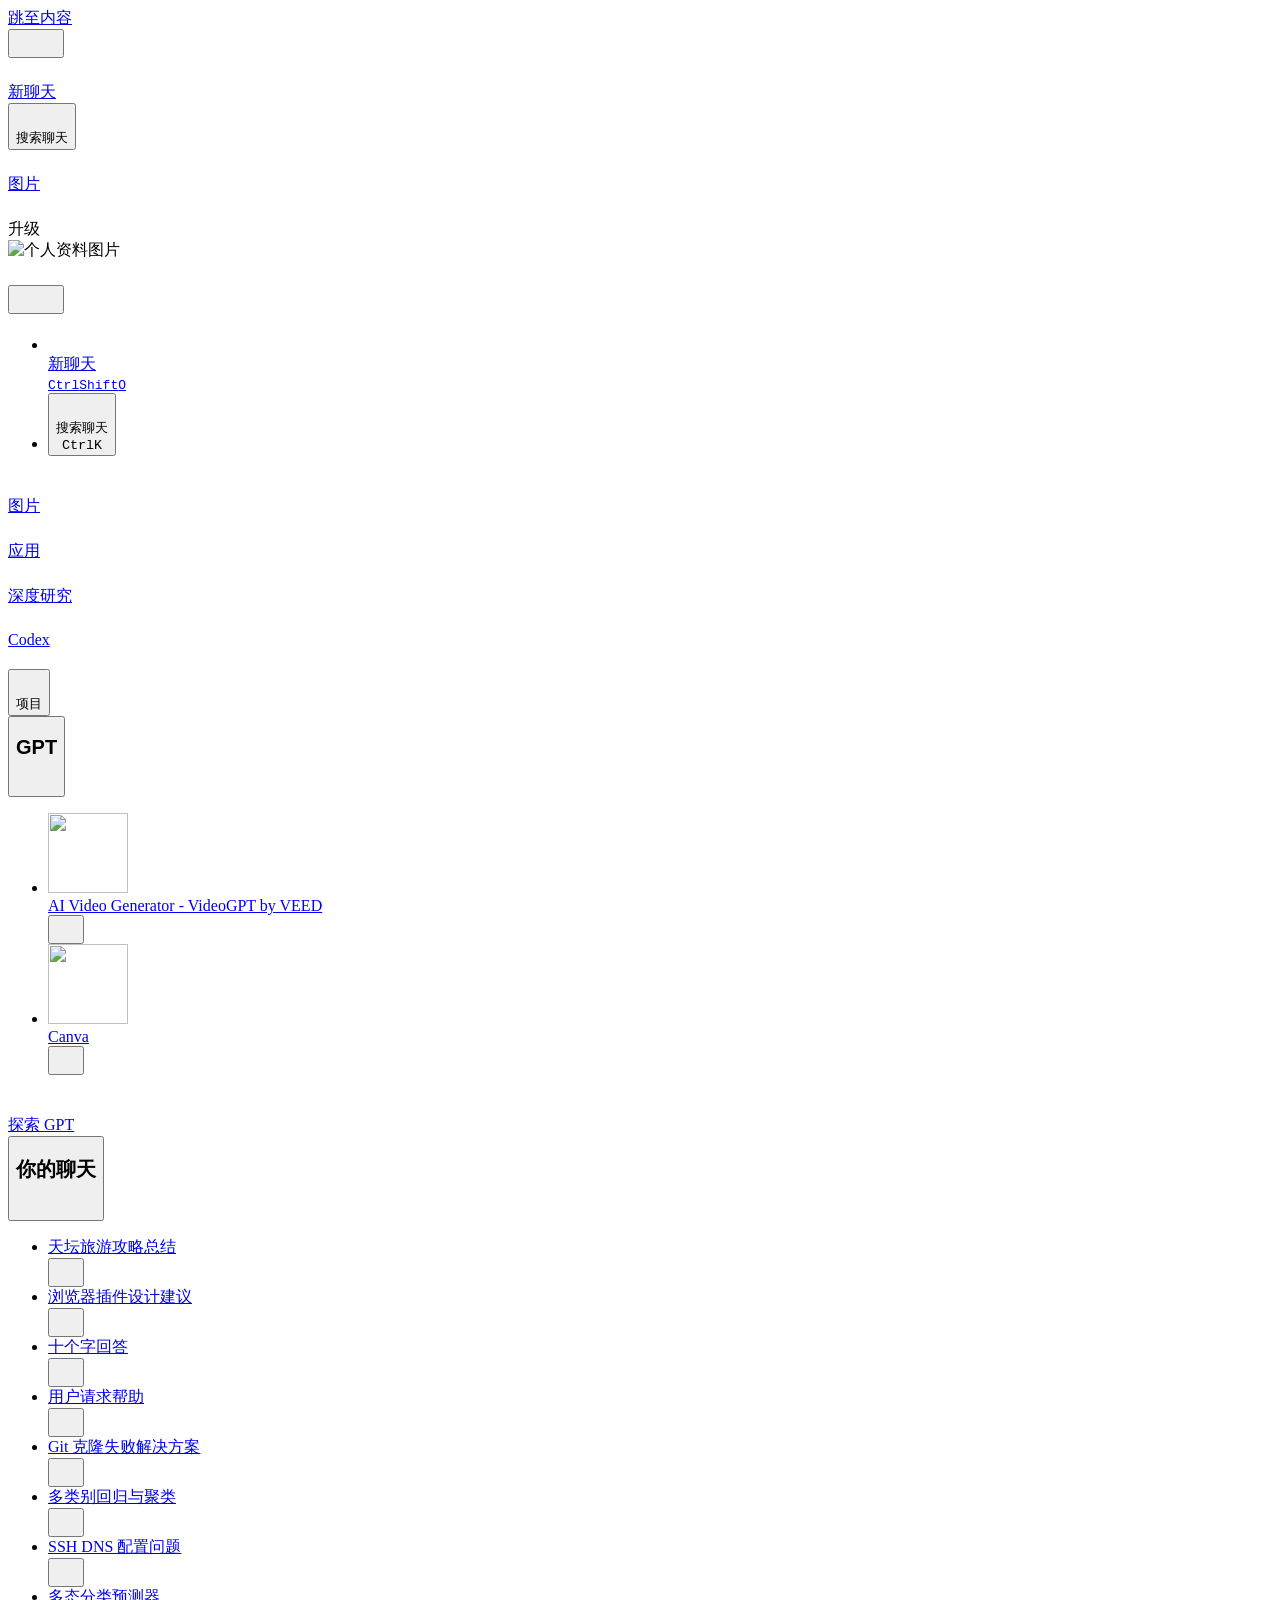
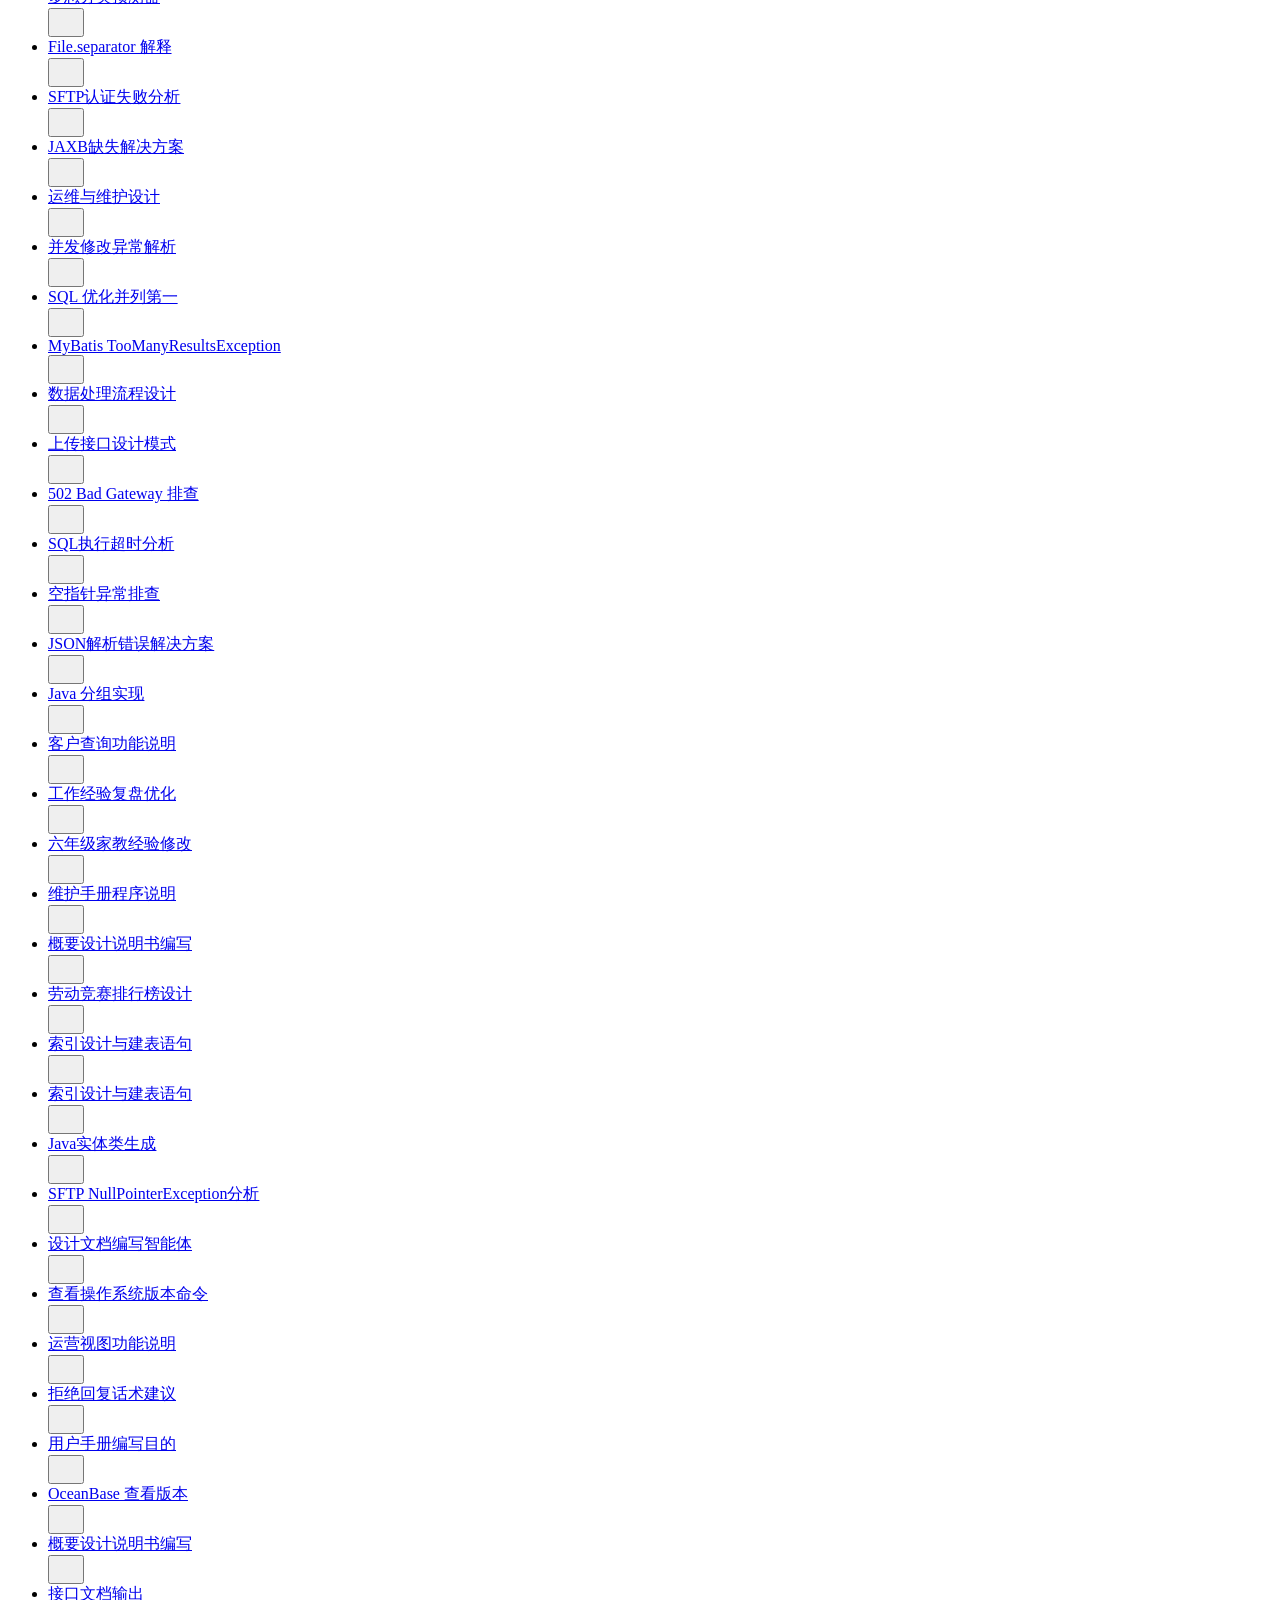
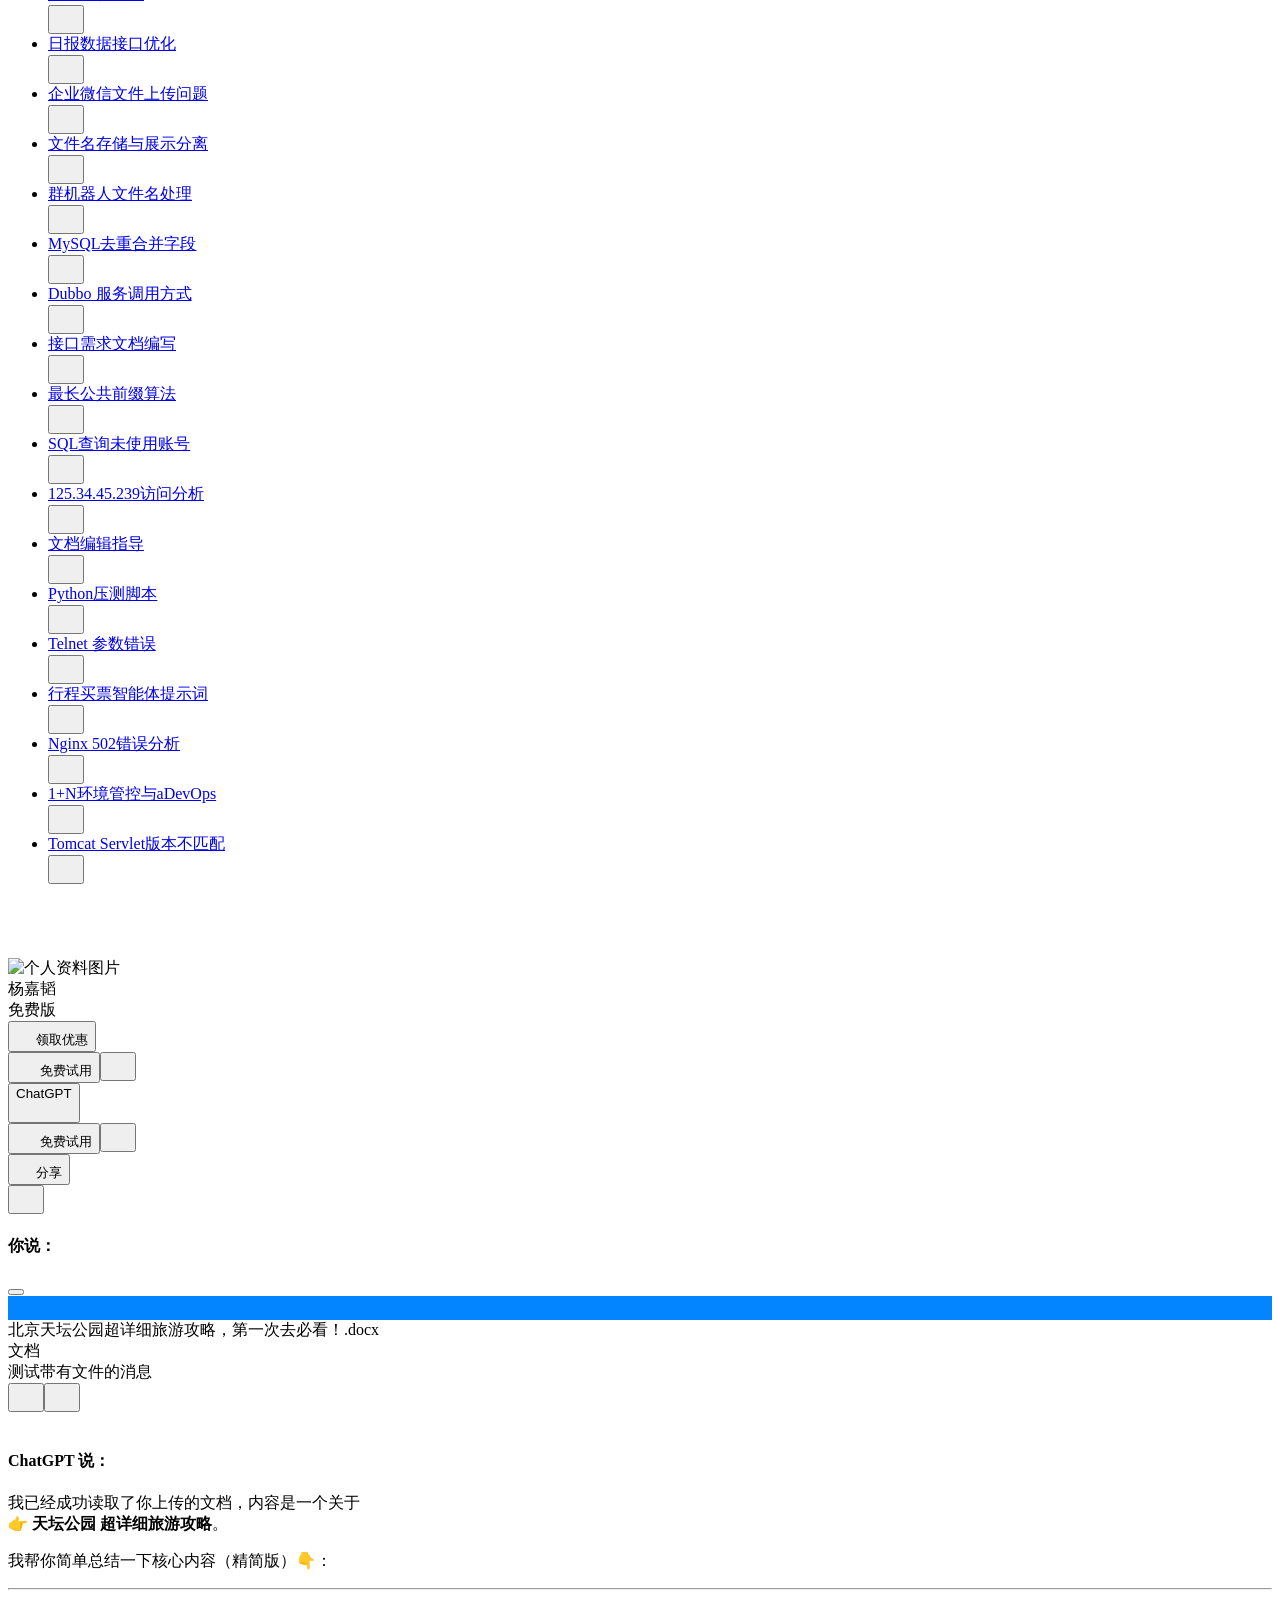
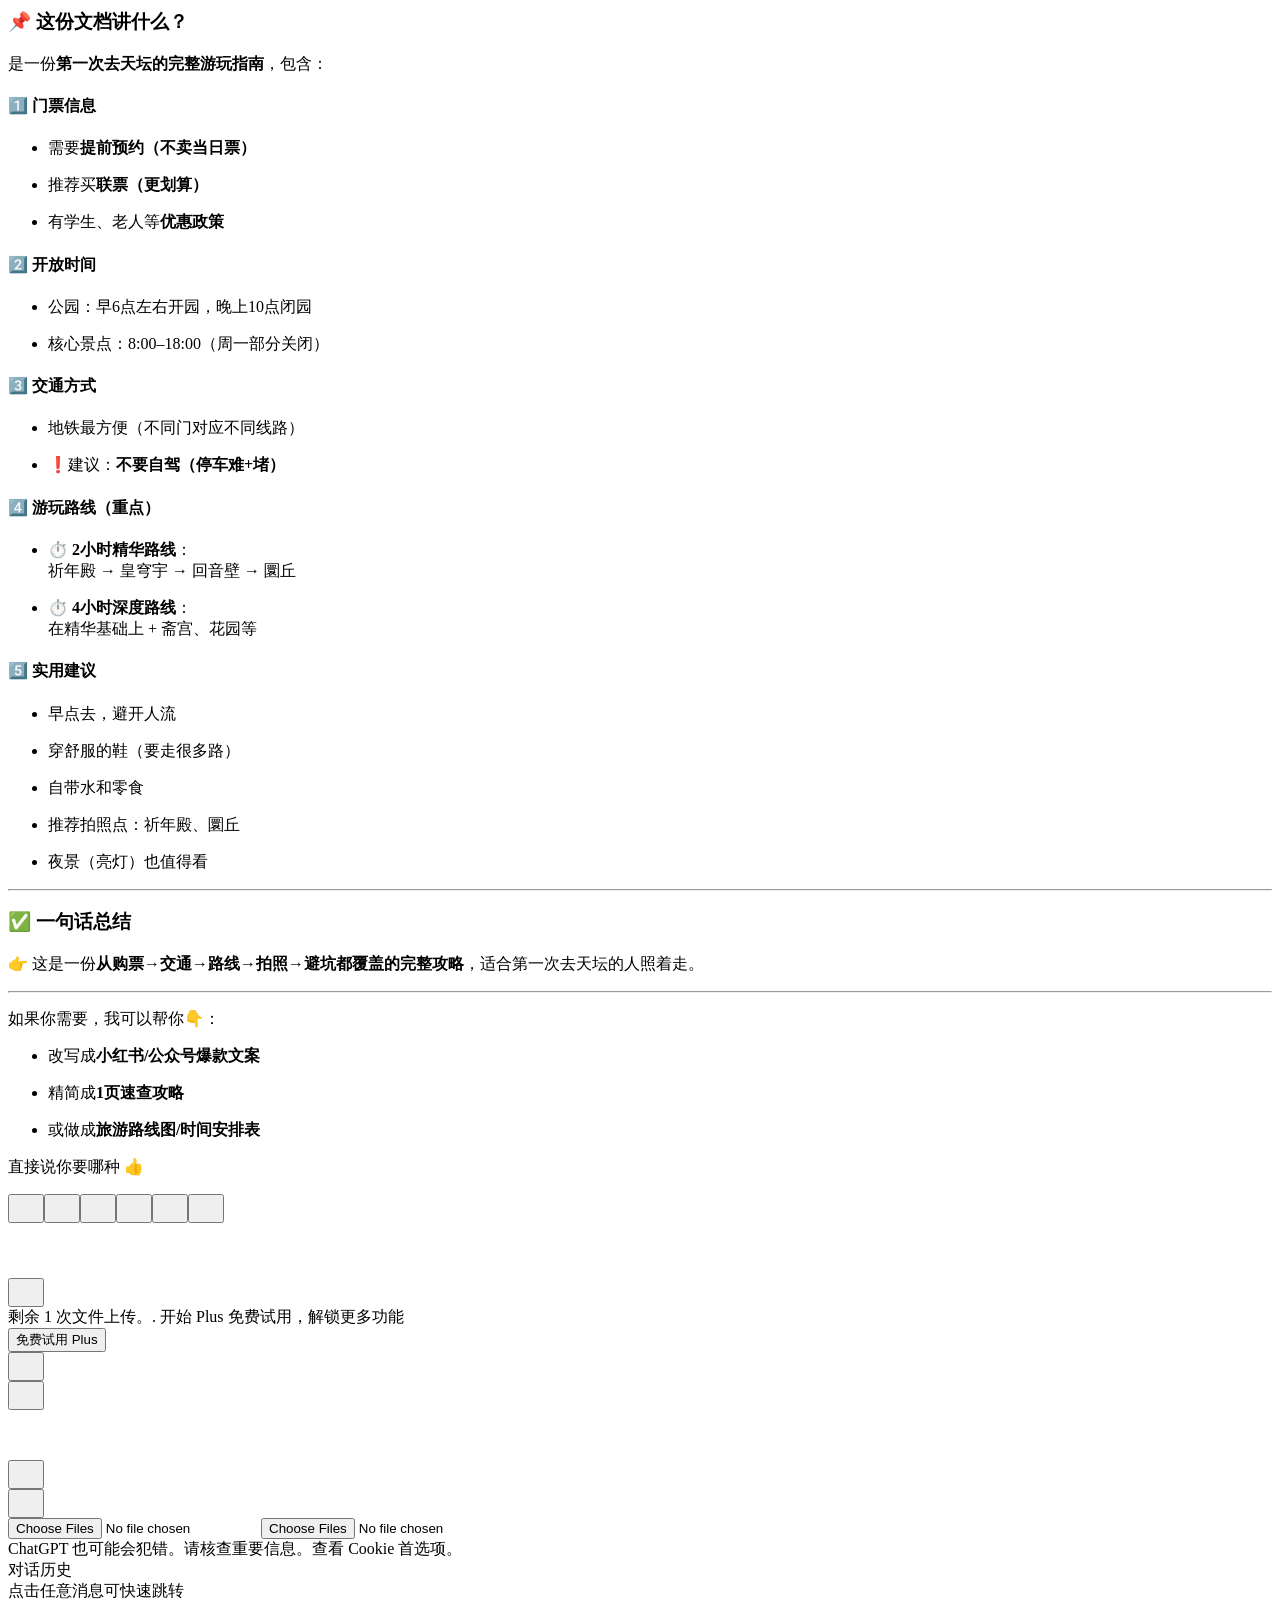
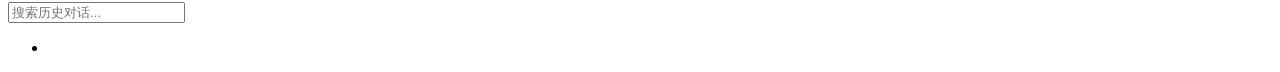
==== commit 3263d5c8: "增加豆包的功能" ====
--- a/功能实现测试文件/ChatGPT-测试带有文件消息.html
+++ b/功能实现测试文件/ChatGPT-测试带有文件消息.html
@@ -1,3 +1,4 @@
+<!DOCTYPE html>
 <html lang="zh-CN" data-build="prod-6ee9d1a31e859a475cea92af39e34971bf5582c6" data-seq="5674830" data-contrast="default" dir="ltr" class="light" data-chat-theme="blue" style="color-scheme: light; --cot-shimmer-duration: 1400ms;"><head><style>.ͼ5 {background-color: var(--gray-0); color: var(--gray-950);}
 .ͼ5 .cm-content {caret-color: var(--gray-950);}
 .ͼ5 .cm-cursor, .ͼ5 .cm-dropCursor {border-left-color: var(--gray-950);}
